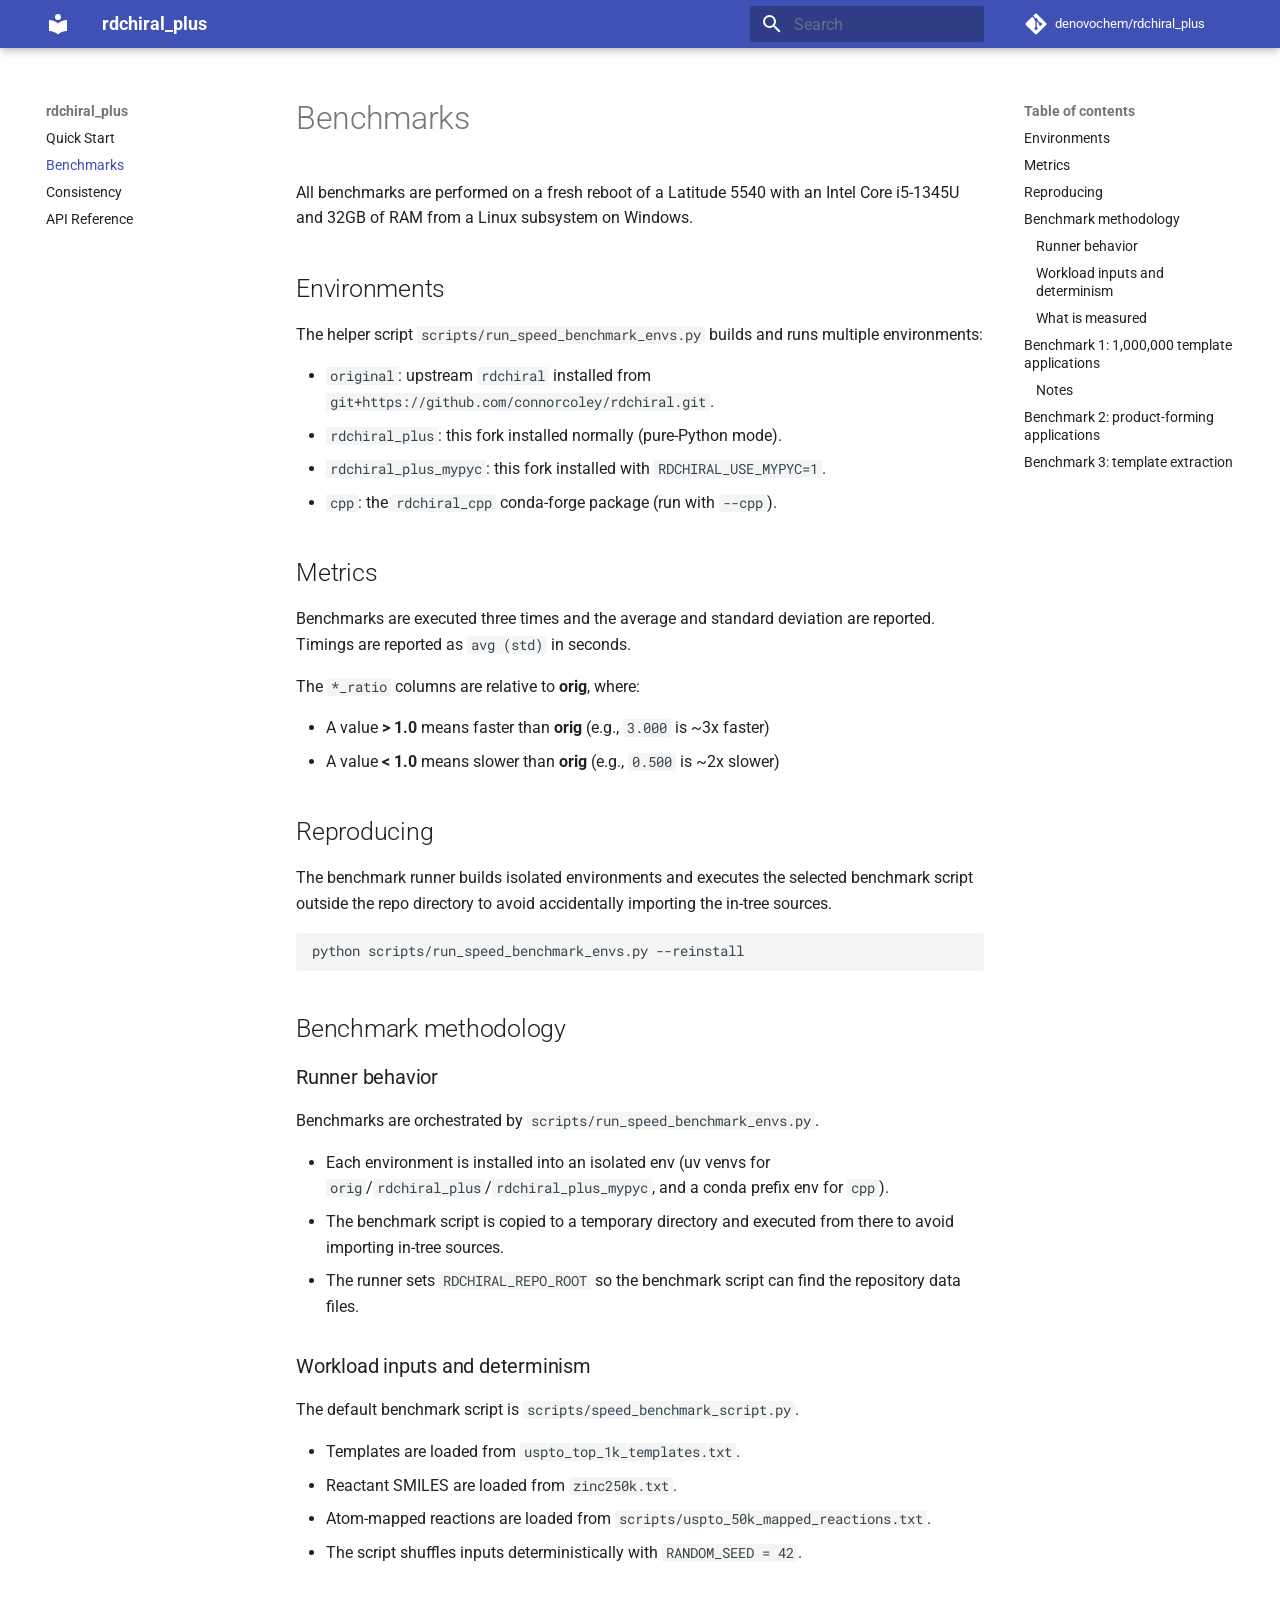
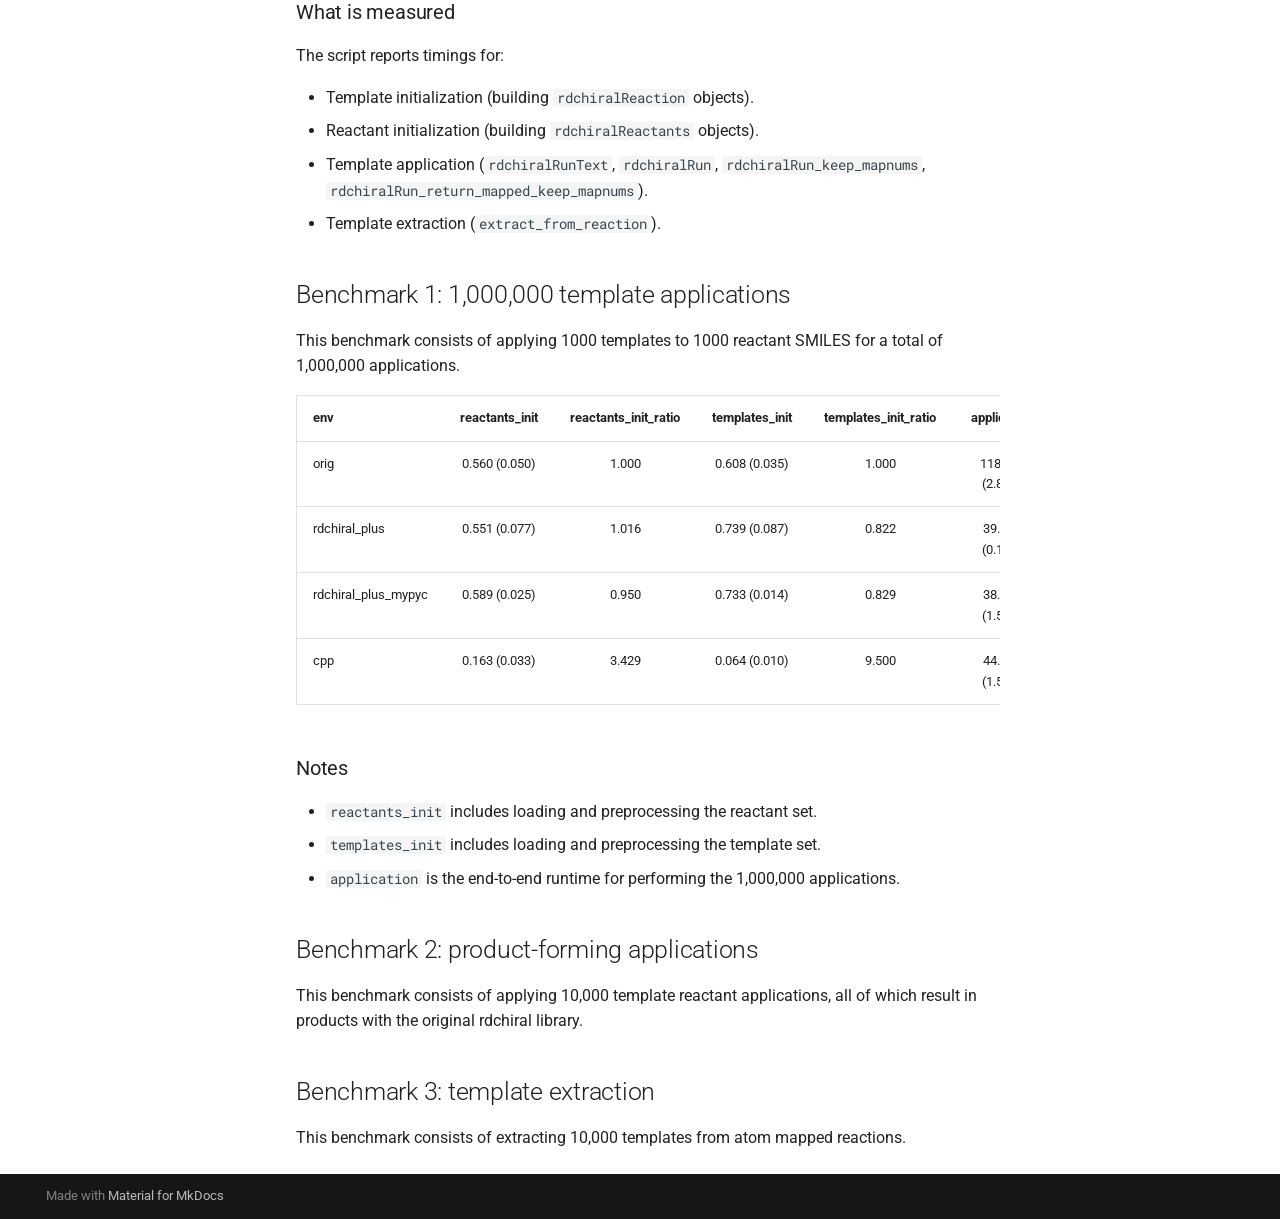
==== benchmarks/index.html @ a3fd1abf "Deployed 2b03950 with MkDocs version: 1.6.1" ====
<!doctype html>
<html lang="en" class="no-js">
  <head>
    
      <meta charset="utf-8">
      <meta name="viewport" content="width=device-width,initial-scale=1">
      
      
      
      
        <link rel="prev" href="..">
      
      
        <link rel="next" href="../consistency/">
      
      
        
      
      
      <link rel="icon" href="../assets/images/favicon.png">
      <meta name="generator" content="mkdocs-1.6.1, mkdocs-material-9.7.6">
    
    
      
        <title>Benchmarks - rdchiral_plus</title>
      
    
    
      <link rel="stylesheet" href="../assets/stylesheets/main.484c7ddc.min.css">
      
        
        <link rel="stylesheet" href="../assets/stylesheets/palette.ab4e12ef.min.css">
      
      


    
    
      
    
    
      
        
        
        <link rel="preconnect" href="https://fonts.gstatic.com" crossorigin>
        <link rel="stylesheet" href="https://fonts.googleapis.com/css?family=Roboto:300,300i,400,400i,700,700i%7CRoboto+Mono:400,400i,700,700i&display=fallback">
        <style>:root{--md-text-font:"Roboto";--md-code-font:"Roboto Mono"}</style>
      
    
    
      <link rel="stylesheet" href="../assets/_mkdocstrings.css">
    
      <link rel="stylesheet" href="../stylesheets/extra.css">
    
    <script>__md_scope=new URL("..",location),__md_hash=e=>[...e].reduce(((e,_)=>(e<<5)-e+_.charCodeAt(0)),0),__md_get=(e,_=localStorage,t=__md_scope)=>JSON.parse(_.getItem(t.pathname+"."+e)),__md_set=(e,_,t=localStorage,a=__md_scope)=>{try{t.setItem(a.pathname+"."+e,JSON.stringify(_))}catch(e){}}</script>
    
      

    
    
  </head>
  
  
    
    
    
    
    
    <body dir="ltr" data-md-color-scheme="default" data-md-color-primary="indigo" data-md-color-accent="indigo">
  
    
    <input class="md-toggle" data-md-toggle="drawer" type="checkbox" id="__drawer" autocomplete="off">
    <input class="md-toggle" data-md-toggle="search" type="checkbox" id="__search" autocomplete="off">
    <label class="md-overlay" for="__drawer"></label>
    <div data-md-component="skip">
      
        
        <a href="#benchmarks" class="md-skip">
          Skip to content
        </a>
      
    </div>
    <div data-md-component="announce">
      
    </div>
    
    
      

  

<header class="md-header md-header--shadow" data-md-component="header">
  <nav class="md-header__inner md-grid" aria-label="Header">
    <a href=".." title="rdchiral_plus" class="md-header__button md-logo" aria-label="rdchiral_plus" data-md-component="logo">
      
  
  <svg xmlns="http://www.w3.org/2000/svg" viewBox="0 0 24 24"><path d="M12 8a3 3 0 0 0 3-3 3 3 0 0 0-3-3 3 3 0 0 0-3 3 3 3 0 0 0 3 3m0 3.54C9.64 9.35 6.5 8 3 8v11c3.5 0 6.64 1.35 9 3.54 2.36-2.19 5.5-3.54 9-3.54V8c-3.5 0-6.64 1.35-9 3.54"/></svg>

    </a>
    <label class="md-header__button md-icon" for="__drawer">
      
      <svg xmlns="http://www.w3.org/2000/svg" viewBox="0 0 24 24"><path d="M3 6h18v2H3zm0 5h18v2H3zm0 5h18v2H3z"/></svg>
    </label>
    <div class="md-header__title" data-md-component="header-title">
      <div class="md-header__ellipsis">
        <div class="md-header__topic">
          <span class="md-ellipsis">
            rdchiral_plus
          </span>
        </div>
        <div class="md-header__topic" data-md-component="header-topic">
          <span class="md-ellipsis">
            
              Benchmarks
            
          </span>
        </div>
      </div>
    </div>
    
      
    
    
    
    
      
      
        <label class="md-header__button md-icon" for="__search">
          
          <svg xmlns="http://www.w3.org/2000/svg" viewBox="0 0 24 24"><path d="M9.5 3A6.5 6.5 0 0 1 16 9.5c0 1.61-.59 3.09-1.56 4.23l.27.27h.79l5 5-1.5 1.5-5-5v-.79l-.27-.27A6.52 6.52 0 0 1 9.5 16 6.5 6.5 0 0 1 3 9.5 6.5 6.5 0 0 1 9.5 3m0 2C7 5 5 7 5 9.5S7 14 9.5 14 14 12 14 9.5 12 5 9.5 5"/></svg>
        </label>
        <div class="md-search" data-md-component="search" role="dialog">
  <label class="md-search__overlay" for="__search"></label>
  <div class="md-search__inner" role="search">
    <form class="md-search__form" name="search">
      <input type="text" class="md-search__input" name="query" aria-label="Search" placeholder="Search" autocapitalize="off" autocorrect="off" autocomplete="off" spellcheck="false" data-md-component="search-query" required>
      <label class="md-search__icon md-icon" for="__search">
        
        <svg xmlns="http://www.w3.org/2000/svg" viewBox="0 0 24 24"><path d="M9.5 3A6.5 6.5 0 0 1 16 9.5c0 1.61-.59 3.09-1.56 4.23l.27.27h.79l5 5-1.5 1.5-5-5v-.79l-.27-.27A6.52 6.52 0 0 1 9.5 16 6.5 6.5 0 0 1 3 9.5 6.5 6.5 0 0 1 9.5 3m0 2C7 5 5 7 5 9.5S7 14 9.5 14 14 12 14 9.5 12 5 9.5 5"/></svg>
        
        <svg xmlns="http://www.w3.org/2000/svg" viewBox="0 0 24 24"><path d="M20 11v2H8l5.5 5.5-1.42 1.42L4.16 12l7.92-7.92L13.5 5.5 8 11z"/></svg>
      </label>
      <nav class="md-search__options" aria-label="Search">
        
        <button type="reset" class="md-search__icon md-icon" title="Clear" aria-label="Clear" tabindex="-1">
          
          <svg xmlns="http://www.w3.org/2000/svg" viewBox="0 0 24 24"><path d="M19 6.41 17.59 5 12 10.59 6.41 5 5 6.41 10.59 12 5 17.59 6.41 19 12 13.41 17.59 19 19 17.59 13.41 12z"/></svg>
        </button>
      </nav>
      
        <div class="md-search__suggest" data-md-component="search-suggest"></div>
      
    </form>
    <div class="md-search__output">
      <div class="md-search__scrollwrap" tabindex="0" data-md-scrollfix>
        <div class="md-search-result" data-md-component="search-result">
          <div class="md-search-result__meta">
            Initializing search
          </div>
          <ol class="md-search-result__list" role="presentation"></ol>
        </div>
      </div>
    </div>
  </div>
</div>
      
    
    
      <div class="md-header__source">
        <a href="https://github.com/denovochem/rdchiral_plus" title="Go to repository" class="md-source" data-md-component="source">
  <div class="md-source__icon md-icon">
    
    <svg xmlns="http://www.w3.org/2000/svg" viewBox="0 0 448 512"><!--! Font Awesome Free 7.1.0 by @fontawesome - https://fontawesome.com License - https://fontawesome.com/license/free (Icons: CC BY 4.0, Fonts: SIL OFL 1.1, Code: MIT License) Copyright 2025 Fonticons, Inc.--><path d="M439.6 236.1 244 40.5c-5.4-5.5-12.8-8.5-20.4-8.5s-15 3-20.4 8.4L162.5 81l51.5 51.5c27.1-9.1 52.7 16.8 43.4 43.7l49.7 49.7c34.2-11.8 61.2 31 35.5 56.7-26.5 26.5-70.2-2.9-56-37.3L240.3 199v121.9c25.3 12.5 22.3 41.8 9.1 55-6.4 6.4-15.2 10.1-24.3 10.1s-17.8-3.6-24.3-10.1c-17.6-17.6-11.1-46.9 11.2-56v-123c-20.8-8.5-24.6-30.7-18.6-45L142.6 101 8.5 235.1C3 240.6 0 247.9 0 255.5s3 15 8.5 20.4l195.6 195.7c5.4 5.4 12.7 8.4 20.4 8.4s15-3 20.4-8.4l194.7-194.7c5.4-5.4 8.4-12.8 8.4-20.4s-3-15-8.4-20.4"/></svg>
  </div>
  <div class="md-source__repository">
    denovochem/rdchiral_plus
  </div>
</a>
      </div>
    
  </nav>
  
</header>
    
    <div class="md-container" data-md-component="container">
      
      
        
          
        
      
      <main class="md-main" data-md-component="main">
        <div class="md-main__inner md-grid">
          
            
              
              <div class="md-sidebar md-sidebar--primary" data-md-component="sidebar" data-md-type="navigation" >
                <div class="md-sidebar__scrollwrap">
                  <div class="md-sidebar__inner">
                    



<nav class="md-nav md-nav--primary" aria-label="Navigation" data-md-level="0">
  <label class="md-nav__title" for="__drawer">
    <a href=".." title="rdchiral_plus" class="md-nav__button md-logo" aria-label="rdchiral_plus" data-md-component="logo">
      
  
  <svg xmlns="http://www.w3.org/2000/svg" viewBox="0 0 24 24"><path d="M12 8a3 3 0 0 0 3-3 3 3 0 0 0-3-3 3 3 0 0 0-3 3 3 3 0 0 0 3 3m0 3.54C9.64 9.35 6.5 8 3 8v11c3.5 0 6.64 1.35 9 3.54 2.36-2.19 5.5-3.54 9-3.54V8c-3.5 0-6.64 1.35-9 3.54"/></svg>

    </a>
    rdchiral_plus
  </label>
  
    <div class="md-nav__source">
      <a href="https://github.com/denovochem/rdchiral_plus" title="Go to repository" class="md-source" data-md-component="source">
  <div class="md-source__icon md-icon">
    
    <svg xmlns="http://www.w3.org/2000/svg" viewBox="0 0 448 512"><!--! Font Awesome Free 7.1.0 by @fontawesome - https://fontawesome.com License - https://fontawesome.com/license/free (Icons: CC BY 4.0, Fonts: SIL OFL 1.1, Code: MIT License) Copyright 2025 Fonticons, Inc.--><path d="M439.6 236.1 244 40.5c-5.4-5.5-12.8-8.5-20.4-8.5s-15 3-20.4 8.4L162.5 81l51.5 51.5c27.1-9.1 52.7 16.8 43.4 43.7l49.7 49.7c34.2-11.8 61.2 31 35.5 56.7-26.5 26.5-70.2-2.9-56-37.3L240.3 199v121.9c25.3 12.5 22.3 41.8 9.1 55-6.4 6.4-15.2 10.1-24.3 10.1s-17.8-3.6-24.3-10.1c-17.6-17.6-11.1-46.9 11.2-56v-123c-20.8-8.5-24.6-30.7-18.6-45L142.6 101 8.5 235.1C3 240.6 0 247.9 0 255.5s3 15 8.5 20.4l195.6 195.7c5.4 5.4 12.7 8.4 20.4 8.4s15-3 20.4-8.4l194.7-194.7c5.4-5.4 8.4-12.8 8.4-20.4s-3-15-8.4-20.4"/></svg>
  </div>
  <div class="md-source__repository">
    denovochem/rdchiral_plus
  </div>
</a>
    </div>
  
  <ul class="md-nav__list" data-md-scrollfix>
    
      
      
  
  
  
  
    <li class="md-nav__item">
      <a href=".." class="md-nav__link">
        
  
  
  <span class="md-ellipsis">
    
  
    Quick Start
  

    
  </span>
  
  

      </a>
    </li>
  

    
      
      
  
  
    
  
  
  
    <li class="md-nav__item md-nav__item--active">
      
      <input class="md-nav__toggle md-toggle" type="checkbox" id="__toc">
      
      
        
      
      
        <label class="md-nav__link md-nav__link--active" for="__toc">
          
  
  
  <span class="md-ellipsis">
    
  
    Benchmarks
  

    
  </span>
  
  

          <span class="md-nav__icon md-icon"></span>
        </label>
      
      <a href="./" class="md-nav__link md-nav__link--active">
        
  
  
  <span class="md-ellipsis">
    
  
    Benchmarks
  

    
  </span>
  
  

      </a>
      
        

<nav class="md-nav md-nav--secondary" aria-label="Table of contents">
  
  
  
    
  
  
    <label class="md-nav__title" for="__toc">
      <span class="md-nav__icon md-icon"></span>
      Table of contents
    </label>
    <ul class="md-nav__list" data-md-component="toc" data-md-scrollfix>
      
        <li class="md-nav__item">
  <a href="#environments" class="md-nav__link">
    <span class="md-ellipsis">
      
        Environments
      
    </span>
  </a>
  
</li>
      
        <li class="md-nav__item">
  <a href="#metrics" class="md-nav__link">
    <span class="md-ellipsis">
      
        Metrics
      
    </span>
  </a>
  
</li>
      
        <li class="md-nav__item">
  <a href="#reproducing" class="md-nav__link">
    <span class="md-ellipsis">
      
        Reproducing
      
    </span>
  </a>
  
</li>
      
        <li class="md-nav__item">
  <a href="#benchmark-methodology" class="md-nav__link">
    <span class="md-ellipsis">
      
        Benchmark methodology
      
    </span>
  </a>
  
    <nav class="md-nav" aria-label="Benchmark methodology">
      <ul class="md-nav__list">
        
          <li class="md-nav__item">
  <a href="#runner-behavior" class="md-nav__link">
    <span class="md-ellipsis">
      
        Runner behavior
      
    </span>
  </a>
  
</li>
        
          <li class="md-nav__item">
  <a href="#workload-inputs-and-determinism" class="md-nav__link">
    <span class="md-ellipsis">
      
        Workload inputs and determinism
      
    </span>
  </a>
  
</li>
        
          <li class="md-nav__item">
  <a href="#what-is-measured" class="md-nav__link">
    <span class="md-ellipsis">
      
        What is measured
      
    </span>
  </a>
  
</li>
        
      </ul>
    </nav>
  
</li>
      
        <li class="md-nav__item">
  <a href="#benchmark-1-1000000-template-applications" class="md-nav__link">
    <span class="md-ellipsis">
      
        Benchmark 1: 1,000,000 template applications
      
    </span>
  </a>
  
    <nav class="md-nav" aria-label="Benchmark 1: 1,000,000 template applications">
      <ul class="md-nav__list">
        
          <li class="md-nav__item">
  <a href="#notes" class="md-nav__link">
    <span class="md-ellipsis">
      
        Notes
      
    </span>
  </a>
  
</li>
        
      </ul>
    </nav>
  
</li>
      
        <li class="md-nav__item">
  <a href="#benchmark-2-product-forming-applications" class="md-nav__link">
    <span class="md-ellipsis">
      
        Benchmark 2: product-forming applications
      
    </span>
  </a>
  
</li>
      
        <li class="md-nav__item">
  <a href="#benchmark-3-template-extraction" class="md-nav__link">
    <span class="md-ellipsis">
      
        Benchmark 3: template extraction
      
    </span>
  </a>
  
</li>
      
    </ul>
  
</nav>
      
    </li>
  

    
      
      
  
  
  
  
    <li class="md-nav__item">
      <a href="../consistency/" class="md-nav__link">
        
  
  
  <span class="md-ellipsis">
    
  
    Consistency
  

    
  </span>
  
  

      </a>
    </li>
  

    
      
      
  
  
  
  
    <li class="md-nav__item">
      <a href="../reference/" class="md-nav__link">
        
  
  
  <span class="md-ellipsis">
    
  
    API Reference
  

    
  </span>
  
  

      </a>
    </li>
  

    
  </ul>
</nav>
                  </div>
                </div>
              </div>
            
            
              
              <div class="md-sidebar md-sidebar--secondary" data-md-component="sidebar" data-md-type="toc" >
                <div class="md-sidebar__scrollwrap">
                  <div class="md-sidebar__inner">
                    

<nav class="md-nav md-nav--secondary" aria-label="Table of contents">
  
  
  
    
  
  
    <label class="md-nav__title" for="__toc">
      <span class="md-nav__icon md-icon"></span>
      Table of contents
    </label>
    <ul class="md-nav__list" data-md-component="toc" data-md-scrollfix>
      
        <li class="md-nav__item">
  <a href="#environments" class="md-nav__link">
    <span class="md-ellipsis">
      
        Environments
      
    </span>
  </a>
  
</li>
      
        <li class="md-nav__item">
  <a href="#metrics" class="md-nav__link">
    <span class="md-ellipsis">
      
        Metrics
      
    </span>
  </a>
  
</li>
      
        <li class="md-nav__item">
  <a href="#reproducing" class="md-nav__link">
    <span class="md-ellipsis">
      
        Reproducing
      
    </span>
  </a>
  
</li>
      
        <li class="md-nav__item">
  <a href="#benchmark-methodology" class="md-nav__link">
    <span class="md-ellipsis">
      
        Benchmark methodology
      
    </span>
  </a>
  
    <nav class="md-nav" aria-label="Benchmark methodology">
      <ul class="md-nav__list">
        
          <li class="md-nav__item">
  <a href="#runner-behavior" class="md-nav__link">
    <span class="md-ellipsis">
      
        Runner behavior
      
    </span>
  </a>
  
</li>
        
          <li class="md-nav__item">
  <a href="#workload-inputs-and-determinism" class="md-nav__link">
    <span class="md-ellipsis">
      
        Workload inputs and determinism
      
    </span>
  </a>
  
</li>
        
          <li class="md-nav__item">
  <a href="#what-is-measured" class="md-nav__link">
    <span class="md-ellipsis">
      
        What is measured
      
    </span>
  </a>
  
</li>
        
      </ul>
    </nav>
  
</li>
      
        <li class="md-nav__item">
  <a href="#benchmark-1-1000000-template-applications" class="md-nav__link">
    <span class="md-ellipsis">
      
        Benchmark 1: 1,000,000 template applications
      
    </span>
  </a>
  
    <nav class="md-nav" aria-label="Benchmark 1: 1,000,000 template applications">
      <ul class="md-nav__list">
        
          <li class="md-nav__item">
  <a href="#notes" class="md-nav__link">
    <span class="md-ellipsis">
      
        Notes
      
    </span>
  </a>
  
</li>
        
      </ul>
    </nav>
  
</li>
      
        <li class="md-nav__item">
  <a href="#benchmark-2-product-forming-applications" class="md-nav__link">
    <span class="md-ellipsis">
      
        Benchmark 2: product-forming applications
      
    </span>
  </a>
  
</li>
      
        <li class="md-nav__item">
  <a href="#benchmark-3-template-extraction" class="md-nav__link">
    <span class="md-ellipsis">
      
        Benchmark 3: template extraction
      
    </span>
  </a>
  
</li>
      
    </ul>
  
</nav>
                  </div>
                </div>
              </div>
            
          
          
            <div class="md-content" data-md-component="content">
              
              <article class="md-content__inner md-typeset">
                
                  


  
  


<!-- cSpell:ignore mypyc -->

<h1 id="benchmarks">Benchmarks</h1>
<p>All benchmarks are performed on a fresh reboot of a Latitude 5540 with an Intel Core i5-1345U and 32GB of RAM from a Linux subsystem on Windows.</p>
<h2 id="environments">Environments</h2>
<p>The helper script <code>scripts/run_speed_benchmark_envs.py</code> builds and runs multiple environments:</p>
<ul>
<li><code>original</code>: upstream <code>rdchiral</code> installed from <code>git+https://github.com/connorcoley/rdchiral.git</code>.</li>
<li><code>rdchiral_plus</code>: this fork installed normally (pure-Python mode).</li>
<li><code>rdchiral_plus_mypyc</code>: this fork installed with <code>RDCHIRAL_USE_MYPYC=1</code>.</li>
<li><code>cpp</code>: the <code>rdchiral_cpp</code> conda-forge package (run with <code>--cpp</code>).</li>
</ul>
<h2 id="metrics">Metrics</h2>
<p>Benchmarks are executed three times and the average and standard deviation are reported.
Timings are reported as <code>avg (std)</code> in seconds.</p>
<p>The <code>*_ratio</code> columns are relative to <strong>orig</strong>, where:</p>
<ul>
<li>A value <strong>&gt; 1.0</strong> means faster than <strong>orig</strong> (e.g., <code>3.000</code> is ~3x faster)</li>
<li>A value <strong>&lt; 1.0</strong> means slower than <strong>orig</strong> (e.g., <code>0.500</code> is ~2x slower)</li>
</ul>
<h2 id="reproducing">Reproducing</h2>
<p>The benchmark runner builds isolated environments and executes the selected benchmark script outside the repo directory to avoid accidentally importing the in-tree sources.</p>
<div class="highlight"><pre><span></span><code>python<span class="w"> </span>scripts/run_speed_benchmark_envs.py<span class="w"> </span>--reinstall
</code></pre></div>
<h2 id="benchmark-methodology">Benchmark methodology</h2>
<h3 id="runner-behavior">Runner behavior</h3>
<p>Benchmarks are orchestrated by <code>scripts/run_speed_benchmark_envs.py</code>.</p>
<ul>
<li>Each environment is installed into an isolated env (uv venvs for <code>orig</code>/<code>rdchiral_plus</code>/<code>rdchiral_plus_mypyc</code>, and a conda prefix env for <code>cpp</code>).</li>
<li>The benchmark script is copied to a temporary directory and executed from there to avoid importing in-tree sources.</li>
<li>The runner sets <code>RDCHIRAL_REPO_ROOT</code> so the benchmark script can find the repository data files.</li>
</ul>
<h3 id="workload-inputs-and-determinism">Workload inputs and determinism</h3>
<p>The default benchmark script is <code>scripts/speed_benchmark_script.py</code>.</p>
<ul>
<li>Templates are loaded from <code>uspto_top_1k_templates.txt</code>.</li>
<li>Reactant SMILES are loaded from <code>zinc250k.txt</code>.</li>
<li>Atom-mapped reactions are loaded from <code>scripts/uspto_50k_mapped_reactions.txt</code>.</li>
<li>The script shuffles inputs deterministically with <code>RANDOM_SEED = 42</code>.</li>
</ul>
<h3 id="what-is-measured">What is measured</h3>
<p>The script reports timings for:</p>
<ul>
<li>Template initialization (building <code>rdchiralReaction</code> objects).</li>
<li>Reactant initialization (building <code>rdchiralReactants</code> objects).</li>
<li>Template application (<code>rdchiralRunText</code>, <code>rdchiralRun</code>, <code>rdchiralRun_keep_mapnums</code>, <code>rdchiralRun_return_mapped_keep_mapnums</code>).</li>
<li>Template extraction (<code>extract_from_reaction</code>).</li>
</ul>
<h2 id="benchmark-1-1000000-template-applications">Benchmark 1: 1,000,000 template applications</h2>
<p>This benchmark consists of applying 1000 templates to 1000 reactant SMILES for a total of 1,000,000 applications.</p>
<table>
<thead>
<tr>
<th>env</th>
<th style="text-align: center;">reactants_init</th>
<th style="text-align: center;">reactants_init_ratio</th>
<th style="text-align: center;">templates_init</th>
<th style="text-align: center;">templates_init_ratio</th>
<th style="text-align: center;">application</th>
<th style="text-align: center;">application_ratio</th>
</tr>
</thead>
<tbody>
<tr>
<td>orig</td>
<td style="text-align: center;">0.560 (0.050)</td>
<td style="text-align: center;">1.000</td>
<td style="text-align: center;">0.608 (0.035)</td>
<td style="text-align: center;">1.000</td>
<td style="text-align: center;">118.250 (2.837)</td>
<td style="text-align: center;">1.000</td>
</tr>
<tr>
<td>rdchiral_plus</td>
<td style="text-align: center;">0.551 (0.077)</td>
<td style="text-align: center;">1.016</td>
<td style="text-align: center;">0.739 (0.087)</td>
<td style="text-align: center;">0.822</td>
<td style="text-align: center;">39.650 (0.169)</td>
<td style="text-align: center;">2.982</td>
</tr>
<tr>
<td>rdchiral_plus_mypyc</td>
<td style="text-align: center;">0.589 (0.025)</td>
<td style="text-align: center;">0.950</td>
<td style="text-align: center;">0.733 (0.014)</td>
<td style="text-align: center;">0.829</td>
<td style="text-align: center;">38.847 (1.501)</td>
<td style="text-align: center;">3.044</td>
</tr>
<tr>
<td>cpp</td>
<td style="text-align: center;">0.163 (0.033)</td>
<td style="text-align: center;">3.429</td>
<td style="text-align: center;">0.064 (0.010)</td>
<td style="text-align: center;">9.500</td>
<td style="text-align: center;">44.793 (1.593)</td>
<td style="text-align: center;">2.640</td>
</tr>
</tbody>
</table>
<h3 id="notes">Notes</h3>
<ul>
<li><code>reactants_init</code> includes loading and preprocessing the reactant set.</li>
<li><code>templates_init</code> includes loading and preprocessing the template set.</li>
<li><code>application</code> is the end-to-end runtime for performing the 1,000,000 applications.</li>
</ul>
<h2 id="benchmark-2-product-forming-applications">Benchmark 2: product-forming applications</h2>
<p>This benchmark consists of applying 10,000 template reactant applications, all of which result in products with the original rdchiral library.</p>
<h2 id="benchmark-3-template-extraction">Benchmark 3: template extraction</h2>
<p>This benchmark consists of extracting 10,000 templates from atom mapped reactions.</p>












                
              </article>
            </div>
          
          
<script>var target=document.getElementById(location.hash.slice(1));target&&target.name&&(target.checked=target.name.startsWith("__tabbed_"))</script>
        </div>
        
      </main>
      
        <footer class="md-footer">
  
  <div class="md-footer-meta md-typeset">
    <div class="md-footer-meta__inner md-grid">
      <div class="md-copyright">
  
  
    Made with
    <a href="https://squidfunk.github.io/mkdocs-material/" target="_blank" rel="noopener">
      Material for MkDocs
    </a>
  
</div>
      
    </div>
  </div>
</footer>
      
    </div>
    <div class="md-dialog" data-md-component="dialog">
      <div class="md-dialog__inner md-typeset"></div>
    </div>
    
    
    
      
      
      <script id="__config" type="application/json">{"annotate": null, "base": "..", "features": ["navigation.sections", "navigation.expand", "search.suggest"], "search": "../assets/javascripts/workers/search.2c215733.min.js", "tags": null, "translations": {"clipboard.copied": "Copied to clipboard", "clipboard.copy": "Copy to clipboard", "search.result.more.one": "1 more on this page", "search.result.more.other": "# more on this page", "search.result.none": "No matching documents", "search.result.one": "1 matching document", "search.result.other": "# matching documents", "search.result.placeholder": "Type to start searching", "search.result.term.missing": "Missing", "select.version": "Select version"}, "version": null}</script>
    
    
      <script src="../assets/javascripts/bundle.79ae519e.min.js"></script>
      
    
  </body>
</html>
---- assets/stylesheets/main.484c7ddc.min.css ----
@charset "UTF-8";html{-webkit-text-size-adjust:none;-moz-text-size-adjust:none;text-size-adjust:none;box-sizing:border-box}*,:after,:before{box-sizing:inherit}@media (prefers-reduced-motion){*,:after,:before{transition:none!important}}body{margin:0}a,button,input,label{-webkit-tap-highlight-color:transparent}a{color:inherit;text-decoration:none}hr{border:0;box-sizing:initial;display:block;height:.05rem;overflow:visible;padding:0}small{font-size:80%}sub,sup{line-height:1em}img{border-style:none}table{border-collapse:initial;border-spacing:0}td,th{font-weight:400;vertical-align:top}button{background:#0000;border:0;font-family:inherit;font-size:inherit;margin:0;padding:0}input{border:0;outline:none}:root{--md-primary-fg-color:#4051b5;--md-primary-fg-color--light:#5d6cc0;--md-primary-fg-color--dark:#303fa1;--md-primary-bg-color:#fff;--md-primary-bg-color--light:#ffffffb3;--md-accent-fg-color:#526cfe;--md-accent-fg-color--transparent:#526cfe1a;--md-accent-bg-color:#fff;--md-accent-bg-color--light:#ffffffb3}[data-md-color-scheme=default]{color-scheme:light}[data-md-color-scheme=default] img[src$="#gh-dark-mode-only"],[data-md-color-scheme=default] img[src$="#only-dark"]{display:none}:root,[data-md-color-scheme=default]{--md-hue:225deg;--md-default-fg-color:#000000de;--md-default-fg-color--light:#0000008a;--md-default-fg-color--lighter:#00000052;--md-default-fg-color--lightest:#00000012;--md-default-bg-color:#fff;--md-default-bg-color--light:#ffffffb3;--md-default-bg-color--lighter:#ffffff4d;--md-default-bg-color--lightest:#ffffff1f;--md-code-fg-color:#36464e;--md-code-bg-color:#f5f5f5;--md-code-bg-color--light:#f5f5f5b3;--md-code-bg-color--lighter:#f5f5f54d;--md-code-hl-color:#4287ff;--md-code-hl-color--light:#4287ff1a;--md-code-hl-number-color:#d52a2a;--md-code-hl-special-color:#db1457;--md-code-hl-function-color:#a846b9;--md-code-hl-constant-color:#6e59d9;--md-code-hl-keyword-color:#3f6ec6;--md-code-hl-string-color:#1c7d4d;--md-code-hl-name-color:var(--md-code-fg-color);--md-code-hl-operator-color:var(--md-default-fg-color--light);--md-code-hl-punctuation-color:var(--md-default-fg-color--light);--md-code-hl-comment-color:var(--md-default-fg-color--light);--md-code-hl-generic-color:var(--md-default-fg-color--light);--md-code-hl-variable-color:var(--md-default-fg-color--light);--md-typeset-color:var(--md-default-fg-color);--md-typeset-a-color:var(--md-primary-fg-color);--md-typeset-del-color:#f5503d26;--md-typeset-ins-color:#0bd57026;--md-typeset-kbd-color:#fafafa;--md-typeset-kbd-accent-color:#fff;--md-typeset-kbd-border-color:#b8b8b8;--md-typeset-mark-color:#ffff0080;--md-typeset-table-color:#0000001f;--md-typeset-table-color--light:rgba(0,0,0,.035);--md-admonition-fg-color:var(--md-default-fg-color);--md-admonition-bg-color:var(--md-default-bg-color);--md-warning-fg-color:#000000de;--md-warning-bg-color:#ff9;--md-footer-fg-color:#fff;--md-footer-fg-color--light:#ffffffb3;--md-footer-fg-color--lighter:#ffffff73;--md-footer-bg-color:#000000de;--md-footer-bg-color--dark:#00000052;--md-shadow-z1:0 0.2rem 0.5rem #0000000d,0 0 0.05rem #0000001a;--md-shadow-z2:0 0.2rem 0.5rem #0000001a,0 0 0.05rem #00000040;--md-shadow-z3:0 0.2rem 0.5rem #0003,0 0 0.05rem #00000059}.md-icon svg{fill:currentcolor;display:block;height:1.2rem;width:1.2rem}body{-webkit-font-smoothing:antialiased;-moz-osx-font-smoothing:grayscale;--md-text-font-family:var(--md-text-font,_),-apple-system,BlinkMacSystemFont,Helvetica,Arial,sans-serif;--md-code-font-family:var(--md-code-font,_),SFMono-Regular,Consolas,Menlo,monospace}aside,body,input{font-feature-settings:"kern","liga";color:var(--md-typeset-color);font-family:var(--md-text-font-family)}code,kbd,pre{font-feature-settings:"kern";font-family:var(--md-code-font-family)}:root{--md-typeset-table-sort-icon:url('data:image/svg+xml;charset=utf-8,<svg xmlns="http://www.w3.org/2000/svg" viewBox="0 0 24 24"><path d="m18 21-4-4h3V7h-3l4-4 4 4h-3v10h3M2 19v-2h10v2M2 13v-2h7v2M2 7V5h4v2z"/></svg>');--md-typeset-table-sort-icon--asc:url('data:image/svg+xml;charset=utf-8,<svg xmlns="http://www.w3.org/2000/svg" viewBox="0 0 24 24"><path d="M19 17h3l-4 4-4-4h3V3h2M2 17h10v2H2M6 5v2H2V5m0 6h7v2H2z"/></svg>');--md-typeset-table-sort-icon--desc:url('data:image/svg+xml;charset=utf-8,<svg xmlns="http://www.w3.org/2000/svg" viewBox="0 0 24 24"><path d="M19 7h3l-4-4-4 4h3v14h2M2 17h10v2H2M6 5v2H2V5m0 6h7v2H2z"/></svg>')}.md-typeset{-webkit-print-color-adjust:exact;color-adjust:exact;font-size:.8rem;line-height:1.6;overflow-wrap:break-word}@media print{.md-typeset{font-size:.68rem}}.md-typeset blockquote,.md-typeset dl,.md-typeset figure,.md-typeset ol,.md-typeset pre,.md-typeset ul{margin-bottom:1em;margin-top:1em}.md-typeset h1{color:var(--md-default-fg-color--light);font-size:2em;line-height:1.3;margin:0 0 1.25em}.md-typeset h1,.md-typeset h2{font-weight:300;letter-spacing:-.01em}.md-typeset h2{font-size:1.5625em;line-height:1.4;margin:1.6em 0 .64em}.md-typeset h3{font-size:1.25em;font-weight:400;letter-spacing:-.01em;line-height:1.5;margin:1.6em 0 .8em}.md-typeset h2+h3{margin-top:.8em}.md-typeset h4{font-weight:700;letter-spacing:-.01em;margin:1em 0}.md-typeset h5,.md-typeset h6{color:var(--md-default-fg-color--light);font-size:.8em;font-weight:700;letter-spacing:-.01em;margin:1.25em 0}.md-typeset h5{text-transform:uppercase}.md-typeset h5 code{text-transform:none}.md-typeset hr{border-bottom:.05rem solid var(--md-default-fg-color--lightest);display:flow-root;margin:1.5em 0}.md-typeset a{color:var(--md-typeset-a-color);word-break:break-word}.md-typeset a,.md-typeset a:before{transition:color 125ms}.md-typeset a:focus,.md-typeset a:hover{color:var(--md-accent-fg-color)}.md-typeset a:focus code,.md-typeset a:hover code{background-color:var(--md-accent-fg-color--transparent);color:var(--md-accent-fg-color)}.md-typeset a code{color:var(--md-typeset-a-color)}.md-typeset a.focus-visible{outline-color:var(--md-accent-fg-color);outline-offset:.2rem}.md-typeset code,.md-typeset kbd,.md-typeset pre{color:var(--md-code-fg-color);direction:ltr;font-variant-ligatures:none;transition:background-color 125ms}@media print{.md-typeset code,.md-typeset kbd,.md-typeset pre{white-space:pre-wrap}}.md-typeset code{background-color:var(--md-code-bg-color);border-radius:.1rem;-webkit-box-decoration-break:clone;box-decoration-break:clone;font-size:.85em;padding:0 .2941176471em;transition:color 125ms,background-color 125ms;word-break:break-word}.md-typeset code:not(.focus-visible){-webkit-tap-highlight-color:transparent;outline:none}.md-typeset pre{display:flow-root;line-height:1.4;position:relative}.md-typeset pre>code{-webkit-box-decoration-break:slice;box-decoration-break:slice;box-shadow:none;display:block;margin:0;outline-color:var(--md-accent-fg-color);overflow:auto;padding:.7720588235em 1.1764705882em;scrollbar-color:var(--md-default-fg-color--lighter) #0000;scrollbar-width:thin;touch-action:auto;word-break:normal}.md-typeset pre>code:hover{scrollbar-color:var(--md-accent-fg-color) #0000}.md-typeset pre>code::-webkit-scrollbar{height:.2rem;width:.2rem}.md-typeset pre>code::-webkit-scrollbar-thumb{background-color:var(--md-default-fg-color--lighter)}.md-typeset pre>code::-webkit-scrollbar-thumb:hover{background-color:var(--md-accent-fg-color)}.md-typeset kbd{background-color:var(--md-typeset-kbd-color);border-radius:.1rem;box-shadow:0 .1rem 0 .05rem var(--md-typeset-kbd-border-color),0 .1rem 0 var(--md-typeset-kbd-border-color),0 -.1rem .2rem var(--md-typeset-kbd-accent-color) inset;color:var(--md-default-fg-color);display:inline-block;font-size:.75em;padding:0 .6666666667em;vertical-align:text-top;word-break:break-word}.md-typeset mark{background-color:var(--md-typeset-mark-color);-webkit-box-decoration-break:clone;box-decoration-break:clone;color:inherit;word-break:break-word}.md-typeset abbr{cursor:help;text-decoration:none}.md-typeset [data-preview],.md-typeset abbr{border-bottom:.05rem dotted var(--md-default-fg-color--light)}.md-typeset small{opacity:.75}[dir=ltr] .md-typeset sub,[dir=ltr] .md-typeset sup{margin-left:.078125em}[dir=rtl] .md-typeset sub,[dir=rtl] .md-typeset sup{margin-right:.078125em}[dir=ltr] .md-typeset blockquote{padding-left:.6rem}[dir=rtl] .md-typeset blockquote{padding-right:.6rem}[dir=ltr] .md-typeset blockquote{border-left:.2rem solid var(--md-default-fg-color--lighter)}[dir=rtl] .md-typeset blockquote{border-right:.2rem solid var(--md-default-fg-color--lighter)}.md-typeset blockquote{color:var(--md-default-fg-color--light);margin-left:0;margin-right:0}.md-typeset ul{list-style-type:disc}.md-typeset ul[type]{list-style-type:revert-layer}[dir=ltr] .md-typeset ol,[dir=ltr] .md-typeset ul{margin-left:.625em}[dir=rtl] .md-typeset ol,[dir=rtl] .md-typeset ul{margin-right:.625em}.md-typeset ol,.md-typeset ul{padding:0}.md-typeset ol:not([hidden]),.md-typeset ul:not([hidden]){display:flow-root}.md-typeset ol ol,.md-typeset ul ol{list-style-type:lower-alpha}.md-typeset ol ol ol,.md-typeset ul ol ol{list-style-type:lower-roman}.md-typeset ol ol ol ol,.md-typeset ul ol ol ol{list-style-type:upper-alpha}.md-typeset ol ol ol ol ol,.md-typeset ul ol ol ol ol{list-style-type:upper-roman}.md-typeset ol[type],.md-typeset ul[type]{list-style-type:revert-layer}[dir=ltr] .md-typeset ol li,[dir=ltr] .md-typeset ul li{margin-left:1.25em}[dir=rtl] .md-typeset ol li,[dir=rtl] .md-typeset ul li{margin-right:1.25em}.md-typeset ol li,.md-typeset ul li{margin-bottom:.5em}.md-typeset ol li blockquote,.md-typeset ol li p,.md-typeset ul li blockquote,.md-typeset ul li p{margin:.5em 0}.md-typeset ol li:last-child,.md-typeset ul li:last-child{margin-bottom:0}[dir=ltr] .md-typeset ol li ol,[dir=ltr] .md-typeset ol li ul,[dir=ltr] .md-typeset ul li ol,[dir=ltr] .md-typeset ul li ul{margin-left:.625em}[dir=rtl] .md-typeset ol li ol,[dir=rtl] .md-typeset ol li ul,[dir=rtl] .md-typeset ul li ol,[dir=rtl] .md-typeset ul li ul{margin-right:.625em}.md-typeset ol li ol,.md-typeset ol li ul,.md-typeset ul li ol,.md-typeset ul li ul{margin-bottom:.5em;margin-top:.5em}[dir=ltr] .md-typeset dd{margin-left:1.875em}[dir=rtl] .md-typeset dd{margin-right:1.875em}.md-typeset dd{margin-bottom:1.5em;margin-top:1em}.md-typeset img,.md-typeset svg,.md-typeset video{height:auto;max-width:100%}.md-typeset img[align=left]{margin:1em 1em 1em 0}.md-typeset img[align=right]{margin:1em 0 1em 1em}.md-typeset img[align]:only-child{margin-top:0}.md-typeset figure{display:flow-root;margin:1em auto;max-width:100%;text-align:center;width:fit-content}.md-typeset figure img{display:block;margin:0 auto}.md-typeset figcaption{font-style:italic;margin:1em auto;max-width:24rem}.md-typeset iframe{max-width:100%}.md-typeset table:not([class]){background-color:var(--md-default-bg-color);border:.05rem solid var(--md-typeset-table-color);border-radius:.1rem;display:inline-block;font-size:.64rem;max-width:100%;overflow:auto;touch-action:auto}@media print{.md-typeset table:not([class]){display:table}}.md-typeset table:not([class])+*{margin-top:1.5em}.md-typeset table:not([class]) td>:first-child,.md-typeset table:not([class]) th>:first-child{margin-top:0}.md-typeset table:not([class]) td>:last-child,.md-typeset table:not([class]) th>:last-child{margin-bottom:0}.md-typeset table:not([class]) td:not([align]),.md-typeset table:not([class]) th:not([align]){text-align:left}[dir=rtl] .md-typeset table:not([class]) td:not([align]),[dir=rtl] .md-typeset table:not([class]) th:not([align]){text-align:right}.md-typeset table:not([class]) th{font-weight:700;min-width:5rem;padding:.9375em 1.25em;vertical-align:top}.md-typeset table:not([class]) td{border-top:.05rem solid var(--md-typeset-table-color);padding:.9375em 1.25em;vertical-align:top}.md-typeset table:not([class]) tbody tr{transition:background-color 125ms}.md-typeset table:not([class]) tbody tr:hover{background-color:var(--md-typeset-table-color--light);box-shadow:0 .05rem 0 var(--md-default-bg-color) inset}.md-typeset table:not([class]) a{word-break:normal}.md-typeset table th[role=columnheader]{cursor:pointer}[dir=ltr] .md-typeset table th[role=columnheader]:after{margin-left:.5em}[dir=rtl] .md-typeset table th[role=columnheader]:after{margin-right:.5em}.md-typeset table th[role=columnheader]:after{content:"";display:inline-block;height:1.2em;-webkit-mask-image:var(--md-typeset-table-sort-icon);mask-image:var(--md-typeset-table-sort-icon);-webkit-mask-repeat:no-repeat;mask-repeat:no-repeat;-webkit-mask-size:contain;mask-size:contain;transition:background-color 125ms;vertical-align:text-bottom;width:1.2em}.md-typeset table th[role=columnheader]:hover:after{background-color:var(--md-default-fg-color--lighter)}.md-typeset table th[role=columnheader][aria-sort=ascending]:after{background-color:var(--md-default-fg-color--light);-webkit-mask-image:var(--md-typeset-table-sort-icon--asc);mask-image:var(--md-typeset-table-sort-icon--asc)}.md-typeset table th[role=columnheader][aria-sort=descending]:after{background-color:var(--md-default-fg-color--light);-webkit-mask-image:var(--md-typeset-table-sort-icon--desc);mask-image:var(--md-typeset-table-sort-icon--desc)}.md-typeset__scrollwrap{margin:1em -.8rem;overflow-x:auto;touch-action:auto}.md-typeset__table{display:inline-block;margin-bottom:.5em;padding:0 .8rem}@media print{.md-typeset__table{display:block}}html .md-typeset__table table{display:table;margin:0;overflow:hidden;width:100%}@media screen and (max-width:44.984375em){.md-content__inner>pre{margin:1em -.8rem}.md-content__inner>pre code{border-radius:0}}.md-typeset .md-author{border-radius:100%;display:block;flex-shrink:0;height:1.6rem;overflow:hidden;position:relative;transition:color 125ms,transform 125ms;width:1.6rem}.md-typeset .md-author img{display:block}.md-typeset .md-author--more{background:var(--md-default-fg-color--lightest);color:var(--md-default-fg-color--lighter);font-size:.6rem;font-weight:700;line-height:1.6rem;text-align:center}.md-typeset .md-author--long{height:2.4rem;width:2.4rem}.md-typeset a.md-author{transform:scale(1)}.md-typeset a.md-author img{border-radius:100%;filter:grayscale(100%) opacity(75%);transition:filter 125ms}.md-typeset a.md-author:focus,.md-typeset a.md-author:hover{transform:scale(1.1);z-index:1}.md-typeset a.md-author:focus img,.md-typeset a.md-author:hover img{filter:grayscale(0)}.md-banner{background-color:var(--md-footer-bg-color);color:var(--md-footer-fg-color);overflow:auto}@media print{.md-banner{display:none}}.md-banner--warning{background-color:var(--md-warning-bg-color);color:var(--md-warning-fg-color)}.md-banner__inner{font-size:.7rem;margin:.6rem auto;padding:0 .8rem}[dir=ltr] .md-banner__button{float:right}[dir=rtl] .md-banner__button{float:left}.md-banner__button{color:inherit;cursor:pointer;transition:opacity .25s}.no-js .md-banner__button{display:none}.md-banner__button:hover{opacity:.7}html{font-size:125%;height:100%;overflow-x:hidden}@media screen and (min-width:100em){html{font-size:137.5%}}@media screen and (min-width:125em){html{font-size:150%}}body{background-color:var(--md-default-bg-color);display:flex;flex-direction:column;font-size:.5rem;min-height:100%;position:relative;width:100%}@media print{body{display:block}}@media screen and (max-width:59.984375em){body[data-md-scrolllock]{position:fixed}}.md-grid{margin-left:auto;margin-right:auto;max-width:61rem}.md-container{display:flex;flex-direction:column;flex-grow:1}@media print{.md-container{display:block}}.md-main{flex-grow:1}.md-main__inner{display:flex;height:100%;margin-top:1.5rem}.md-ellipsis{overflow:hidden;text-overflow:ellipsis}.md-toggle{display:none}.md-option{height:0;opacity:0;position:absolute;width:0}.md-option:checked+label:not([hidden]){display:block}.md-option.focus-visible+label{outline-color:var(--md-accent-fg-color);outline-style:auto}.md-skip{background-color:var(--md-default-fg-color);border-radius:.1rem;color:var(--md-default-bg-color);font-size:.64rem;margin:.5rem;opacity:0;outline-color:var(--md-accent-fg-color);padding:.3rem .5rem;position:fixed;transform:translateY(.4rem);z-index:-1}.md-skip:focus{opacity:1;transform:translateY(0);transition:transform .25s cubic-bezier(.4,0,.2,1),opacity 175ms 75ms;z-index:10}@page{margin:25mm}:root{--md-clipboard-icon:url('data:image/svg+xml;charset=utf-8,<svg xmlns="http://www.w3.org/2000/svg" viewBox="0 0 24 24"><path d="M19 21H8V7h11m0-2H8a2 2 0 0 0-2 2v14a2 2 0 0 0 2 2h11a2 2 0 0 0 2-2V7a2 2 0 0 0-2-2m-3-4H4a2 2 0 0 0-2 2v14h2V3h12z"/></svg>')}.md-clipboard{border-radius:.1rem;color:var(--md-default-fg-color--lightest);cursor:pointer;height:1.5em;outline-color:var(--md-accent-fg-color);outline-offset:.1rem;transition:color .25s;width:1.5em;z-index:1}@media print{.md-clipboard{display:none}}.md-clipboard:not(.focus-visible){-webkit-tap-highlight-color:transparent;outline:none}:hover>.md-clipboard{color:var(--md-default-fg-color--light)}.md-clipboard:focus,.md-clipboard:hover{color:var(--md-accent-fg-color)}.md-clipboard:after{background-color:currentcolor;content:"";display:block;height:1.125em;margin:0 auto;-webkit-mask-image:var(--md-clipboard-icon);mask-image:var(--md-clipboard-icon);-webkit-mask-position:center;mask-position:center;-webkit-mask-repeat:no-repeat;mask-repeat:no-repeat;-webkit-mask-size:contain;mask-size:contain;width:1.125em}.md-clipboard--inline{cursor:pointer}.md-clipboard--inline code{transition:color .25s,background-color .25s}.md-clipboard--inline:focus code,.md-clipboard--inline:hover code{background-color:var(--md-accent-fg-color--transparent);color:var(--md-accent-fg-color)}:root{--md-code-select-icon:url('data:image/svg+xml;charset=utf-8,<svg xmlns="http://www.w3.org/2000/svg" viewBox="0 0 24 24"><path d="M19 19h-4v2h4c1.1 0 2-.9 2-2v-4h-2m0-12h-4v2h4v4h2V5c0-1.1-.9-2-2-2M5 5h4V3H5c-1.1 0-2 .9-2 2v4h2m0 6H3v4c0 1.1.9 2 2 2h4v-2H5zm2-4h2v2H7zm4 0h2v2h-2zm4 0h2v2h-2zM7 7h2v2H7zm4 0h2v2h-2zm4 0h2v2h-2zm-8 8h2v2H7zm4 0h2v2h-2zm4 0h2v2h-2z"/></svg>');--md-code-copy-icon:url('data:image/svg+xml;charset=utf-8,<svg xmlns="http://www.w3.org/2000/svg" viewBox="0 0 24 24"><path d="M19 21H8V7h11m0-2H8a2 2 0 0 0-2 2v14a2 2 0 0 0 2 2h11a2 2 0 0 0 2-2V7a2 2 0 0 0-2-2m-3-4H4a2 2 0 0 0-2 2v14h2V3h12z"/></svg>')}.md-typeset .md-code__content{display:grid}.md-code__nav{background-color:var(--md-code-bg-color--lighter);border-radius:.1rem;display:flex;gap:.2rem;padding:.2rem;position:absolute;right:.25em;top:.25em;transition:background-color .25s;z-index:1}:hover>.md-code__nav{background-color:var(--md-code-bg-color--light)}.md-code__button{color:var(--md-default-fg-color--lightest);cursor:pointer;display:block;height:1.5em;outline-color:var(--md-accent-fg-color);outline-offset:.1rem;transition:color .25s;width:1.5em}:hover>*>.md-code__button{color:var(--md-default-fg-color--light)}.md-code__button.focus-visible,.md-code__button:hover{color:var(--md-accent-fg-color)}.md-code__button--active{color:var(--md-default-fg-color)!important}.md-code__button:after{background-color:currentcolor;content:"";display:block;height:1.125em;margin:0 auto;-webkit-mask-position:center;mask-position:center;-webkit-mask-repeat:no-repeat;mask-repeat:no-repeat;-webkit-mask-size:contain;mask-size:contain;width:1.125em}.md-code__button[data-md-type=select]:after{-webkit-mask-image:var(--md-code-select-icon);mask-image:var(--md-code-select-icon)}.md-code__button[data-md-type=copy]:after{-webkit-mask-image:var(--md-code-copy-icon);mask-image:var(--md-code-copy-icon)}@keyframes consent{0%{opacity:0;transform:translateY(100%)}to{opacity:1;transform:translateY(0)}}@keyframes overlay{0%{opacity:0}to{opacity:1}}.md-consent__overlay{animation:overlay .25s both;-webkit-backdrop-filter:blur(.1rem);backdrop-filter:blur(.1rem);background-color:#0000008a;height:100%;opacity:1;position:fixed;top:0;width:100%;z-index:5}.md-consent__inner{animation:consent .5s cubic-bezier(.1,.7,.1,1) both;background-color:var(--md-default-bg-color);border:0;border-radius:.1rem;bottom:0;box-shadow:0 0 .2rem #0000001a,0 .2rem .4rem #0003;max-height:100%;overflow:auto;padding:0;position:fixed;width:100%;z-index:5}.md-consent__form{padding:.8rem}.md-consent__settings{display:none;margin:1em 0}input:checked+.md-consent__settings{display:block}.md-consent__controls{margin-bottom:.8rem}.md-typeset .md-consent__controls .md-button{display:inline}@media screen and (max-width:44.984375em){.md-typeset .md-consent__controls .md-button{display:block;margin-top:.4rem;text-align:center;width:100%}}.md-consent label{cursor:pointer}.md-content{flex-grow:1;min-width:0}.md-content__inner{margin:0 .8rem 1.2rem;padding-top:.6rem}@media screen and (min-width:76.25em){[dir=ltr] .md-sidebar--primary:not([hidden])~.md-content>.md-content__inner{margin-left:1.2rem}[dir=ltr] .md-sidebar--secondary:not([hidden])~.md-content>.md-content__inner,[dir=rtl] .md-sidebar--primary:not([hidden])~.md-content>.md-content__inner{margin-right:1.2rem}[dir=rtl] .md-sidebar--secondary:not([hidden])~.md-content>.md-content__inner{margin-left:1.2rem}}.md-content__inner:before{content:"";display:block;height:.4rem}.md-content__inner>:last-child{margin-bottom:0}[dir=ltr] .md-content__button{float:right}[dir=rtl] .md-content__button{float:left}[dir=ltr] .md-content__button{margin-left:.4rem}[dir=rtl] .md-content__button{margin-right:.4rem}.md-content__button{margin:.4rem 0;padding:0}@media print{.md-content__button{display:none}}.md-typeset .md-content__button{color:var(--md-default-fg-color--lighter)}.md-content__button svg{display:inline;vertical-align:top}[dir=rtl] .md-content__button svg{transform:scaleX(-1)}[dir=ltr] .md-dialog{right:.8rem}[dir=rtl] .md-dialog{left:.8rem}.md-dialog{background-color:var(--md-default-fg-color);border-radius:.1rem;bottom:.8rem;box-shadow:var(--md-shadow-z3);min-width:11.1rem;opacity:0;padding:.4rem .6rem;pointer-events:none;position:fixed;transform:translateY(100%);transition:transform 0ms .4s,opacity .4s;z-index:4}@media print{.md-dialog{display:none}}.md-dialog--active{opacity:1;pointer-events:auto;transform:translateY(0);transition:transform .4s cubic-bezier(.075,.85,.175,1),opacity .4s}.md-dialog__inner{color:var(--md-default-bg-color);font-size:.7rem}.md-feedback{margin:2em 0 1em;text-align:center}.md-feedback fieldset{border:none;margin:0;padding:0}.md-feedback__title{font-weight:700;margin:1em auto}.md-feedback__inner{position:relative}.md-feedback__list{display:flex;flex-wrap:wrap;place-content:baseline center;position:relative}.md-feedback__list:hover .md-icon:not(:disabled){color:var(--md-default-fg-color--lighter)}:disabled .md-feedback__list{min-height:1.8rem}.md-feedback__icon{color:var(--md-default-fg-color--light);cursor:pointer;flex-shrink:0;margin:0 .1rem;transition:color 125ms}.md-feedback__icon:not(:disabled).md-icon:hover{color:var(--md-accent-fg-color)}.md-feedback__icon:disabled{color:var(--md-default-fg-color--lightest);pointer-events:none}.md-feedback__note{opacity:0;position:relative;transform:translateY(.4rem);transition:transform .4s cubic-bezier(.1,.7,.1,1),opacity .15s}.md-feedback__note>*{margin:0 auto;max-width:16rem}:disabled .md-feedback__note{opacity:1;transform:translateY(0)}@media print{.md-feedback{display:none}}.md-footer{background-color:var(--md-footer-bg-color);color:var(--md-footer-fg-color)}@media print{.md-footer{display:none}}.md-footer__inner{justify-content:space-between;overflow:auto;padding:.2rem}.md-footer__inner:not([hidden]){display:flex}.md-footer__link{align-items:end;display:flex;flex-grow:0.01;margin-bottom:.4rem;margin-top:1rem;max-width:100%;outline-color:var(--md-accent-fg-color);overflow:hidden;transition:opacity .25s}.md-footer__link:focus,.md-footer__link:hover{opacity:.7}[dir=rtl] .md-footer__link svg{transform:scaleX(-1)}@media screen and (max-width:44.984375em){.md-footer__link--prev{flex-shrink:0}.md-footer__link--prev .md-footer__title{display:none}}[dir=ltr] .md-footer__link--next{margin-left:auto}[dir=rtl] .md-footer__link--next{margin-right:auto}.md-footer__link--next{text-align:right}[dir=rtl] .md-footer__link--next{text-align:left}.md-footer__title{flex-grow:1;font-size:.9rem;margin-bottom:.7rem;max-width:calc(100% - 2.4rem);padding:0 1rem;white-space:nowrap}.md-footer__button{margin:.2rem;padding:.4rem}.md-footer__direction{font-size:.64rem;opacity:.7}.md-footer-meta{background-color:var(--md-footer-bg-color--dark)}.md-footer-meta__inner{display:flex;flex-wrap:wrap;justify-content:space-between;padding:.2rem}html .md-footer-meta.md-typeset a{color:var(--md-footer-fg-color--light)}html .md-footer-meta.md-typeset a:focus,html .md-footer-meta.md-typeset a:hover{color:var(--md-footer-fg-color)}.md-copyright{color:var(--md-footer-fg-color--lighter);font-size:.64rem;margin:auto .6rem;padding:.4rem 0;width:100%}@media screen and (min-width:45em){.md-copyright{width:auto}}.md-copyright__highlight{color:var(--md-footer-fg-color--light)}.md-social{display:inline-flex;gap:.2rem;margin:0 .4rem;padding:.2rem 0 .6rem}@media screen and (min-width:45em){.md-social{padding:.6rem 0}}.md-social__link{display:inline-block;height:1.6rem;text-align:center;width:1.6rem}.md-social__link:before{line-height:1.9}.md-social__link svg{fill:currentcolor;max-height:.8rem;vertical-align:-25%}.md-typeset .md-button{border:.1rem solid;border-radius:.1rem;color:var(--md-primary-fg-color);cursor:pointer;display:inline-block;font-weight:700;padding:.625em 2em;transition:color 125ms,background-color 125ms,border-color 125ms}.md-typeset .md-button--primary{background-color:var(--md-primary-fg-color);border-color:var(--md-primary-fg-color);color:var(--md-primary-bg-color)}.md-typeset .md-button:focus,.md-typeset .md-button:hover{background-color:var(--md-accent-fg-color);border-color:var(--md-accent-fg-color);color:var(--md-accent-bg-color)}[dir=ltr] .md-typeset .md-input{border-top-left-radius:.1rem}[dir=ltr] .md-typeset .md-input,[dir=rtl] .md-typeset .md-input{border-top-right-radius:.1rem}[dir=rtl] .md-typeset .md-input{border-top-left-radius:.1rem}.md-typeset .md-input{border-bottom:.1rem solid var(--md-default-fg-color--lighter);box-shadow:var(--md-shadow-z1);font-size:.8rem;height:1.8rem;padding:0 .6rem;transition:border .25s,box-shadow .25s}.md-typeset .md-input:focus,.md-typeset .md-input:hover{border-bottom-color:var(--md-accent-fg-color);box-shadow:var(--md-shadow-z2)}.md-typeset .md-input--stretch{width:100%}.md-header{background-color:var(--md-primary-fg-color);box-shadow:0 0 .2rem #0000,0 .2rem .4rem #0000;color:var(--md-primary-bg-color);display:block;left:0;position:sticky;right:0;top:0;z-index:4}@media print{.md-header{display:none}}.md-header[hidden]{transform:translateY(-100%);transition:transform .25s cubic-bezier(.8,0,.6,1),box-shadow .25s}.md-header--shadow{box-shadow:0 0 .2rem #0000001a,0 .2rem .4rem #0003;transition:transform .25s cubic-bezier(.1,.7,.1,1),box-shadow .25s}.md-header__inner{align-items:center;display:flex;padding:0 .2rem}.md-header__button{color:currentcolor;cursor:pointer;margin:.2rem;outline-color:var(--md-accent-fg-color);padding:.4rem;position:relative;transition:opacity .25s;vertical-align:middle;z-index:1}.md-header__button:hover{opacity:.7}.md-header__button:not([hidden]){display:inline-block}.md-header__button:not(.focus-visible){-webkit-tap-highlight-color:transparent;outline:none}.md-header__button.md-logo{margin:.2rem;padding:.4rem}@media screen and (max-width:76.234375em){.md-header__button.md-logo{display:none}}.md-header__button.md-logo img,.md-header__button.md-logo svg{fill:currentcolor;display:block;height:1.2rem;width:auto}@media screen and (min-width:60em){.md-header__button[for=__search]{display:none}}.no-js .md-header__button[for=__search]{display:none}[dir=rtl] .md-header__button[for=__search] svg{transform:scaleX(-1)}@media screen and (min-width:76.25em){.md-header__button[for=__drawer]{display:none}}.md-header__topic{display:flex;max-width:100%;position:absolute;transition:transform .4s cubic-bezier(.1,.7,.1,1),opacity .15s;white-space:nowrap}.md-header__topic+.md-header__topic{opacity:0;pointer-events:none;transform:translateX(1.25rem);transition:transform .4s cubic-bezier(1,.7,.1,.1),opacity .15s;z-index:-1}[dir=rtl] .md-header__topic+.md-header__topic{transform:translateX(-1.25rem)}.md-header__topic:first-child{font-weight:700}[dir=ltr] .md-header__title{margin-left:1rem;margin-right:.4rem}[dir=rtl] .md-header__title{margin-left:.4rem;margin-right:1rem}.md-header__title{flex-grow:1;font-size:.9rem;height:2.4rem;line-height:2.4rem}.md-header__title--active .md-header__topic{opacity:0;pointer-events:none;transform:translateX(-1.25rem);transition:transform .4s cubic-bezier(1,.7,.1,.1),opacity .15s;z-index:-1}[dir=rtl] .md-header__title--active .md-header__topic{transform:translateX(1.25rem)}.md-header__title--active .md-header__topic+.md-header__topic{opacity:1;pointer-events:auto;transform:translateX(0);transition:transform .4s cubic-bezier(.1,.7,.1,1),opacity .15s;z-index:0}.md-header__title>.md-header__ellipsis{height:100%;position:relative;width:100%}.md-header__option{display:flex;flex-shrink:0;max-width:100%;transition:max-width 0ms .25s,opacity .25s .25s;white-space:nowrap}[data-md-toggle=search]:checked~.md-header .md-header__option{max-width:0;opacity:0;transition:max-width 0ms,opacity 0ms}.md-header__option>input{bottom:0}.md-header__source{display:none}@media screen and (min-width:60em){[dir=ltr] .md-header__source{margin-left:1rem}[dir=rtl] .md-header__source{margin-right:1rem}.md-header__source{display:block;max-width:11.7rem;width:11.7rem}}@media screen and (min-width:76.25em){[dir=ltr] .md-header__source{margin-left:1.4rem}[dir=rtl] .md-header__source{margin-right:1.4rem}}.md-meta{color:var(--md-default-fg-color--light);font-size:.7rem;line-height:1.3}.md-meta__list{display:inline-flex;flex-wrap:wrap;list-style:none;margin:0;padding:0}.md-meta__item:not(:last-child):after{content:"·";margin-left:.2rem;margin-right:.2rem}.md-meta__link{color:var(--md-typeset-a-color)}.md-meta__link:focus,.md-meta__link:hover{color:var(--md-accent-fg-color)}.md-draft{background-color:#ff1744;border-radius:.125em;color:#fff;display:inline-block;font-weight:700;padding-left:.5714285714em;padding-right:.5714285714em}:root{--md-nav-icon--prev:url('data:image/svg+xml;charset=utf-8,<svg xmlns="http://www.w3.org/2000/svg" viewBox="0 0 24 24"><path d="M20 11v2H8l5.5 5.5-1.42 1.42L4.16 12l7.92-7.92L13.5 5.5 8 11z"/></svg>');--md-nav-icon--next:url('data:image/svg+xml;charset=utf-8,<svg xmlns="http://www.w3.org/2000/svg" viewBox="0 0 24 24"><path d="M8.59 16.58 13.17 12 8.59 7.41 10 6l6 6-6 6z"/></svg>');--md-toc-icon:url('data:image/svg+xml;charset=utf-8,<svg xmlns="http://www.w3.org/2000/svg" viewBox="0 0 24 24"><path d="M3 9h14V7H3zm0 4h14v-2H3zm0 4h14v-2H3zm16 0h2v-2h-2zm0-10v2h2V7zm0 6h2v-2h-2z"/></svg>')}.md-nav{font-size:.7rem;line-height:1.3}.md-nav__title{color:var(--md-default-fg-color--light);display:block;font-weight:700;overflow:hidden;padding:0 .6rem;text-overflow:ellipsis}.md-nav__title .md-nav__button{display:none}.md-nav__title .md-nav__button img{height:100%;width:auto}.md-nav__title .md-nav__button.md-logo img,.md-nav__title .md-nav__button.md-logo svg{fill:currentcolor;display:block;height:2.4rem;max-width:100%;object-fit:contain;width:auto}.md-nav__list{list-style:none;margin:0;padding:0}.md-nav__link{align-items:flex-start;display:flex;gap:.4rem;margin-top:.625em;scroll-snap-align:start;transition:color 125ms}.md-nav__link--passed,.md-nav__link--passed code{color:var(--md-default-fg-color--light)}.md-nav__item .md-nav__link--active,.md-nav__item .md-nav__link--active code{color:var(--md-typeset-a-color)}.md-nav__link .md-ellipsis{position:relative}.md-nav__link .md-ellipsis code{word-break:normal}[dir=ltr] .md-nav__link .md-icon:last-child{margin-left:auto}[dir=rtl] .md-nav__link .md-icon:last-child{margin-right:auto}.md-nav__link .md-typeset{font-size:.7rem;line-height:1.3}.md-nav__link svg{fill:currentcolor;flex-shrink:0;height:1.3em;position:relative}.md-nav__link[for]:focus,.md-nav__link[for]:hover,.md-nav__link[href]:focus,.md-nav__link[href]:hover{color:var(--md-accent-fg-color);cursor:pointer}.md-nav__link[for]:focus code,.md-nav__link[for]:hover code,.md-nav__link[href]:focus code,.md-nav__link[href]:hover code{background-color:var(--md-accent-fg-color--transparent);color:var(--md-accent-fg-color)}.md-nav__link.focus-visible{outline-color:var(--md-accent-fg-color);outline-offset:.2rem}.md-nav--primary .md-nav__link[for=__toc]{display:none}.md-nav--primary .md-nav__link[for=__toc] .md-icon:after{background-color:currentcolor;display:block;height:100%;-webkit-mask-image:var(--md-toc-icon);mask-image:var(--md-toc-icon);width:100%}.md-nav--primary .md-nav__link[for=__toc]~.md-nav{display:none}.md-nav__container>.md-nav__link{margin-top:0}.md-nav__container>.md-nav__link:first-child{flex-grow:1;min-width:0}.md-nav__icon{flex-shrink:0}.md-nav__source{display:none}@media screen and (max-width:76.234375em){.md-nav--primary,.md-nav--primary .md-nav{background-color:var(--md-default-bg-color);display:flex;flex-direction:column;height:100%;left:0;position:absolute;right:0;top:0;z-index:1}.md-nav--primary .md-nav__item,.md-nav--primary .md-nav__title{font-size:.8rem;line-height:1.5}.md-nav--primary .md-nav__title{background-color:var(--md-default-fg-color--lightest);color:var(--md-default-fg-color--light);cursor:pointer;height:5.6rem;line-height:2.4rem;padding:3rem .8rem .2rem;position:relative;white-space:nowrap}[dir=ltr] .md-nav--primary .md-nav__title .md-nav__icon{left:.4rem}[dir=rtl] .md-nav--primary .md-nav__title .md-nav__icon{right:.4rem}.md-nav--primary .md-nav__title .md-nav__icon{display:block;height:1.2rem;margin:.2rem;position:absolute;top:.4rem;width:1.2rem}.md-nav--primary .md-nav__title .md-nav__icon:after{background-color:currentcolor;content:"";display:block;height:100%;-webkit-mask-image:var(--md-nav-icon--prev);mask-image:var(--md-nav-icon--prev);-webkit-mask-position:center;mask-position:center;-webkit-mask-repeat:no-repeat;mask-repeat:no-repeat;-webkit-mask-size:contain;mask-size:contain;width:100%}.md-nav--primary .md-nav__title~.md-nav__list{background-color:var(--md-default-bg-color);box-shadow:0 .05rem 0 var(--md-default-fg-color--lightest) inset;overflow-y:auto;scroll-snap-type:y mandatory;touch-action:pan-y}.md-nav--primary .md-nav__title~.md-nav__list>:first-child{border-top:0}.md-nav--primary .md-nav__title[for=__drawer]{background-color:var(--md-primary-fg-color);color:var(--md-primary-bg-color);font-weight:700}.md-nav--primary .md-nav__title .md-logo{display:block;left:.2rem;margin:.2rem;padding:.4rem;position:absolute;right:.2rem;top:.2rem}.md-nav--primary .md-nav__list{flex:1}.md-nav--primary .md-nav__item{border-top:.05rem solid var(--md-default-fg-color--lightest)}.md-nav--primary .md-nav__item--active>.md-nav__link{color:var(--md-typeset-a-color)}.md-nav--primary .md-nav__item--active>.md-nav__link:focus,.md-nav--primary .md-nav__item--active>.md-nav__link:hover{color:var(--md-accent-fg-color)}.md-nav--primary .md-nav__link{margin-top:0;padding:.6rem .8rem}.md-nav--primary .md-nav__link svg{margin-top:.1em}.md-nav--primary .md-nav__link>.md-nav__link{padding:0}[dir=ltr] .md-nav--primary .md-nav__link .md-nav__icon{margin-right:-.2rem}[dir=rtl] .md-nav--primary .md-nav__link .md-nav__icon{margin-left:-.2rem}.md-nav--primary .md-nav__link .md-nav__icon{font-size:1.2rem;height:1.2rem;width:1.2rem}.md-nav--primary .md-nav__link .md-nav__icon:after{background-color:currentcolor;content:"";display:block;height:100%;-webkit-mask-image:var(--md-nav-icon--next);mask-image:var(--md-nav-icon--next);-webkit-mask-position:center;mask-position:center;-webkit-mask-repeat:no-repeat;mask-repeat:no-repeat;-webkit-mask-size:contain;mask-size:contain;width:100%}[dir=rtl] .md-nav--primary .md-nav__icon:after{transform:scale(-1)}.md-nav--primary .md-nav--secondary .md-nav{background-color:initial;position:static}[dir=ltr] .md-nav--primary .md-nav--secondary .md-nav .md-nav__link{padding-left:1.4rem}[dir=rtl] .md-nav--primary .md-nav--secondary .md-nav .md-nav__link{padding-right:1.4rem}[dir=ltr] .md-nav--primary .md-nav--secondary .md-nav .md-nav .md-nav__link{padding-left:2rem}[dir=rtl] .md-nav--primary .md-nav--secondary .md-nav .md-nav .md-nav__link{padding-right:2rem}[dir=ltr] .md-nav--primary .md-nav--secondary .md-nav .md-nav .md-nav .md-nav__link{padding-left:2.6rem}[dir=rtl] .md-nav--primary .md-nav--secondary .md-nav .md-nav .md-nav .md-nav__link{padding-right:2.6rem}[dir=ltr] .md-nav--primary .md-nav--secondary .md-nav .md-nav .md-nav .md-nav .md-nav__link{padding-left:3.2rem}[dir=rtl] .md-nav--primary .md-nav--secondary .md-nav .md-nav .md-nav .md-nav .md-nav__link{padding-right:3.2rem}.md-nav--secondary{background-color:initial}.md-nav__toggle~.md-nav{display:flex;opacity:0;transform:translateX(100%);transition:transform .25s cubic-bezier(.8,0,.6,1),opacity 125ms 50ms}[dir=rtl] .md-nav__toggle~.md-nav{transform:translateX(-100%)}.md-nav__toggle:checked~.md-nav{opacity:1;transform:translateX(0);transition:transform .25s cubic-bezier(.4,0,.2,1),opacity 125ms 125ms}.md-nav__toggle:checked~.md-nav>.md-nav__list{backface-visibility:hidden}}@media screen and (max-width:59.984375em){.md-nav--primary .md-nav__link[for=__toc]{display:flex}.md-nav--primary .md-nav__link[for=__toc] .md-icon:after{content:""}.md-nav--primary .md-nav__link[for=__toc]+.md-nav__link{display:none}.md-nav--primary .md-nav__link[for=__toc]~.md-nav{display:flex}.md-nav__source{background-color:var(--md-primary-fg-color--dark);color:var(--md-primary-bg-color);display:block;padding:0 .2rem}}@media screen and (min-width:60em) and (max-width:76.234375em){.md-nav--integrated .md-nav__link[for=__toc]{display:flex}.md-nav--integrated .md-nav__link[for=__toc] .md-icon:after{content:""}.md-nav--integrated .md-nav__link[for=__toc]+.md-nav__link{display:none}.md-nav--integrated .md-nav__link[for=__toc]~.md-nav{display:flex}}@media screen and (min-width:60em){.md-nav{margin-bottom:-.4rem}.md-nav--secondary .md-nav__title{background:var(--md-default-bg-color);box-shadow:0 0 .4rem .4rem var(--md-default-bg-color);position:sticky;top:0;z-index:1}.md-nav--secondary .md-nav__title[for=__toc]{scroll-snap-align:start}.md-nav--secondary .md-nav__title .md-nav__icon{display:none}[dir=ltr] .md-nav--secondary .md-nav__list{padding-left:.6rem}[dir=rtl] .md-nav--secondary .md-nav__list{padding-right:.6rem}.md-nav--secondary .md-nav__list{padding-bottom:.4rem}[dir=ltr] .md-nav--secondary .md-nav__item>.md-nav__link{margin-right:.4rem}[dir=rtl] .md-nav--secondary .md-nav__item>.md-nav__link{margin-left:.4rem}}@media screen and (min-width:76.25em){.md-nav{margin-bottom:-.4rem;transition:max-height .25s cubic-bezier(.86,0,.07,1)}.md-nav--primary .md-nav__title{background:var(--md-default-bg-color);box-shadow:0 0 .4rem .4rem var(--md-default-bg-color);position:sticky;top:0;z-index:1}.md-nav--primary .md-nav__title[for=__drawer]{scroll-snap-align:start}.md-nav--primary .md-nav__title .md-nav__icon{display:none}[dir=ltr] .md-nav--primary .md-nav__list{padding-left:.6rem}[dir=rtl] .md-nav--primary .md-nav__list{padding-right:.6rem}.md-nav--primary .md-nav__list{padding-bottom:.4rem}[dir=ltr] .md-nav--primary .md-nav__item>.md-nav__link{margin-right:.4rem}[dir=rtl] .md-nav--primary .md-nav__item>.md-nav__link{margin-left:.4rem}.md-nav__toggle~.md-nav{display:grid;grid-template-rows:minmax(.4rem,0fr);opacity:0;transition:grid-template-rows .25s cubic-bezier(.86,0,.07,1),opacity .25s,visibility 0ms .25s;visibility:collapse}.md-nav__toggle~.md-nav>.md-nav__list{overflow:hidden}.md-nav__toggle.md-toggle--indeterminate~.md-nav,.md-nav__toggle:checked~.md-nav{grid-template-rows:minmax(.4rem,1fr);opacity:1;transition:grid-template-rows .25s cubic-bezier(.86,0,.07,1),opacity .15s .1s,visibility 0ms;visibility:visible}.md-nav__toggle.md-toggle--indeterminate~.md-nav{transition:none}.md-nav__item--nested>.md-nav>.md-nav__title{display:none}.md-nav__item--section{display:block;margin:1.25em 0}.md-nav__item--section:last-child{margin-bottom:0}.md-nav__item--section>.md-nav__link{font-weight:700}.md-nav__item--section>.md-nav__link[for]{color:var(--md-default-fg-color--light)}.md-nav__item--section>.md-nav__link:not(.md-nav__container){pointer-events:none}.md-nav__item--section>.md-nav__link .md-icon,.md-nav__item--section>.md-nav__link>[for]{display:none}[dir=ltr] .md-nav__item--section>.md-nav{margin-left:-.6rem}[dir=rtl] .md-nav__item--section>.md-nav{margin-right:-.6rem}.md-nav__item--section>.md-nav{display:block;opacity:1;visibility:visible}.md-nav__item--section>.md-nav>.md-nav__list>.md-nav__item{padding:0}.md-nav__icon{border-radius:100%;height:.9rem;transition:background-color .25s;width:.9rem}.md-nav__icon:hover{background-color:var(--md-accent-fg-color--transparent)}.md-nav__icon:after{background-color:currentcolor;border-radius:100%;content:"";display:inline-block;height:100%;-webkit-mask-image:var(--md-nav-icon--next);mask-image:var(--md-nav-icon--next);-webkit-mask-position:center;mask-position:center;-webkit-mask-repeat:no-repeat;mask-repeat:no-repeat;-webkit-mask-size:contain;mask-size:contain;transition:transform .25s;vertical-align:-.1rem;width:100%}[dir=rtl] .md-nav__icon:after{transform:rotate(180deg)}.md-nav__item--nested .md-nav__toggle:checked~.md-nav__link .md-nav__icon:after,.md-nav__item--nested .md-toggle--indeterminate~.md-nav__link .md-nav__icon:after{transform:rotate(90deg)}.md-nav--lifted>.md-nav__list>.md-nav__item,.md-nav--lifted>.md-nav__title{display:none}.md-nav--lifted>.md-nav__list>.md-nav__item--active{display:block}.md-nav--lifted>.md-nav__list>.md-nav__item--active>.md-nav__link{background:var(--md-default-bg-color);box-shadow:0 0 .4rem .4rem var(--md-default-bg-color);margin-top:0;position:sticky;top:0;z-index:1}.md-nav--lifted>.md-nav__list>.md-nav__item--active>.md-nav__link:not(.md-nav__container){pointer-events:none}.md-nav--lifted>.md-nav__list>.md-nav__item--active.md-nav__item--section{margin:0}[dir=ltr] .md-nav--lifted>.md-nav__list>.md-nav__item>.md-nav:not(.md-nav--secondary){margin-left:-.6rem}[dir=rtl] .md-nav--lifted>.md-nav__list>.md-nav__item>.md-nav:not(.md-nav--secondary){margin-right:-.6rem}.md-nav--lifted>.md-nav__list>.md-nav__item>[for]{color:var(--md-default-fg-color--light)}.md-nav--lifted .md-nav[data-md-level="1"]{grid-template-rows:minmax(.4rem,1fr);opacity:1;visibility:visible}[dir=ltr] .md-nav--integrated>.md-nav__list>.md-nav__item--active .md-nav--secondary{border-left:.05rem solid var(--md-primary-fg-color)}[dir=rtl] .md-nav--integrated>.md-nav__list>.md-nav__item--active .md-nav--secondary{border-right:.05rem solid var(--md-primary-fg-color)}.md-nav--integrated>.md-nav__list>.md-nav__item--active .md-nav--secondary{display:block;margin-bottom:1.25em;opacity:1;visibility:visible}.md-nav--integrated>.md-nav__list>.md-nav__item--active .md-nav--secondary>.md-nav__list{overflow:visible;padding-bottom:0}.md-nav--integrated>.md-nav__list>.md-nav__item--active .md-nav--secondary>.md-nav__title{display:none}}.md-pagination{font-size:.8rem;font-weight:700;gap:.4rem}.md-pagination,.md-pagination>*{align-items:center;display:flex;justify-content:center}.md-pagination>*{border-radius:.2rem;height:1.8rem;min-width:1.8rem;text-align:center}.md-pagination__current{background-color:var(--md-default-fg-color--lightest);color:var(--md-default-fg-color--light)}.md-pagination__link{transition:color 125ms,background-color 125ms}.md-pagination__link:focus,.md-pagination__link:hover{background-color:var(--md-accent-fg-color--transparent);color:var(--md-accent-fg-color)}.md-pagination__link:focus svg,.md-pagination__link:hover svg{color:var(--md-accent-fg-color)}.md-pagination__link.focus-visible{outline-color:var(--md-accent-fg-color);outline-offset:.2rem}.md-pagination__link svg{fill:currentcolor;color:var(--md-default-fg-color--lighter);display:block;max-height:100%;width:1.2rem}:root{--md-path-icon:url('data:image/svg+xml;charset=utf-8,<svg xmlns="http://www.w3.org/2000/svg" viewBox="0 0 24 24"><path d="M8.59 16.58 13.17 12 8.59 7.41 10 6l6 6-6 6z"/></svg>')}.md-path{font-size:.7rem;margin:0 .8rem;overflow:auto;padding-top:1.2rem}.md-path:not([hidden]){display:block}@media screen and (min-width:76.25em){.md-path{margin:0 1.2rem}}.md-path__list{align-items:center;display:flex;gap:.2rem;list-style:none;margin:0;padding:0}.md-path__item:not(:first-child){display:inline-flex;gap:.2rem;white-space:nowrap}.md-path__item:not(:first-child):before{background-color:var(--md-default-fg-color--lighter);content:"";display:inline;height:.8rem;-webkit-mask-image:var(--md-path-icon);mask-image:var(--md-path-icon);width:.8rem}.md-path__link{align-items:center;color:var(--md-default-fg-color--light);display:flex}.md-path__link:focus,.md-path__link:hover{color:var(--md-accent-fg-color)}:root{--md-post-pin-icon:url('data:image/svg+xml;charset=utf-8,<svg xmlns="http://www.w3.org/2000/svg" viewBox="0 0 24 24"><path d="M16 12V4h1V2H7v2h1v8l-2 2v2h5.2v6h1.6v-6H18v-2z"/></svg>')}.md-post__back{border-bottom:.05rem solid var(--md-default-fg-color--lightest);margin-bottom:1.2rem;padding-bottom:1.2rem}@media screen and (max-width:76.234375em){.md-post__back{display:none}}[dir=rtl] .md-post__back svg{transform:scaleX(-1)}.md-post__authors{display:flex;flex-direction:column;gap:.6rem;margin:0 .6rem 1.2rem}.md-post .md-post__meta a{transition:color 125ms}.md-post .md-post__meta a:focus,.md-post .md-post__meta a:hover{color:var(--md-accent-fg-color)}.md-post__title{color:var(--md-default-fg-color--light);font-weight:700}.md-post--excerpt{margin-bottom:3.2rem}.md-post--excerpt .md-post__header{align-items:center;display:flex;gap:.6rem;min-height:1.6rem}.md-post--excerpt .md-post__authors{align-items:center;display:inline-flex;flex-direction:row;gap:.2rem;margin:0;min-height:2.4rem}[dir=ltr] .md-post--excerpt .md-post__meta .md-meta__list{margin-right:.4rem}[dir=rtl] .md-post--excerpt .md-post__meta .md-meta__list{margin-left:.4rem}.md-post--excerpt .md-post__content>:first-child{--md-scroll-margin:6rem;margin-top:0}.md-post>.md-nav--secondary{margin:1em 0}.md-pin{background:var(--md-default-fg-color--lightest);border-radius:1rem;margin-top:-.05rem;padding:.2rem}.md-pin:after{background-color:currentcolor;content:"";display:block;height:.6rem;margin:0 auto;-webkit-mask-image:var(--md-post-pin-icon);mask-image:var(--md-post-pin-icon);-webkit-mask-position:center;mask-position:center;-webkit-mask-repeat:no-repeat;mask-repeat:no-repeat;-webkit-mask-size:contain;mask-size:contain;width:.6rem}.md-profile{align-items:center;display:flex;font-size:.7rem;gap:.6rem;line-height:1.4;width:100%}.md-profile__description{flex-grow:1}.md-content--post{display:flex}@media screen and (max-width:76.234375em){.md-content--post{flex-flow:column-reverse}}.md-content--post>.md-content__inner{flex-grow:1;min-width:0}@media screen and (min-width:76.25em){[dir=ltr] .md-content--post>.md-content__inner{margin-left:1.2rem}[dir=rtl] .md-content--post>.md-content__inner{margin-right:1.2rem}}@media screen and (max-width:76.234375em){.md-sidebar.md-sidebar--post{padding:0;position:static;width:100%}.md-sidebar.md-sidebar--post .md-sidebar__scrollwrap{overflow:visible}.md-sidebar.md-sidebar--post .md-sidebar__inner{padding:0}.md-sidebar.md-sidebar--post .md-post__meta{margin-left:.6rem;margin-right:.6rem}.md-sidebar.md-sidebar--post .md-nav__item{border:none;display:inline}.md-sidebar.md-sidebar--post .md-nav__list{display:inline-flex;flex-wrap:wrap;gap:.6rem;padding-bottom:.6rem;padding-top:.6rem}.md-sidebar.md-sidebar--post .md-nav__link{padding:0}.md-sidebar.md-sidebar--post .md-nav{height:auto;margin-bottom:0;position:static}}:root{--md-progress-value:0;--md-progress-delay:400ms}.md-progress{background:var(--md-primary-bg-color);height:.075rem;opacity:min(clamp(0,var(--md-progress-value),1),clamp(0,100 - var(--md-progress-value),1));position:fixed;top:0;transform:scaleX(calc(var(--md-progress-value)*1%));transform-origin:left;transition:transform .5s cubic-bezier(.19,1,.22,1),opacity .25s var(--md-progress-delay);width:100%;z-index:4}:root{--md-search-result-icon:url('data:image/svg+xml;charset=utf-8,<svg xmlns="http://www.w3.org/2000/svg" viewBox="0 0 24 24"><path d="M14 2H6a2 2 0 0 0-2 2v16a2 2 0 0 0 2 2h7c-.41-.25-.8-.56-1.14-.9-.33-.33-.61-.7-.86-1.1H6V4h7v5h5v1.18c.71.16 1.39.43 2 .82V8zm6.31 16.9c1.33-2.11.69-4.9-1.4-6.22-2.11-1.33-4.91-.68-6.22 1.4-1.34 2.11-.69 4.89 1.4 6.22 1.46.93 3.32.93 4.79.02L22 23.39 23.39 22zm-3.81.1a2.5 2.5 0 0 1-2.5-2.5 2.5 2.5 0 0 1 2.5-2.5 2.5 2.5 0 0 1 2.5 2.5 2.5 2.5 0 0 1-2.5 2.5"/></svg>')}.md-search{position:relative}@media screen and (min-width:60em){.md-search{padding:.2rem 0}}.no-js .md-search{display:none}.md-search__overlay{opacity:0;z-index:1}@media screen and (max-width:59.984375em){[dir=ltr] .md-search__overlay{left:-2.2rem}[dir=rtl] .md-search__overlay{right:-2.2rem}.md-search__overlay{background-color:var(--md-default-bg-color);border-radius:1rem;height:2rem;overflow:hidden;pointer-events:none;position:absolute;top:-1rem;transform-origin:center;transition:transform .3s .1s,opacity .2s .2s;width:2rem}[data-md-toggle=search]:checked~.md-header .md-search__overlay{opacity:1;transition:transform .4s,opacity .1s}}@media screen and (min-width:60em){[dir=ltr] .md-search__overlay{left:0}[dir=rtl] .md-search__overlay{right:0}.md-search__overlay{background-color:#0000008a;cursor:pointer;height:0;position:fixed;top:0;transition:width 0ms .25s,height 0ms .25s,opacity .25s;width:0}[data-md-toggle=search]:checked~.md-header .md-search__overlay{height:200vh;opacity:1;transition:width 0ms,height 0ms,opacity .25s;width:100%}}@media screen and (max-width:29.984375em){[data-md-toggle=search]:checked~.md-header .md-search__overlay{transform:scale(45)}}@media screen and (min-width:30em) and (max-width:44.984375em){[data-md-toggle=search]:checked~.md-header .md-search__overlay{transform:scale(60)}}@media screen and (min-width:45em) and (max-width:59.984375em){[data-md-toggle=search]:checked~.md-header .md-search__overlay{transform:scale(75)}}.md-search__inner{backface-visibility:hidden}@media screen and (max-width:59.984375em){[dir=ltr] .md-search__inner{left:0}[dir=rtl] .md-search__inner{right:0}.md-search__inner{height:0;opacity:0;overflow:hidden;position:fixed;top:0;transform:translateX(5%);transition:width 0ms .3s,height 0ms .3s,transform .15s cubic-bezier(.4,0,.2,1) .15s,opacity .15s .15s;width:0;z-index:2}[dir=rtl] .md-search__inner{transform:translateX(-5%)}[data-md-toggle=search]:checked~.md-header .md-search__inner{height:100%;opacity:1;transform:translateX(0);transition:width 0ms 0ms,height 0ms 0ms,transform .15s cubic-bezier(.1,.7,.1,1) .15s,opacity .15s .15s;width:100%}}@media screen and (min-width:60em){[dir=ltr] .md-search__inner{float:right}[dir=rtl] .md-search__inner{float:left}.md-search__inner{padding:.1rem 0;position:relative;transition:width .25s cubic-bezier(.1,.7,.1,1);width:11.7rem}}@media screen and (min-width:60em) and (max-width:76.234375em){[data-md-toggle=search]:checked~.md-header .md-search__inner{width:23.4rem}}@media screen and (min-width:76.25em){[data-md-toggle=search]:checked~.md-header .md-search__inner{width:34.4rem}}.md-search__form{background-color:var(--md-default-bg-color);box-shadow:0 0 .6rem #0000;height:2.4rem;position:relative;transition:color .25s,background-color .25s;z-index:2}@media screen and (min-width:60em){.md-search__form{background-color:#00000042;border-radius:.1rem;height:1.8rem}.md-search__form:hover{background-color:#ffffff1f}}[data-md-toggle=search]:checked~.md-header .md-search__form{background-color:var(--md-default-bg-color);border-radius:.1rem .1rem 0 0;box-shadow:0 0 .6rem #00000012;color:var(--md-default-fg-color)}[dir=ltr] .md-search__input{padding-left:3.6rem;padding-right:2.2rem}[dir=rtl] .md-search__input{padding-left:2.2rem;padding-right:3.6rem}.md-search__input{background:#0000;font-size:.9rem;height:100%;position:relative;text-overflow:ellipsis;width:100%;z-index:2}.md-search__input::placeholder{transition:color .25s}.md-search__input::placeholder,.md-search__input~.md-search__icon{color:var(--md-default-fg-color--light)}.md-search__input::-ms-clear{display:none}@media screen and (max-width:59.984375em){.md-search__input{font-size:.9rem;height:2.4rem;width:100%}}@media screen and (min-width:60em){[dir=ltr] .md-search__input{padding-left:2.2rem}[dir=rtl] .md-search__input{padding-right:2.2rem}.md-search__input{color:inherit;font-size:.8rem}.md-search__input::placeholder{color:var(--md-primary-bg-color--light)}.md-search__input+.md-search__icon{color:var(--md-primary-bg-color)}[data-md-toggle=search]:checked~.md-header .md-search__input{text-overflow:clip}[data-md-toggle=search]:checked~.md-header .md-search__input+.md-search__icon{color:var(--md-default-fg-color--light)}[data-md-toggle=search]:checked~.md-header .md-search__input::placeholder{color:#0000}}.md-search__icon{cursor:pointer;display:inline-block;height:1.2rem;transition:color .25s,opacity .25s;width:1.2rem}.md-search__icon:hover{opacity:.7}[dir=ltr] .md-search__icon[for=__search]{left:.5rem}[dir=rtl] .md-search__icon[for=__search]{right:.5rem}.md-search__icon[for=__search]{position:absolute;top:.3rem;z-index:2}[dir=rtl] .md-search__icon[for=__search] svg{transform:scaleX(-1)}@media screen and (max-width:59.984375em){[dir=ltr] .md-search__icon[for=__search]{left:.8rem}[dir=rtl] .md-search__icon[for=__search]{right:.8rem}.md-search__icon[for=__search]{top:.6rem}.md-search__icon[for=__search] svg:first-child{display:none}}@media screen and (min-width:60em){.md-search__icon[for=__search]{pointer-events:none}.md-search__icon[for=__search] svg:last-child{display:none}}[dir=ltr] .md-search__options{right:.5rem}[dir=rtl] .md-search__options{left:.5rem}.md-search__options{pointer-events:none;position:absolute;top:.3rem;z-index:2}@media screen and (max-width:59.984375em){[dir=ltr] .md-search__options{right:.8rem}[dir=rtl] .md-search__options{left:.8rem}.md-search__options{top:.6rem}}[dir=ltr] .md-search__options>.md-icon{margin-left:.2rem}[dir=rtl] .md-search__options>.md-icon{margin-right:.2rem}.md-search__options>.md-icon{color:var(--md-default-fg-color--light);opacity:0;transform:scale(.75);transition:transform .15s cubic-bezier(.1,.7,.1,1),opacity .15s}.md-search__options>.md-icon:not(.focus-visible){-webkit-tap-highlight-color:transparent;outline:none}[data-md-toggle=search]:checked~.md-header .md-search__input:valid~.md-search__options>.md-icon{opacity:1;pointer-events:auto;transform:scale(1)}[data-md-toggle=search]:checked~.md-header .md-search__input:valid~.md-search__options>.md-icon:hover{opacity:.7}[dir=ltr] .md-search__suggest{padding-left:3.6rem;padding-right:2.2rem}[dir=rtl] .md-search__suggest{padding-left:2.2rem;padding-right:3.6rem}.md-search__suggest{align-items:center;color:var(--md-default-fg-color--lighter);display:flex;font-size:.9rem;height:100%;opacity:0;position:absolute;top:0;transition:opacity 50ms;white-space:nowrap;width:100%}@media screen and (min-width:60em){[dir=ltr] .md-search__suggest{padding-left:2.2rem}[dir=rtl] .md-search__suggest{padding-right:2.2rem}.md-search__suggest{font-size:.8rem}}[data-md-toggle=search]:checked~.md-header .md-search__suggest{opacity:1;transition:opacity .3s .1s}[dir=ltr] .md-search__output{border-bottom-left-radius:.1rem}[dir=ltr] .md-search__output,[dir=rtl] .md-search__output{border-bottom-right-radius:.1rem}[dir=rtl] .md-search__output{border-bottom-left-radius:.1rem}.md-search__output{overflow:hidden;position:absolute;width:100%;z-index:1}@media screen and (max-width:59.984375em){.md-search__output{bottom:0;top:2.4rem}}@media screen and (min-width:60em){.md-search__output{opacity:0;top:1.9rem;transition:opacity .4s}[data-md-toggle=search]:checked~.md-header .md-search__output{box-shadow:var(--md-shadow-z3);opacity:1}}.md-search__scrollwrap{backface-visibility:hidden;background-color:var(--md-default-bg-color);height:100%;overflow-y:auto;touch-action:pan-y}@media (-webkit-max-device-pixel-ratio:1),(max-resolution:1dppx){.md-search__scrollwrap{transform:translateZ(0)}}@media screen and (min-width:60em) and (max-width:76.234375em){.md-search__scrollwrap{width:23.4rem}}@media screen and (min-width:76.25em){.md-search__scrollwrap{width:34.4rem}}@media screen and (min-width:60em){.md-search__scrollwrap{max-height:0;scrollbar-color:var(--md-default-fg-color--lighter) #0000;scrollbar-width:thin}[data-md-toggle=search]:checked~.md-header .md-search__scrollwrap{max-height:75vh}.md-search__scrollwrap:hover{scrollbar-color:var(--md-accent-fg-color) #0000}.md-search__scrollwrap::-webkit-scrollbar{height:.2rem;width:.2rem}.md-search__scrollwrap::-webkit-scrollbar-thumb{background-color:var(--md-default-fg-color--lighter)}.md-search__scrollwrap::-webkit-scrollbar-thumb:hover{background-color:var(--md-accent-fg-color)}}.md-search-result{color:var(--md-default-fg-color);word-break:break-word}.md-search-result__meta{background-color:var(--md-default-fg-color--lightest);color:var(--md-default-fg-color--light);font-size:.64rem;line-height:1.8rem;padding:0 .8rem;scroll-snap-align:start}@media screen and (min-width:60em){[dir=ltr] .md-search-result__meta{padding-left:2.2rem}[dir=rtl] .md-search-result__meta{padding-right:2.2rem}}.md-search-result__list{list-style:none;margin:0;padding:0;-webkit-user-select:none;user-select:none}.md-search-result__item{box-shadow:0 -.05rem var(--md-default-fg-color--lightest)}.md-search-result__item:first-child{box-shadow:none}.md-search-result__link{display:block;outline:none;scroll-snap-align:start;transition:background-color .25s}.md-search-result__link:focus,.md-search-result__link:hover{background-color:var(--md-accent-fg-color--transparent)}.md-search-result__link:last-child p:last-child{margin-bottom:.6rem}.md-search-result__more>summary{cursor:pointer;display:block;outline:none;position:sticky;scroll-snap-align:start;top:0;z-index:1}.md-search-result__more>summary::marker{display:none}.md-search-result__more>summary::-webkit-details-marker{display:none}.md-search-result__more>summary>div{color:var(--md-typeset-a-color);font-size:.64rem;padding:.75em .8rem;transition:color .25s,background-color .25s}@media screen and (min-width:60em){[dir=ltr] .md-search-result__more>summary>div{padding-left:2.2rem}[dir=rtl] .md-search-result__more>summary>div{padding-right:2.2rem}}.md-search-result__more>summary:focus>div,.md-search-result__more>summary:hover>div{background-color:var(--md-accent-fg-color--transparent);color:var(--md-accent-fg-color)}.md-search-result__more[open]>summary{background-color:var(--md-default-bg-color)}.md-search-result__article{overflow:hidden;padding:0 .8rem;position:relative}@media screen and (min-width:60em){[dir=ltr] .md-search-result__article{padding-left:2.2rem}[dir=rtl] .md-search-result__article{padding-right:2.2rem}}[dir=ltr] .md-search-result__icon{left:0}[dir=rtl] .md-search-result__icon{right:0}.md-search-result__icon{color:var(--md-default-fg-color--light);height:1.2rem;margin:.5rem;position:absolute;width:1.2rem}@media screen and (max-width:59.984375em){.md-search-result__icon{display:none}}.md-search-result__icon:after{background-color:currentcolor;content:"";display:inline-block;height:100%;-webkit-mask-image:var(--md-search-result-icon);mask-image:var(--md-search-result-icon);-webkit-mask-position:center;mask-position:center;-webkit-mask-repeat:no-repeat;mask-repeat:no-repeat;-webkit-mask-size:contain;mask-size:contain;width:100%}[dir=rtl] .md-search-result__icon:after{transform:scaleX(-1)}.md-search-result .md-typeset{color:var(--md-default-fg-color--light);font-size:.64rem;line-height:1.6}.md-search-result .md-typeset h1{color:var(--md-default-fg-color);font-size:.8rem;font-weight:400;line-height:1.4;margin:.55rem 0}.md-search-result .md-typeset h1 mark{text-decoration:none}.md-search-result .md-typeset h2{color:var(--md-default-fg-color);font-size:.64rem;font-weight:700;line-height:1.6;margin:.5em 0}.md-search-result .md-typeset h2 mark{text-decoration:none}.md-search-result__terms{color:var(--md-default-fg-color);display:block;font-size:.64rem;font-style:italic;margin:.5em 0}.md-search-result mark{background-color:initial;color:var(--md-accent-fg-color);text-decoration:underline}.md-select{position:relative;z-index:1}.md-select__inner{background-color:var(--md-default-bg-color);border-radius:.1rem;box-shadow:var(--md-shadow-z2);color:var(--md-default-fg-color);left:50%;margin-top:.2rem;max-height:0;opacity:0;position:absolute;top:calc(100% - .2rem);transform:translate3d(-50%,.3rem,0);transition:transform .25s 375ms,opacity .25s .25s,max-height 0ms .5s}.md-select:focus-within .md-select__inner,.md-select:hover .md-select__inner{max-height:10rem;opacity:1;transform:translate3d(-50%,0,0);transition:transform .25s cubic-bezier(.1,.7,.1,1),opacity .25s,max-height 0ms}.md-select__inner:after{border-bottom:.2rem solid #0000;border-bottom-color:var(--md-default-bg-color);border-left:.2rem solid #0000;border-right:.2rem solid #0000;border-top:0;content:"";height:0;left:50%;margin-left:-.2rem;margin-top:-.2rem;position:absolute;top:0;width:0}.md-select__list{border-radius:.1rem;font-size:.8rem;list-style-type:none;margin:0;max-height:inherit;overflow:auto;padding:0}.md-select__item{line-height:1.8rem}[dir=ltr] .md-select__link{padding-left:.6rem;padding-right:1.2rem}[dir=rtl] .md-select__link{padding-left:1.2rem;padding-right:.6rem}.md-select__link{cursor:pointer;display:block;outline:none;scroll-snap-align:start;transition:background-color .25s,color .25s;width:100%}.md-select__link:focus,.md-select__link:hover{color:var(--md-accent-fg-color)}.md-select__link:focus{background-color:var(--md-default-fg-color--lightest)}.md-sidebar{align-self:flex-start;flex-shrink:0;padding:1.2rem 0;position:sticky;top:2.4rem;width:12.1rem}@media print{.md-sidebar{display:none}}@media screen and (max-width:76.234375em){[dir=ltr] .md-sidebar--primary{left:-12.1rem}[dir=rtl] .md-sidebar--primary{right:-12.1rem}.md-sidebar--primary{background-color:var(--md-default-bg-color);display:block;height:100%;position:fixed;top:0;transform:translateX(0);transition:transform .25s cubic-bezier(.4,0,.2,1),box-shadow .25s;width:12.1rem;z-index:5}[data-md-toggle=drawer]:checked~.md-container .md-sidebar--primary{box-shadow:var(--md-shadow-z3);transform:translateX(12.1rem)}[dir=rtl] [data-md-toggle=drawer]:checked~.md-container .md-sidebar--primary{transform:translateX(-12.1rem)}.md-sidebar--primary .md-sidebar__scrollwrap{bottom:0;left:0;margin:0;overflow:hidden;position:absolute;right:0;scroll-snap-type:none;top:0}}@media screen and (min-width:76.25em){.md-sidebar{height:0}.no-js .md-sidebar{height:auto}.md-header--lifted~.md-container .md-sidebar{top:4.8rem}}.md-sidebar--secondary{display:none;order:2}@media screen and (min-width:60em){.md-sidebar--secondary{height:0}.no-js .md-sidebar--secondary{height:auto}.md-sidebar--secondary:not([hidden]){display:block}.md-sidebar--secondary .md-sidebar__scrollwrap{touch-action:pan-y}}.md-sidebar__scrollwrap{backface-visibility:hidden;margin:0 .2rem;overflow-y:auto;scrollbar-color:var(--md-default-fg-color--lighter) #0000}@media screen and (min-width:60em){.md-sidebar__scrollwrap{scrollbar-gutter:stable;scrollbar-width:thin}}.md-sidebar__scrollwrap::-webkit-scrollbar{height:.2rem;width:.2rem}.md-sidebar__scrollwrap:focus-within,.md-sidebar__scrollwrap:hover{scrollbar-color:var(--md-accent-fg-color) #0000}.md-sidebar__scrollwrap:focus-within::-webkit-scrollbar-thumb,.md-sidebar__scrollwrap:hover::-webkit-scrollbar-thumb{background-color:var(--md-default-fg-color--lighter)}.md-sidebar__scrollwrap:focus-within::-webkit-scrollbar-thumb:hover,.md-sidebar__scrollwrap:hover::-webkit-scrollbar-thumb:hover{background-color:var(--md-accent-fg-color)}@supports selector(::-webkit-scrollbar){.md-sidebar__scrollwrap{scrollbar-gutter:auto}[dir=ltr] .md-sidebar__inner{padding-right:calc(100% - 11.5rem)}[dir=rtl] .md-sidebar__inner{padding-left:calc(100% - 11.5rem)}}@media screen and (max-width:76.234375em){.md-overlay{background-color:#0000008a;height:0;opacity:0;position:fixed;top:0;transition:width 0ms .25s,height 0ms .25s,opacity .25s;width:0;z-index:5}[data-md-toggle=drawer]:checked~.md-overlay{height:100%;opacity:1;transition:width 0ms,height 0ms,opacity .25s;width:100%}}@keyframes facts{0%{height:0}to{height:.65rem}}@keyframes fact{0%{opacity:0;transform:translateY(100%)}50%{opacity:0}to{opacity:1;transform:translateY(0)}}:root{--md-source-forks-icon:url('data:image/svg+xml;charset=utf-8,<svg xmlns="http://www.w3.org/2000/svg" viewBox="0 0 16 16"><path d="M5 5.372v.878c0 .414.336.75.75.75h4.5a.75.75 0 0 0 .75-.75v-.878a2.25 2.25 0 1 1 1.5 0v.878a2.25 2.25 0 0 1-2.25 2.25h-1.5v2.128a2.251 2.251 0 1 1-1.5 0V8.5h-1.5A2.25 2.25 0 0 1 3.5 6.25v-.878a2.25 2.25 0 1 1 1.5 0M5 3.25a.75.75 0 1 0-1.5 0 .75.75 0 0 0 1.5 0m6.75.75a.75.75 0 1 0 0-1.5.75.75 0 0 0 0 1.5m-3 8.75a.75.75 0 1 0-1.5 0 .75.75 0 0 0 1.5 0"/></svg>');--md-source-repositories-icon:url('data:image/svg+xml;charset=utf-8,<svg xmlns="http://www.w3.org/2000/svg" viewBox="0 0 16 16"><path d="M2 2.5A2.5 2.5 0 0 1 4.5 0h8.75a.75.75 0 0 1 .75.75v12.5a.75.75 0 0 1-.75.75h-2.5a.75.75 0 0 1 0-1.5h1.75v-2h-8a1 1 0 0 0-.714 1.7.75.75 0 1 1-1.072 1.05A2.5 2.5 0 0 1 2 11.5Zm10.5-1h-8a1 1 0 0 0-1 1v6.708A2.5 2.5 0 0 1 4.5 9h8ZM5 12.25a.25.25 0 0 1 .25-.25h3.5a.25.25 0 0 1 .25.25v3.25a.25.25 0 0 1-.4.2l-1.45-1.087a.25.25 0 0 0-.3 0L5.4 15.7a.25.25 0 0 1-.4-.2Z"/></svg>');--md-source-stars-icon:url('data:image/svg+xml;charset=utf-8,<svg xmlns="http://www.w3.org/2000/svg" viewBox="0 0 16 16"><path d="M8 .25a.75.75 0 0 1 .673.418l1.882 3.815 4.21.612a.75.75 0 0 1 .416 1.279l-3.046 2.97.719 4.192a.751.751 0 0 1-1.088.791L8 12.347l-3.766 1.98a.75.75 0 0 1-1.088-.79l.72-4.194L.818 6.374a.75.75 0 0 1 .416-1.28l4.21-.611L7.327.668A.75.75 0 0 1 8 .25m0 2.445L6.615 5.5a.75.75 0 0 1-.564.41l-3.097.45 2.24 2.184a.75.75 0 0 1 .216.664l-.528 3.084 2.769-1.456a.75.75 0 0 1 .698 0l2.77 1.456-.53-3.084a.75.75 0 0 1 .216-.664l2.24-2.183-3.096-.45a.75.75 0 0 1-.564-.41z"/></svg>');--md-source-version-icon:url('data:image/svg+xml;charset=utf-8,<svg xmlns="http://www.w3.org/2000/svg" viewBox="0 0 16 16"><path d="M1 7.775V2.75C1 1.784 1.784 1 2.75 1h5.025c.464 0 .91.184 1.238.513l6.25 6.25a1.75 1.75 0 0 1 0 2.474l-5.026 5.026a1.75 1.75 0 0 1-2.474 0l-6.25-6.25A1.75 1.75 0 0 1 1 7.775m1.5 0c0 .066.026.13.073.177l6.25 6.25a.25.25 0 0 0 .354 0l5.025-5.025a.25.25 0 0 0 0-.354l-6.25-6.25a.25.25 0 0 0-.177-.073H2.75a.25.25 0 0 0-.25.25ZM6 5a1 1 0 1 1 0 2 1 1 0 0 1 0-2"/></svg>')}.md-source{backface-visibility:hidden;display:block;font-size:.65rem;line-height:1.2;outline-color:var(--md-accent-fg-color);transition:opacity .25s;white-space:nowrap}.md-source:hover{opacity:.7}.md-source__icon{display:inline-block;height:2.4rem;vertical-align:middle;width:2rem}[dir=ltr] .md-source__icon svg{margin-left:.6rem}[dir=rtl] .md-source__icon svg{margin-right:.6rem}.md-source__icon svg{margin-top:.6rem}[dir=ltr] .md-source__icon+.md-source__repository{padding-left:2rem}[dir=rtl] .md-source__icon+.md-source__repository{padding-right:2rem}[dir=ltr] .md-source__icon+.md-source__repository{margin-left:-2rem}[dir=rtl] .md-source__icon+.md-source__repository{margin-right:-2rem}[dir=ltr] .md-source__repository{margin-left:.6rem}[dir=rtl] .md-source__repository{margin-right:.6rem}.md-source__repository{display:inline-block;max-width:calc(100% - 1.2rem);overflow:hidden;text-overflow:ellipsis;vertical-align:middle}.md-source__facts{display:flex;font-size:.55rem;gap:.4rem;list-style-type:none;margin:.1rem 0 0;opacity:.75;overflow:hidden;padding:0;width:100%}.md-source__repository--active .md-source__facts{animation:facts .25s ease-in}.md-source__fact{overflow:hidden;text-overflow:ellipsis}.md-source__repository--active .md-source__fact{animation:fact .4s ease-out}[dir=ltr] .md-source__fact:before{margin-right:.1rem}[dir=rtl] .md-source__fact:before{margin-left:.1rem}.md-source__fact:before{background-color:currentcolor;content:"";display:inline-block;height:.6rem;-webkit-mask-position:center;mask-position:center;-webkit-mask-repeat:no-repeat;mask-repeat:no-repeat;-webkit-mask-size:contain;mask-size:contain;vertical-align:text-top;width:.6rem}.md-source__fact:nth-child(1n+2){flex-shrink:0}.md-source__fact--version:before{-webkit-mask-image:var(--md-source-version-icon);mask-image:var(--md-source-version-icon)}.md-source__fact--stars:before{-webkit-mask-image:var(--md-source-stars-icon);mask-image:var(--md-source-stars-icon)}.md-source__fact--forks:before{-webkit-mask-image:var(--md-source-forks-icon);mask-image:var(--md-source-forks-icon)}.md-source__fact--repositories:before{-webkit-mask-image:var(--md-source-repositories-icon);mask-image:var(--md-source-repositories-icon)}.md-source-file{margin:1em 0}[dir=ltr] .md-source-file__fact{margin-right:.6rem}[dir=rtl] .md-source-file__fact{margin-left:.6rem}.md-source-file__fact{align-items:center;color:var(--md-default-fg-color--light);display:inline-flex;font-size:.68rem;gap:.3rem}.md-source-file__fact .md-icon{flex-shrink:0;margin-bottom:.05rem}[dir=ltr] .md-source-file__fact .md-author{float:left}[dir=rtl] .md-source-file__fact .md-author{float:right}.md-source-file__fact .md-author{margin-right:.2rem}.md-source-file__fact svg{width:.9rem}:root{--md-status:url('data:image/svg+xml;charset=utf-8,<svg xmlns="http://www.w3.org/2000/svg" viewBox="0 0 24 24"><path d="M11 9h2V7h-2m1 13c-4.41 0-8-3.59-8-8s3.59-8 8-8 8 3.59 8 8-3.59 8-8 8m0-18A10 10 0 0 0 2 12a10 10 0 0 0 10 10 10 10 0 0 0 10-10A10 10 0 0 0 12 2m-1 15h2v-6h-2z"/></svg>');--md-status--new:url('data:image/svg+xml;charset=utf-8,<svg xmlns="http://www.w3.org/2000/svg" viewBox="0 0 24 24"><path d="m23 12-2.44-2.78.34-3.68-3.61-.82-1.89-3.18L12 3 8.6 1.54 6.71 4.72l-3.61.81.34 3.68L1 12l2.44 2.78-.34 3.69 3.61.82 1.89 3.18L12 21l3.4 1.46 1.89-3.18 3.61-.82-.34-3.68zm-10 5h-2v-2h2zm0-4h-2V7h2z"/></svg>');--md-status--deprecated:url('data:image/svg+xml;charset=utf-8,<svg xmlns="http://www.w3.org/2000/svg" viewBox="0 0 24 24"><path d="M9 3v1H4v2h1v13a2 2 0 0 0 2 2h10a2 2 0 0 0 2-2V6h1V4h-5V3zm0 5h2v9H9zm4 0h2v9h-2z"/></svg>');--md-status--encrypted:url('data:image/svg+xml;charset=utf-8,<svg xmlns="http://www.w3.org/2000/svg" viewBox="0 0 24 24"><path d="M12 1 3 5v6c0 5.55 3.84 10.74 9 12 5.16-1.26 9-6.45 9-12V5zm0 6c1.4 0 2.8 1.1 2.8 2.5V11c.6 0 1.2.6 1.2 1.3v3.5c0 .6-.6 1.2-1.3 1.2H9.2c-.6 0-1.2-.6-1.2-1.3v-3.5c0-.6.6-1.2 1.2-1.2V9.5C9.2 8.1 10.6 7 12 7m0 1.2c-.8 0-1.5.5-1.5 1.3V11h3V9.5c0-.8-.7-1.3-1.5-1.3"/></svg>')}.md-status:after{background-color:var(--md-default-fg-color--light);content:"";display:inline-block;height:1.125em;-webkit-mask-image:var(--md-status);mask-image:var(--md-status);-webkit-mask-position:center;mask-position:center;-webkit-mask-repeat:no-repeat;mask-repeat:no-repeat;-webkit-mask-size:contain;mask-size:contain;vertical-align:text-bottom;width:1.125em}.md-status:hover:after{background-color:currentcolor}.md-status--new:after{-webkit-mask-image:var(--md-status--new);mask-image:var(--md-status--new)}.md-status--deprecated:after{-webkit-mask-image:var(--md-status--deprecated);mask-image:var(--md-status--deprecated)}.md-status--encrypted:after{-webkit-mask-image:var(--md-status--encrypted);mask-image:var(--md-status--encrypted)}.md-tabs{background-color:var(--md-primary-fg-color);color:var(--md-primary-bg-color);display:block;line-height:1.3;overflow:auto;width:100%;z-index:3}@media print{.md-tabs{display:none}}@media screen and (max-width:76.234375em){.md-tabs{display:none}}.md-tabs[hidden]{pointer-events:none}[dir=ltr] .md-tabs__list{margin-left:.2rem}[dir=rtl] .md-tabs__list{margin-right:.2rem}.md-tabs__list{contain:content;display:flex;list-style:none;margin:0;overflow:auto;padding:0;scrollbar-width:none;white-space:nowrap}.md-tabs__list::-webkit-scrollbar{display:none}.md-tabs__item{height:2.4rem;padding-left:.6rem;padding-right:.6rem}.md-tabs__item--active .md-tabs__link{color:inherit;opacity:1}.md-tabs__link{backface-visibility:hidden;display:flex;font-size:.7rem;margin-top:.8rem;opacity:.7;outline-color:var(--md-accent-fg-color);outline-offset:.2rem;transition:transform .4s cubic-bezier(.1,.7,.1,1),opacity .25s}.md-tabs__link:focus,.md-tabs__link:hover{color:inherit;opacity:1}[dir=ltr] .md-tabs__link svg{margin-right:.4rem}[dir=rtl] .md-tabs__link svg{margin-left:.4rem}.md-tabs__link svg{fill:currentcolor;height:1.3em}.md-tabs__item:nth-child(2) .md-tabs__link{transition-delay:20ms}.md-tabs__item:nth-child(3) .md-tabs__link{transition-delay:40ms}.md-tabs__item:nth-child(4) .md-tabs__link{transition-delay:60ms}.md-tabs__item:nth-child(5) .md-tabs__link{transition-delay:80ms}.md-tabs__item:nth-child(6) .md-tabs__link{transition-delay:.1s}.md-tabs__item:nth-child(7) .md-tabs__link{transition-delay:.12s}.md-tabs__item:nth-child(8) .md-tabs__link{transition-delay:.14s}.md-tabs__item:nth-child(9) .md-tabs__link{transition-delay:.16s}.md-tabs__item:nth-child(10) .md-tabs__link{transition-delay:.18s}.md-tabs__item:nth-child(11) .md-tabs__link{transition-delay:.2s}.md-tabs__item:nth-child(12) .md-tabs__link{transition-delay:.22s}.md-tabs__item:nth-child(13) .md-tabs__link{transition-delay:.24s}.md-tabs__item:nth-child(14) .md-tabs__link{transition-delay:.26s}.md-tabs__item:nth-child(15) .md-tabs__link{transition-delay:.28s}.md-tabs__item:nth-child(16) .md-tabs__link{transition-delay:.3s}.md-tabs[hidden] .md-tabs__link{opacity:0;transform:translateY(50%);transition:transform 0ms .1s,opacity .1s}:root{--md-tag-icon:url('data:image/svg+xml;charset=utf-8,<svg xmlns="http://www.w3.org/2000/svg" viewBox="0 0 24 24"><path d="m5.41 21 .71-4h-4l.35-2h4l1.06-6h-4l.35-2h4l.71-4h2l-.71 4h6l.71-4h2l-.71 4h4l-.35 2h-4l-1.06 6h4l-.35 2h-4l-.71 4h-2l.71-4h-6l-.71 4zM9.53 9l-1.06 6h6l1.06-6z"/></svg>')}.md-typeset .md-tags:not([hidden]){display:inline-flex;flex-wrap:wrap;gap:.5em;margin-bottom:.75em;margin-top:-.125em}.md-typeset .md-tag{align-items:center;background:var(--md-default-fg-color--lightest);border-radius:2.4rem;display:inline-flex;font-size:.64rem;font-size:min(.8em,.64rem);font-weight:700;gap:.5em;letter-spacing:normal;line-height:1.6;padding:.3125em .78125em}.md-typeset .md-tag[href]{-webkit-tap-highlight-color:transparent;color:inherit;outline:none;transition:color 125ms,background-color 125ms}.md-typeset .md-tag[href]:focus,.md-typeset .md-tag[href]:hover{background-color:var(--md-accent-fg-color);color:var(--md-accent-bg-color)}[id]>.md-typeset .md-tag{vertical-align:text-top}.md-typeset .md-tag-shadow{opacity:.5}.md-typeset .md-tag-icon:before{background-color:var(--md-default-fg-color--lighter);content:"";display:inline-block;height:1.2em;-webkit-mask-image:var(--md-tag-icon);mask-image:var(--md-tag-icon);-webkit-mask-position:center;mask-position:center;-webkit-mask-repeat:no-repeat;mask-repeat:no-repeat;-webkit-mask-size:contain;mask-size:contain;transition:background-color 125ms;vertical-align:text-bottom;width:1.2em}.md-typeset .md-tag-icon[href]:focus:before,.md-typeset .md-tag-icon[href]:hover:before{background-color:var(--md-accent-bg-color)}@keyframes pulse{0%{transform:scale(.95)}75%{transform:scale(1)}to{transform:scale(.95)}}:root{--md-annotation-bg-icon:url('data:image/svg+xml;charset=utf-8,<svg xmlns="http://www.w3.org/2000/svg" viewBox="0 0 24 24"><path d="M12 2A10 10 0 0 0 2 12a10 10 0 0 0 10 10 10 10 0 0 0 10-10A10 10 0 0 0 12 2"/></svg>');--md-annotation-icon:url('data:image/svg+xml;charset=utf-8,<svg xmlns="http://www.w3.org/2000/svg" viewBox="0 0 24 24"><path d="M17 13h-4v4h-2v-4H7v-2h4V7h2v4h4m-5-9A10 10 0 0 0 2 12a10 10 0 0 0 10 10 10 10 0 0 0 10-10A10 10 0 0 0 12 2"/></svg>')}.md-tooltip{backface-visibility:hidden;background-color:var(--md-default-bg-color);border-radius:.1rem;box-shadow:var(--md-shadow-z2);color:var(--md-default-fg-color);font-family:var(--md-text-font-family);left:clamp(var(--md-tooltip-0,0rem) + .8rem,var(--md-tooltip-x),100vw + var(--md-tooltip-0,0rem) + .8rem - var(--md-tooltip-width) - 2 * .8rem);max-width:calc(100vw - 1.6rem);opacity:0;position:absolute;top:var(--md-tooltip-y);transform:translateY(-.4rem);transition:transform 0ms .25s,opacity .25s,z-index .25s;width:var(--md-tooltip-width);z-index:0}.md-tooltip--active{opacity:1;transform:translateY(0);transition:transform .25s cubic-bezier(.1,.7,.1,1),opacity .25s,z-index 0ms;z-index:2}.md-tooltip--inline{font-weight:700;-webkit-user-select:none;user-select:none;width:auto}.md-tooltip--inline:not(.md-tooltip--active){transform:translateY(.2rem) scale(.9)}.md-tooltip--inline .md-tooltip__inner{font-size:.5rem;padding:.2rem .4rem}[hidden]+.md-tooltip--inline{display:none}.focus-visible>.md-tooltip,.md-tooltip:target{outline:var(--md-accent-fg-color) auto}.md-tooltip__inner{font-size:.64rem;padding:.8rem}.md-tooltip__inner.md-typeset>:first-child{margin-top:0}.md-tooltip__inner.md-typeset>:last-child{margin-bottom:0}.md-annotation{font-style:normal;font-weight:400;outline:none;text-align:initial;vertical-align:text-bottom;white-space:normal}[dir=rtl] .md-annotation{direction:rtl}code .md-annotation{font-family:var(--md-code-font-family);font-size:inherit}.md-annotation:not([hidden]){display:inline-block;line-height:1.25}.md-annotation__index{border-radius:.01px;cursor:pointer;display:inline-block;margin-left:.4ch;margin-right:.4ch;outline:none;overflow:hidden;position:relative;-webkit-user-select:none;user-select:none;vertical-align:text-top;z-index:0}.md-annotation .md-annotation__index{transition:z-index .25s}@media screen{.md-annotation__index{width:2.2ch}[data-md-visible]>.md-annotation__index{animation:pulse 2s infinite}.md-annotation__index:before{background:var(--md-default-bg-color);-webkit-mask-image:var(--md-annotation-bg-icon);mask-image:var(--md-annotation-bg-icon)}.md-annotation__index:after,.md-annotation__index:before{content:"";height:2.2ch;-webkit-mask-position:center;mask-position:center;-webkit-mask-repeat:no-repeat;mask-repeat:no-repeat;-webkit-mask-size:contain;mask-size:contain;position:absolute;top:-.1ch;width:2.2ch;z-index:-1}.md-annotation__index:after{background-color:var(--md-default-fg-color--lighter);-webkit-mask-image:var(--md-annotation-icon);mask-image:var(--md-annotation-icon);transform:scale(1.0001);transition:background-color .25s,transform .25s}.md-tooltip--active+.md-annotation__index:after{transform:rotate(45deg)}.md-tooltip--active+.md-annotation__index:after,:hover>.md-annotation__index:after{background-color:var(--md-accent-fg-color)}}.md-tooltip--active+.md-annotation__index{animation-play-state:paused;transition-duration:0ms;z-index:2}.md-annotation__index [data-md-annotation-id]{display:inline-block}@media print{.md-annotation__index [data-md-annotation-id]{background:var(--md-default-fg-color--lighter);border-radius:2ch;color:var(--md-default-bg-color);font-weight:700;padding:0 .6ch;white-space:nowrap}.md-annotation__index [data-md-annotation-id]:after{content:attr(data-md-annotation-id)}}.md-typeset .md-annotation-list{counter-reset:annotation;list-style:none!important}.md-typeset .md-annotation-list li{position:relative}[dir=ltr] .md-typeset .md-annotation-list li:before{left:-2.125em}[dir=rtl] .md-typeset .md-annotation-list li:before{right:-2.125em}.md-typeset .md-annotation-list li:before{background:var(--md-default-fg-color--lighter);border-radius:2ch;color:var(--md-default-bg-color);content:counter(annotation);counter-increment:annotation;font-size:.8875em;font-weight:700;height:2ch;line-height:1.25;min-width:2ch;padding:0 .6ch;position:absolute;text-align:center;top:.25em}:root{--md-tooltip-width:20rem;--md-tooltip-tail:0.3rem}.md-tooltip2{backface-visibility:hidden;color:var(--md-default-fg-color);font-family:var(--md-text-font-family);opacity:0;pointer-events:none;position:absolute;top:calc(var(--md-tooltip-host-y) + var(--md-tooltip-y));transform:translateY(-.4rem);transform-origin:calc(var(--md-tooltip-host-x) + var(--md-tooltip-x)) 0;transition:transform 0ms .25s,opacity .25s,z-index .25s;width:100%;z-index:0}.md-tooltip2:before{border-left:var(--md-tooltip-tail) solid #0000;border-right:var(--md-tooltip-tail) solid #0000;content:"";display:block;left:clamp(1.5 * .8rem,var(--md-tooltip-host-x) + var(--md-tooltip-x) - var(--md-tooltip-tail),100vw - 2 * var(--md-tooltip-tail) - 1.5 * .8rem);position:absolute;z-index:1}.md-tooltip2--top:before{border-top:var(--md-tooltip-tail) solid var(--md-default-bg-color);bottom:calc(var(--md-tooltip-tail)*-1 + .025rem);filter:drop-shadow(0 1px 0 hsla(0,0%,0%,.05))}.md-tooltip2--bottom:before{border-bottom:var(--md-tooltip-tail) solid var(--md-default-bg-color);filter:drop-shadow(0 -1px 0 hsla(0,0%,0%,.05));top:calc(var(--md-tooltip-tail)*-1 + .025rem)}.md-tooltip2--active{opacity:1;transform:translateY(0);transition:transform .4s cubic-bezier(0,1,.5,1),opacity .25s,z-index 0ms;z-index:2}.md-tooltip2__inner{scrollbar-gutter:stable;background-color:var(--md-default-bg-color);border-radius:.1rem;box-shadow:var(--md-shadow-z2);left:clamp(.8rem,var(--md-tooltip-host-x) - .8rem,100vw - var(--md-tooltip-width) - .8rem);max-height:40vh;max-width:calc(100vw - 1.6rem);position:relative;scrollbar-width:thin}.md-tooltip2__inner::-webkit-scrollbar{height:.2rem;width:.2rem}.md-tooltip2__inner::-webkit-scrollbar-thumb{background-color:var(--md-default-fg-color--lighter)}.md-tooltip2__inner::-webkit-scrollbar-thumb:hover{background-color:var(--md-accent-fg-color)}[role=dialog]>.md-tooltip2__inner{font-size:.64rem;overflow:auto;padding:0 .8rem;pointer-events:auto;width:var(--md-tooltip-width)}[role=dialog]>.md-tooltip2__inner:after,[role=dialog]>.md-tooltip2__inner:before{content:"";display:block;height:.8rem;position:sticky;width:100%;z-index:10}[role=dialog]>.md-tooltip2__inner:before{background:linear-gradient(var(--md-default-bg-color),#0000 75%);top:0}[role=dialog]>.md-tooltip2__inner:after{background:linear-gradient(#0000,var(--md-default-bg-color) 75%);bottom:0}[role=tooltip]>.md-tooltip2__inner{font-size:.5rem;font-weight:700;left:clamp(.8rem,var(--md-tooltip-host-x) + var(--md-tooltip-x) - var(--md-tooltip-width)/2,100vw - var(--md-tooltip-width) - .8rem);max-width:min(100vw - 2 * .8rem,400px);padding:.2rem .4rem;-webkit-user-select:none;user-select:none;width:fit-content}.md-tooltip2__inner.md-typeset>:first-child{margin-top:0}.md-tooltip2__inner.md-typeset>:last-child{margin-bottom:0}[dir=ltr] .md-top{margin-left:50%}[dir=rtl] .md-top{margin-right:50%}.md-top{background-color:var(--md-default-bg-color);border-radius:1.6rem;box-shadow:var(--md-shadow-z2);color:var(--md-default-fg-color--light);cursor:pointer;display:block;font-size:.7rem;outline:none;padding:.4rem .8rem;position:fixed;top:3.2rem;transform:translate(-50%);transition:color 125ms,background-color 125ms,transform 125ms cubic-bezier(.4,0,.2,1),opacity 125ms;z-index:2}@media print{.md-top{display:none}}[dir=rtl] .md-top{transform:translate(50%)}.md-top[hidden]{opacity:0;pointer-events:none;transform:translate(-50%,.2rem);transition-duration:0ms}[dir=rtl] .md-top[hidden]{transform:translate(50%,.2rem)}.md-top:focus,.md-top:hover{background-color:var(--md-accent-fg-color);color:var(--md-accent-bg-color)}.md-top svg{display:inline-block;vertical-align:-.5em}@keyframes hoverfix{0%{pointer-events:none}}:root{--md-version-icon:url('data:image/svg+xml;charset=utf-8,<svg xmlns="http://www.w3.org/2000/svg" viewBox="0 0 320 512"><!--! Font Awesome Free 7.1.0 by @fontawesome - https://fontawesome.com License - https://fontawesome.com/license/free (Icons: CC BY 4.0, Fonts: SIL OFL 1.1, Code: MIT License) Copyright 2025 Fonticons, Inc.--><path d="M140.3 376.8c12.6 10.2 31.1 9.5 42.8-2.2l128-128c9.2-9.2 11.9-22.9 6.9-34.9S301.4 192 288.5 192h-256c-12.9 0-24.6 7.8-29.6 19.8s-2.2 25.7 7 34.8l128 128z"/></svg>')}.md-version{flex-shrink:0;font-size:.8rem;height:2.4rem}[dir=ltr] .md-version__current{margin-left:1.4rem;margin-right:.4rem}[dir=rtl] .md-version__current{margin-left:.4rem;margin-right:1.4rem}.md-version__current{color:inherit;cursor:pointer;outline:none;position:relative;top:.05rem}[dir=ltr] .md-version__current:after{margin-left:.4rem}[dir=rtl] .md-version__current:after{margin-right:.4rem}.md-version__current:after{background-color:currentcolor;content:"";display:inline-block;height:.6rem;-webkit-mask-image:var(--md-version-icon);mask-image:var(--md-version-icon);-webkit-mask-position:center;mask-position:center;-webkit-mask-repeat:no-repeat;mask-repeat:no-repeat;-webkit-mask-size:contain;mask-size:contain;width:.4rem}.md-version__alias{margin-left:.3rem;opacity:.7}.md-version__list{background-color:var(--md-default-bg-color);border-radius:.1rem;box-shadow:var(--md-shadow-z2);color:var(--md-default-fg-color);list-style-type:none;margin:.2rem .8rem;max-height:0;opacity:0;overflow:auto;padding:0;position:absolute;scroll-snap-type:y mandatory;top:.15rem;transition:max-height 0ms .5s,opacity .25s .25s;z-index:3}.md-version:focus-within .md-version__list,.md-version:hover .md-version__list{max-height:10rem;opacity:1;transition:max-height 0ms,opacity .25s}@media (hover:none),(pointer:coarse){.md-version:hover .md-version__list{animation:hoverfix .25s forwards}.md-version:focus-within .md-version__list{animation:none}}.md-version__item{line-height:1.8rem}[dir=ltr] .md-version__link{padding-left:.6rem;padding-right:1.2rem}[dir=rtl] .md-version__link{padding-left:1.2rem;padding-right:.6rem}.md-version__link{cursor:pointer;display:block;outline:none;scroll-snap-align:start;transition:color .25s,background-color .25s;white-space:nowrap;width:100%}.md-version__link:focus,.md-version__link:hover{color:var(--md-accent-fg-color)}.md-version__link:focus{background-color:var(--md-default-fg-color--lightest)}:root{--md-admonition-icon--note:url('data:image/svg+xml;charset=utf-8,<svg xmlns="http://www.w3.org/2000/svg" viewBox="0 0 24 24"><path d="M12 2C6.47 2 2 6.47 2 12s4.47 10 10 10 10-4.47 10-10S17.53 2 12 2m3.1 5.07c.14 0 .28.05.4.16l1.27 1.27c.23.22.23.57 0 .78l-1 1-2.05-2.05 1-1c.1-.11.24-.16.38-.16m-1.97 1.74 2.06 2.06-6.06 6.06H7.07v-2.06z"/></svg>');--md-admonition-icon--abstract:url('data:image/svg+xml;charset=utf-8,<svg xmlns="http://www.w3.org/2000/svg" viewBox="0 0 24 24"><path d="M17 9H7V7h10m0 6H7v-2h10m-3 6H7v-2h7M12 3a1 1 0 0 1 1 1 1 1 0 0 1-1 1 1 1 0 0 1-1-1 1 1 0 0 1 1-1m7 0h-4.18C14.4 1.84 13.3 1 12 1s-2.4.84-2.82 2H5a2 2 0 0 0-2 2v14a2 2 0 0 0 2 2h14a2 2 0 0 0 2-2V5a2 2 0 0 0-2-2"/></svg>');--md-admonition-icon--info:url('data:image/svg+xml;charset=utf-8,<svg xmlns="http://www.w3.org/2000/svg" viewBox="0 0 24 24"><path d="M13 9h-2V7h2m0 10h-2v-6h2m-1-9A10 10 0 0 0 2 12a10 10 0 0 0 10 10 10 10 0 0 0 10-10A10 10 0 0 0 12 2"/></svg>');--md-admonition-icon--tip:url('data:image/svg+xml;charset=utf-8,<svg xmlns="http://www.w3.org/2000/svg" viewBox="0 0 24 24"><path d="M17.66 11.2c-.23-.3-.51-.56-.77-.82-.67-.6-1.43-1.03-2.07-1.66C13.33 7.26 13 4.85 13.95 3c-.95.23-1.78.75-2.49 1.32-2.59 2.08-3.61 5.75-2.39 8.9.04.1.08.2.08.33 0 .22-.15.42-.35.5-.23.1-.47.04-.66-.12a.6.6 0 0 1-.14-.17c-1.13-1.43-1.31-3.48-.55-5.12C5.78 10 4.87 12.3 5 14.47c.06.5.12 1 .29 1.5.14.6.41 1.2.71 1.73 1.08 1.73 2.95 2.97 4.96 3.22 2.14.27 4.43-.12 6.07-1.6 1.83-1.66 2.47-4.32 1.53-6.6l-.13-.26c-.21-.46-.77-1.26-.77-1.26m-3.16 6.3c-.28.24-.74.5-1.1.6-1.12.4-2.24-.16-2.9-.82 1.19-.28 1.9-1.16 2.11-2.05.17-.8-.15-1.46-.28-2.23-.12-.74-.1-1.37.17-2.06.19.38.39.76.63 1.06.77 1 1.98 1.44 2.24 2.8.04.14.06.28.06.43.03.82-.33 1.72-.93 2.27"/></svg>');--md-admonition-icon--success:url('data:image/svg+xml;charset=utf-8,<svg xmlns="http://www.w3.org/2000/svg" viewBox="0 0 24 24"><path d="M21 7 9 19l-5.5-5.5 1.41-1.41L9 16.17 19.59 5.59z"/></svg>');--md-admonition-icon--question:url('data:image/svg+xml;charset=utf-8,<svg xmlns="http://www.w3.org/2000/svg" viewBox="0 0 24 24"><path d="m15.07 11.25-.9.92C13.45 12.89 13 13.5 13 15h-2v-.5c0-1.11.45-2.11 1.17-2.83l1.24-1.26c.37-.36.59-.86.59-1.41a2 2 0 0 0-2-2 2 2 0 0 0-2 2H8a4 4 0 0 1 4-4 4 4 0 0 1 4 4 3.2 3.2 0 0 1-.93 2.25M13 19h-2v-2h2M12 2A10 10 0 0 0 2 12a10 10 0 0 0 10 10 10 10 0 0 0 10-10c0-5.53-4.5-10-10-10"/></svg>');--md-admonition-icon--warning:url('data:image/svg+xml;charset=utf-8,<svg xmlns="http://www.w3.org/2000/svg" viewBox="0 0 24 24"><path d="M13 14h-2V9h2m0 9h-2v-2h2M1 21h22L12 2z"/></svg>');--md-admonition-icon--failure:url('data:image/svg+xml;charset=utf-8,<svg xmlns="http://www.w3.org/2000/svg" viewBox="0 0 24 24"><path d="M19 6.41 17.59 5 12 10.59 6.41 5 5 6.41 10.59 12 5 17.59 6.41 19 12 13.41 17.59 19 19 17.59 13.41 12z"/></svg>');--md-admonition-icon--danger:url('data:image/svg+xml;charset=utf-8,<svg xmlns="http://www.w3.org/2000/svg" viewBox="0 0 24 24"><path d="m11.5 20 4.86-9.73H13V4l-5 9.73h3.5zM12 2c2.75 0 5.1 1 7.05 2.95S22 9.25 22 12s-1 5.1-2.95 7.05S14.75 22 12 22s-5.1-1-7.05-2.95S2 14.75 2 12s1-5.1 2.95-7.05S9.25 2 12 2"/></svg>');--md-admonition-icon--bug:url('data:image/svg+xml;charset=utf-8,<svg xmlns="http://www.w3.org/2000/svg" viewBox="0 0 24 24"><path d="M11 13h2v1h-2zm10-8v6c0 5.5-3.8 10.7-9 12-5.2-1.3-9-6.5-9-12V5l9-4zm-4 5h-2.2c-.2-.6-.6-1.1-1.1-1.5l1.2-1.2-.7-.7L12.8 8H12c-.2 0-.5 0-.7.1L9.9 6.6l-.8.8 1.2 1.2c-.5.3-.9.8-1.1 1.4H7v1h2v1H7v1h2v1H7v1h2.2c.4 1.2 1.5 2 2.8 2s2.4-.8 2.8-2H17v-1h-2v-1h2v-1h-2v-1h2zm-6 2h2v-1h-2z"/></svg>');--md-admonition-icon--example:url('data:image/svg+xml;charset=utf-8,<svg xmlns="http://www.w3.org/2000/svg" viewBox="0 0 24 24"><path d="M7 2v2h1v14a4 4 0 0 0 4 4 4 4 0 0 0 4-4V4h1V2zm4 14c-.6 0-1-.4-1-1s.4-1 1-1 1 .4 1 1-.4 1-1 1m2-4c-.6 0-1-.4-1-1s.4-1 1-1 1 .4 1 1-.4 1-1 1m1-5h-4V4h4z"/></svg>');--md-admonition-icon--quote:url('data:image/svg+xml;charset=utf-8,<svg xmlns="http://www.w3.org/2000/svg" viewBox="0 0 24 24"><path d="M14 17h3l2-4V7h-6v6h3M6 17h3l2-4V7H5v6h3z"/></svg>')}.md-typeset .admonition,.md-typeset details{background-color:var(--md-admonition-bg-color);border:.075rem solid #448aff;border-radius:.2rem;box-shadow:var(--md-shadow-z1);color:var(--md-admonition-fg-color);display:flow-root;font-size:.64rem;margin:1.5625em 0;padding:0 .6rem;page-break-inside:avoid;transition:box-shadow 125ms}@media print{.md-typeset .admonition,.md-typeset details{box-shadow:none}}.md-typeset .admonition:focus-within,.md-typeset details:focus-within{box-shadow:0 0 0 .2rem #448aff1a}.md-typeset .admonition>*,.md-typeset details>*{box-sizing:border-box}.md-typeset .admonition .admonition,.md-typeset .admonition details,.md-typeset details .admonition,.md-typeset details details{margin-bottom:1em;margin-top:1em}.md-typeset .admonition .md-typeset__scrollwrap,.md-typeset details .md-typeset__scrollwrap{margin:1em -.6rem}.md-typeset .admonition .md-typeset__table,.md-typeset details .md-typeset__table{padding:0 .6rem}.md-typeset .admonition>.tabbed-set:only-child,.md-typeset details>.tabbed-set:only-child{margin-top:0}html .md-typeset .admonition>:last-child,html .md-typeset details>:last-child{margin-bottom:.6rem}[dir=ltr] .md-typeset .admonition-title,[dir=ltr] .md-typeset summary{padding-left:2rem;padding-right:.6rem}[dir=rtl] .md-typeset .admonition-title,[dir=rtl] .md-typeset summary{padding-left:.6rem;padding-right:2rem}[dir=ltr] .md-typeset .admonition-title,[dir=ltr] .md-typeset summary{border-left-width:.2rem}[dir=rtl] .md-typeset .admonition-title,[dir=rtl] .md-typeset summary{border-right-width:.2rem}[dir=ltr] .md-typeset .admonition-title,[dir=ltr] .md-typeset summary{border-top-left-radius:.1rem}[dir=ltr] .md-typeset .admonition-title,[dir=ltr] .md-typeset summary,[dir=rtl] .md-typeset .admonition-title,[dir=rtl] .md-typeset summary{border-top-right-radius:.1rem}[dir=rtl] .md-typeset .admonition-title,[dir=rtl] .md-typeset summary{border-top-left-radius:.1rem}.md-typeset .admonition-title,.md-typeset summary{background-color:#448aff1a;border:none;font-weight:700;margin:0 -.6rem;padding-bottom:.4rem;padding-top:.4rem;position:relative}html .md-typeset .admonition-title:last-child,html .md-typeset summary:last-child{margin-bottom:0}[dir=ltr] .md-typeset .admonition-title:before,[dir=ltr] .md-typeset summary:before{left:.6rem}[dir=rtl] .md-typeset .admonition-title:before,[dir=rtl] .md-typeset summary:before{right:.6rem}.md-typeset .admonition-title:before,.md-typeset summary:before{background-color:#448aff;content:"";height:1rem;-webkit-mask-image:var(--md-admonition-icon--note);mask-image:var(--md-admonition-icon--note);-webkit-mask-position:center;mask-position:center;-webkit-mask-repeat:no-repeat;mask-repeat:no-repeat;-webkit-mask-size:contain;mask-size:contain;position:absolute;top:.625em;width:1rem}.md-typeset .admonition-title code,.md-typeset summary code{box-shadow:0 0 0 .05rem var(--md-default-fg-color--lightest)}.md-typeset .admonition.note,.md-typeset details.note{border-color:#448aff}.md-typeset .admonition.note:focus-within,.md-typeset details.note:focus-within{box-shadow:0 0 0 .2rem #448aff1a}.md-typeset .note>.admonition-title,.md-typeset .note>summary{background-color:#448aff1a}.md-typeset .note>.admonition-title:before,.md-typeset .note>summary:before{background-color:#448aff;-webkit-mask-image:var(--md-admonition-icon--note);mask-image:var(--md-admonition-icon--note)}.md-typeset .note>.admonition-title:after,.md-typeset .note>summary:after{color:#448aff}.md-typeset .admonition.abstract,.md-typeset details.abstract{border-color:#00b0ff}.md-typeset .admonition.abstract:focus-within,.md-typeset details.abstract:focus-within{box-shadow:0 0 0 .2rem #00b0ff1a}.md-typeset .abstract>.admonition-title,.md-typeset .abstract>summary{background-color:#00b0ff1a}.md-typeset .abstract>.admonition-title:before,.md-typeset .abstract>summary:before{background-color:#00b0ff;-webkit-mask-image:var(--md-admonition-icon--abstract);mask-image:var(--md-admonition-icon--abstract)}.md-typeset .abstract>.admonition-title:after,.md-typeset .abstract>summary:after{color:#00b0ff}.md-typeset .admonition.info,.md-typeset details.info{border-color:#00b8d4}.md-typeset .admonition.info:focus-within,.md-typeset details.info:focus-within{box-shadow:0 0 0 .2rem #00b8d41a}.md-typeset .info>.admonition-title,.md-typeset .info>summary{background-color:#00b8d41a}.md-typeset .info>.admonition-title:before,.md-typeset .info>summary:before{background-color:#00b8d4;-webkit-mask-image:var(--md-admonition-icon--info);mask-image:var(--md-admonition-icon--info)}.md-typeset .info>.admonition-title:after,.md-typeset .info>summary:after{color:#00b8d4}.md-typeset .admonition.tip,.md-typeset details.tip{border-color:#00bfa5}.md-typeset .admonition.tip:focus-within,.md-typeset details.tip:focus-within{box-shadow:0 0 0 .2rem #00bfa51a}.md-typeset .tip>.admonition-title,.md-typeset .tip>summary{background-color:#00bfa51a}.md-typeset .tip>.admonition-title:before,.md-typeset .tip>summary:before{background-color:#00bfa5;-webkit-mask-image:var(--md-admonition-icon--tip);mask-image:var(--md-admonition-icon--tip)}.md-typeset .tip>.admonition-title:after,.md-typeset .tip>summary:after{color:#00bfa5}.md-typeset .admonition.success,.md-typeset details.success{border-color:#00c853}.md-typeset .admonition.success:focus-within,.md-typeset details.success:focus-within{box-shadow:0 0 0 .2rem #00c8531a}.md-typeset .success>.admonition-title,.md-typeset .success>summary{background-color:#00c8531a}.md-typeset .success>.admonition-title:before,.md-typeset .success>summary:before{background-color:#00c853;-webkit-mask-image:var(--md-admonition-icon--success);mask-image:var(--md-admonition-icon--success)}.md-typeset .success>.admonition-title:after,.md-typeset .success>summary:after{color:#00c853}.md-typeset .admonition.question,.md-typeset details.question{border-color:#64dd17}.md-typeset .admonition.question:focus-within,.md-typeset details.question:focus-within{box-shadow:0 0 0 .2rem #64dd171a}.md-typeset .question>.admonition-title,.md-typeset .question>summary{background-color:#64dd171a}.md-typeset .question>.admonition-title:before,.md-typeset .question>summary:before{background-color:#64dd17;-webkit-mask-image:var(--md-admonition-icon--question);mask-image:var(--md-admonition-icon--question)}.md-typeset .question>.admonition-title:after,.md-typeset .question>summary:after{color:#64dd17}.md-typeset .admonition.warning,.md-typeset details.warning{border-color:#ff9100}.md-typeset .admonition.warning:focus-within,.md-typeset details.warning:focus-within{box-shadow:0 0 0 .2rem #ff91001a}.md-typeset .warning>.admonition-title,.md-typeset .warning>summary{background-color:#ff91001a}.md-typeset .warning>.admonition-title:before,.md-typeset .warning>summary:before{background-color:#ff9100;-webkit-mask-image:var(--md-admonition-icon--warning);mask-image:var(--md-admonition-icon--warning)}.md-typeset .warning>.admonition-title:after,.md-typeset .warning>summary:after{color:#ff9100}.md-typeset .admonition.failure,.md-typeset details.failure{border-color:#ff5252}.md-typeset .admonition.failure:focus-within,.md-typeset details.failure:focus-within{box-shadow:0 0 0 .2rem #ff52521a}.md-typeset .failure>.admonition-title,.md-typeset .failure>summary{background-color:#ff52521a}.md-typeset .failure>.admonition-title:before,.md-typeset .failure>summary:before{background-color:#ff5252;-webkit-mask-image:var(--md-admonition-icon--failure);mask-image:var(--md-admonition-icon--failure)}.md-typeset .failure>.admonition-title:after,.md-typeset .failure>summary:after{color:#ff5252}.md-typeset .admonition.danger,.md-typeset details.danger{border-color:#ff1744}.md-typeset .admonition.danger:focus-within,.md-typeset details.danger:focus-within{box-shadow:0 0 0 .2rem #ff17441a}.md-typeset .danger>.admonition-title,.md-typeset .danger>summary{background-color:#ff17441a}.md-typeset .danger>.admonition-title:before,.md-typeset .danger>summary:before{background-color:#ff1744;-webkit-mask-image:var(--md-admonition-icon--danger);mask-image:var(--md-admonition-icon--danger)}.md-typeset .danger>.admonition-title:after,.md-typeset .danger>summary:after{color:#ff1744}.md-typeset .admonition.bug,.md-typeset details.bug{border-color:#f50057}.md-typeset .admonition.bug:focus-within,.md-typeset details.bug:focus-within{box-shadow:0 0 0 .2rem #f500571a}.md-typeset .bug>.admonition-title,.md-typeset .bug>summary{background-color:#f500571a}.md-typeset .bug>.admonition-title:before,.md-typeset .bug>summary:before{background-color:#f50057;-webkit-mask-image:var(--md-admonition-icon--bug);mask-image:var(--md-admonition-icon--bug)}.md-typeset .bug>.admonition-title:after,.md-typeset .bug>summary:after{color:#f50057}.md-typeset .admonition.example,.md-typeset details.example{border-color:#7c4dff}.md-typeset .admonition.example:focus-within,.md-typeset details.example:focus-within{box-shadow:0 0 0 .2rem #7c4dff1a}.md-typeset .example>.admonition-title,.md-typeset .example>summary{background-color:#7c4dff1a}.md-typeset .example>.admonition-title:before,.md-typeset .example>summary:before{background-color:#7c4dff;-webkit-mask-image:var(--md-admonition-icon--example);mask-image:var(--md-admonition-icon--example)}.md-typeset .example>.admonition-title:after,.md-typeset .example>summary:after{color:#7c4dff}.md-typeset .admonition.quote,.md-typeset details.quote{border-color:#9e9e9e}.md-typeset .admonition.quote:focus-within,.md-typeset details.quote:focus-within{box-shadow:0 0 0 .2rem #9e9e9e1a}.md-typeset .quote>.admonition-title,.md-typeset .quote>summary{background-color:#9e9e9e1a}.md-typeset .quote>.admonition-title:before,.md-typeset .quote>summary:before{background-color:#9e9e9e;-webkit-mask-image:var(--md-admonition-icon--quote);mask-image:var(--md-admonition-icon--quote)}.md-typeset .quote>.admonition-title:after,.md-typeset .quote>summary:after{color:#9e9e9e}:root{--md-footnotes-icon:url('data:image/svg+xml;charset=utf-8,<svg xmlns="http://www.w3.org/2000/svg" viewBox="0 0 24 24"><path d="M19 7v4H5.83l3.58-3.59L8 6l-6 6 6 6 1.41-1.42L5.83 13H21V7z"/></svg>')}.md-typeset .footnote{color:var(--md-default-fg-color--light);font-size:.64rem}[dir=ltr] .md-typeset .footnote>ol{margin-left:0}[dir=rtl] .md-typeset .footnote>ol{margin-right:0}.md-typeset .footnote>ol>li{transition:color 125ms}.md-typeset .footnote>ol>li:target{color:var(--md-default-fg-color)}.md-typeset .footnote>ol>li:focus-within .footnote-backref{opacity:1;transform:translateX(0);transition:none}.md-typeset .footnote>ol>li:hover .footnote-backref,.md-typeset .footnote>ol>li:target .footnote-backref{opacity:1;transform:translateX(0)}.md-typeset .footnote>ol>li>:first-child{margin-top:0}.md-typeset .footnote-ref{font-size:.75em;font-weight:700}html .md-typeset .footnote-ref{outline-offset:.1rem}.md-typeset [id^="fnref:"]:target>.footnote-ref{outline:auto}.md-typeset .footnote-backref{color:var(--md-typeset-a-color);display:inline-block;font-size:0;opacity:0;transform:translateX(.25rem);transition:color .25s,transform .25s .25s,opacity 125ms .25s;vertical-align:text-bottom}@media print{.md-typeset .footnote-backref{color:var(--md-typeset-a-color);opacity:1;transform:translateX(0)}}[dir=rtl] .md-typeset .footnote-backref{transform:translateX(-.25rem)}.md-typeset .footnote-backref:hover{color:var(--md-accent-fg-color)}.md-typeset .footnote-backref:before{background-color:currentcolor;content:"";display:inline-block;height:.8rem;-webkit-mask-image:var(--md-footnotes-icon);mask-image:var(--md-footnotes-icon);-webkit-mask-position:center;mask-position:center;-webkit-mask-repeat:no-repeat;mask-repeat:no-repeat;-webkit-mask-size:contain;mask-size:contain;width:.8rem}[dir=rtl] .md-typeset .footnote-backref:before{transform:scaleX(-1)}[dir=ltr] .md-typeset .headerlink{margin-left:.5rem}[dir=rtl] .md-typeset .headerlink{margin-right:.5rem}.md-typeset .headerlink{color:var(--md-default-fg-color--lighter);display:inline-block;opacity:0;transition:color .25s,opacity 125ms}@media print{.md-typeset .headerlink{display:none}}.md-typeset .headerlink:focus,.md-typeset :hover>.headerlink,.md-typeset :target>.headerlink{opacity:1;transition:color .25s,opacity 125ms}.md-typeset .headerlink:focus,.md-typeset .headerlink:hover,.md-typeset :target>.headerlink{color:var(--md-accent-fg-color)}.md-typeset :target{--md-scroll-margin:3.6rem;--md-scroll-offset:0rem;scroll-margin-top:calc(var(--md-scroll-margin) - var(--md-scroll-offset))}@media screen and (min-width:76.25em){.md-header--lifted~.md-container .md-typeset :target{--md-scroll-margin:6rem}}.md-typeset h1:target,.md-typeset h2:target,.md-typeset h3:target{--md-scroll-offset:0.2rem}.md-typeset h4:target{--md-scroll-offset:0.15rem}.md-typeset div.arithmatex{overflow:auto}@media screen and (max-width:44.984375em){.md-typeset div.arithmatex{margin:0 -.8rem}.md-typeset div.arithmatex>*{width:min-content}}.md-typeset div.arithmatex>*{margin-left:auto!important;margin-right:auto!important;padding:0 .8rem;touch-action:auto}.md-typeset div.arithmatex>* mjx-container{margin:0!important}.md-typeset div.arithmatex mjx-assistive-mml{height:0}.md-typeset .katex-html svg{max-width:revert}.md-typeset del.critic{background-color:var(--md-typeset-del-color)}.md-typeset del.critic,.md-typeset ins.critic{-webkit-box-decoration-break:clone;box-decoration-break:clone}.md-typeset ins.critic{background-color:var(--md-typeset-ins-color)}.md-typeset .critic.comment{-webkit-box-decoration-break:clone;box-decoration-break:clone;color:var(--md-code-hl-comment-color)}.md-typeset .critic.comment:before{content:"/* "}.md-typeset .critic.comment:after{content:" */"}.md-typeset .critic.block{box-shadow:none;display:block;margin:1em 0;overflow:auto;padding-left:.8rem;padding-right:.8rem}.md-typeset .critic.block>:first-child{margin-top:.5em}.md-typeset .critic.block>:last-child{margin-bottom:.5em}:root{--md-details-icon:url('data:image/svg+xml;charset=utf-8,<svg xmlns="http://www.w3.org/2000/svg" viewBox="0 0 24 24"><path d="M8.59 16.58 13.17 12 8.59 7.41 10 6l6 6-6 6z"/></svg>')}.md-typeset details{display:flow-root;overflow:visible;padding-top:0}.md-typeset details[open]>summary:after{transform:rotate(90deg)}.md-typeset details:not([open]){box-shadow:none;padding-bottom:0}.md-typeset details:not([open])>summary{border-radius:.1rem}[dir=ltr] .md-typeset summary{padding-right:1.8rem}[dir=rtl] .md-typeset summary{padding-left:1.8rem}[dir=ltr] .md-typeset summary{border-top-left-radius:.1rem}[dir=ltr] .md-typeset summary,[dir=rtl] .md-typeset summary{border-top-right-radius:.1rem}[dir=rtl] .md-typeset summary{border-top-left-radius:.1rem}.md-typeset summary{cursor:pointer;display:block;min-height:1rem;overflow:hidden}.md-typeset summary.focus-visible{outline-color:var(--md-accent-fg-color);outline-offset:.2rem}.md-typeset summary:not(.focus-visible){-webkit-tap-highlight-color:transparent;outline:none}[dir=ltr] .md-typeset summary:after{right:.4rem}[dir=rtl] .md-typeset summary:after{left:.4rem}.md-typeset summary:after{background-color:currentcolor;content:"";height:1rem;-webkit-mask-image:var(--md-details-icon);mask-image:var(--md-details-icon);-webkit-mask-position:center;mask-position:center;-webkit-mask-repeat:no-repeat;mask-repeat:no-repeat;-webkit-mask-size:contain;mask-size:contain;position:absolute;top:.625em;transform:rotate(0deg);transition:transform .25s;width:1rem}[dir=rtl] .md-typeset summary:after{transform:rotate(180deg)}.md-typeset summary::marker{display:none}.md-typeset summary::-webkit-details-marker{display:none}.md-typeset .emojione,.md-typeset .gemoji,.md-typeset .twemoji{--md-icon-size:1.125em;display:inline-flex;height:var(--md-icon-size);vertical-align:text-top}.md-typeset .emojione svg,.md-typeset .gemoji svg,.md-typeset .twemoji svg{fill:currentcolor;max-height:100%;width:var(--md-icon-size)}.md-typeset .lg,.md-typeset .xl,.md-typeset .xxl,.md-typeset .xxxl{vertical-align:text-bottom}.md-typeset .middle{vertical-align:middle}.md-typeset .lg{--md-icon-size:1.5em}.md-typeset .xl{--md-icon-size:2.25em}.md-typeset .xxl{--md-icon-size:3em}.md-typeset .xxxl{--md-icon-size:4em}.highlight .o,.highlight .ow{color:var(--md-code-hl-operator-color)}.highlight .p{color:var(--md-code-hl-punctuation-color)}.highlight .cpf,.highlight .l,.highlight .s,.highlight .s1,.highlight .s2,.highlight .sb,.highlight .sc,.highlight .si,.highlight .ss{color:var(--md-code-hl-string-color)}.highlight .cp,.highlight .se,.highlight .sh,.highlight .sr,.highlight .sx{color:var(--md-code-hl-special-color)}.highlight .il,.highlight .m,.highlight .mb,.highlight .mf,.highlight .mh,.highlight .mi,.highlight .mo{color:var(--md-code-hl-number-color)}.highlight .k,.highlight .kd,.highlight .kn,.highlight .kp,.highlight .kr,.highlight .kt{color:var(--md-code-hl-keyword-color)}.highlight .kc,.highlight .n{color:var(--md-code-hl-name-color)}.highlight .bp,.highlight .nb,.highlight .no{color:var(--md-code-hl-constant-color)}.highlight .nc,.highlight .ne,.highlight .nf,.highlight .nn{color:var(--md-code-hl-function-color)}.highlight .nd,.highlight .ni,.highlight .nl,.highlight .nt{color:var(--md-code-hl-keyword-color)}.highlight .c,.highlight .c1,.highlight .ch,.highlight .cm,.highlight .cs,.highlight .sd{color:var(--md-code-hl-comment-color)}.highlight .na,.highlight .nv,.highlight .vc,.highlight .vg,.highlight .vi{color:var(--md-code-hl-variable-color)}.highlight .ge,.highlight .gh,.highlight .go,.highlight .gp,.highlight .gr,.highlight .gs,.highlight .gt,.highlight .gu{color:var(--md-code-hl-generic-color)}.highlight .gd,.highlight .gi{border-radius:.1rem;margin:0 -.125em;padding:0 .125em}.highlight .gd{background-color:var(--md-typeset-del-color)}.highlight .gi{background-color:var(--md-typeset-ins-color)}.highlight .hll{background-color:var(--md-code-hl-color--light);box-shadow:2px 0 0 0 var(--md-code-hl-color) inset;display:block;margin:0 -1.1764705882em;padding:0 1.1764705882em}.highlight span.filename{background-color:var(--md-code-bg-color);border-bottom:.05rem solid var(--md-default-fg-color--lightest);border-top-left-radius:.1rem;border-top-right-radius:.1rem;display:flow-root;font-size:.85em;font-weight:700;margin-top:1em;padding:.6617647059em 1.1764705882em;position:relative}.highlight span.filename+pre{margin-top:0}.highlight span.filename+pre>code{border-top-left-radius:0;border-top-right-radius:0}.highlight [data-linenos]:before{background-color:var(--md-code-bg-color);box-shadow:-.05rem 0 var(--md-default-fg-color--lightest) inset;color:var(--md-default-fg-color--light);content:attr(data-linenos);float:left;left:-1.1764705882em;margin-left:-1.1764705882em;margin-right:1.1764705882em;padding-left:1.1764705882em;position:sticky;-webkit-user-select:none;user-select:none;z-index:3}.highlight code a[id]{position:absolute;visibility:hidden}.highlight code[data-md-copying]{display:initial}.highlight code[data-md-copying] .hll{display:contents}.highlight code[data-md-copying] .md-annotation{display:none}.highlighttable{display:flow-root}.highlighttable tbody,.highlighttable td{display:block;padding:0}.highlighttable tr{display:flex}.highlighttable pre{margin:0}.highlighttable th.filename{flex-grow:1;padding:0;text-align:left}.highlighttable th.filename span.filename{margin-top:0}.highlighttable .linenos{background-color:var(--md-code-bg-color);border-bottom-left-radius:.1rem;border-top-left-radius:.1rem;font-size:.85em;padding:.7720588235em 0 .7720588235em 1.1764705882em;-webkit-user-select:none;user-select:none}.highlighttable .linenodiv{box-shadow:-.05rem 0 var(--md-default-fg-color--lightest) inset}.highlighttable .linenodiv pre{color:var(--md-default-fg-color--light);text-align:right}.highlighttable .linenodiv span[class]{padding-right:.5882352941em}.highlighttable .code{flex:1;min-width:0}.linenodiv a{color:inherit}.md-typeset .highlighttable{direction:ltr;margin:1em 0}.md-typeset .highlighttable>tbody>tr>.code>div>pre>code{border-bottom-left-radius:0;border-top-left-radius:0}.md-typeset .highlight+.result{border:.05rem solid var(--md-code-bg-color);border-bottom-left-radius:.1rem;border-bottom-right-radius:.1rem;border-top-width:.1rem;margin-top:-1.125em;overflow:visible;padding:0 1em}.md-typeset .highlight+.result:after{clear:both;content:"";display:block}@media screen and (max-width:44.984375em){.md-content__inner>.highlight{margin:1em -.8rem}.md-content__inner>.highlight>.filename,.md-content__inner>.highlight>.highlighttable>tbody>tr>.code>div>pre>code,.md-content__inner>.highlight>.highlighttable>tbody>tr>.filename span.filename,.md-content__inner>.highlight>.highlighttable>tbody>tr>.linenos,.md-content__inner>.highlight>pre>code{border-radius:0}.md-content__inner>.highlight+.result{border-left-width:0;border-radius:0;border-right-width:0;margin-left:-.8rem;margin-right:-.8rem}}.md-typeset .keys kbd:after,.md-typeset .keys kbd:before{-moz-osx-font-smoothing:initial;-webkit-font-smoothing:initial;color:inherit;margin:0;position:relative}.md-typeset .keys span{color:var(--md-default-fg-color--light);padding:0 .2em}.md-typeset .keys .key-alt:before,.md-typeset .keys .key-left-alt:before,.md-typeset .keys .key-right-alt:before{content:"⎇";padding-right:.4em}.md-typeset .keys .key-command:before,.md-typeset .keys .key-left-command:before,.md-typeset .keys .key-right-command:before{content:"⌘";padding-right:.4em}.md-typeset .keys .key-control:before,.md-typeset .keys .key-left-control:before,.md-typeset .keys .key-right-control:before{content:"⌃";padding-right:.4em}.md-typeset .keys .key-left-meta:before,.md-typeset .keys .key-meta:before,.md-typeset .keys .key-right-meta:before{content:"◆";padding-right:.4em}.md-typeset .keys .key-left-option:before,.md-typeset .keys .key-option:before,.md-typeset .keys .key-right-option:before{content:"⌥";padding-right:.4em}.md-typeset .keys .key-left-shift:before,.md-typeset .keys .key-right-shift:before,.md-typeset .keys .key-shift:before{content:"⇧";padding-right:.4em}.md-typeset .keys .key-left-super:before,.md-typeset .keys .key-right-super:before,.md-typeset .keys .key-super:before{content:"❖";padding-right:.4em}.md-typeset .keys .key-left-windows:before,.md-typeset .keys .key-right-windows:before,.md-typeset .keys .key-windows:before{content:"⊞";padding-right:.4em}.md-typeset .keys .key-arrow-down:before{content:"↓";padding-right:.4em}.md-typeset .keys .key-arrow-left:before{content:"←";padding-right:.4em}.md-typeset .keys .key-arrow-right:before{content:"→";padding-right:.4em}.md-typeset .keys .key-arrow-up:before{content:"↑";padding-right:.4em}.md-typeset .keys .key-backspace:before{content:"⌫";padding-right:.4em}.md-typeset .keys .key-backtab:before{content:"⇤";padding-right:.4em}.md-typeset .keys .key-caps-lock:before{content:"⇪";padding-right:.4em}.md-typeset .keys .key-clear:before{content:"⌧";padding-right:.4em}.md-typeset .keys .key-context-menu:before{content:"☰";padding-right:.4em}.md-typeset .keys .key-delete:before{content:"⌦";padding-right:.4em}.md-typeset .keys .key-eject:before{content:"⏏";padding-right:.4em}.md-typeset .keys .key-end:before{content:"⤓";padding-right:.4em}.md-typeset .keys .key-escape:before{content:"⎋";padding-right:.4em}.md-typeset .keys .key-home:before{content:"⤒";padding-right:.4em}.md-typeset .keys .key-insert:before{content:"⎀";padding-right:.4em}.md-typeset .keys .key-page-down:before{content:"⇟";padding-right:.4em}.md-typeset .keys .key-page-up:before{content:"⇞";padding-right:.4em}.md-typeset .keys .key-print-screen:before{content:"⎙";padding-right:.4em}.md-typeset .keys .key-tab:after{content:"⇥";padding-left:.4em}.md-typeset .keys .key-num-enter:after{content:"⌤";padding-left:.4em}.md-typeset .keys .key-enter:after{content:"⏎";padding-left:.4em}:root{--md-tabbed-icon--prev:url('data:image/svg+xml;charset=utf-8,<svg xmlns="http://www.w3.org/2000/svg" viewBox="0 0 24 24"><path d="M15.41 16.58 10.83 12l4.58-4.59L14 6l-6 6 6 6z"/></svg>');--md-tabbed-icon--next:url('data:image/svg+xml;charset=utf-8,<svg xmlns="http://www.w3.org/2000/svg" viewBox="0 0 24 24"><path d="M8.59 16.58 13.17 12 8.59 7.41 10 6l6 6-6 6z"/></svg>')}.md-typeset .tabbed-set{border-radius:.1rem;display:flex;flex-flow:column wrap;margin:1em 0;position:relative}.md-typeset .tabbed-set>input{height:0;opacity:0;position:absolute;width:0}.md-typeset .tabbed-set>input:target{--md-scroll-offset:0.625em}.md-typeset .tabbed-set>input.focus-visible~.tabbed-labels:before{background-color:var(--md-accent-fg-color)}.md-typeset .tabbed-labels{-ms-overflow-style:none;box-shadow:0 -.05rem var(--md-default-fg-color--lightest) inset;display:flex;max-width:100%;overflow:auto;scrollbar-width:none}@media print{.md-typeset .tabbed-labels{display:contents}}@media screen{.js .md-typeset .tabbed-labels{position:relative}.js .md-typeset .tabbed-labels:before{background:var(--md-default-fg-color);bottom:0;content:"";display:block;height:2px;left:0;position:absolute;transform:translateX(var(--md-indicator-x));transition:width 225ms,background-color .25s,transform .25s;transition-timing-function:cubic-bezier(.4,0,.2,1);width:var(--md-indicator-width)}}.md-typeset .tabbed-labels::-webkit-scrollbar{display:none}.md-typeset .tabbed-labels>label{border-bottom:.1rem solid #0000;border-radius:.1rem .1rem 0 0;color:var(--md-default-fg-color--light);cursor:pointer;flex-shrink:0;font-size:.64rem;font-weight:700;padding:.78125em 1.25em .625em;scroll-margin-inline-start:1rem;transition:background-color .25s,color .25s;white-space:nowrap;width:auto}@media print{.md-typeset .tabbed-labels>label:first-child{order:1}.md-typeset .tabbed-labels>label:nth-child(2){order:2}.md-typeset .tabbed-labels>label:nth-child(3){order:3}.md-typeset .tabbed-labels>label:nth-child(4){order:4}.md-typeset .tabbed-labels>label:nth-child(5){order:5}.md-typeset .tabbed-labels>label:nth-child(6){order:6}.md-typeset .tabbed-labels>label:nth-child(7){order:7}.md-typeset .tabbed-labels>label:nth-child(8){order:8}.md-typeset .tabbed-labels>label:nth-child(9){order:9}.md-typeset .tabbed-labels>label:nth-child(10){order:10}.md-typeset .tabbed-labels>label:nth-child(11){order:11}.md-typeset .tabbed-labels>label:nth-child(12){order:12}.md-typeset .tabbed-labels>label:nth-child(13){order:13}.md-typeset .tabbed-labels>label:nth-child(14){order:14}.md-typeset .tabbed-labels>label:nth-child(15){order:15}.md-typeset .tabbed-labels>label:nth-child(16){order:16}.md-typeset .tabbed-labels>label:nth-child(17){order:17}.md-typeset .tabbed-labels>label:nth-child(18){order:18}.md-typeset .tabbed-labels>label:nth-child(19){order:19}.md-typeset .tabbed-labels>label:nth-child(20){order:20}}.md-typeset .tabbed-labels>label:hover{color:var(--md-default-fg-color)}.md-typeset .tabbed-labels>label>[href]:first-child{color:inherit}.md-typeset .tabbed-labels--linked>label{padding:0}.md-typeset .tabbed-labels--linked>label>a{display:block;padding:.78125em 1.25em .625em}.md-typeset .tabbed-content{width:100%}@media print{.md-typeset .tabbed-content{display:contents}}.md-typeset .tabbed-block{display:none}@media print{.md-typeset .tabbed-block{display:block}.md-typeset .tabbed-block:first-child{order:1}.md-typeset .tabbed-block:nth-child(2){order:2}.md-typeset .tabbed-block:nth-child(3){order:3}.md-typeset .tabbed-block:nth-child(4){order:4}.md-typeset .tabbed-block:nth-child(5){order:5}.md-typeset .tabbed-block:nth-child(6){order:6}.md-typeset .tabbed-block:nth-child(7){order:7}.md-typeset .tabbed-block:nth-child(8){order:8}.md-typeset .tabbed-block:nth-child(9){order:9}.md-typeset .tabbed-block:nth-child(10){order:10}.md-typeset .tabbed-block:nth-child(11){order:11}.md-typeset .tabbed-block:nth-child(12){order:12}.md-typeset .tabbed-block:nth-child(13){order:13}.md-typeset .tabbed-block:nth-child(14){order:14}.md-typeset .tabbed-block:nth-child(15){order:15}.md-typeset .tabbed-block:nth-child(16){order:16}.md-typeset .tabbed-block:nth-child(17){order:17}.md-typeset .tabbed-block:nth-child(18){order:18}.md-typeset .tabbed-block:nth-child(19){order:19}.md-typeset .tabbed-block:nth-child(20){order:20}}.md-typeset .tabbed-block>.highlight:first-child>pre,.md-typeset .tabbed-block>pre:first-child{margin:0}.md-typeset .tabbed-block>.highlight:first-child>pre>code,.md-typeset .tabbed-block>pre:first-child>code{border-top-left-radius:0;border-top-right-radius:0}.md-typeset .tabbed-block>.highlight:first-child>.filename{border-top-left-radius:0;border-top-right-radius:0;margin:0}.md-typeset .tabbed-block>.highlight:first-child>.highlighttable{margin:0}.md-typeset .tabbed-block>.highlight:first-child>.highlighttable>tbody>tr>.filename span.filename,.md-typeset .tabbed-block>.highlight:first-child>.highlighttable>tbody>tr>.linenos{border-top-left-radius:0;border-top-right-radius:0;margin:0}.md-typeset .tabbed-block>.highlight:first-child>.highlighttable>tbody>tr>.code>div>pre>code{border-top-left-radius:0;border-top-right-radius:0}.md-typeset .tabbed-block>.highlight:first-child+.result{margin-top:-.125em}.md-typeset .tabbed-block>.tabbed-set{margin:0}.md-typeset .tabbed-button{align-self:center;border-radius:100%;color:var(--md-default-fg-color--light);cursor:pointer;display:block;height:.9rem;margin-top:.1rem;pointer-events:auto;transition:background-color .25s;width:.9rem}.md-typeset .tabbed-button:hover{background-color:var(--md-accent-fg-color--transparent);color:var(--md-accent-fg-color)}.md-typeset .tabbed-button:after{background-color:currentcolor;content:"";display:block;height:100%;-webkit-mask-image:var(--md-tabbed-icon--prev);mask-image:var(--md-tabbed-icon--prev);-webkit-mask-position:center;mask-position:center;-webkit-mask-repeat:no-repeat;mask-repeat:no-repeat;-webkit-mask-size:contain;mask-size:contain;transition:background-color .25s,transform .25s;width:100%}.md-typeset .tabbed-control{background:linear-gradient(to right,var(--md-default-bg-color) 60%,#0000);display:flex;height:1.9rem;justify-content:start;pointer-events:none;position:absolute;transition:opacity 125ms;width:1.2rem}[dir=rtl] .md-typeset .tabbed-control{transform:rotate(180deg)}.md-typeset .tabbed-control[hidden]{opacity:0}.md-typeset .tabbed-control--next{background:linear-gradient(to left,var(--md-default-bg-color) 60%,#0000);justify-content:end;right:0}.md-typeset .tabbed-control--next .tabbed-button:after{-webkit-mask-image:var(--md-tabbed-icon--next);mask-image:var(--md-tabbed-icon--next)}@media screen and (max-width:44.984375em){[dir=ltr] .md-content__inner>.tabbed-set .tabbed-labels{padding-left:.8rem}[dir=rtl] .md-content__inner>.tabbed-set .tabbed-labels{padding-right:.8rem}.md-content__inner>.tabbed-set .tabbed-labels{margin:0 -.8rem;max-width:100vw;scroll-padding-inline-start:.8rem}[dir=ltr] .md-content__inner>.tabbed-set .tabbed-labels:after{padding-right:.8rem}[dir=rtl] .md-content__inner>.tabbed-set .tabbed-labels:after{padding-left:.8rem}.md-content__inner>.tabbed-set .tabbed-labels:after{content:""}[dir=ltr] .md-content__inner>.tabbed-set .tabbed-labels~.tabbed-control--prev{padding-left:.8rem}[dir=rtl] .md-content__inner>.tabbed-set .tabbed-labels~.tabbed-control--prev{padding-right:.8rem}[dir=ltr] .md-content__inner>.tabbed-set .tabbed-labels~.tabbed-control--prev{margin-left:-.8rem}[dir=rtl] .md-content__inner>.tabbed-set .tabbed-labels~.tabbed-control--prev{margin-right:-.8rem}.md-content__inner>.tabbed-set .tabbed-labels~.tabbed-control--prev{width:2rem}[dir=ltr] .md-content__inner>.tabbed-set .tabbed-labels~.tabbed-control--next{padding-right:.8rem}[dir=rtl] .md-content__inner>.tabbed-set .tabbed-labels~.tabbed-control--next{padding-left:.8rem}[dir=ltr] .md-content__inner>.tabbed-set .tabbed-labels~.tabbed-control--next{margin-right:-.8rem}[dir=rtl] .md-content__inner>.tabbed-set .tabbed-labels~.tabbed-control--next{margin-left:-.8rem}.md-content__inner>.tabbed-set .tabbed-labels~.tabbed-control--next{width:2rem}}@media screen{.md-typeset .tabbed-set>input:first-child:checked~.tabbed-labels>:first-child,.md-typeset .tabbed-set>input:nth-child(10):checked~.tabbed-labels>:nth-child(10),.md-typeset .tabbed-set>input:nth-child(11):checked~.tabbed-labels>:nth-child(11),.md-typeset .tabbed-set>input:nth-child(12):checked~.tabbed-labels>:nth-child(12),.md-typeset .tabbed-set>input:nth-child(13):checked~.tabbed-labels>:nth-child(13),.md-typeset .tabbed-set>input:nth-child(14):checked~.tabbed-labels>:nth-child(14),.md-typeset .tabbed-set>input:nth-child(15):checked~.tabbed-labels>:nth-child(15),.md-typeset .tabbed-set>input:nth-child(16):checked~.tabbed-labels>:nth-child(16),.md-typeset .tabbed-set>input:nth-child(17):checked~.tabbed-labels>:nth-child(17),.md-typeset .tabbed-set>input:nth-child(18):checked~.tabbed-labels>:nth-child(18),.md-typeset .tabbed-set>input:nth-child(19):checked~.tabbed-labels>:nth-child(19),.md-typeset .tabbed-set>input:nth-child(2):checked~.tabbed-labels>:nth-child(2),.md-typeset .tabbed-set>input:nth-child(20):checked~.tabbed-labels>:nth-child(20),.md-typeset .tabbed-set>input:nth-child(3):checked~.tabbed-labels>:nth-child(3),.md-typeset .tabbed-set>input:nth-child(4):checked~.tabbed-labels>:nth-child(4),.md-typeset .tabbed-set>input:nth-child(5):checked~.tabbed-labels>:nth-child(5),.md-typeset .tabbed-set>input:nth-child(6):checked~.tabbed-labels>:nth-child(6),.md-typeset .tabbed-set>input:nth-child(7):checked~.tabbed-labels>:nth-child(7),.md-typeset .tabbed-set>input:nth-child(8):checked~.tabbed-labels>:nth-child(8),.md-typeset .tabbed-set>input:nth-child(9):checked~.tabbed-labels>:nth-child(9){color:var(--md-default-fg-color)}.md-typeset .no-js .tabbed-set>input:first-child:checked~.tabbed-labels>:first-child,.md-typeset .no-js .tabbed-set>input:nth-child(10):checked~.tabbed-labels>:nth-child(10),.md-typeset .no-js .tabbed-set>input:nth-child(11):checked~.tabbed-labels>:nth-child(11),.md-typeset .no-js .tabbed-set>input:nth-child(12):checked~.tabbed-labels>:nth-child(12),.md-typeset .no-js .tabbed-set>input:nth-child(13):checked~.tabbed-labels>:nth-child(13),.md-typeset .no-js .tabbed-set>input:nth-child(14):checked~.tabbed-labels>:nth-child(14),.md-typeset .no-js .tabbed-set>input:nth-child(15):checked~.tabbed-labels>:nth-child(15),.md-typeset .no-js .tabbed-set>input:nth-child(16):checked~.tabbed-labels>:nth-child(16),.md-typeset .no-js .tabbed-set>input:nth-child(17):checked~.tabbed-labels>:nth-child(17),.md-typeset .no-js .tabbed-set>input:nth-child(18):checked~.tabbed-labels>:nth-child(18),.md-typeset .no-js .tabbed-set>input:nth-child(19):checked~.tabbed-labels>:nth-child(19),.md-typeset .no-js .tabbed-set>input:nth-child(2):checked~.tabbed-labels>:nth-child(2),.md-typeset .no-js .tabbed-set>input:nth-child(20):checked~.tabbed-labels>:nth-child(20),.md-typeset .no-js .tabbed-set>input:nth-child(3):checked~.tabbed-labels>:nth-child(3),.md-typeset .no-js .tabbed-set>input:nth-child(4):checked~.tabbed-labels>:nth-child(4),.md-typeset .no-js .tabbed-set>input:nth-child(5):checked~.tabbed-labels>:nth-child(5),.md-typeset .no-js .tabbed-set>input:nth-child(6):checked~.tabbed-labels>:nth-child(6),.md-typeset .no-js .tabbed-set>input:nth-child(7):checked~.tabbed-labels>:nth-child(7),.md-typeset .no-js .tabbed-set>input:nth-child(8):checked~.tabbed-labels>:nth-child(8),.md-typeset .no-js .tabbed-set>input:nth-child(9):checked~.tabbed-labels>:nth-child(9),.md-typeset [role=dialog] .tabbed-set>input:first-child:checked~.tabbed-labels>:first-child,.md-typeset [role=dialog] .tabbed-set>input:nth-child(10):checked~.tabbed-labels>:nth-child(10),.md-typeset [role=dialog] .tabbed-set>input:nth-child(11):checked~.tabbed-labels>:nth-child(11),.md-typeset [role=dialog] .tabbed-set>input:nth-child(12):checked~.tabbed-labels>:nth-child(12),.md-typeset [role=dialog] .tabbed-set>input:nth-child(13):checked~.tabbed-labels>:nth-child(13),.md-typeset [role=dialog] .tabbed-set>input:nth-child(14):checked~.tabbed-labels>:nth-child(14),.md-typeset [role=dialog] .tabbed-set>input:nth-child(15):checked~.tabbed-labels>:nth-child(15),.md-typeset [role=dialog] .tabbed-set>input:nth-child(16):checked~.tabbed-labels>:nth-child(16),.md-typeset [role=dialog] .tabbed-set>input:nth-child(17):checked~.tabbed-labels>:nth-child(17),.md-typeset [role=dialog] .tabbed-set>input:nth-child(18):checked~.tabbed-labels>:nth-child(18),.md-typeset [role=dialog] .tabbed-set>input:nth-child(19):checked~.tabbed-labels>:nth-child(19),.md-typeset [role=dialog] .tabbed-set>input:nth-child(2):checked~.tabbed-labels>:nth-child(2),.md-typeset [role=dialog] .tabbed-set>input:nth-child(20):checked~.tabbed-labels>:nth-child(20),.md-typeset [role=dialog] .tabbed-set>input:nth-child(3):checked~.tabbed-labels>:nth-child(3),.md-typeset [role=dialog] .tabbed-set>input:nth-child(4):checked~.tabbed-labels>:nth-child(4),.md-typeset [role=dialog] .tabbed-set>input:nth-child(5):checked~.tabbed-labels>:nth-child(5),.md-typeset [role=dialog] .tabbed-set>input:nth-child(6):checked~.tabbed-labels>:nth-child(6),.md-typeset [role=dialog] .tabbed-set>input:nth-child(7):checked~.tabbed-labels>:nth-child(7),.md-typeset [role=dialog] .tabbed-set>input:nth-child(8):checked~.tabbed-labels>:nth-child(8),.md-typeset [role=dialog] .tabbed-set>input:nth-child(9):checked~.tabbed-labels>:nth-child(9),.no-js .md-typeset .tabbed-set>input:first-child:checked~.tabbed-labels>:first-child,.no-js .md-typeset .tabbed-set>input:nth-child(10):checked~.tabbed-labels>:nth-child(10),.no-js .md-typeset .tabbed-set>input:nth-child(11):checked~.tabbed-labels>:nth-child(11),.no-js .md-typeset .tabbed-set>input:nth-child(12):checked~.tabbed-labels>:nth-child(12),.no-js .md-typeset .tabbed-set>input:nth-child(13):checked~.tabbed-labels>:nth-child(13),.no-js .md-typeset .tabbed-set>input:nth-child(14):checked~.tabbed-labels>:nth-child(14),.no-js .md-typeset .tabbed-set>input:nth-child(15):checked~.tabbed-labels>:nth-child(15),.no-js .md-typeset .tabbed-set>input:nth-child(16):checked~.tabbed-labels>:nth-child(16),.no-js .md-typeset .tabbed-set>input:nth-child(17):checked~.tabbed-labels>:nth-child(17),.no-js .md-typeset .tabbed-set>input:nth-child(18):checked~.tabbed-labels>:nth-child(18),.no-js .md-typeset .tabbed-set>input:nth-child(19):checked~.tabbed-labels>:nth-child(19),.no-js .md-typeset .tabbed-set>input:nth-child(2):checked~.tabbed-labels>:nth-child(2),.no-js .md-typeset .tabbed-set>input:nth-child(20):checked~.tabbed-labels>:nth-child(20),.no-js .md-typeset .tabbed-set>input:nth-child(3):checked~.tabbed-labels>:nth-child(3),.no-js .md-typeset .tabbed-set>input:nth-child(4):checked~.tabbed-labels>:nth-child(4),.no-js .md-typeset .tabbed-set>input:nth-child(5):checked~.tabbed-labels>:nth-child(5),.no-js .md-typeset .tabbed-set>input:nth-child(6):checked~.tabbed-labels>:nth-child(6),.no-js .md-typeset .tabbed-set>input:nth-child(7):checked~.tabbed-labels>:nth-child(7),.no-js .md-typeset .tabbed-set>input:nth-child(8):checked~.tabbed-labels>:nth-child(8),.no-js .md-typeset .tabbed-set>input:nth-child(9):checked~.tabbed-labels>:nth-child(9),[role=dialog] .md-typeset .tabbed-set>input:first-child:checked~.tabbed-labels>:first-child,[role=dialog] .md-typeset .tabbed-set>input:nth-child(10):checked~.tabbed-labels>:nth-child(10),[role=dialog] .md-typeset .tabbed-set>input:nth-child(11):checked~.tabbed-labels>:nth-child(11),[role=dialog] .md-typeset .tabbed-set>input:nth-child(12):checked~.tabbed-labels>:nth-child(12),[role=dialog] .md-typeset .tabbed-set>input:nth-child(13):checked~.tabbed-labels>:nth-child(13),[role=dialog] .md-typeset .tabbed-set>input:nth-child(14):checked~.tabbed-labels>:nth-child(14),[role=dialog] .md-typeset .tabbed-set>input:nth-child(15):checked~.tabbed-labels>:nth-child(15),[role=dialog] .md-typeset .tabbed-set>input:nth-child(16):checked~.tabbed-labels>:nth-child(16),[role=dialog] .md-typeset .tabbed-set>input:nth-child(17):checked~.tabbed-labels>:nth-child(17),[role=dialog] .md-typeset .tabbed-set>input:nth-child(18):checked~.tabbed-labels>:nth-child(18),[role=dialog] .md-typeset .tabbed-set>input:nth-child(19):checked~.tabbed-labels>:nth-child(19),[role=dialog] .md-typeset .tabbed-set>input:nth-child(2):checked~.tabbed-labels>:nth-child(2),[role=dialog] .md-typeset .tabbed-set>input:nth-child(20):checked~.tabbed-labels>:nth-child(20),[role=dialog] .md-typeset .tabbed-set>input:nth-child(3):checked~.tabbed-labels>:nth-child(3),[role=dialog] .md-typeset .tabbed-set>input:nth-child(4):checked~.tabbed-labels>:nth-child(4),[role=dialog] .md-typeset .tabbed-set>input:nth-child(5):checked~.tabbed-labels>:nth-child(5),[role=dialog] .md-typeset .tabbed-set>input:nth-child(6):checked~.tabbed-labels>:nth-child(6),[role=dialog] .md-typeset .tabbed-set>input:nth-child(7):checked~.tabbed-labels>:nth-child(7),[role=dialog] .md-typeset .tabbed-set>input:nth-child(8):checked~.tabbed-labels>:nth-child(8),[role=dialog] .md-typeset .tabbed-set>input:nth-child(9):checked~.tabbed-labels>:nth-child(9){border-color:var(--md-default-fg-color)}}.md-typeset .tabbed-set>input:first-child.focus-visible~.tabbed-labels>:first-child,.md-typeset .tabbed-set>input:nth-child(10).focus-visible~.tabbed-labels>:nth-child(10),.md-typeset .tabbed-set>input:nth-child(11).focus-visible~.tabbed-labels>:nth-child(11),.md-typeset .tabbed-set>input:nth-child(12).focus-visible~.tabbed-labels>:nth-child(12),.md-typeset .tabbed-set>input:nth-child(13).focus-visible~.tabbed-labels>:nth-child(13),.md-typeset .tabbed-set>input:nth-child(14).focus-visible~.tabbed-labels>:nth-child(14),.md-typeset .tabbed-set>input:nth-child(15).focus-visible~.tabbed-labels>:nth-child(15),.md-typeset .tabbed-set>input:nth-child(16).focus-visible~.tabbed-labels>:nth-child(16),.md-typeset .tabbed-set>input:nth-child(17).focus-visible~.tabbed-labels>:nth-child(17),.md-typeset .tabbed-set>input:nth-child(18).focus-visible~.tabbed-labels>:nth-child(18),.md-typeset .tabbed-set>input:nth-child(19).focus-visible~.tabbed-labels>:nth-child(19),.md-typeset .tabbed-set>input:nth-child(2).focus-visible~.tabbed-labels>:nth-child(2),.md-typeset .tabbed-set>input:nth-child(20).focus-visible~.tabbed-labels>:nth-child(20),.md-typeset .tabbed-set>input:nth-child(3).focus-visible~.tabbed-labels>:nth-child(3),.md-typeset .tabbed-set>input:nth-child(4).focus-visible~.tabbed-labels>:nth-child(4),.md-typeset .tabbed-set>input:nth-child(5).focus-visible~.tabbed-labels>:nth-child(5),.md-typeset .tabbed-set>input:nth-child(6).focus-visible~.tabbed-labels>:nth-child(6),.md-typeset .tabbed-set>input:nth-child(7).focus-visible~.tabbed-labels>:nth-child(7),.md-typeset .tabbed-set>input:nth-child(8).focus-visible~.tabbed-labels>:nth-child(8),.md-typeset .tabbed-set>input:nth-child(9).focus-visible~.tabbed-labels>:nth-child(9){color:var(--md-accent-fg-color)}.md-typeset .tabbed-set>input:first-child:checked~.tabbed-content>:first-child,.md-typeset .tabbed-set>input:nth-child(10):checked~.tabbed-content>:nth-child(10),.md-typeset .tabbed-set>input:nth-child(11):checked~.tabbed-content>:nth-child(11),.md-typeset .tabbed-set>input:nth-child(12):checked~.tabbed-content>:nth-child(12),.md-typeset .tabbed-set>input:nth-child(13):checked~.tabbed-content>:nth-child(13),.md-typeset .tabbed-set>input:nth-child(14):checked~.tabbed-content>:nth-child(14),.md-typeset .tabbed-set>input:nth-child(15):checked~.tabbed-content>:nth-child(15),.md-typeset .tabbed-set>input:nth-child(16):checked~.tabbed-content>:nth-child(16),.md-typeset .tabbed-set>input:nth-child(17):checked~.tabbed-content>:nth-child(17),.md-typeset .tabbed-set>input:nth-child(18):checked~.tabbed-content>:nth-child(18),.md-typeset .tabbed-set>input:nth-child(19):checked~.tabbed-content>:nth-child(19),.md-typeset .tabbed-set>input:nth-child(2):checked~.tabbed-content>:nth-child(2),.md-typeset .tabbed-set>input:nth-child(20):checked~.tabbed-content>:nth-child(20),.md-typeset .tabbed-set>input:nth-child(3):checked~.tabbed-content>:nth-child(3),.md-typeset .tabbed-set>input:nth-child(4):checked~.tabbed-content>:nth-child(4),.md-typeset .tabbed-set>input:nth-child(5):checked~.tabbed-content>:nth-child(5),.md-typeset .tabbed-set>input:nth-child(6):checked~.tabbed-content>:nth-child(6),.md-typeset .tabbed-set>input:nth-child(7):checked~.tabbed-content>:nth-child(7),.md-typeset .tabbed-set>input:nth-child(8):checked~.tabbed-content>:nth-child(8),.md-typeset .tabbed-set>input:nth-child(9):checked~.tabbed-content>:nth-child(9){display:block}:root{--md-tasklist-icon:url('data:image/svg+xml;charset=utf-8,<svg xmlns="http://www.w3.org/2000/svg" viewBox="0 0 24 24"><path d="M1 12C1 5.925 5.925 1 12 1s11 4.925 11 11-4.925 11-11 11S1 18.075 1 12m16.28-2.72a.75.75 0 0 0-.018-1.042.75.75 0 0 0-1.042-.018l-5.97 5.97-2.47-2.47a.75.75 0 0 0-1.042.018.75.75 0 0 0-.018 1.042l3 3a.75.75 0 0 0 1.06 0Z"/></svg>');--md-tasklist-icon--checked:url('data:image/svg+xml;charset=utf-8,<svg xmlns="http://www.w3.org/2000/svg" viewBox="0 0 24 24"><path d="M1 12C1 5.925 5.925 1 12 1s11 4.925 11 11-4.925 11-11 11S1 18.075 1 12m16.28-2.72a.75.75 0 0 0-.018-1.042.75.75 0 0 0-1.042-.018l-5.97 5.97-2.47-2.47a.75.75 0 0 0-1.042.018.75.75 0 0 0-.018 1.042l3 3a.75.75 0 0 0 1.06 0Z"/></svg>')}.md-typeset .task-list-item{list-style-type:none;position:relative}[dir=ltr] .md-typeset .task-list-item [type=checkbox]{left:-2em}[dir=rtl] .md-typeset .task-list-item [type=checkbox]{right:-2em}.md-typeset .task-list-item [type=checkbox]{position:absolute;top:.45em}.md-typeset .task-list-control [type=checkbox]{opacity:0;z-index:-1}[dir=ltr] .md-typeset .task-list-indicator:before{left:-1.5em}[dir=rtl] .md-typeset .task-list-indicator:before{right:-1.5em}.md-typeset .task-list-indicator:before{background-color:var(--md-default-fg-color--lightest);content:"";height:1.25em;-webkit-mask-image:var(--md-tasklist-icon);mask-image:var(--md-tasklist-icon);-webkit-mask-position:center;mask-position:center;-webkit-mask-repeat:no-repeat;mask-repeat:no-repeat;-webkit-mask-size:contain;mask-size:contain;position:absolute;top:.15em;width:1.25em}.md-typeset [type=checkbox]:checked+.task-list-indicator:before{background-color:#00e676;-webkit-mask-image:var(--md-tasklist-icon--checked);mask-image:var(--md-tasklist-icon--checked)}@media print{.giscus,[id=__comments]{display:none}}:root>*{--md-mermaid-font-family:var(--md-text-font-family),sans-serif;--md-mermaid-edge-color:var(--md-code-fg-color);--md-mermaid-node-bg-color:var(--md-accent-fg-color--transparent);--md-mermaid-node-fg-color:var(--md-accent-fg-color);--md-mermaid-label-bg-color:var(--md-default-bg-color);--md-mermaid-label-fg-color:var(--md-code-fg-color);--md-mermaid-sequence-actor-bg-color:var(--md-mermaid-label-bg-color);--md-mermaid-sequence-actor-fg-color:var(--md-mermaid-label-fg-color);--md-mermaid-sequence-actor-border-color:var(--md-mermaid-node-fg-color);--md-mermaid-sequence-actor-line-color:var(--md-default-fg-color--lighter);--md-mermaid-sequence-actorman-bg-color:var(--md-mermaid-label-bg-color);--md-mermaid-sequence-actorman-line-color:var(--md-mermaid-node-fg-color);--md-mermaid-sequence-box-bg-color:var(--md-mermaid-node-bg-color);--md-mermaid-sequence-box-fg-color:var(--md-mermaid-edge-color);--md-mermaid-sequence-label-bg-color:var(--md-mermaid-node-bg-color);--md-mermaid-sequence-label-fg-color:var(--md-mermaid-node-fg-color);--md-mermaid-sequence-loop-bg-color:var(--md-mermaid-node-bg-color);--md-mermaid-sequence-loop-fg-color:var(--md-mermaid-edge-color);--md-mermaid-sequence-loop-border-color:var(--md-mermaid-node-fg-color);--md-mermaid-sequence-message-fg-color:var(--md-mermaid-edge-color);--md-mermaid-sequence-message-line-color:var(--md-mermaid-edge-color);--md-mermaid-sequence-note-bg-color:var(--md-mermaid-label-bg-color);--md-mermaid-sequence-note-fg-color:var(--md-mermaid-edge-color);--md-mermaid-sequence-note-border-color:var(--md-mermaid-label-fg-color);--md-mermaid-sequence-number-bg-color:var(--md-mermaid-node-fg-color);--md-mermaid-sequence-number-fg-color:var(--md-accent-bg-color)}.mermaid{line-height:normal;margin:1em 0}.md-typeset .grid{grid-gap:.4rem;display:grid;grid-template-columns:repeat(auto-fit,minmax(min(100%,16rem),1fr));margin:1em 0}.md-typeset .grid.cards>ol,.md-typeset .grid.cards>ul{display:contents}.md-typeset .grid.cards>ol>li,.md-typeset .grid.cards>ul>li,.md-typeset .grid>.card{border:.05rem solid var(--md-default-fg-color--lightest);border-radius:.1rem;display:block;margin:0;padding:.8rem;transition:border .25s,box-shadow .25s}.md-typeset .grid.cards>ol>li:focus-within,.md-typeset .grid.cards>ol>li:hover,.md-typeset .grid.cards>ul>li:focus-within,.md-typeset .grid.cards>ul>li:hover,.md-typeset .grid>.card:focus-within,.md-typeset .grid>.card:hover{border-color:#0000;box-shadow:var(--md-shadow-z2)}.md-typeset .grid.cards>ol>li>hr,.md-typeset .grid.cards>ul>li>hr,.md-typeset .grid>.card>hr{margin-bottom:1em;margin-top:1em}.md-typeset .grid.cards>ol>li>:first-child,.md-typeset .grid.cards>ul>li>:first-child,.md-typeset .grid>.card>:first-child{margin-top:0}.md-typeset .grid.cards>ol>li>:last-child,.md-typeset .grid.cards>ul>li>:last-child,.md-typeset .grid>.card>:last-child{margin-bottom:0}.md-typeset .grid>*,.md-typeset .grid>.admonition,.md-typeset .grid>.highlight>*,.md-typeset .grid>.highlighttable,.md-typeset .grid>.md-typeset details,.md-typeset .grid>details,.md-typeset .grid>pre{margin-bottom:0;margin-top:0}.md-typeset .grid>.highlight>pre:only-child,.md-typeset .grid>.highlight>pre>code,.md-typeset .grid>.highlighttable,.md-typeset .grid>.highlighttable>tbody,.md-typeset .grid>.highlighttable>tbody>tr,.md-typeset .grid>.highlighttable>tbody>tr>.code,.md-typeset .grid>.highlighttable>tbody>tr>.code>.highlight,.md-typeset .grid>.highlighttable>tbody>tr>.code>.highlight>pre,.md-typeset .grid>.highlighttable>tbody>tr>.code>.highlight>pre>code{height:100%}.md-typeset .grid>.tabbed-set{margin-bottom:0;margin-top:0}@media screen and (min-width:45em){[dir=ltr] .md-typeset .inline{float:left}[dir=rtl] .md-typeset .inline{float:right}[dir=ltr] .md-typeset .inline{margin-right:.8rem}[dir=rtl] .md-typeset .inline{margin-left:.8rem}.md-typeset .inline{margin-bottom:.8rem;margin-top:0;width:11.7rem}[dir=ltr] .md-typeset .inline.end{float:right}[dir=rtl] .md-typeset .inline.end{float:left}[dir=ltr] .md-typeset .inline.end{margin-left:.8rem;margin-right:0}[dir=rtl] .md-typeset .inline.end{margin-left:0;margin-right:.8rem}}
---- assets/stylesheets/palette.ab4e12ef.min.css ----
@media screen{[data-md-color-scheme=slate]{--md-default-fg-color:hsla(var(--md-hue),15%,90%,0.82);--md-default-fg-color--light:hsla(var(--md-hue),15%,90%,0.56);--md-default-fg-color--lighter:hsla(var(--md-hue),15%,90%,0.32);--md-default-fg-color--lightest:hsla(var(--md-hue),15%,90%,0.12);--md-default-bg-color:hsla(var(--md-hue),15%,14%,1);--md-default-bg-color--light:hsla(var(--md-hue),15%,14%,0.54);--md-default-bg-color--lighter:hsla(var(--md-hue),15%,14%,0.26);--md-default-bg-color--lightest:hsla(var(--md-hue),15%,14%,0.07);--md-code-fg-color:hsla(var(--md-hue),18%,86%,0.82);--md-code-bg-color:hsla(var(--md-hue),15%,18%,1);--md-code-bg-color--light:hsla(var(--md-hue),15%,18%,0.9);--md-code-bg-color--lighter:hsla(var(--md-hue),15%,18%,0.54);--md-code-hl-color:#2977ff;--md-code-hl-color--light:#2977ff1a;--md-code-hl-number-color:#e6695b;--md-code-hl-special-color:#f06090;--md-code-hl-function-color:#c973d9;--md-code-hl-constant-color:#9383e2;--md-code-hl-keyword-color:#6791e0;--md-code-hl-string-color:#2fb170;--md-code-hl-name-color:var(--md-code-fg-color);--md-code-hl-operator-color:var(--md-default-fg-color--light);--md-code-hl-punctuation-color:var(--md-default-fg-color--light);--md-code-hl-comment-color:var(--md-default-fg-color--light);--md-code-hl-generic-color:var(--md-default-fg-color--light);--md-code-hl-variable-color:var(--md-default-fg-color--light);--md-typeset-color:var(--md-default-fg-color);--md-typeset-a-color:var(--md-primary-fg-color);--md-typeset-kbd-color:hsla(var(--md-hue),15%,90%,0.12);--md-typeset-kbd-accent-color:hsla(var(--md-hue),15%,90%,0.2);--md-typeset-kbd-border-color:hsla(var(--md-hue),15%,14%,1);--md-typeset-mark-color:#4287ff4d;--md-typeset-table-color:hsla(var(--md-hue),15%,95%,0.12);--md-typeset-table-color--light:hsla(var(--md-hue),15%,95%,0.035);--md-admonition-fg-color:var(--md-default-fg-color);--md-admonition-bg-color:var(--md-default-bg-color);--md-footer-bg-color:hsla(var(--md-hue),15%,10%,0.87);--md-footer-bg-color--dark:hsla(var(--md-hue),15%,8%,1);--md-shadow-z1:0 0.2rem 0.5rem #0000000d,0 0 0.05rem #0000001a;--md-shadow-z2:0 0.2rem 0.5rem #00000040,0 0 0.05rem #00000040;--md-shadow-z3:0 0.2rem 0.5rem #0006,0 0 0.05rem #00000059;color-scheme:dark}[data-md-color-scheme=slate] img[src$="#gh-light-mode-only"],[data-md-color-scheme=slate] img[src$="#only-light"]{display:none}[data-md-color-scheme=slate][data-md-color-primary=pink]{--md-typeset-a-color:#ed5487}[data-md-color-scheme=slate][data-md-color-primary=purple]{--md-typeset-a-color:#c46fd3}[data-md-color-scheme=slate][data-md-color-primary=deep-purple]{--md-typeset-a-color:#a47bea}[data-md-color-scheme=slate][data-md-color-primary=indigo]{--md-typeset-a-color:#5488e8}[data-md-color-scheme=slate][data-md-color-primary=teal]{--md-typeset-a-color:#00ccb8}[data-md-color-scheme=slate][data-md-color-primary=green]{--md-typeset-a-color:#71c174}[data-md-color-scheme=slate][data-md-color-primary=deep-orange]{--md-typeset-a-color:#ff764d}[data-md-color-scheme=slate][data-md-color-primary=brown]{--md-typeset-a-color:#c1775c}[data-md-color-scheme=slate][data-md-color-primary=black],[data-md-color-scheme=slate][data-md-color-primary=blue-grey],[data-md-color-scheme=slate][data-md-color-primary=grey],[data-md-color-scheme=slate][data-md-color-primary=white]{--md-typeset-a-color:#5e8bde}[data-md-color-switching] *,[data-md-color-switching] :after,[data-md-color-switching] :before{transition-duration:0ms!important}}[data-md-color-accent=red]{--md-accent-fg-color:#ff1947;--md-accent-fg-color--transparent:#ff19471a;--md-accent-bg-color:#fff;--md-accent-bg-color--light:#ffffffb3}[data-md-color-accent=pink]{--md-accent-fg-color:#f50056;--md-accent-fg-color--transparent:#f500561a;--md-accent-bg-color:#fff;--md-accent-bg-color--light:#ffffffb3}[data-md-color-accent=purple]{--md-accent-fg-color:#df41fb;--md-accent-fg-color--transparent:#df41fb1a;--md-accent-bg-color:#fff;--md-accent-bg-color--light:#ffffffb3}[data-md-color-accent=deep-purple]{--md-accent-fg-color:#7c4dff;--md-accent-fg-color--transparent:#7c4dff1a;--md-accent-bg-color:#fff;--md-accent-bg-color--light:#ffffffb3}[data-md-color-accent=indigo]{--md-accent-fg-color:#526cfe;--md-accent-fg-color--transparent:#526cfe1a;--md-accent-bg-color:#fff;--md-accent-bg-color--light:#ffffffb3}[data-md-color-accent=blue]{--md-accent-fg-color:#4287ff;--md-accent-fg-color--transparent:#4287ff1a;--md-accent-bg-color:#fff;--md-accent-bg-color--light:#ffffffb3}[data-md-color-accent=light-blue]{--md-accent-fg-color:#0091eb;--md-accent-fg-color--transparent:#0091eb1a;--md-accent-bg-color:#fff;--md-accent-bg-color--light:#ffffffb3}[data-md-color-accent=cyan]{--md-accent-fg-color:#00bad6;--md-accent-fg-color--transparent:#00bad61a;--md-accent-bg-color:#fff;--md-accent-bg-color--light:#ffffffb3}[data-md-color-accent=teal]{--md-accent-fg-color:#00bda4;--md-accent-fg-color--transparent:#00bda41a;--md-accent-bg-color:#fff;--md-accent-bg-color--light:#ffffffb3}[data-md-color-accent=green]{--md-accent-fg-color:#00c753;--md-accent-fg-color--transparent:#00c7531a;--md-accent-bg-color:#fff;--md-accent-bg-color--light:#ffffffb3}[data-md-color-accent=light-green]{--md-accent-fg-color:#63de17;--md-accent-fg-color--transparent:#63de171a;--md-accent-bg-color:#fff;--md-accent-bg-color--light:#ffffffb3}[data-md-color-accent=lime]{--md-accent-fg-color:#b0eb00;--md-accent-fg-color--transparent:#b0eb001a;--md-accent-bg-color:#000000de;--md-accent-bg-color--light:#0000008a}[data-md-color-accent=yellow]{--md-accent-fg-color:#ffd500;--md-accent-fg-color--transparent:#ffd5001a;--md-accent-bg-color:#000000de;--md-accent-bg-color--light:#0000008a}[data-md-color-accent=amber]{--md-accent-fg-color:#fa0;--md-accent-fg-color--transparent:#ffaa001a;--md-accent-bg-color:#000000de;--md-accent-bg-color--light:#0000008a}[data-md-color-accent=orange]{--md-accent-fg-color:#ff9100;--md-accent-fg-color--transparent:#ff91001a;--md-accent-bg-color:#000000de;--md-accent-bg-color--light:#0000008a}[data-md-color-accent=deep-orange]{--md-accent-fg-color:#ff6e42;--md-accent-fg-color--transparent:#ff6e421a;--md-accent-bg-color:#fff;--md-accent-bg-color--light:#ffffffb3}[data-md-color-primary=red]{--md-primary-fg-color:#ef5552;--md-primary-fg-color--light:#e57171;--md-primary-fg-color--dark:#e53734;--md-primary-bg-color:#fff;--md-primary-bg-color--light:#ffffffb3}[data-md-color-primary=pink]{--md-primary-fg-color:#e92063;--md-primary-fg-color--light:#ec417a;--md-primary-fg-color--dark:#c3185d;--md-primary-bg-color:#fff;--md-primary-bg-color--light:#ffffffb3}[data-md-color-primary=purple]{--md-primary-fg-color:#ab47bd;--md-primary-fg-color--light:#bb69c9;--md-primary-fg-color--dark:#8c24a8;--md-primary-bg-color:#fff;--md-primary-bg-color--light:#ffffffb3}[data-md-color-primary=deep-purple]{--md-primary-fg-color:#7e56c2;--md-primary-fg-color--light:#9574cd;--md-primary-fg-color--dark:#673ab6;--md-primary-bg-color:#fff;--md-primary-bg-color--light:#ffffffb3}[data-md-color-primary=indigo]{--md-primary-fg-color:#4051b5;--md-primary-fg-color--light:#5d6cc0;--md-primary-fg-color--dark:#303fa1;--md-primary-bg-color:#fff;--md-primary-bg-color--light:#ffffffb3}[data-md-color-primary=blue]{--md-primary-fg-color:#2094f3;--md-primary-fg-color--light:#42a5f5;--md-primary-fg-color--dark:#1975d2;--md-primary-bg-color:#fff;--md-primary-bg-color--light:#ffffffb3}[data-md-color-primary=light-blue]{--md-primary-fg-color:#02a6f2;--md-primary-fg-color--light:#28b5f6;--md-primary-fg-color--dark:#0287cf;--md-primary-bg-color:#fff;--md-primary-bg-color--light:#ffffffb3}[data-md-color-primary=cyan]{--md-primary-fg-color:#00bdd6;--md-primary-fg-color--light:#25c5da;--md-primary-fg-color--dark:#0097a8;--md-primary-bg-color:#fff;--md-primary-bg-color--light:#ffffffb3}[data-md-color-primary=teal]{--md-primary-fg-color:#009485;--md-primary-fg-color--light:#26a699;--md-primary-fg-color--dark:#007a6c;--md-primary-bg-color:#fff;--md-primary-bg-color--light:#ffffffb3}[data-md-color-primary=green]{--md-primary-fg-color:#4cae4f;--md-primary-fg-color--light:#68bb6c;--md-primary-fg-color--dark:#398e3d;--md-primary-bg-color:#fff;--md-primary-bg-color--light:#ffffffb3}[data-md-color-primary=light-green]{--md-primary-fg-color:#8bc34b;--md-primary-fg-color--light:#9ccc66;--md-primary-fg-color--dark:#689f38;--md-primary-bg-color:#fff;--md-primary-bg-color--light:#ffffffb3}[data-md-color-primary=lime]{--md-primary-fg-color:#cbdc38;--md-primary-fg-color--light:#d3e156;--md-primary-fg-color--dark:#b0b52c;--md-primary-bg-color:#000000de;--md-primary-bg-color--light:#0000008a}[data-md-color-primary=yellow]{--md-primary-fg-color:#ffec3d;--md-primary-fg-color--light:#ffee57;--md-primary-fg-color--dark:#fbc02d;--md-primary-bg-color:#000000de;--md-primary-bg-color--light:#0000008a}[data-md-color-primary=amber]{--md-primary-fg-color:#ffc105;--md-primary-fg-color--light:#ffc929;--md-primary-fg-color--dark:#ffa200;--md-primary-bg-color:#000000de;--md-primary-bg-color--light:#0000008a}[data-md-color-primary=orange]{--md-primary-fg-color:#ffa724;--md-primary-fg-color--light:#ffa724;--md-primary-fg-color--dark:#fa8900;--md-primary-bg-color:#000000de;--md-primary-bg-color--light:#0000008a}[data-md-color-primary=deep-orange]{--md-primary-fg-color:#ff6e42;--md-primary-fg-color--light:#ff8a66;--md-primary-fg-color--dark:#f4511f;--md-primary-bg-color:#fff;--md-primary-bg-color--light:#ffffffb3}[data-md-color-primary=brown]{--md-primary-fg-color:#795649;--md-primary-fg-color--light:#8d6e62;--md-primary-fg-color--dark:#5d4037;--md-primary-bg-color:#fff;--md-primary-bg-color--light:#ffffffb3}[data-md-color-primary=grey]{--md-primary-fg-color:#757575;--md-primary-fg-color--light:#9e9e9e;--md-primary-fg-color--dark:#616161;--md-primary-bg-color:#fff;--md-primary-bg-color--light:#ffffffb3;--md-typeset-a-color:#4051b5}[data-md-color-primary=blue-grey]{--md-primary-fg-color:#546d78;--md-primary-fg-color--light:#607c8a;--md-primary-fg-color--dark:#455a63;--md-primary-bg-color:#fff;--md-primary-bg-color--light:#ffffffb3;--md-typeset-a-color:#4051b5}[data-md-color-primary=light-green]:not([data-md-color-scheme=slate]){--md-typeset-a-color:#72ad2e}[data-md-color-primary=lime]:not([data-md-color-scheme=slate]){--md-typeset-a-color:#8b990a}[data-md-color-primary=yellow]:not([data-md-color-scheme=slate]){--md-typeset-a-color:#b8a500}[data-md-color-primary=amber]:not([data-md-color-scheme=slate]){--md-typeset-a-color:#d19d00}[data-md-color-primary=orange]:not([data-md-color-scheme=slate]){--md-typeset-a-color:#e68a00}[data-md-color-primary=white]{--md-primary-fg-color:hsla(var(--md-hue),0%,100%,1);--md-primary-fg-color--light:hsla(var(--md-hue),0%,100%,0.7);--md-primary-fg-color--dark:hsla(var(--md-hue),0%,0%,0.07);--md-primary-bg-color:hsla(var(--md-hue),0%,0%,0.87);--md-primary-bg-color--light:hsla(var(--md-hue),0%,0%,0.54);--md-typeset-a-color:#4051b5}[data-md-color-primary=white] .md-button{color:var(--md-typeset-a-color)}[data-md-color-primary=white] .md-button--primary{background-color:var(--md-typeset-a-color);border-color:var(--md-typeset-a-color);color:hsla(var(--md-hue),0%,100%,1)}@media screen and (min-width:60em){[data-md-color-primary=white] .md-search__form{background-color:hsla(var(--md-hue),0%,0%,.07)}[data-md-color-primary=white] .md-search__form:hover{background-color:hsla(var(--md-hue),0%,0%,.32)}[data-md-color-primary=white] .md-search__input+.md-search__icon{color:hsla(var(--md-hue),0%,0%,.87)}}@media screen and (min-width:76.25em){[data-md-color-primary=white] .md-tabs{border-bottom:.05rem solid #00000012}}[data-md-color-primary=black]{--md-primary-fg-color:hsla(var(--md-hue),15%,9%,1);--md-primary-fg-color--light:hsla(var(--md-hue),15%,9%,0.54);--md-primary-fg-color--dark:hsla(var(--md-hue),15%,9%,1);--md-primary-bg-color:hsla(var(--md-hue),15%,100%,1);--md-primary-bg-color--light:hsla(var(--md-hue),15%,100%,0.7);--md-typeset-a-color:#4051b5}[data-md-color-primary=black] .md-button{color:var(--md-typeset-a-color)}[data-md-color-primary=black] .md-button--primary{background-color:var(--md-typeset-a-color);border-color:var(--md-typeset-a-color);color:hsla(var(--md-hue),0%,100%,1)}[data-md-color-primary=black] .md-header{background-color:hsla(var(--md-hue),15%,9%,1)}@media screen and (max-width:59.984375em){[data-md-color-primary=black] .md-nav__source{background-color:hsla(var(--md-hue),15%,11%,.87)}}@media screen and (max-width:76.234375em){html [data-md-color-primary=black] .md-nav--primary .md-nav__title[for=__drawer]{background-color:hsla(var(--md-hue),15%,9%,1)}}@media screen and (min-width:76.25em){[data-md-color-primary=black] .md-tabs{background-color:hsla(var(--md-hue),15%,9%,1)}}
---- assets/_mkdocstrings.css ----
/* Avoid breaking parameter names, etc. in table cells. */
.doc-contents td code {
  word-break: normal !important;
}

/* No line break before first paragraph of descriptions. */
.doc-md-description,
.doc-md-description>p:first-child {
  display: inline;
}

/* No text transformation from Material for MkDocs for H5 headings. */
.md-typeset h5 .doc-object-name {
  text-transform: none;
}

/* Max width for docstring sections tables. */
.doc .md-typeset__table,
.doc .md-typeset__table table {
  display: table !important;
  width: 100%;
}

.doc .md-typeset__table tr {
  display: table-row;
}

/* Defaults in Spacy table style. */
.doc-param-default,
.doc-type_param-default {
  float: right;
}

/* Parameter headings must be inline, not blocks. */
.doc-heading-parameter,
.doc-heading-type_parameter {
  display: inline;
}

/* Default font size for parameter headings. */
.md-typeset .doc-heading-parameter {
  font-size: inherit;
}

/* Prefer space on the right, not the left of parameter permalinks. */
.doc-heading-parameter .headerlink,
.doc-heading-type_parameter .headerlink {
  margin-left: 0 !important;
  margin-right: 0.2rem;
}

/* Backward-compatibility: docstring section titles in bold. */
.doc-section-title {
  font-weight: bold;
}

/* Backlinks crumb separator. */
.doc-backlink-crumb {
  display: inline-flex;
  gap: .2rem;
  white-space: nowrap;
  align-items: center;
  vertical-align: middle;
}
.doc-backlink-crumb:not(:first-child)::before {
  background-color: var(--md-default-fg-color--lighter);
  content: "";
  display: inline;
  height: 1rem;
  --md-path-icon: url('data:image/svg+xml;charset=utf-8,<svg xmlns="http://www.w3.org/2000/svg" viewBox="0 0 24 24"><path d="M8.59 16.58 13.17 12 8.59 7.41 10 6l6 6-6 6z"/></svg>');
  -webkit-mask-image: var(--md-path-icon);
  mask-image: var(--md-path-icon);
  width: 1rem;
}
.doc-backlink-crumb.last {
  font-weight: bold;
}

/* Symbols in Navigation and ToC. */
:root, :host,
[data-md-color-scheme="default"] {
  --doc-symbol-parameter-fg-color: #df50af;
  --doc-symbol-type_parameter-fg-color: #df50af;
  --doc-symbol-attribute-fg-color: #953800;
  --doc-symbol-function-fg-color: #8250df;
  --doc-symbol-method-fg-color: #8250df;
  --doc-symbol-class-fg-color: #0550ae;
  --doc-symbol-type_alias-fg-color: #0550ae;
  --doc-symbol-module-fg-color: #5cad0f;

  --doc-symbol-parameter-bg-color: #df50af1a;
  --doc-symbol-type_parameter-bg-color: #df50af1a;
  --doc-symbol-attribute-bg-color: #9538001a;
  --doc-symbol-function-bg-color: #8250df1a;
  --doc-symbol-method-bg-color: #8250df1a;
  --doc-symbol-class-bg-color: #0550ae1a;
  --doc-symbol-type_alias-bg-color: #0550ae1a;
  --doc-symbol-module-bg-color: #5cad0f1a;
}

[data-md-color-scheme="slate"] {
  --doc-symbol-parameter-fg-color: #ffa8cc;
  --doc-symbol-type_parameter-fg-color: #ffa8cc;
  --doc-symbol-attribute-fg-color: #ffa657;
  --doc-symbol-function-fg-color: #d2a8ff;
  --doc-symbol-method-fg-color: #d2a8ff;
  --doc-symbol-class-fg-color: #79c0ff;
  --doc-symbol-type_alias-fg-color: #79c0ff;
  --doc-symbol-module-fg-color: #baff79;

  --doc-symbol-parameter-bg-color: #ffa8cc1a;
  --doc-symbol-type_parameter-bg-color: #ffa8cc1a;
  --doc-symbol-attribute-bg-color: #ffa6571a;
  --doc-symbol-function-bg-color: #d2a8ff1a;
  --doc-symbol-method-bg-color: #d2a8ff1a;
  --doc-symbol-class-bg-color: #79c0ff1a;
  --doc-symbol-type_alias-bg-color: #79c0ff1a;
  --doc-symbol-module-bg-color: #baff791a;
}

code.doc-symbol {
  border-radius: .1rem;
  font-size: .85em;
  padding: 0 .3em;
  font-weight: bold;
}

code.doc-symbol-parameter,
a code.doc-symbol-parameter {
  color: var(--doc-symbol-parameter-fg-color);
  background-color: var(--doc-symbol-parameter-bg-color);
}

code.doc-symbol-parameter::after {
  content: "param";
}

code.doc-symbol-type_parameter,
a code.doc-symbol-type_parameter {
  color: var(--doc-symbol-type_parameter-fg-color);
  background-color: var(--doc-symbol-type_parameter-bg-color);
}

code.doc-symbol-type_parameter::after {
  content: "type-param";
}

code.doc-symbol-attribute,
a code.doc-symbol-attribute {
  color: var(--doc-symbol-attribute-fg-color);
  background-color: var(--doc-symbol-attribute-bg-color);
}

code.doc-symbol-attribute::after {
  content: "attr";
}

code.doc-symbol-function,
a code.doc-symbol-function {
  color: var(--doc-symbol-function-fg-color);
  background-color: var(--doc-symbol-function-bg-color);
}

code.doc-symbol-function::after {
  content: "func";
}

code.doc-symbol-method,
a code.doc-symbol-method {
  color: var(--doc-symbol-method-fg-color);
  background-color: var(--doc-symbol-method-bg-color);
}

code.doc-symbol-method::after {
  content: "meth";
}

code.doc-symbol-class,
a code.doc-symbol-class {
  color: var(--doc-symbol-class-fg-color);
  background-color: var(--doc-symbol-class-bg-color);
}

code.doc-symbol-class::after {
  content: "class";
}


code.doc-symbol-type_alias,
a code.doc-symbol-type_alias {
  color: var(--doc-symbol-type_alias-fg-color);
  background-color: var(--doc-symbol-type_alias-bg-color);
}

code.doc-symbol-type_alias::after {
  content: "type";
}

code.doc-symbol-module,
a code.doc-symbol-module {
  color: var(--doc-symbol-module-fg-color);
  background-color: var(--doc-symbol-module-bg-color);
}

code.doc-symbol-module::after {
  content: "mod";
}

.doc-signature .autorefs {
  color: inherit;
  border-bottom: 1px dotted currentcolor;
}

/* Source code blocks (admonitions). */
:root {
  --md-admonition-icon--mkdocstrings-source: url('data:image/svg+xml;charset=utf-8,<svg xmlns="http://www.w3.org/2000/svg" viewBox="0 0 24 24"><path d="M15.22 4.97a.75.75 0 0 1 1.06 0l6.5 6.5a.75.75 0 0 1 0 1.06l-6.5 6.5a.749.749 0 0 1-1.275-.326.75.75 0 0 1 .215-.734L21.19 12l-5.97-5.97a.75.75 0 0 1 0-1.06m-6.44 0a.75.75 0 0 1 0 1.06L2.81 12l5.97 5.97a.749.749 0 0 1-.326 1.275.75.75 0 0 1-.734-.215l-6.5-6.5a.75.75 0 0 1 0-1.06l6.5-6.5a.75.75 0 0 1 1.06 0"/></svg>')
}
.md-typeset .admonition.mkdocstrings-source,
.md-typeset details.mkdocstrings-source {
  border: none;
  padding: 0;
}
.md-typeset .admonition.mkdocstrings-source:focus-within,
.md-typeset details.mkdocstrings-source:focus-within {
  box-shadow: none;
}
.md-typeset .mkdocstrings-source > .admonition-title,
.md-typeset .mkdocstrings-source > summary {
  background-color: inherit;
}
.md-typeset .mkdocstrings-source > .admonition-title::before,
.md-typeset .mkdocstrings-source > summary::before {
  background-color: var(--md-default-fg-color);
  -webkit-mask-image: var(--md-admonition-icon--mkdocstrings-source);
          mask-image: var(--md-admonition-icon--mkdocstrings-source);
}
---- stylesheets/extra.css ----
/* Make code blocks smaller */
.highlight code {
    font-size: 0.85em;  /* Adjust this value (default is usually 1em) */
}

/* Also make inline code smaller */
code {
    font-size: 0.85em;
}

/* Optional: Reduce line height for more compact code */
.highlight pre {
    line-height: 1.3;
}
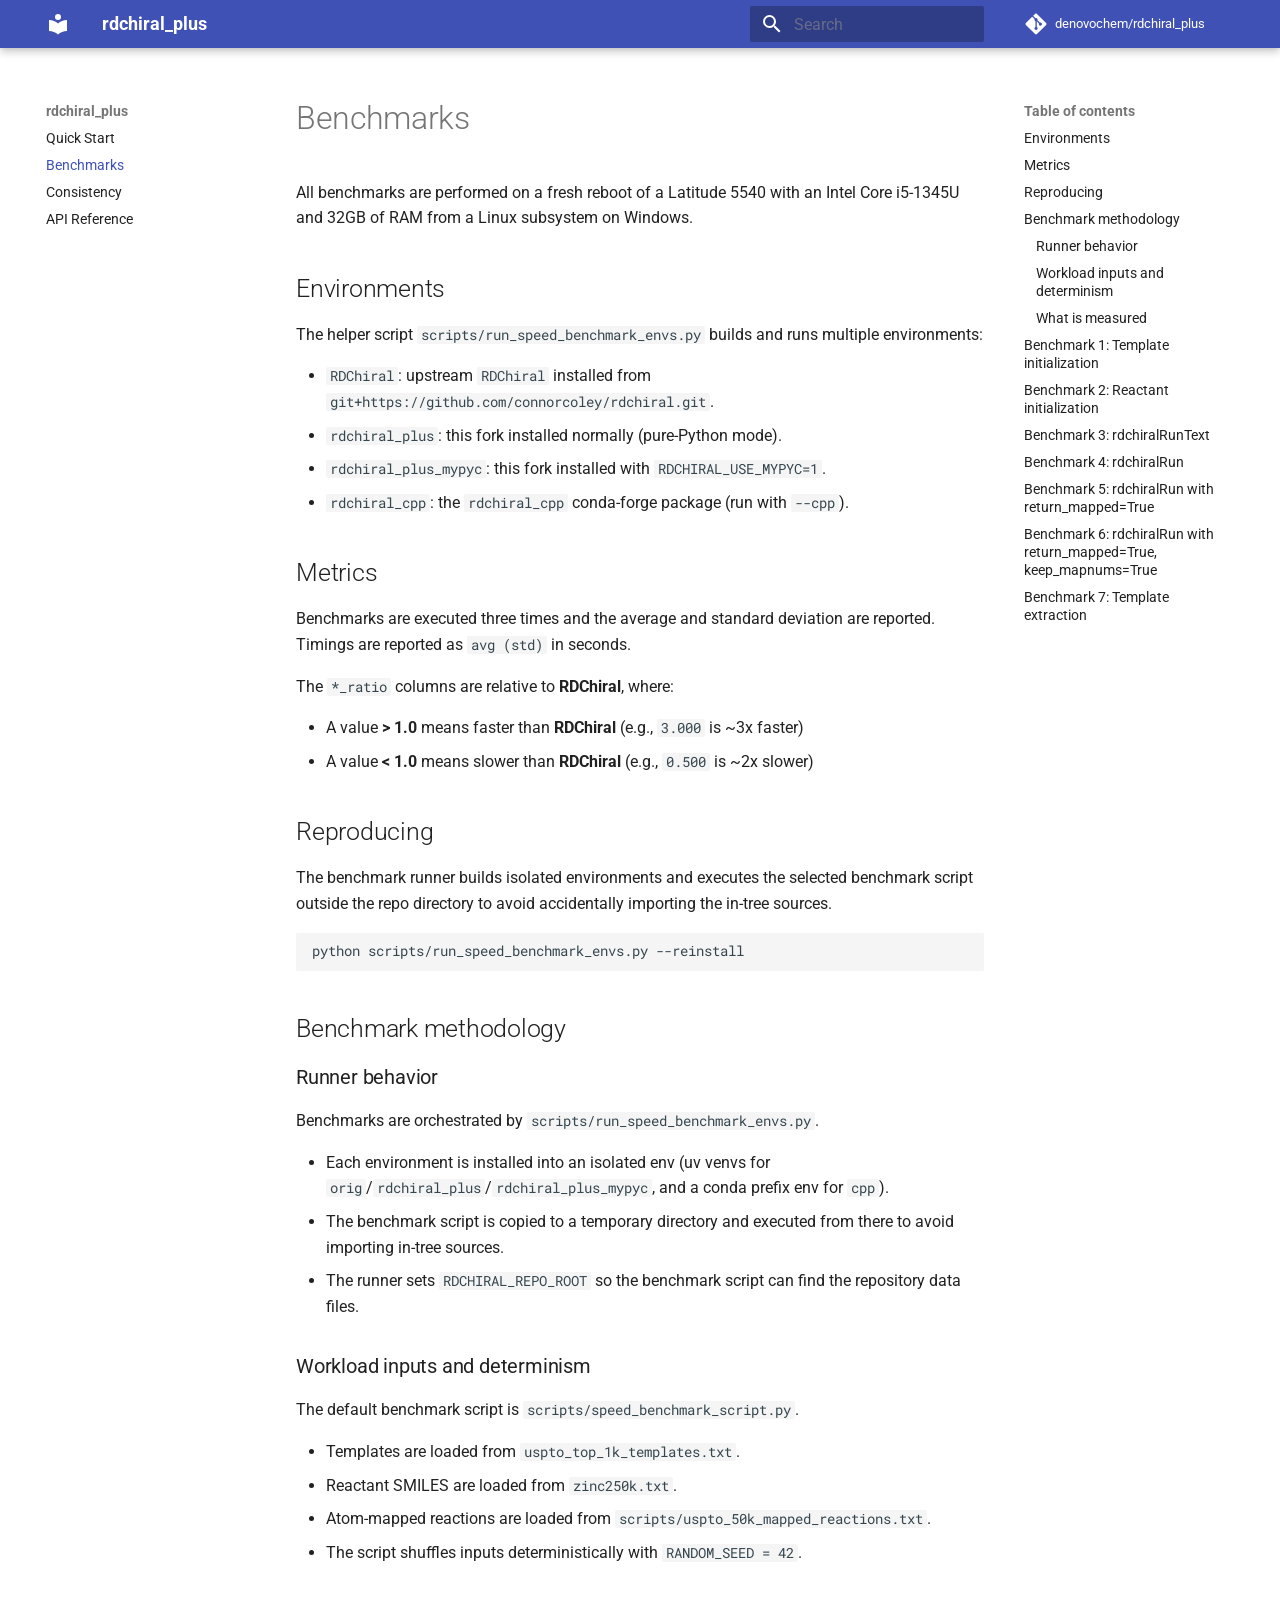
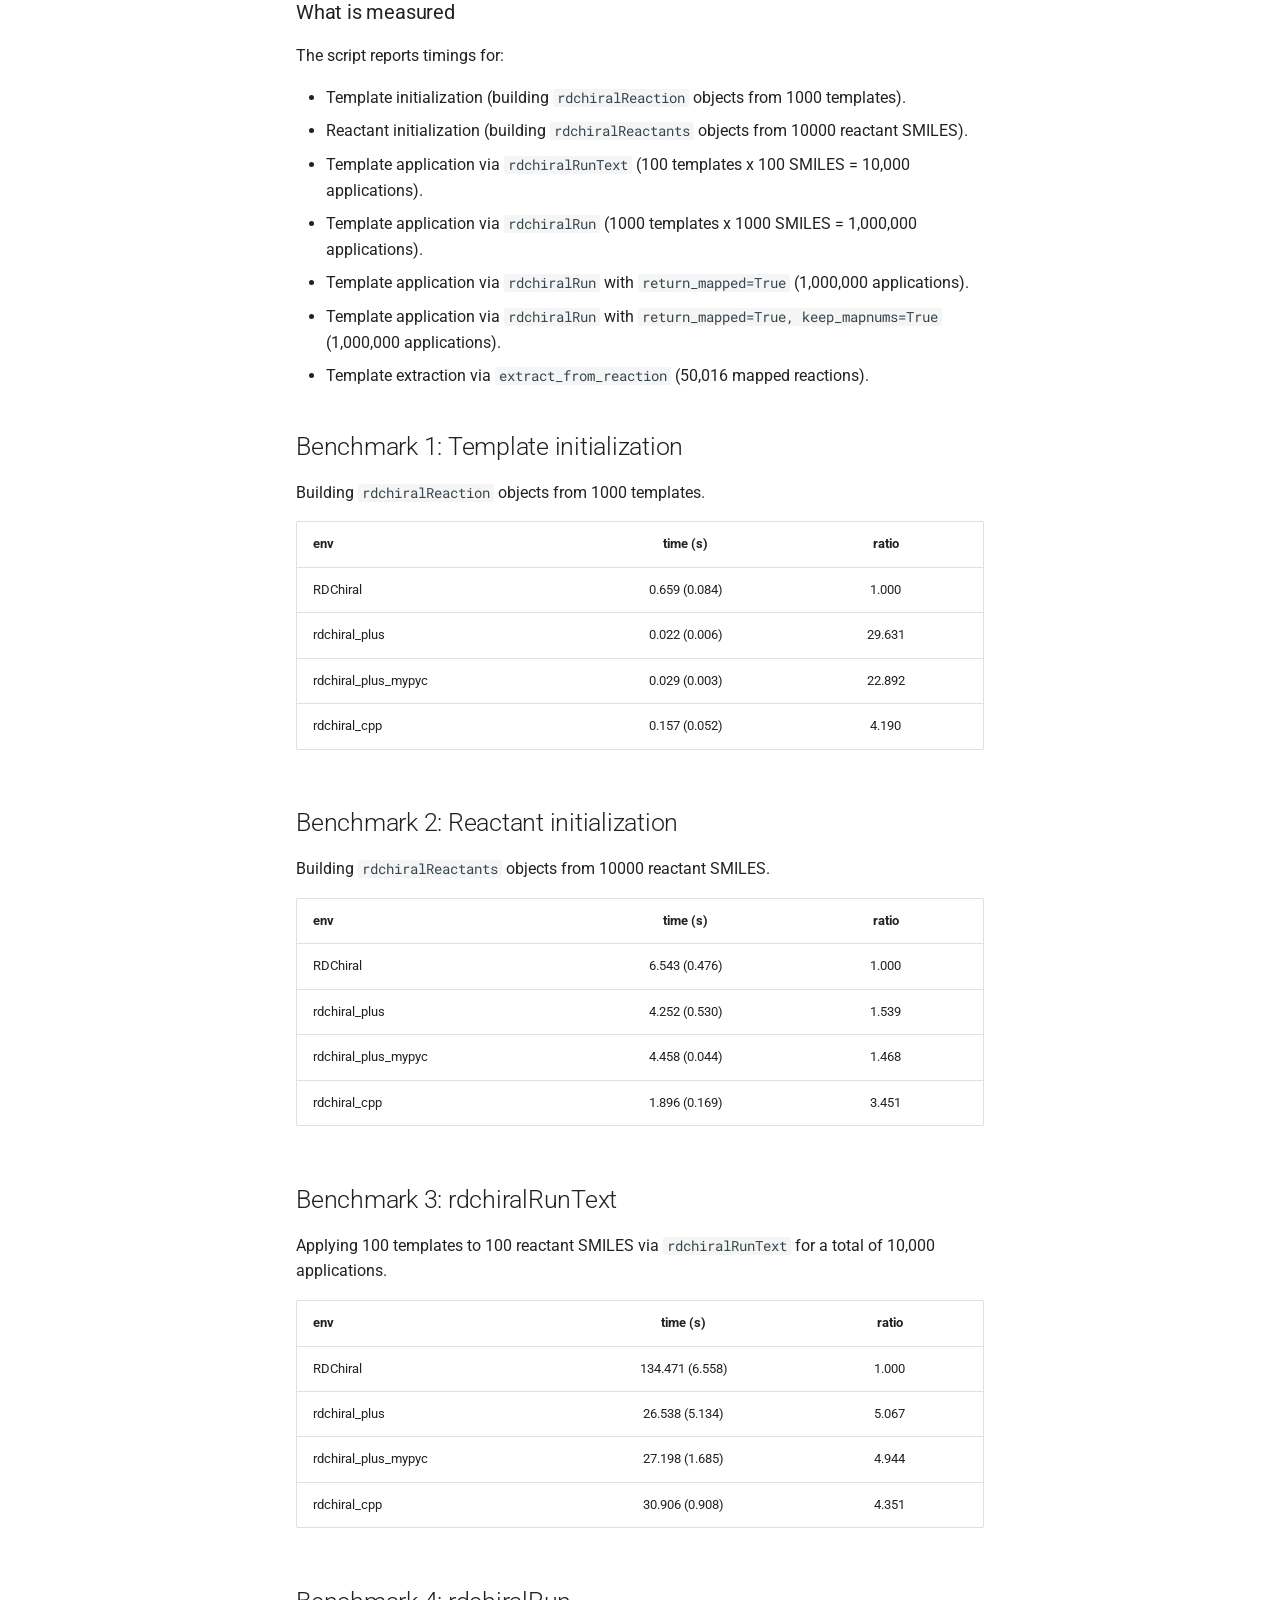
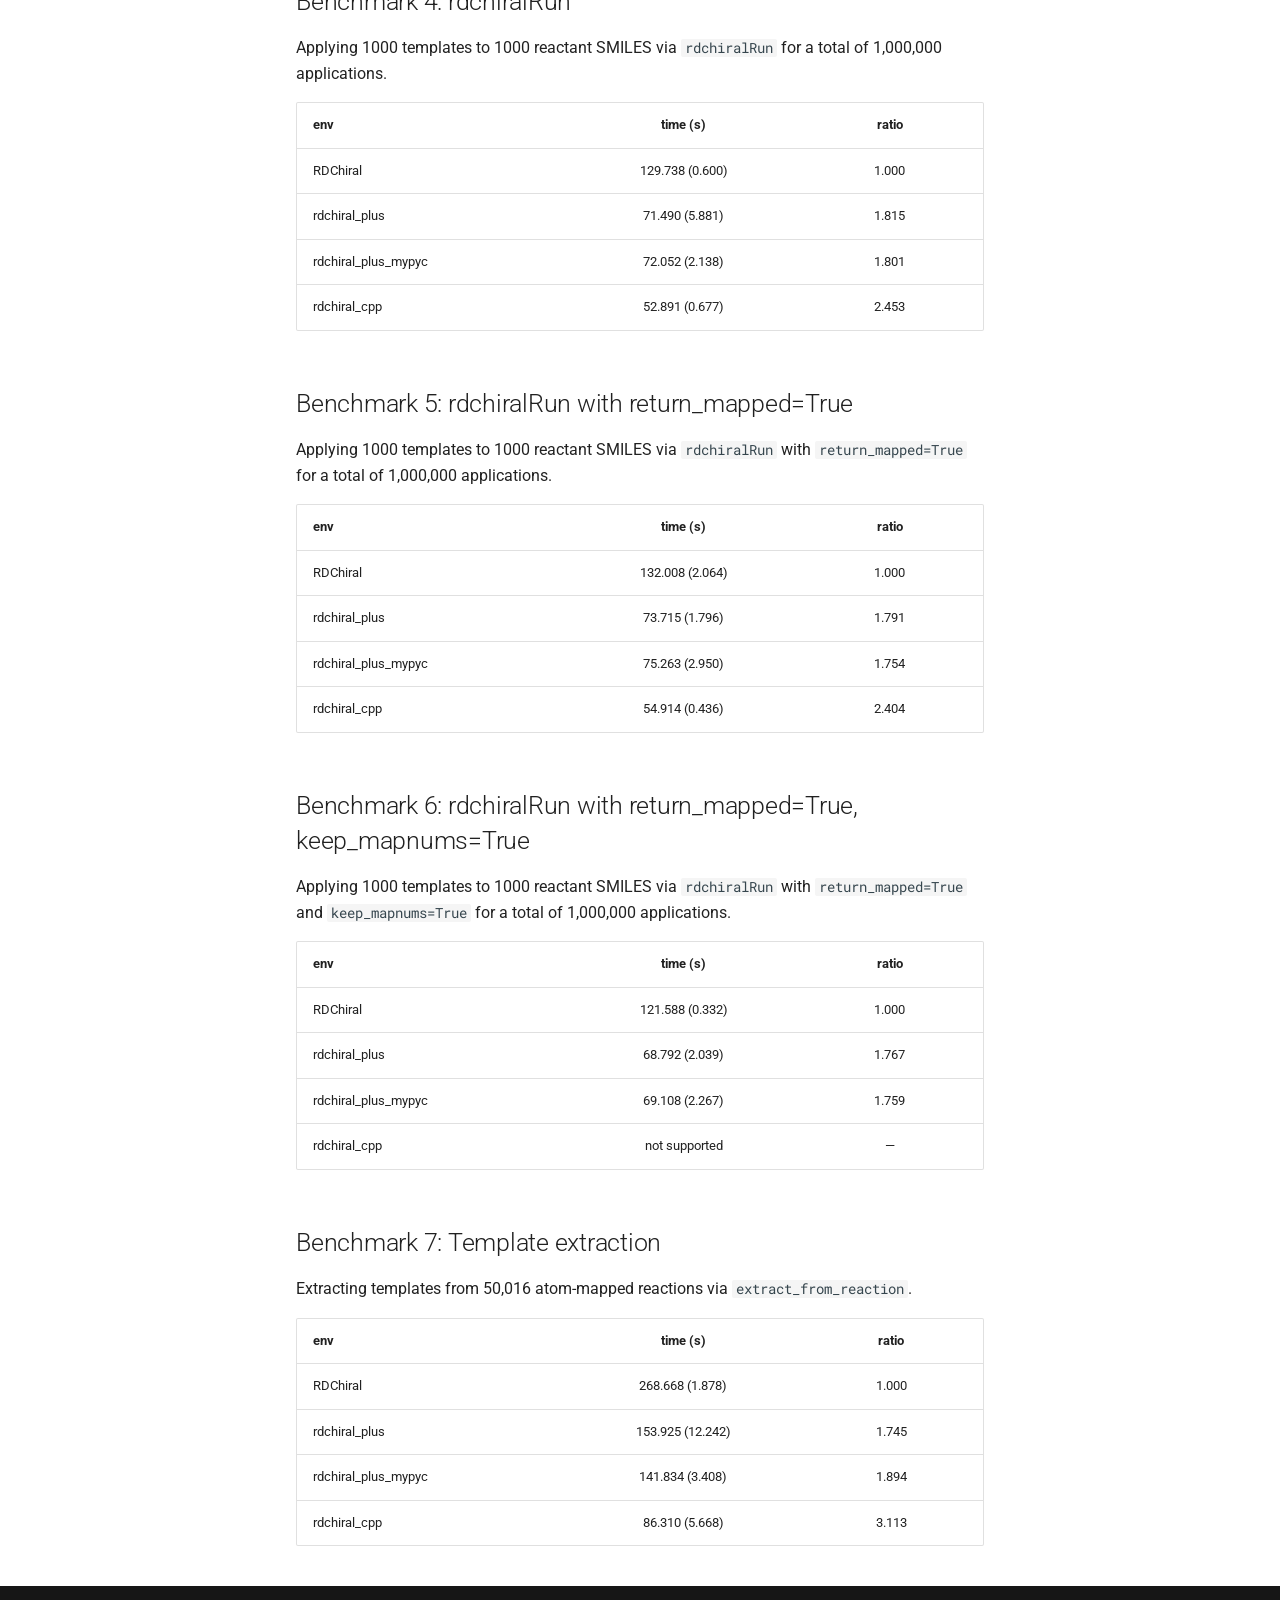
==== commit 42328b10: "Deployed 97548ec with MkDocs version: 1.6.1" ====
--- a/benchmarks/index.html
+++ b/benchmarks/index.html
@@ -19,7 +19,7 @@
       
       
       <link rel="icon" href="../assets/images/favicon.png">
-      <meta name="generator" content="mkdocs-1.6.1, mkdocs-material-9.7.6">
+      <meta name="generator" content="mkdocs-1.6.1, mkdocs-material-9.7.7">
     
     
       
@@ -27,7 +27,7 @@
       
     
     
-      <link rel="stylesheet" href="../assets/stylesheets/main.484c7ddc.min.css">
+      <link rel="stylesheet" href="../assets/stylesheets/main.ec1eaa64.min.css">
       
         
         <link rel="stylesheet" href="../assets/stylesheets/palette.ab4e12ef.min.css">
@@ -404,49 +404,76 @@
 </li>
       
         <li class="md-nav__item">
-  <a href="#benchmark-1-1000000-template-applications" class="md-nav__link">
-    <span class="md-ellipsis">
-      
-        Benchmark 1: 1,000,000 template applications
-      
-    </span>
-  </a>
-  
-    <nav class="md-nav" aria-label="Benchmark 1: 1,000,000 template applications">
-      <ul class="md-nav__list">
-        
-          <li class="md-nav__item">
-  <a href="#notes" class="md-nav__link">
-    <span class="md-ellipsis">
-      
-        Notes
-      
-    </span>
-  </a>
-  
-</li>
-        
-      </ul>
-    </nav>
-  
-</li>
-      
-        <li class="md-nav__item">
-  <a href="#benchmark-2-product-forming-applications" class="md-nav__link">
-    <span class="md-ellipsis">
-      
-        Benchmark 2: product-forming applications
-      
-    </span>
-  </a>
-  
-</li>
-      
-        <li class="md-nav__item">
-  <a href="#benchmark-3-template-extraction" class="md-nav__link">
-    <span class="md-ellipsis">
-      
-        Benchmark 3: template extraction
+  <a href="#benchmark-1-template-initialization" class="md-nav__link">
+    <span class="md-ellipsis">
+      
+        Benchmark 1: Template initialization
+      
+    </span>
+  </a>
+  
+</li>
+      
+        <li class="md-nav__item">
+  <a href="#benchmark-2-reactant-initialization" class="md-nav__link">
+    <span class="md-ellipsis">
+      
+        Benchmark 2: Reactant initialization
+      
+    </span>
+  </a>
+  
+</li>
+      
+        <li class="md-nav__item">
+  <a href="#benchmark-3-rdchiralruntext" class="md-nav__link">
+    <span class="md-ellipsis">
+      
+        Benchmark 3: rdchiralRunText
+      
+    </span>
+  </a>
+  
+</li>
+      
+        <li class="md-nav__item">
+  <a href="#benchmark-4-rdchiralrun" class="md-nav__link">
+    <span class="md-ellipsis">
+      
+        Benchmark 4: rdchiralRun
+      
+    </span>
+  </a>
+  
+</li>
+      
+        <li class="md-nav__item">
+  <a href="#benchmark-5-rdchiralrun-with-return_mappedtrue" class="md-nav__link">
+    <span class="md-ellipsis">
+      
+        Benchmark 5: rdchiralRun with return_mapped=True
+      
+    </span>
+  </a>
+  
+</li>
+      
+        <li class="md-nav__item">
+  <a href="#benchmark-6-rdchiralrun-with-return_mappedtrue-keep_mapnumstrue" class="md-nav__link">
+    <span class="md-ellipsis">
+      
+        Benchmark 6: rdchiralRun with return_mapped=True, keep_mapnums=True
+      
+    </span>
+  </a>
+  
+</li>
+      
+        <li class="md-nav__item">
+  <a href="#benchmark-7-template-extraction" class="md-nav__link">
+    <span class="md-ellipsis">
+      
+        Benchmark 7: Template extraction
       
     </span>
   </a>
@@ -625,49 +652,76 @@
 </li>
       
         <li class="md-nav__item">
-  <a href="#benchmark-1-1000000-template-applications" class="md-nav__link">
-    <span class="md-ellipsis">
-      
-        Benchmark 1: 1,000,000 template applications
-      
-    </span>
-  </a>
-  
-    <nav class="md-nav" aria-label="Benchmark 1: 1,000,000 template applications">
-      <ul class="md-nav__list">
-        
-          <li class="md-nav__item">
-  <a href="#notes" class="md-nav__link">
-    <span class="md-ellipsis">
-      
-        Notes
-      
-    </span>
-  </a>
-  
-</li>
-        
-      </ul>
-    </nav>
-  
-</li>
-      
-        <li class="md-nav__item">
-  <a href="#benchmark-2-product-forming-applications" class="md-nav__link">
-    <span class="md-ellipsis">
-      
-        Benchmark 2: product-forming applications
-      
-    </span>
-  </a>
-  
-</li>
-      
-        <li class="md-nav__item">
-  <a href="#benchmark-3-template-extraction" class="md-nav__link">
-    <span class="md-ellipsis">
-      
-        Benchmark 3: template extraction
+  <a href="#benchmark-1-template-initialization" class="md-nav__link">
+    <span class="md-ellipsis">
+      
+        Benchmark 1: Template initialization
+      
+    </span>
+  </a>
+  
+</li>
+      
+        <li class="md-nav__item">
+  <a href="#benchmark-2-reactant-initialization" class="md-nav__link">
+    <span class="md-ellipsis">
+      
+        Benchmark 2: Reactant initialization
+      
+    </span>
+  </a>
+  
+</li>
+      
+        <li class="md-nav__item">
+  <a href="#benchmark-3-rdchiralruntext" class="md-nav__link">
+    <span class="md-ellipsis">
+      
+        Benchmark 3: rdchiralRunText
+      
+    </span>
+  </a>
+  
+</li>
+      
+        <li class="md-nav__item">
+  <a href="#benchmark-4-rdchiralrun" class="md-nav__link">
+    <span class="md-ellipsis">
+      
+        Benchmark 4: rdchiralRun
+      
+    </span>
+  </a>
+  
+</li>
+      
+        <li class="md-nav__item">
+  <a href="#benchmark-5-rdchiralrun-with-return_mappedtrue" class="md-nav__link">
+    <span class="md-ellipsis">
+      
+        Benchmark 5: rdchiralRun with return_mapped=True
+      
+    </span>
+  </a>
+  
+</li>
+      
+        <li class="md-nav__item">
+  <a href="#benchmark-6-rdchiralrun-with-return_mappedtrue-keep_mapnumstrue" class="md-nav__link">
+    <span class="md-ellipsis">
+      
+        Benchmark 6: rdchiralRun with return_mapped=True, keep_mapnums=True
+      
+    </span>
+  </a>
+  
+</li>
+      
+        <li class="md-nav__item">
+  <a href="#benchmark-7-template-extraction" class="md-nav__link">
+    <span class="md-ellipsis">
+      
+        Benchmark 7: Template extraction
       
     </span>
   </a>
@@ -701,18 +755,18 @@
 <h2 id="environments">Environments</h2>
 <p>The helper script <code>scripts/run_speed_benchmark_envs.py</code> builds and runs multiple environments:</p>
 <ul>
-<li><code>original</code>: upstream <code>rdchiral</code> installed from <code>git+https://github.com/connorcoley/rdchiral.git</code>.</li>
+<li><code>RDChiral</code>: upstream <code>RDChiral</code> installed from <code>git+https://github.com/connorcoley/rdchiral.git</code>.</li>
 <li><code>rdchiral_plus</code>: this fork installed normally (pure-Python mode).</li>
 <li><code>rdchiral_plus_mypyc</code>: this fork installed with <code>RDCHIRAL_USE_MYPYC=1</code>.</li>
-<li><code>cpp</code>: the <code>rdchiral_cpp</code> conda-forge package (run with <code>--cpp</code>).</li>
+<li><code>rdchiral_cpp</code>: the <code>rdchiral_cpp</code> conda-forge package (run with <code>--cpp</code>).</li>
 </ul>
 <h2 id="metrics">Metrics</h2>
 <p>Benchmarks are executed three times and the average and standard deviation are reported.
 Timings are reported as <code>avg (std)</code> in seconds.</p>
-<p>The <code>*_ratio</code> columns are relative to <strong>orig</strong>, where:</p>
+<p>The <code>*_ratio</code> columns are relative to <strong>RDChiral</strong>, where:</p>
 <ul>
-<li>A value <strong>&gt; 1.0</strong> means faster than <strong>orig</strong> (e.g., <code>3.000</code> is ~3x faster)</li>
-<li>A value <strong>&lt; 1.0</strong> means slower than <strong>orig</strong> (e.g., <code>0.500</code> is ~2x slower)</li>
+<li>A value <strong>&gt; 1.0</strong> means faster than <strong>RDChiral</strong> (e.g., <code>3.000</code> is ~3x faster)</li>
+<li>A value <strong>&lt; 1.0</strong> means slower than <strong>RDChiral</strong> (e.g., <code>0.500</code> is ~2x slower)</li>
 </ul>
 <h2 id="reproducing">Reproducing</h2>
 <p>The benchmark runner builds isolated environments and executes the selected benchmark script outside the repo directory to avoid accidentally importing the in-tree sources.</p>
@@ -737,74 +791,245 @@
 <h3 id="what-is-measured">What is measured</h3>
 <p>The script reports timings for:</p>
 <ul>
-<li>Template initialization (building <code>rdchiralReaction</code> objects).</li>
-<li>Reactant initialization (building <code>rdchiralReactants</code> objects).</li>
-<li>Template application (<code>rdchiralRunText</code>, <code>rdchiralRun</code>, <code>rdchiralRun_keep_mapnums</code>, <code>rdchiralRun_return_mapped_keep_mapnums</code>).</li>
-<li>Template extraction (<code>extract_from_reaction</code>).</li>
+<li>Template initialization (building <code>rdchiralReaction</code> objects from 1000 templates).</li>
+<li>Reactant initialization (building <code>rdchiralReactants</code> objects from 10000 reactant SMILES).</li>
+<li>Template application via <code>rdchiralRunText</code> (100 templates x 100 SMILES = 10,000 applications).</li>
+<li>Template application via <code>rdchiralRun</code> (1000 templates x 1000 SMILES = 1,000,000 applications).</li>
+<li>Template application via <code>rdchiralRun</code> with <code>return_mapped=True</code> (1,000,000 applications).</li>
+<li>Template application via <code>rdchiralRun</code> with <code>return_mapped=True, keep_mapnums=True</code> (1,000,000 applications).</li>
+<li>Template extraction via <code>extract_from_reaction</code> (50,016 mapped reactions).</li>
 </ul>
-<h2 id="benchmark-1-1000000-template-applications">Benchmark 1: 1,000,000 template applications</h2>
-<p>This benchmark consists of applying 1000 templates to 1000 reactant SMILES for a total of 1,000,000 applications.</p>
+<h2 id="benchmark-1-template-initialization">Benchmark 1: Template initialization</h2>
+<p>Building <code>rdchiralReaction</code> objects from 1000 templates.</p>
 <table>
 <thead>
 <tr>
 <th>env</th>
-<th style="text-align: center;">reactants_init</th>
-<th style="text-align: center;">reactants_init_ratio</th>
-<th style="text-align: center;">templates_init</th>
-<th style="text-align: center;">templates_init_ratio</th>
-<th style="text-align: center;">application</th>
-<th style="text-align: center;">application_ratio</th>
+<th style="text-align: center;">time (s)</th>
+<th style="text-align: center;">ratio</th>
 </tr>
 </thead>
 <tbody>
 <tr>
-<td>orig</td>
-<td style="text-align: center;">0.560 (0.050)</td>
+<td>RDChiral</td>
+<td style="text-align: center;">0.659 (0.084)</td>
 <td style="text-align: center;">1.000</td>
-<td style="text-align: center;">0.608 (0.035)</td>
-<td style="text-align: center;">1.000</td>
-<td style="text-align: center;">118.250 (2.837)</td>
-<td style="text-align: center;">1.000</td>
 </tr>
 <tr>
 <td>rdchiral_plus</td>
-<td style="text-align: center;">0.551 (0.077)</td>
-<td style="text-align: center;">1.016</td>
-<td style="text-align: center;">0.739 (0.087)</td>
-<td style="text-align: center;">0.822</td>
-<td style="text-align: center;">39.650 (0.169)</td>
-<td style="text-align: center;">2.982</td>
+<td style="text-align: center;">0.022 (0.006)</td>
+<td style="text-align: center;">29.631</td>
 </tr>
 <tr>
 <td>rdchiral_plus_mypyc</td>
-<td style="text-align: center;">0.589 (0.025)</td>
-<td style="text-align: center;">0.950</td>
-<td style="text-align: center;">0.733 (0.014)</td>
-<td style="text-align: center;">0.829</td>
-<td style="text-align: center;">38.847 (1.501)</td>
-<td style="text-align: center;">3.044</td>
-</tr>
-<tr>
-<td>cpp</td>
-<td style="text-align: center;">0.163 (0.033)</td>
-<td style="text-align: center;">3.429</td>
-<td style="text-align: center;">0.064 (0.010)</td>
-<td style="text-align: center;">9.500</td>
-<td style="text-align: center;">44.793 (1.593)</td>
-<td style="text-align: center;">2.640</td>
+<td style="text-align: center;">0.029 (0.003)</td>
+<td style="text-align: center;">22.892</td>
+</tr>
+<tr>
+<td>rdchiral_cpp</td>
+<td style="text-align: center;">0.157 (0.052)</td>
+<td style="text-align: center;">4.190</td>
 </tr>
 </tbody>
 </table>
-<h3 id="notes">Notes</h3>
-<ul>
-<li><code>reactants_init</code> includes loading and preprocessing the reactant set.</li>
-<li><code>templates_init</code> includes loading and preprocessing the template set.</li>
-<li><code>application</code> is the end-to-end runtime for performing the 1,000,000 applications.</li>
-</ul>
-<h2 id="benchmark-2-product-forming-applications">Benchmark 2: product-forming applications</h2>
-<p>This benchmark consists of applying 10,000 template reactant applications, all of which result in products with the original rdchiral library.</p>
-<h2 id="benchmark-3-template-extraction">Benchmark 3: template extraction</h2>
-<p>This benchmark consists of extracting 10,000 templates from atom mapped reactions.</p>
+<h2 id="benchmark-2-reactant-initialization">Benchmark 2: Reactant initialization</h2>
+<p>Building <code>rdchiralReactants</code> objects from 10000 reactant SMILES.</p>
+<table>
+<thead>
+<tr>
+<th>env</th>
+<th style="text-align: center;">time (s)</th>
+<th style="text-align: center;">ratio</th>
+</tr>
+</thead>
+<tbody>
+<tr>
+<td>RDChiral</td>
+<td style="text-align: center;">6.543 (0.476)</td>
+<td style="text-align: center;">1.000</td>
+</tr>
+<tr>
+<td>rdchiral_plus</td>
+<td style="text-align: center;">4.252 (0.530)</td>
+<td style="text-align: center;">1.539</td>
+</tr>
+<tr>
+<td>rdchiral_plus_mypyc</td>
+<td style="text-align: center;">4.458 (0.044)</td>
+<td style="text-align: center;">1.468</td>
+</tr>
+<tr>
+<td>rdchiral_cpp</td>
+<td style="text-align: center;">1.896 (0.169)</td>
+<td style="text-align: center;">3.451</td>
+</tr>
+</tbody>
+</table>
+<h2 id="benchmark-3-rdchiralruntext">Benchmark 3: rdchiralRunText</h2>
+<p>Applying 100 templates to 100 reactant SMILES via <code>rdchiralRunText</code> for a total of 10,000 applications.</p>
+<table>
+<thead>
+<tr>
+<th>env</th>
+<th style="text-align: center;">time (s)</th>
+<th style="text-align: center;">ratio</th>
+</tr>
+</thead>
+<tbody>
+<tr>
+<td>RDChiral</td>
+<td style="text-align: center;">134.471 (6.558)</td>
+<td style="text-align: center;">1.000</td>
+</tr>
+<tr>
+<td>rdchiral_plus</td>
+<td style="text-align: center;">26.538 (5.134)</td>
+<td style="text-align: center;">5.067</td>
+</tr>
+<tr>
+<td>rdchiral_plus_mypyc</td>
+<td style="text-align: center;">27.198 (1.685)</td>
+<td style="text-align: center;">4.944</td>
+</tr>
+<tr>
+<td>rdchiral_cpp</td>
+<td style="text-align: center;">30.906 (0.908)</td>
+<td style="text-align: center;">4.351</td>
+</tr>
+</tbody>
+</table>
+<h2 id="benchmark-4-rdchiralrun">Benchmark 4: rdchiralRun</h2>
+<p>Applying 1000 templates to 1000 reactant SMILES via <code>rdchiralRun</code> for a total of 1,000,000 applications.</p>
+<table>
+<thead>
+<tr>
+<th>env</th>
+<th style="text-align: center;">time (s)</th>
+<th style="text-align: center;">ratio</th>
+</tr>
+</thead>
+<tbody>
+<tr>
+<td>RDChiral</td>
+<td style="text-align: center;">129.738 (0.600)</td>
+<td style="text-align: center;">1.000</td>
+</tr>
+<tr>
+<td>rdchiral_plus</td>
+<td style="text-align: center;">71.490 (5.881)</td>
+<td style="text-align: center;">1.815</td>
+</tr>
+<tr>
+<td>rdchiral_plus_mypyc</td>
+<td style="text-align: center;">72.052 (2.138)</td>
+<td style="text-align: center;">1.801</td>
+</tr>
+<tr>
+<td>rdchiral_cpp</td>
+<td style="text-align: center;">52.891 (0.677)</td>
+<td style="text-align: center;">2.453</td>
+</tr>
+</tbody>
+</table>
+<h2 id="benchmark-5-rdchiralrun-with-return_mappedtrue">Benchmark 5: rdchiralRun with return_mapped=True</h2>
+<p>Applying 1000 templates to 1000 reactant SMILES via <code>rdchiralRun</code> with <code>return_mapped=True</code> for a total of 1,000,000 applications.</p>
+<table>
+<thead>
+<tr>
+<th>env</th>
+<th style="text-align: center;">time (s)</th>
+<th style="text-align: center;">ratio</th>
+</tr>
+</thead>
+<tbody>
+<tr>
+<td>RDChiral</td>
+<td style="text-align: center;">132.008 (2.064)</td>
+<td style="text-align: center;">1.000</td>
+</tr>
+<tr>
+<td>rdchiral_plus</td>
+<td style="text-align: center;">73.715 (1.796)</td>
+<td style="text-align: center;">1.791</td>
+</tr>
+<tr>
+<td>rdchiral_plus_mypyc</td>
+<td style="text-align: center;">75.263 (2.950)</td>
+<td style="text-align: center;">1.754</td>
+</tr>
+<tr>
+<td>rdchiral_cpp</td>
+<td style="text-align: center;">54.914 (0.436)</td>
+<td style="text-align: center;">2.404</td>
+</tr>
+</tbody>
+</table>
+<h2 id="benchmark-6-rdchiralrun-with-return_mappedtrue-keep_mapnumstrue">Benchmark 6: rdchiralRun with return_mapped=True, keep_mapnums=True</h2>
+<p>Applying 1000 templates to 1000 reactant SMILES via <code>rdchiralRun</code> with <code>return_mapped=True</code> and <code>keep_mapnums=True</code> for a total of 1,000,000 applications.</p>
+<table>
+<thead>
+<tr>
+<th>env</th>
+<th style="text-align: center;">time (s)</th>
+<th style="text-align: center;">ratio</th>
+</tr>
+</thead>
+<tbody>
+<tr>
+<td>RDChiral</td>
+<td style="text-align: center;">121.588 (0.332)</td>
+<td style="text-align: center;">1.000</td>
+</tr>
+<tr>
+<td>rdchiral_plus</td>
+<td style="text-align: center;">68.792 (2.039)</td>
+<td style="text-align: center;">1.767</td>
+</tr>
+<tr>
+<td>rdchiral_plus_mypyc</td>
+<td style="text-align: center;">69.108 (2.267)</td>
+<td style="text-align: center;">1.759</td>
+</tr>
+<tr>
+<td>rdchiral_cpp</td>
+<td style="text-align: center;">not supported</td>
+<td style="text-align: center;">—</td>
+</tr>
+</tbody>
+</table>
+<h2 id="benchmark-7-template-extraction">Benchmark 7: Template extraction</h2>
+<p>Extracting templates from 50,016 atom-mapped reactions via <code>extract_from_reaction</code>.</p>
+<table>
+<thead>
+<tr>
+<th>env</th>
+<th style="text-align: center;">time (s)</th>
+<th style="text-align: center;">ratio</th>
+</tr>
+</thead>
+<tbody>
+<tr>
+<td>RDChiral</td>
+<td style="text-align: center;">268.668 (1.878)</td>
+<td style="text-align: center;">1.000</td>
+</tr>
+<tr>
+<td>rdchiral_plus</td>
+<td style="text-align: center;">153.925 (12.242)</td>
+<td style="text-align: center;">1.745</td>
+</tr>
+<tr>
+<td>rdchiral_plus_mypyc</td>
+<td style="text-align: center;">141.834 (3.408)</td>
+<td style="text-align: center;">1.894</td>
+</tr>
+<tr>
+<td>rdchiral_cpp</td>
+<td style="text-align: center;">86.310 (5.668)</td>
+<td style="text-align: center;">3.113</td>
+</tr>
+</tbody>
+</table>
 
 
 
@@ -857,7 +1082,7 @@
       <script id="__config" type="application/json">{"annotate": null, "base": "..", "features": ["navigation.sections", "navigation.expand", "search.suggest"], "search": "../assets/javascripts/workers/search.2c215733.min.js", "tags": null, "translations": {"clipboard.copied": "Copied to clipboard", "clipboard.copy": "Copy to clipboard", "search.result.more.one": "1 more on this page", "search.result.more.other": "# more on this page", "search.result.none": "No matching documents", "search.result.one": "1 matching document", "search.result.other": "# matching documents", "search.result.placeholder": "Type to start searching", "search.result.term.missing": "Missing", "select.version": "Select version"}, "version": null}</script>
     
     
-      <script src="../assets/javascripts/bundle.79ae519e.min.js"></script>
+      <script src="../assets/javascripts/bundle.d7400e89.min.js"></script>
       
     
   </body>
--- a/assets/stylesheets/main.ec1eaa64.min.css
+++ b/assets/stylesheets/main.ec1eaa64.min.css
@@ -0,0 +1 @@
+@charset "UTF-8";html{-webkit-text-size-adjust:none;-moz-text-size-adjust:none;text-size-adjust:none;box-sizing:border-box}*,:after,:before{box-sizing:inherit}@media (prefers-reduced-motion){*,:after,:before{transition:none!important}}body{margin:0}a,button,input,label{-webkit-tap-highlight-color:transparent}a{color:inherit;text-decoration:none}hr{border:0;box-sizing:initial;display:block;height:.05rem;overflow:visible;padding:0}small{font-size:80%}sub,sup{line-height:1em}img{border-style:none}table{border-collapse:initial;border-spacing:0}td,th{font-weight:400;vertical-align:top}button{background:#0000;border:0;font-family:inherit;font-size:inherit;margin:0;padding:0}input{border:0;outline:none}:root{--md-primary-fg-color:#4051b5;--md-primary-fg-color--light:#5d6cc0;--md-primary-fg-color--dark:#303fa1;--md-primary-bg-color:#fff;--md-primary-bg-color--light:#ffffffb3;--md-accent-fg-color:#526cfe;--md-accent-fg-color--transparent:#526cfe1a;--md-accent-bg-color:#fff;--md-accent-bg-color--light:#ffffffb3}[data-md-color-scheme=default]{color-scheme:light}[data-md-color-scheme=default] img[src$="#gh-dark-mode-only"],[data-md-color-scheme=default] img[src$="#only-dark"]{display:none}:root,[data-md-color-scheme=default]{--md-hue:225deg;--md-default-fg-color:#000000de;--md-default-fg-color--light:#0000008a;--md-default-fg-color--lighter:#00000052;--md-default-fg-color--lightest:#00000012;--md-default-bg-color:#fff;--md-default-bg-color--light:#ffffffb3;--md-default-bg-color--lighter:#ffffff4d;--md-default-bg-color--lightest:#ffffff1f;--md-code-fg-color:#36464e;--md-code-bg-color:#f5f5f5;--md-code-bg-color--light:#f5f5f5b3;--md-code-bg-color--lighter:#f5f5f54d;--md-code-hl-color:#4287ff;--md-code-hl-color--light:#4287ff1a;--md-code-hl-number-color:#d52a2a;--md-code-hl-special-color:#db1457;--md-code-hl-function-color:#a846b9;--md-code-hl-constant-color:#6e59d9;--md-code-hl-keyword-color:#3f6ec6;--md-code-hl-string-color:#1c7d4d;--md-code-hl-name-color:var(--md-code-fg-color);--md-code-hl-operator-color:var(--md-default-fg-color--light);--md-code-hl-punctuation-color:var(--md-default-fg-color--light);--md-code-hl-comment-color:var(--md-default-fg-color--light);--md-code-hl-generic-color:var(--md-default-fg-color--light);--md-code-hl-variable-color:var(--md-default-fg-color--light);--md-typeset-color:var(--md-default-fg-color);--md-typeset-a-color:var(--md-primary-fg-color);--md-typeset-del-color:#f5503d26;--md-typeset-ins-color:#0bd57026;--md-typeset-kbd-color:#fafafa;--md-typeset-kbd-accent-color:#fff;--md-typeset-kbd-border-color:#b8b8b8;--md-typeset-mark-color:#ffff0080;--md-typeset-table-color:#0000001f;--md-typeset-table-color--light:rgba(0,0,0,.035);--md-admonition-fg-color:var(--md-default-fg-color);--md-admonition-bg-color:var(--md-default-bg-color);--md-warning-fg-color:#000000de;--md-warning-bg-color:#ff9;--md-footer-fg-color:#fff;--md-footer-fg-color--light:#ffffffb3;--md-footer-fg-color--lighter:#ffffff73;--md-footer-bg-color:#000000de;--md-footer-bg-color--dark:#00000052;--md-shadow-z1:0 0.2rem 0.5rem #0000000d,0 0 0.05rem #0000001a;--md-shadow-z2:0 0.2rem 0.5rem #0000001a,0 0 0.05rem #00000040;--md-shadow-z3:0 0.2rem 0.5rem #0003,0 0 0.05rem #00000059}.md-icon svg{fill:currentcolor;display:block;height:1.2rem;width:1.2rem}body{-webkit-font-smoothing:antialiased;-moz-osx-font-smoothing:grayscale;--md-text-font-family:var(--md-text-font,_),-apple-system,BlinkMacSystemFont,Helvetica,Arial,sans-serif;--md-code-font-family:var(--md-code-font,_),SFMono-Regular,Consolas,Menlo,monospace}aside,body,input{font-feature-settings:"kern","liga";color:var(--md-typeset-color);font-family:var(--md-text-font-family)}code,kbd,pre{font-feature-settings:"kern";font-family:var(--md-code-font-family)}:root{--md-typeset-table-sort-icon:url('data:image/svg+xml;charset=utf-8,<svg xmlns="http://www.w3.org/2000/svg" viewBox="0 0 24 24"><path d="m18 21-4-4h3V7h-3l4-4 4 4h-3v10h3M2 19v-2h10v2M2 13v-2h7v2M2 7V5h4v2z"/></svg>');--md-typeset-table-sort-icon--asc:url('data:image/svg+xml;charset=utf-8,<svg xmlns="http://www.w3.org/2000/svg" viewBox="0 0 24 24"><path d="M19 17h3l-4 4-4-4h3V3h2M2 17h10v2H2M6 5v2H2V5m0 6h7v2H2z"/></svg>');--md-typeset-table-sort-icon--desc:url('data:image/svg+xml;charset=utf-8,<svg xmlns="http://www.w3.org/2000/svg" viewBox="0 0 24 24"><path d="M19 7h3l-4-4-4 4h3v14h2M2 17h10v2H2M6 5v2H2V5m0 6h7v2H2z"/></svg>')}.md-typeset{-webkit-print-color-adjust:exact;color-adjust:exact;font-size:.8rem;line-height:1.6;overflow-wrap:break-word}@media print{.md-typeset{font-size:.68rem}}.md-typeset blockquote,.md-typeset dl,.md-typeset figure,.md-typeset ol,.md-typeset pre,.md-typeset ul{margin-bottom:1em;margin-top:1em}.md-typeset h1{color:var(--md-default-fg-color--light);font-size:2em;line-height:1.3;margin:0 0 1.25em}.md-typeset h1,.md-typeset h2{font-weight:300;letter-spacing:-.01em}.md-typeset h2{font-size:1.5625em;line-height:1.4;margin:1.6em 0 .64em}.md-typeset h3{font-size:1.25em;font-weight:400;letter-spacing:-.01em;line-height:1.5;margin:1.6em 0 .8em}.md-typeset h2+h3{margin-top:.8em}.md-typeset h4{font-weight:700;letter-spacing:-.01em;margin:1em 0}.md-typeset h5,.md-typeset h6{color:var(--md-default-fg-color--light);font-size:.8em;font-weight:700;letter-spacing:-.01em;margin:1.25em 0}.md-typeset h5{text-transform:uppercase}.md-typeset h5 code{text-transform:none}.md-typeset hr{border-bottom:.05rem solid var(--md-default-fg-color--lightest);display:flow-root;margin:1.5em 0}.md-typeset a{color:var(--md-typeset-a-color);word-break:break-word}.md-typeset a,.md-typeset a:before{transition:color 125ms}.md-typeset a:focus,.md-typeset a:hover{color:var(--md-accent-fg-color)}.md-typeset a:focus code,.md-typeset a:hover code{background-color:var(--md-accent-fg-color--transparent);color:var(--md-accent-fg-color)}.md-typeset a code{color:var(--md-typeset-a-color)}.md-typeset a.focus-visible{outline-color:var(--md-accent-fg-color);outline-offset:.2rem}.md-typeset code,.md-typeset kbd,.md-typeset pre{color:var(--md-code-fg-color);direction:ltr;font-variant-ligatures:none;transition:background-color 125ms}@media print{.md-typeset code,.md-typeset kbd,.md-typeset pre{white-space:pre-wrap}}.md-typeset code{background-color:var(--md-code-bg-color);border-radius:.1rem;-webkit-box-decoration-break:clone;box-decoration-break:clone;font-size:.85em;padding:0 .2941176471em;transition:color 125ms,background-color 125ms;word-break:break-word}.md-typeset code:not(.focus-visible){-webkit-tap-highlight-color:transparent;outline:none}.md-typeset pre{display:flow-root;line-height:1.4;position:relative}.md-typeset pre>code{-webkit-box-decoration-break:slice;box-decoration-break:slice;box-shadow:none;display:block;margin:0;outline-color:var(--md-accent-fg-color);overflow:auto;padding:.7720588235em 1.1764705882em;scrollbar-color:var(--md-default-fg-color--lighter) #0000;scrollbar-width:thin;touch-action:auto;word-break:normal}.md-typeset pre>code:hover{scrollbar-color:var(--md-accent-fg-color) #0000}.md-typeset pre>code::-webkit-scrollbar{height:.2rem;width:.2rem}.md-typeset pre>code::-webkit-scrollbar-thumb{background-color:var(--md-default-fg-color--lighter)}.md-typeset pre>code::-webkit-scrollbar-thumb:hover{background-color:var(--md-accent-fg-color)}.md-typeset kbd{background-color:var(--md-typeset-kbd-color);border-radius:.1rem;box-shadow:0 .1rem 0 .05rem var(--md-typeset-kbd-border-color),0 .1rem 0 var(--md-typeset-kbd-border-color),0 -.1rem .2rem var(--md-typeset-kbd-accent-color) inset;color:var(--md-default-fg-color);display:inline-block;font-size:.75em;padding:0 .6666666667em;vertical-align:text-top;word-break:break-word}.md-typeset mark{background-color:var(--md-typeset-mark-color);-webkit-box-decoration-break:clone;box-decoration-break:clone;color:inherit;word-break:break-word}.md-typeset abbr{cursor:help;text-decoration:none}.md-typeset [data-preview],.md-typeset abbr{border-bottom:.05rem dotted var(--md-default-fg-color--light)}.md-typeset small{opacity:.75}[dir=ltr] .md-typeset sub,[dir=ltr] .md-typeset sup{margin-left:.078125em}[dir=rtl] .md-typeset sub,[dir=rtl] .md-typeset sup{margin-right:.078125em}[dir=ltr] .md-typeset blockquote{padding-left:.6rem}[dir=rtl] .md-typeset blockquote{padding-right:.6rem}[dir=ltr] .md-typeset blockquote{border-left:.2rem solid var(--md-default-fg-color--lighter)}[dir=rtl] .md-typeset blockquote{border-right:.2rem solid var(--md-default-fg-color--lighter)}.md-typeset blockquote{color:var(--md-default-fg-color--light);margin-left:0;margin-right:0}.md-typeset ul{list-style-type:disc}.md-typeset ul[type]{list-style-type:revert-layer}[dir=ltr] .md-typeset ol,[dir=ltr] .md-typeset ul{margin-left:.625em}[dir=rtl] .md-typeset ol,[dir=rtl] .md-typeset ul{margin-right:.625em}.md-typeset ol,.md-typeset ul{padding:0}.md-typeset ol:not([hidden]),.md-typeset ul:not([hidden]){display:flow-root}.md-typeset ol ol,.md-typeset ul ol{list-style-type:lower-alpha}.md-typeset ol ol ol,.md-typeset ul ol ol{list-style-type:lower-roman}.md-typeset ol ol ol ol,.md-typeset ul ol ol ol{list-style-type:upper-alpha}.md-typeset ol ol ol ol ol,.md-typeset ul ol ol ol ol{list-style-type:upper-roman}.md-typeset ol[type],.md-typeset ul[type]{list-style-type:revert-layer}[dir=ltr] .md-typeset ol li,[dir=ltr] .md-typeset ul li{margin-left:1.25em}[dir=rtl] .md-typeset ol li,[dir=rtl] .md-typeset ul li{margin-right:1.25em}.md-typeset ol li,.md-typeset ul li{margin-bottom:.5em}.md-typeset ol li blockquote,.md-typeset ol li p,.md-typeset ul li blockquote,.md-typeset ul li p{margin:.5em 0}.md-typeset ol li:last-child,.md-typeset ul li:last-child{margin-bottom:0}[dir=ltr] .md-typeset ol li ol,[dir=ltr] .md-typeset ol li ul,[dir=ltr] .md-typeset ul li ol,[dir=ltr] .md-typeset ul li ul{margin-left:.625em}[dir=rtl] .md-typeset ol li ol,[dir=rtl] .md-typeset ol li ul,[dir=rtl] .md-typeset ul li ol,[dir=rtl] .md-typeset ul li ul{margin-right:.625em}.md-typeset ol li ol,.md-typeset ol li ul,.md-typeset ul li ol,.md-typeset ul li ul{margin-bottom:.5em;margin-top:.5em}[dir=ltr] .md-typeset dd{margin-left:1.875em}[dir=rtl] .md-typeset dd{margin-right:1.875em}.md-typeset dd{margin-bottom:1.5em;margin-top:1em}.md-typeset img,.md-typeset svg,.md-typeset video{height:auto;max-width:100%}.md-typeset img[align=left]{margin:1em 1em 1em 0}.md-typeset img[align=right]{margin:1em 0 1em 1em}.md-typeset img[align]:only-child{margin-top:0}.md-typeset figure{display:flow-root;margin:1em auto;max-width:100%;text-align:center;width:fit-content}.md-typeset figure img{display:block;margin:0 auto}.md-typeset figcaption{font-style:italic;margin:1em auto;max-width:24rem}.md-typeset iframe{max-width:100%}.md-typeset table:not([class]){background-color:var(--md-default-bg-color);border:.05rem solid var(--md-typeset-table-color);border-radius:.1rem;display:inline-block;font-size:.64rem;max-width:100%;overflow:auto;touch-action:auto}@media print{.md-typeset table:not([class]){display:table}}.md-typeset table:not([class])+*{margin-top:1.5em}.md-typeset table:not([class]) td>:first-child,.md-typeset table:not([class]) th>:first-child{margin-top:0}.md-typeset table:not([class]) td>:last-child,.md-typeset table:not([class]) th>:last-child{margin-bottom:0}.md-typeset table:not([class]) td:not([align]),.md-typeset table:not([class]) th:not([align]){text-align:left}[dir=rtl] .md-typeset table:not([class]) td:not([align]),[dir=rtl] .md-typeset table:not([class]) th:not([align]){text-align:right}.md-typeset table:not([class]) th{font-weight:700;min-width:5rem;padding:.9375em 1.25em;vertical-align:top}.md-typeset table:not([class]) td{border-top:.05rem solid var(--md-typeset-table-color);padding:.9375em 1.25em;vertical-align:top}.md-typeset table:not([class]) tbody tr{transition:background-color 125ms}.md-typeset table:not([class]) tbody tr:hover{background-color:var(--md-typeset-table-color--light);box-shadow:0 .05rem 0 var(--md-default-bg-color) inset}.md-typeset table:not([class]) a{word-break:normal}.md-typeset table th[role=columnheader]{cursor:pointer}[dir=ltr] .md-typeset table th[role=columnheader]:after{margin-left:.5em}[dir=rtl] .md-typeset table th[role=columnheader]:after{margin-right:.5em}.md-typeset table th[role=columnheader]:after{content:"";display:inline-block;height:1.2em;-webkit-mask-image:var(--md-typeset-table-sort-icon);mask-image:var(--md-typeset-table-sort-icon);-webkit-mask-repeat:no-repeat;mask-repeat:no-repeat;-webkit-mask-size:contain;mask-size:contain;transition:background-color 125ms;vertical-align:text-bottom;width:1.2em}.md-typeset table th[role=columnheader]:hover:after{background-color:var(--md-default-fg-color--lighter)}.md-typeset table th[role=columnheader][aria-sort=ascending]:after{background-color:var(--md-default-fg-color--light);-webkit-mask-image:var(--md-typeset-table-sort-icon--asc);mask-image:var(--md-typeset-table-sort-icon--asc)}.md-typeset table th[role=columnheader][aria-sort=descending]:after{background-color:var(--md-default-fg-color--light);-webkit-mask-image:var(--md-typeset-table-sort-icon--desc);mask-image:var(--md-typeset-table-sort-icon--desc)}.md-typeset__scrollwrap{margin:1em -.8rem;overflow-x:auto;touch-action:auto}.md-typeset__table{display:inline-block;margin-bottom:.5em;padding:0 .8rem}@media print{.md-typeset__table{display:block}}html .md-typeset__table table{display:table;margin:0;overflow:hidden;width:100%}@media screen and (max-width:44.984375em){.md-content__inner>pre{margin:1em -.8rem}.md-content__inner>pre code{border-radius:0}}.md-typeset .md-author{border-radius:100%;display:block;flex-shrink:0;height:1.6rem;overflow:hidden;position:relative;transition:color 125ms,transform 125ms;width:1.6rem}.md-typeset .md-author img{display:block}.md-typeset .md-author--more{background:var(--md-default-fg-color--lightest);color:var(--md-default-fg-color--lighter);font-size:.6rem;font-weight:700;line-height:1.6rem;text-align:center}.md-typeset .md-author--long{height:2.4rem;width:2.4rem}.md-typeset a.md-author{transform:scale(1)}.md-typeset a.md-author img{border-radius:100%;filter:grayscale(100%) opacity(75%);transition:filter 125ms}.md-typeset a.md-author:focus,.md-typeset a.md-author:hover{transform:scale(1.1);z-index:1}.md-typeset a.md-author:focus img,.md-typeset a.md-author:hover img{filter:grayscale(0)}.md-banner{background-color:var(--md-footer-bg-color);color:var(--md-footer-fg-color);overflow:auto}@media print{.md-banner{display:none}}.md-banner--warning{background-color:var(--md-warning-bg-color);color:var(--md-warning-fg-color)}.md-banner__inner{font-size:.7rem;margin:.6rem auto;padding:0 .8rem}[dir=ltr] .md-banner__button{float:right}[dir=rtl] .md-banner__button{float:left}.md-banner__button{color:inherit;cursor:pointer;transition:opacity .25s}.no-js .md-banner__button{display:none}.md-banner__button:hover{opacity:.7}html{font-size:125%;height:100%;overflow-x:hidden}@media screen and (min-width:100em){html{font-size:137.5%}}@media screen and (min-width:125em){html{font-size:150%}}body{background-color:var(--md-default-bg-color);display:flex;flex-direction:column;font-size:.5rem;min-height:100%;position:relative;width:100%}@media print{body{display:block}}@media screen and (max-width:59.984375em){body[data-md-scrolllock]{position:fixed}}.md-grid{margin-left:auto;margin-right:auto;max-width:61rem}.md-container{display:flex;flex-direction:column;flex-grow:1}@media print{.md-container{display:block}}.md-main{flex-grow:1}.md-main__inner{display:flex;height:100%;margin-top:1.5rem}.md-ellipsis{overflow:hidden;text-overflow:ellipsis}.md-toggle{display:none}.md-option{height:0;opacity:0;position:absolute;width:0}.md-option:checked+label:not([hidden]){display:block}.md-option.focus-visible+label{outline-color:var(--md-accent-fg-color);outline-style:auto}.md-skip{background-color:var(--md-default-fg-color);border-radius:.1rem;color:var(--md-default-bg-color);font-size:.64rem;margin:.5rem;opacity:0;outline-color:var(--md-accent-fg-color);padding:.3rem .5rem;position:fixed;transform:translateY(.4rem);z-index:-1}.md-skip:focus{opacity:1;transform:translateY(0);transition:transform .25s cubic-bezier(.4,0,.2,1),opacity 175ms 75ms;z-index:10}@page{margin:25mm}:root{--md-clipboard-icon:url('data:image/svg+xml;charset=utf-8,<svg xmlns="http://www.w3.org/2000/svg" viewBox="0 0 24 24"><path d="M19 21H8V7h11m0-2H8a2 2 0 0 0-2 2v14a2 2 0 0 0 2 2h11a2 2 0 0 0 2-2V7a2 2 0 0 0-2-2m-3-4H4a2 2 0 0 0-2 2v14h2V3h12z"/></svg>')}.md-clipboard{border-radius:.1rem;color:var(--md-default-fg-color--lightest);cursor:pointer;height:1.5em;outline-color:var(--md-accent-fg-color);outline-offset:.1rem;transition:color .25s;width:1.5em;z-index:1}@media print{.md-clipboard{display:none}}.md-clipboard:not(.focus-visible){-webkit-tap-highlight-color:transparent;outline:none}:hover>.md-clipboard{color:var(--md-default-fg-color--light)}.md-clipboard:focus,.md-clipboard:hover{color:var(--md-accent-fg-color)}.md-clipboard:after{background-color:currentcolor;content:"";display:block;height:1.125em;margin:0 auto;-webkit-mask-image:var(--md-clipboard-icon);mask-image:var(--md-clipboard-icon);-webkit-mask-position:center;mask-position:center;-webkit-mask-repeat:no-repeat;mask-repeat:no-repeat;-webkit-mask-size:contain;mask-size:contain;width:1.125em}.md-clipboard--inline{cursor:pointer}.md-clipboard--inline code{transition:color .25s,background-color .25s}.md-clipboard--inline:focus code,.md-clipboard--inline:hover code{background-color:var(--md-accent-fg-color--transparent);color:var(--md-accent-fg-color)}:root{--md-code-select-icon:url('data:image/svg+xml;charset=utf-8,<svg xmlns="http://www.w3.org/2000/svg" viewBox="0 0 24 24"><path d="M19 19h-4v2h4c1.1 0 2-.9 2-2v-4h-2m0-12h-4v2h4v4h2V5c0-1.1-.9-2-2-2M5 5h4V3H5c-1.1 0-2 .9-2 2v4h2m0 6H3v4c0 1.1.9 2 2 2h4v-2H5zm2-4h2v2H7zm4 0h2v2h-2zm4 0h2v2h-2zM7 7h2v2H7zm4 0h2v2h-2zm4 0h2v2h-2zm-8 8h2v2H7zm4 0h2v2h-2zm4 0h2v2h-2z"/></svg>');--md-code-copy-icon:url('data:image/svg+xml;charset=utf-8,<svg xmlns="http://www.w3.org/2000/svg" viewBox="0 0 24 24"><path d="M19 21H8V7h11m0-2H8a2 2 0 0 0-2 2v14a2 2 0 0 0 2 2h11a2 2 0 0 0 2-2V7a2 2 0 0 0-2-2m-3-4H4a2 2 0 0 0-2 2v14h2V3h12z"/></svg>')}.md-typeset .md-code__content{display:grid}.md-code__nav{background-color:var(--md-code-bg-color--lighter);border-radius:.1rem;display:flex;gap:.2rem;padding:.2rem;position:absolute;right:.25em;top:.25em;transition:background-color .25s;z-index:1}:hover>.md-code__nav{background-color:var(--md-code-bg-color--light)}.md-code__button{color:var(--md-default-fg-color--lightest);cursor:pointer;display:block;height:1.5em;outline-color:var(--md-accent-fg-color);outline-offset:.1rem;transition:color .25s;width:1.5em}:hover>*>.md-code__button{color:var(--md-default-fg-color--light)}.md-code__button.focus-visible,.md-code__button:hover{color:var(--md-accent-fg-color)}.md-code__button--active{color:var(--md-default-fg-color)!important}.md-code__button:after{background-color:currentcolor;content:"";display:block;height:1.125em;margin:0 auto;-webkit-mask-position:center;mask-position:center;-webkit-mask-repeat:no-repeat;mask-repeat:no-repeat;-webkit-mask-size:contain;mask-size:contain;width:1.125em}.md-code__button[data-md-type=select]:after{-webkit-mask-image:var(--md-code-select-icon);mask-image:var(--md-code-select-icon)}.md-code__button[data-md-type=copy]:after{-webkit-mask-image:var(--md-code-copy-icon);mask-image:var(--md-code-copy-icon)}@keyframes consent{0%{opacity:0;transform:translateY(100%)}to{opacity:1;transform:translateY(0)}}@keyframes overlay{0%{opacity:0}to{opacity:1}}.md-consent__overlay{animation:overlay .25s both;-webkit-backdrop-filter:blur(.1rem);backdrop-filter:blur(.1rem);background-color:#0000008a;height:100%;opacity:1;position:fixed;top:0;width:100%;z-index:5}.md-consent__inner{animation:consent .5s cubic-bezier(.1,.7,.1,1) both;background-color:var(--md-default-bg-color);border:0;border-radius:.1rem;bottom:0;box-shadow:0 0 .2rem #0000001a,0 .2rem .4rem #0003;max-height:100%;overflow:auto;padding:0;position:fixed;width:100%;z-index:5}.md-consent__form{padding:.8rem}.md-consent__settings{display:none;margin:1em 0}input:checked+.md-consent__settings{display:block}.md-consent__controls{margin-bottom:.8rem}.md-typeset .md-consent__controls .md-button{display:inline}@media screen and (max-width:44.984375em){.md-typeset .md-consent__controls .md-button{display:block;margin-top:.4rem;text-align:center;width:100%}}.md-consent label{cursor:pointer}.md-content{flex-grow:1;min-width:0}.md-content__inner{margin:0 .8rem 1.2rem;padding-top:.6rem}@media screen and (min-width:76.25em){[dir=ltr] .md-sidebar--primary:not([hidden])~.md-content>.md-content__inner{margin-left:1.2rem}[dir=ltr] .md-sidebar--secondary:not([hidden])~.md-content>.md-content__inner,[dir=rtl] .md-sidebar--primary:not([hidden])~.md-content>.md-content__inner{margin-right:1.2rem}[dir=rtl] .md-sidebar--secondary:not([hidden])~.md-content>.md-content__inner{margin-left:1.2rem}}.md-content__inner:before{content:"";display:block;height:.4rem}.md-content__inner>:last-child{margin-bottom:0}[dir=ltr] .md-content__button{float:right}[dir=rtl] .md-content__button{float:left}[dir=ltr] .md-content__button{margin-left:.4rem}[dir=rtl] .md-content__button{margin-right:.4rem}.md-content__button{margin:.4rem 0;padding:0}@media print{.md-content__button{display:none}}.md-typeset .md-content__button{color:var(--md-default-fg-color--lighter)}.md-content__button svg{display:inline;vertical-align:top}[dir=rtl] .md-content__button svg{transform:scaleX(-1)}[dir=ltr] .md-dialog{right:.8rem}[dir=rtl] .md-dialog{left:.8rem}.md-dialog{background-color:var(--md-default-fg-color);border-radius:.1rem;bottom:.8rem;box-shadow:var(--md-shadow-z3);min-width:11.1rem;opacity:0;padding:.4rem .6rem;pointer-events:none;position:fixed;transform:translateY(100%);transition:transform 0ms .4s,opacity .4s;z-index:4}@media print{.md-dialog{display:none}}.md-dialog--active{opacity:1;pointer-events:auto;transform:translateY(0);transition:transform .4s cubic-bezier(.075,.85,.175,1),opacity .4s}.md-dialog__inner{color:var(--md-default-bg-color);font-size:.7rem}.md-feedback{margin:2em 0 1em;text-align:center}.md-feedback fieldset{border:none;margin:0;padding:0}.md-feedback__title{font-weight:700;margin:1em auto}.md-feedback__inner{position:relative}.md-feedback__list{display:flex;flex-wrap:wrap;place-content:baseline center;position:relative}.md-feedback__list:hover .md-icon:not(:disabled){color:var(--md-default-fg-color--lighter)}:disabled .md-feedback__list{min-height:1.8rem}.md-feedback__icon{color:var(--md-default-fg-color--light);cursor:pointer;flex-shrink:0;margin:0 .1rem;transition:color 125ms}.md-feedback__icon:not(:disabled).md-icon:hover{color:var(--md-accent-fg-color)}.md-feedback__icon:disabled{color:var(--md-default-fg-color--lightest);pointer-events:none}.md-feedback__note{opacity:0;position:relative;transform:translateY(.4rem);transition:transform .4s cubic-bezier(.1,.7,.1,1),opacity .15s}.md-feedback__note>*{margin:0 auto;max-width:16rem}:disabled .md-feedback__note{opacity:1;transform:translateY(0)}@media print{.md-feedback{display:none}}.md-footer{background-color:var(--md-footer-bg-color);color:var(--md-footer-fg-color)}@media print{.md-footer{display:none}}.md-footer__inner{justify-content:space-between;overflow:auto;padding:.2rem}.md-footer__inner:not([hidden]){display:flex}.md-footer__link{align-items:end;display:flex;flex-grow:0.01;margin-bottom:.4rem;margin-top:1rem;max-width:100%;outline-color:var(--md-accent-fg-color);overflow:hidden;transition:opacity .25s}.md-footer__link:focus,.md-footer__link:hover{opacity:.7}[dir=rtl] .md-footer__link svg{transform:scaleX(-1)}@media screen and (max-width:44.984375em){.md-footer__link--prev{flex-shrink:0}.md-footer__link--prev .md-footer__title{display:none}}[dir=ltr] .md-footer__link--next{margin-left:auto}[dir=rtl] .md-footer__link--next{margin-right:auto}.md-footer__link--next{text-align:right}[dir=rtl] .md-footer__link--next{text-align:left}.md-footer__title{flex-grow:1;font-size:.9rem;margin-bottom:.7rem;max-width:calc(100% - 2.4rem);padding:0 1rem;white-space:nowrap}.md-footer__button{margin:.2rem;padding:.4rem}.md-footer__direction{font-size:.64rem;opacity:.7}.md-footer-meta{background-color:var(--md-footer-bg-color--dark)}.md-footer-meta__inner{display:flex;flex-wrap:wrap;justify-content:space-between;padding:.2rem}html .md-footer-meta.md-typeset a{color:var(--md-footer-fg-color--light)}html .md-footer-meta.md-typeset a:focus,html .md-footer-meta.md-typeset a:hover{color:var(--md-footer-fg-color)}.md-copyright{color:var(--md-footer-fg-color--lighter);font-size:.64rem;margin:auto .6rem;padding:.4rem 0;width:100%}@media screen and (min-width:45em){.md-copyright{width:auto}}.md-copyright__highlight{color:var(--md-footer-fg-color--light)}.md-social{display:inline-flex;gap:.2rem;margin:0 .4rem;padding:.2rem 0 .6rem}@media screen and (min-width:45em){.md-social{padding:.6rem 0}}.md-social__link{display:inline-block;height:1.6rem;text-align:center;width:1.6rem}.md-social__link:before{line-height:1.9}.md-social__link svg{fill:currentcolor;max-height:.8rem;vertical-align:-25%}.md-typeset .md-button{border:.1rem solid;border-radius:.1rem;color:var(--md-primary-fg-color);cursor:pointer;display:inline-block;font-weight:700;padding:.625em 2em;transition:color 125ms,background-color 125ms,border-color 125ms}.md-typeset .md-button--primary{background-color:var(--md-primary-fg-color);border-color:var(--md-primary-fg-color);color:var(--md-primary-bg-color)}.md-typeset .md-button:focus,.md-typeset .md-button:hover{background-color:var(--md-accent-fg-color);border-color:var(--md-accent-fg-color);color:var(--md-accent-bg-color)}[dir=ltr] .md-typeset .md-input{border-top-left-radius:.1rem}[dir=ltr] .md-typeset .md-input,[dir=rtl] .md-typeset .md-input{border-top-right-radius:.1rem}[dir=rtl] .md-typeset .md-input{border-top-left-radius:.1rem}.md-typeset .md-input{border-bottom:.1rem solid var(--md-default-fg-color--lighter);box-shadow:var(--md-shadow-z1);font-size:.8rem;height:1.8rem;padding:0 .6rem;transition:border .25s,box-shadow .25s}.md-typeset .md-input:focus,.md-typeset .md-input:hover{border-bottom-color:var(--md-accent-fg-color);box-shadow:var(--md-shadow-z2)}.md-typeset .md-input--stretch{width:100%}.md-header{background-color:var(--md-primary-fg-color);box-shadow:0 0 .2rem #0000,0 .2rem .4rem #0000;color:var(--md-primary-bg-color);display:block;left:0;position:sticky;right:0;top:0;z-index:4}@media print{.md-header{display:none}}.md-header[hidden]{transform:translateY(-100%);transition:transform .25s cubic-bezier(.8,0,.6,1),box-shadow .25s}.md-header--shadow{box-shadow:0 0 .2rem #0000001a,0 .2rem .4rem #0003;transition:transform .25s cubic-bezier(.1,.7,.1,1),box-shadow .25s}.md-header__inner{align-items:center;display:flex;padding:0 .2rem}.md-header__button{color:currentcolor;cursor:pointer;margin:.2rem;outline-color:var(--md-accent-fg-color);padding:.4rem;position:relative;transition:opacity .25s;vertical-align:middle;z-index:1}.md-header__button:hover{opacity:.7}.md-header__button:not([hidden]){display:inline-block}.md-header__button:not(.focus-visible){-webkit-tap-highlight-color:transparent;outline:none}.md-header__button.md-logo{margin:.2rem;padding:.4rem}@media screen and (max-width:76.234375em){.md-header__button.md-logo{display:none}}.md-header__button.md-logo img,.md-header__button.md-logo svg{fill:currentcolor;display:block;height:1.2rem;width:auto}@media screen and (min-width:60em){.md-header__button[for=__search]{display:none}}.no-js .md-header__button[for=__search]{display:none}[dir=rtl] .md-header__button[for=__search] svg{transform:scaleX(-1)}@media screen and (min-width:76.25em){.md-header__button[for=__drawer]{display:none}}.md-header__topic{display:flex;max-width:100%;position:absolute;transition:transform .4s cubic-bezier(.1,.7,.1,1),opacity .15s;white-space:nowrap}.md-header__topic+.md-header__topic{opacity:0;pointer-events:none;transform:translateX(1.25rem);transition:transform .4s cubic-bezier(1,.7,.1,.1),opacity .15s;z-index:-1}[dir=rtl] .md-header__topic+.md-header__topic{transform:translateX(-1.25rem)}.md-header__topic:first-child{font-weight:700}[dir=ltr] .md-header__title{margin-left:1rem;margin-right:.4rem}[dir=rtl] .md-header__title{margin-left:.4rem;margin-right:1rem}.md-header__title{flex-grow:1;font-size:.9rem;height:2.4rem;line-height:2.4rem}.md-header__title--active .md-header__topic{opacity:0;pointer-events:none;transform:translateX(-1.25rem);transition:transform .4s cubic-bezier(1,.7,.1,.1),opacity .15s;z-index:-1}[dir=rtl] .md-header__title--active .md-header__topic{transform:translateX(1.25rem)}.md-header__title--active .md-header__topic+.md-header__topic{opacity:1;pointer-events:auto;transform:translateX(0);transition:transform .4s cubic-bezier(.1,.7,.1,1),opacity .15s;z-index:0}.md-header__title>.md-header__ellipsis{height:100%;position:relative;width:100%}.md-header__option{display:flex;flex-shrink:0;max-width:100%;transition:max-width 0ms .25s,opacity .25s .25s;white-space:nowrap}[data-md-toggle=search]:checked~.md-header .md-header__option{max-width:0;opacity:0;transition:max-width 0ms,opacity 0ms}.md-header__option>input{bottom:0}.md-header__source{display:none}@media screen and (min-width:60em){[dir=ltr] .md-header__source{margin-left:1rem}[dir=rtl] .md-header__source{margin-right:1rem}.md-header__source{display:block;max-width:11.7rem;width:11.7rem}}@media screen and (min-width:76.25em){[dir=ltr] .md-header__source{margin-left:1.4rem}[dir=rtl] .md-header__source{margin-right:1.4rem}}.md-meta{color:var(--md-default-fg-color--light);font-size:.7rem;line-height:1.3}.md-meta__list{display:inline-flex;flex-wrap:wrap;list-style:none;margin:0;padding:0}.md-meta__item:not(:last-child):after{content:"·";margin-left:.2rem;margin-right:.2rem}.md-meta__link{color:var(--md-typeset-a-color)}.md-meta__link:focus,.md-meta__link:hover{color:var(--md-accent-fg-color)}.md-draft{background-color:#ff1744;border-radius:.125em;color:#fff;display:inline-block;font-weight:700;padding-left:.5714285714em;padding-right:.5714285714em}:root{--md-nav-icon--prev:url('data:image/svg+xml;charset=utf-8,<svg xmlns="http://www.w3.org/2000/svg" viewBox="0 0 24 24"><path d="M20 11v2H8l5.5 5.5-1.42 1.42L4.16 12l7.92-7.92L13.5 5.5 8 11z"/></svg>');--md-nav-icon--next:url('data:image/svg+xml;charset=utf-8,<svg xmlns="http://www.w3.org/2000/svg" viewBox="0 0 24 24"><path d="M8.59 16.58 13.17 12 8.59 7.41 10 6l6 6-6 6z"/></svg>');--md-toc-icon:url('data:image/svg+xml;charset=utf-8,<svg xmlns="http://www.w3.org/2000/svg" viewBox="0 0 24 24"><path d="M3 9h14V7H3zm0 4h14v-2H3zm0 4h14v-2H3zm16 0h2v-2h-2zm0-10v2h2V7zm0 6h2v-2h-2z"/></svg>')}.md-nav{font-size:.7rem;line-height:1.3}.md-nav__title{color:var(--md-default-fg-color--light);display:block;font-weight:700;overflow:hidden;padding:0 .6rem;text-overflow:ellipsis}.md-nav__title .md-nav__button{display:none}.md-nav__title .md-nav__button img{height:100%;width:auto}.md-nav__title .md-nav__button.md-logo img,.md-nav__title .md-nav__button.md-logo svg{fill:currentcolor;display:block;height:2.4rem;max-width:100%;object-fit:contain;width:auto}.md-nav__list{list-style:none;margin:0;padding:0}.md-nav__link{align-items:flex-start;display:flex;gap:.4rem;margin-top:.625em;scroll-snap-align:start;transition:color 125ms}.md-nav__link--passed,.md-nav__link--passed code{color:var(--md-default-fg-color--light)}.md-nav__item .md-nav__link--active,.md-nav__item .md-nav__link--active code{color:var(--md-typeset-a-color)}.md-nav__link .md-ellipsis{position:relative}.md-nav__link .md-ellipsis code{word-break:normal}[dir=ltr] .md-nav__link .md-icon:last-child{margin-left:auto}[dir=rtl] .md-nav__link .md-icon:last-child{margin-right:auto}.md-nav__link .md-typeset{font-size:.7rem;line-height:1.3}.md-nav__link svg{fill:currentcolor;flex-shrink:0;height:1.3em;position:relative}.md-nav__link[for]:focus,.md-nav__link[for]:hover,.md-nav__link[href]:focus,.md-nav__link[href]:hover{color:var(--md-accent-fg-color);cursor:pointer}.md-nav__link[for]:focus code,.md-nav__link[for]:hover code,.md-nav__link[href]:focus code,.md-nav__link[href]:hover code{background-color:var(--md-accent-fg-color--transparent);color:var(--md-accent-fg-color)}.md-nav__link.focus-visible{outline-color:var(--md-accent-fg-color);outline-offset:.2rem}.md-nav--primary .md-nav__link[for=__toc]{display:none}.md-nav--primary .md-nav__link[for=__toc] .md-icon:after{background-color:currentcolor;display:block;height:100%;-webkit-mask-image:var(--md-toc-icon);mask-image:var(--md-toc-icon);width:100%}.md-nav--primary .md-nav__link[for=__toc]~.md-nav{display:none}.md-nav__container>.md-nav__link{margin-top:0}.md-nav__container>.md-nav__link:first-child{flex-grow:1;min-width:0}.md-nav__icon{flex-shrink:0}.md-nav__source{display:none}@media screen and (max-width:76.234375em){.md-nav--primary,.md-nav--primary .md-nav{background-color:var(--md-default-bg-color);display:flex;flex-direction:column;height:100%;left:0;position:absolute;right:0;top:0;z-index:1}.md-nav--primary .md-nav__item,.md-nav--primary .md-nav__title{font-size:.8rem;line-height:1.5}.md-nav--primary .md-nav__title{background-color:var(--md-default-fg-color--lightest);color:var(--md-default-fg-color--light);cursor:pointer;height:5.6rem;line-height:2.4rem;padding:3rem .8rem .2rem;position:relative;white-space:nowrap}[dir=ltr] .md-nav--primary .md-nav__title .md-nav__icon{left:.4rem}[dir=rtl] .md-nav--primary .md-nav__title .md-nav__icon{right:.4rem}.md-nav--primary .md-nav__title .md-nav__icon{display:block;height:1.2rem;margin:.2rem;position:absolute;top:.4rem;width:1.2rem}.md-nav--primary .md-nav__title .md-nav__icon:after{background-color:currentcolor;content:"";display:block;height:100%;-webkit-mask-image:var(--md-nav-icon--prev);mask-image:var(--md-nav-icon--prev);-webkit-mask-position:center;mask-position:center;-webkit-mask-repeat:no-repeat;mask-repeat:no-repeat;-webkit-mask-size:contain;mask-size:contain;width:100%}.md-nav--primary .md-nav__title~.md-nav__list{background-color:var(--md-default-bg-color);box-shadow:0 .05rem 0 var(--md-default-fg-color--lightest) inset;overflow-y:auto;scroll-snap-type:y mandatory;touch-action:pan-y}.md-nav--primary .md-nav__title~.md-nav__list>:first-child{border-top:0}.md-nav--primary .md-nav__title[for=__drawer]{background-color:var(--md-primary-fg-color);color:var(--md-primary-bg-color);font-weight:700}.md-nav--primary .md-nav__title .md-logo{display:block;left:.2rem;margin:.2rem;padding:.4rem;position:absolute;right:.2rem;top:.2rem}.md-nav--primary .md-nav__list{flex:1}.md-nav--primary .md-nav__item{border-top:.05rem solid var(--md-default-fg-color--lightest)}.md-nav--primary .md-nav__item--active>.md-nav__link{color:var(--md-typeset-a-color)}.md-nav--primary .md-nav__item--active>.md-nav__link:focus,.md-nav--primary .md-nav__item--active>.md-nav__link:hover{color:var(--md-accent-fg-color)}.md-nav--primary .md-nav__link{margin-top:0;padding:.6rem .8rem}.md-nav--primary .md-nav__link svg{margin-top:.1em}.md-nav--primary .md-nav__link>.md-nav__link{padding:0}[dir=ltr] .md-nav--primary .md-nav__link .md-nav__icon{margin-right:-.2rem}[dir=rtl] .md-nav--primary .md-nav__link .md-nav__icon{margin-left:-.2rem}.md-nav--primary .md-nav__link .md-nav__icon{font-size:1.2rem;height:1.2rem;width:1.2rem}.md-nav--primary .md-nav__link .md-nav__icon:after{background-color:currentcolor;content:"";display:block;height:100%;-webkit-mask-image:var(--md-nav-icon--next);mask-image:var(--md-nav-icon--next);-webkit-mask-position:center;mask-position:center;-webkit-mask-repeat:no-repeat;mask-repeat:no-repeat;-webkit-mask-size:contain;mask-size:contain;width:100%}[dir=rtl] .md-nav--primary .md-nav__icon:after{transform:scale(-1)}.md-nav--primary .md-nav--secondary .md-nav{background-color:initial;position:static}[dir=ltr] .md-nav--primary .md-nav--secondary .md-nav .md-nav__link{padding-left:1.4rem}[dir=rtl] .md-nav--primary .md-nav--secondary .md-nav .md-nav__link{padding-right:1.4rem}[dir=ltr] .md-nav--primary .md-nav--secondary .md-nav .md-nav .md-nav__link{padding-left:2rem}[dir=rtl] .md-nav--primary .md-nav--secondary .md-nav .md-nav .md-nav__link{padding-right:2rem}[dir=ltr] .md-nav--primary .md-nav--secondary .md-nav .md-nav .md-nav .md-nav__link{padding-left:2.6rem}[dir=rtl] .md-nav--primary .md-nav--secondary .md-nav .md-nav .md-nav .md-nav__link{padding-right:2.6rem}[dir=ltr] .md-nav--primary .md-nav--secondary .md-nav .md-nav .md-nav .md-nav .md-nav__link{padding-left:3.2rem}[dir=rtl] .md-nav--primary .md-nav--secondary .md-nav .md-nav .md-nav .md-nav .md-nav__link{padding-right:3.2rem}.md-nav--secondary{background-color:initial}.md-nav__toggle~.md-nav{display:flex;opacity:0;transform:translateX(100%);transition:transform .25s cubic-bezier(.8,0,.6,1),opacity 125ms 50ms}[dir=rtl] .md-nav__toggle~.md-nav{transform:translateX(-100%)}.md-nav__toggle:checked~.md-nav{opacity:1;transform:translateX(0);transition:transform .25s cubic-bezier(.4,0,.2,1),opacity 125ms 125ms}.md-nav__toggle:checked~.md-nav>.md-nav__list{backface-visibility:hidden}}@media screen and (max-width:59.984375em){.md-nav--primary .md-nav__link[for=__toc]{display:flex}.md-nav--primary .md-nav__link[for=__toc] .md-icon:after{content:""}.md-nav--primary .md-nav__link[for=__toc]+.md-nav__link{display:none}.md-nav--primary .md-nav__link[for=__toc]~.md-nav{display:flex}.md-nav__source{background-color:var(--md-primary-fg-color--dark);color:var(--md-primary-bg-color);display:block;padding:0 .2rem}}@media screen and (min-width:60em) and (max-width:76.234375em){.md-nav--integrated .md-nav__link[for=__toc]{display:flex}.md-nav--integrated .md-nav__link[for=__toc] .md-icon:after{content:""}.md-nav--integrated .md-nav__link[for=__toc]+.md-nav__link{display:none}.md-nav--integrated .md-nav__link[for=__toc]~.md-nav{display:flex}}@media screen and (min-width:60em){.md-nav{margin-bottom:-.4rem}.md-nav--secondary .md-nav__title{background:var(--md-default-bg-color);box-shadow:0 0 .4rem .4rem var(--md-default-bg-color);position:sticky;top:0;z-index:1}.md-nav--secondary .md-nav__title[for=__toc]{scroll-snap-align:start}.md-nav--secondary .md-nav__title .md-nav__icon{display:none}[dir=ltr] .md-nav--secondary .md-nav__list{padding-left:.6rem}[dir=rtl] .md-nav--secondary .md-nav__list{padding-right:.6rem}.md-nav--secondary .md-nav__list{padding-bottom:.4rem}[dir=ltr] .md-nav--secondary .md-nav__item>.md-nav__link{margin-right:.4rem}[dir=rtl] .md-nav--secondary .md-nav__item>.md-nav__link{margin-left:.4rem}}@media screen and (min-width:76.25em){.md-nav{margin-bottom:-.4rem;transition:max-height .25s cubic-bezier(.86,0,.07,1)}.md-nav--primary .md-nav__title{background:var(--md-default-bg-color);box-shadow:0 0 .4rem .4rem var(--md-default-bg-color);position:sticky;top:0;z-index:1}.md-nav--primary .md-nav__title[for=__drawer]{scroll-snap-align:start}.md-nav--primary .md-nav__title .md-nav__icon{display:none}[dir=ltr] .md-nav--primary .md-nav__list{padding-left:.6rem}[dir=rtl] .md-nav--primary .md-nav__list{padding-right:.6rem}.md-nav--primary .md-nav__list{padding-bottom:.4rem}[dir=ltr] .md-nav--primary .md-nav__item>.md-nav__link{margin-right:.4rem}[dir=rtl] .md-nav--primary .md-nav__item>.md-nav__link{margin-left:.4rem}.md-nav__toggle~.md-nav{display:grid;grid-template-rows:minmax(.4rem,0fr);opacity:0;transition:grid-template-rows .25s cubic-bezier(.86,0,.07,1),opacity .25s,visibility 0ms .25s;visibility:collapse}.md-nav__toggle~.md-nav>.md-nav__list{overflow:hidden}.md-nav__toggle.md-toggle--indeterminate~.md-nav,.md-nav__toggle:checked~.md-nav{grid-template-rows:minmax(.4rem,1fr);opacity:1;transition:grid-template-rows .25s cubic-bezier(.86,0,.07,1),opacity .15s .1s,visibility 0ms;visibility:visible}.md-nav__toggle.md-toggle--indeterminate~.md-nav{transition:none}.md-nav__item--nested>.md-nav>.md-nav__title{display:none}.md-nav__item--section{display:block;margin:1.25em 0}.md-nav__item--section:last-child{margin-bottom:0}.md-nav__item--section>.md-nav__link{font-weight:700}.md-nav__item--section>.md-nav__link[for]{color:var(--md-default-fg-color--light)}.md-nav__item--section>.md-nav__link:not(.md-nav__container){pointer-events:none}.md-nav__item--section>.md-nav__link .md-icon,.md-nav__item--section>.md-nav__link>[for]{display:none}[dir=ltr] .md-nav__item--section>.md-nav{margin-left:-.6rem}[dir=rtl] .md-nav__item--section>.md-nav{margin-right:-.6rem}.md-nav__item--section>.md-nav{display:block;opacity:1;visibility:visible}.md-nav__item--section>.md-nav>.md-nav__list>.md-nav__item{padding:0}.md-nav__icon{border-radius:100%;height:.9rem;transition:background-color .25s;width:.9rem}.md-nav__icon:hover{background-color:var(--md-accent-fg-color--transparent)}.md-nav__icon:after{background-color:currentcolor;border-radius:100%;content:"";display:inline-block;height:100%;-webkit-mask-image:var(--md-nav-icon--next);mask-image:var(--md-nav-icon--next);-webkit-mask-position:center;mask-position:center;-webkit-mask-repeat:no-repeat;mask-repeat:no-repeat;-webkit-mask-size:contain;mask-size:contain;transition:transform .25s;vertical-align:-.1rem;width:100%}[dir=rtl] .md-nav__icon:after{transform:rotate(180deg)}.md-nav__item--nested .md-nav__toggle:checked~.md-nav__link .md-nav__icon:after,.md-nav__item--nested .md-toggle--indeterminate~.md-nav__link .md-nav__icon:after{transform:rotate(90deg)}.md-nav--lifted>.md-nav__list>.md-nav__item,.md-nav--lifted>.md-nav__title{display:none}.md-nav--lifted>.md-nav__list>.md-nav__item--active{display:block}.md-nav--lifted>.md-nav__list>.md-nav__item--active>.md-nav__link{background:var(--md-default-bg-color);box-shadow:0 0 .4rem .4rem var(--md-default-bg-color);margin-top:0;position:sticky;top:0;z-index:1}.md-nav--lifted>.md-nav__list>.md-nav__item--active>.md-nav__link:not(.md-nav__container){pointer-events:none}.md-nav--lifted>.md-nav__list>.md-nav__item--active.md-nav__item--section{margin:0}[dir=ltr] .md-nav--lifted>.md-nav__list>.md-nav__item>.md-nav:not(.md-nav--secondary){margin-left:-.6rem}[dir=rtl] .md-nav--lifted>.md-nav__list>.md-nav__item>.md-nav:not(.md-nav--secondary){margin-right:-.6rem}.md-nav--lifted>.md-nav__list>.md-nav__item>[for]{color:var(--md-default-fg-color--light)}.md-nav--lifted .md-nav[data-md-level="1"]{grid-template-rows:minmax(.4rem,1fr);opacity:1;visibility:visible}[dir=ltr] .md-nav--integrated>.md-nav__list>.md-nav__item--active .md-nav--secondary{border-left:.05rem solid var(--md-primary-fg-color)}[dir=rtl] .md-nav--integrated>.md-nav__list>.md-nav__item--active .md-nav--secondary{border-right:.05rem solid var(--md-primary-fg-color)}.md-nav--integrated>.md-nav__list>.md-nav__item--active .md-nav--secondary{display:block;margin-bottom:1.25em;opacity:1;visibility:visible}.md-nav--integrated>.md-nav__list>.md-nav__item--active .md-nav--secondary>.md-nav__list{overflow:visible;padding-bottom:0}.md-nav--integrated>.md-nav__list>.md-nav__item--active .md-nav--secondary>.md-nav__title{display:none}}.md-pagination{font-size:.8rem;font-weight:700;gap:.4rem}.md-pagination,.md-pagination>*{align-items:center;display:flex;justify-content:center}.md-pagination>*{border-radius:.2rem;height:1.8rem;min-width:1.8rem;text-align:center}.md-pagination__current{background-color:var(--md-default-fg-color--lightest);color:var(--md-default-fg-color--light)}.md-pagination__link{transition:color 125ms,background-color 125ms}.md-pagination__link:focus,.md-pagination__link:hover{background-color:var(--md-accent-fg-color--transparent);color:var(--md-accent-fg-color)}.md-pagination__link:focus svg,.md-pagination__link:hover svg{color:var(--md-accent-fg-color)}.md-pagination__link.focus-visible{outline-color:var(--md-accent-fg-color);outline-offset:.2rem}.md-pagination__link svg{fill:currentcolor;color:var(--md-default-fg-color--lighter);display:block;max-height:100%;width:1.2rem}:root{--md-path-icon:url('data:image/svg+xml;charset=utf-8,<svg xmlns="http://www.w3.org/2000/svg" viewBox="0 0 24 24"><path d="M8.59 16.58 13.17 12 8.59 7.41 10 6l6 6-6 6z"/></svg>')}.md-path{font-size:.7rem;margin:0 .8rem;overflow:auto;padding-top:1.2rem}.md-path:not([hidden]){display:block}@media screen and (min-width:76.25em){.md-path{margin:0 1.2rem}}.md-path__list{align-items:center;display:flex;gap:.2rem;list-style:none;margin:0;padding:0}.md-path__item:not(:first-child){display:inline-flex;gap:.2rem;white-space:nowrap}.md-path__item:not(:first-child):before{background-color:var(--md-default-fg-color--lighter);content:"";display:inline;height:.8rem;-webkit-mask-image:var(--md-path-icon);mask-image:var(--md-path-icon);width:.8rem}.md-path__link{align-items:center;color:var(--md-default-fg-color--light);display:flex}.md-path__link:focus,.md-path__link:hover{color:var(--md-accent-fg-color)}:root{--md-post-pin-icon:url('data:image/svg+xml;charset=utf-8,<svg xmlns="http://www.w3.org/2000/svg" viewBox="0 0 24 24"><path d="M16 12V4h1V2H7v2h1v8l-2 2v2h5.2v6h1.6v-6H18v-2z"/></svg>')}.md-post__back{border-bottom:.05rem solid var(--md-default-fg-color--lightest);margin-bottom:1.2rem;padding-bottom:1.2rem}@media screen and (max-width:76.234375em){.md-post__back{display:none}}[dir=rtl] .md-post__back svg{transform:scaleX(-1)}.md-post__authors{display:flex;flex-direction:column;gap:.6rem;margin:0 .6rem 1.2rem}.md-post .md-post__meta a{transition:color 125ms}.md-post .md-post__meta a:focus,.md-post .md-post__meta a:hover{color:var(--md-accent-fg-color)}.md-post__title{color:var(--md-default-fg-color--light);font-weight:700}.md-post--excerpt{margin-bottom:3.2rem}.md-post--excerpt .md-post__header{align-items:center;display:flex;gap:.6rem;min-height:1.6rem}.md-post--excerpt .md-post__authors{align-items:center;display:inline-flex;flex-direction:row;gap:.2rem;margin:0;min-height:2.4rem}[dir=ltr] .md-post--excerpt .md-post__meta .md-meta__list{margin-right:.4rem}[dir=rtl] .md-post--excerpt .md-post__meta .md-meta__list{margin-left:.4rem}.md-post--excerpt .md-post__content>:first-child{--md-scroll-margin:6rem;margin-top:0}.md-post>.md-nav--secondary{margin:1em 0}.md-pin{background:var(--md-default-fg-color--lightest);border-radius:1rem;margin-top:-.05rem;padding:.2rem}.md-pin:after{background-color:currentcolor;content:"";display:block;height:.6rem;margin:0 auto;-webkit-mask-image:var(--md-post-pin-icon);mask-image:var(--md-post-pin-icon);-webkit-mask-position:center;mask-position:center;-webkit-mask-repeat:no-repeat;mask-repeat:no-repeat;-webkit-mask-size:contain;mask-size:contain;width:.6rem}.md-profile{align-items:center;display:flex;font-size:.7rem;gap:.6rem;line-height:1.4;width:100%}.md-profile__description{flex-grow:1}.md-content--post{display:flex}@media screen and (max-width:76.234375em){.md-content--post{flex-flow:column-reverse}}.md-content--post>.md-content__inner{flex-grow:1;min-width:0}@media screen and (min-width:76.25em){[dir=ltr] .md-content--post>.md-content__inner{margin-left:1.2rem}[dir=rtl] .md-content--post>.md-content__inner{margin-right:1.2rem}}@media screen and (max-width:76.234375em){.md-sidebar.md-sidebar--post{padding:0;position:static;width:100%}.md-sidebar.md-sidebar--post .md-sidebar__scrollwrap{overflow:visible}.md-sidebar.md-sidebar--post .md-sidebar__inner{padding:0}.md-sidebar.md-sidebar--post .md-post__meta{margin-left:.6rem;margin-right:.6rem}.md-sidebar.md-sidebar--post .md-nav__item{border:none;display:inline}.md-sidebar.md-sidebar--post .md-nav__list{display:inline-flex;flex-wrap:wrap;gap:.6rem;padding-bottom:.6rem;padding-top:.6rem}.md-sidebar.md-sidebar--post .md-nav__link{padding:0}.md-sidebar.md-sidebar--post .md-nav{height:auto;margin-bottom:0;position:static}}:root{--md-progress-value:0;--md-progress-delay:400ms}.md-progress{background:var(--md-primary-bg-color);height:.075rem;opacity:min(clamp(0,var(--md-progress-value),1),clamp(0,100 - var(--md-progress-value),1));position:fixed;top:0;transform:scaleX(calc(var(--md-progress-value)*1%));transform-origin:left;transition:transform .5s cubic-bezier(.19,1,.22,1),opacity .25s var(--md-progress-delay);width:100%;z-index:4}:root{--md-search-result-icon:url('data:image/svg+xml;charset=utf-8,<svg xmlns="http://www.w3.org/2000/svg" viewBox="0 0 24 24"><path d="M14 2H6a2 2 0 0 0-2 2v16a2 2 0 0 0 2 2h7c-.41-.25-.8-.56-1.14-.9-.33-.33-.61-.7-.86-1.1H6V4h7v5h5v1.18c.71.16 1.39.43 2 .82V8zm6.31 16.9c1.33-2.11.69-4.9-1.4-6.22-2.11-1.33-4.91-.68-6.22 1.4-1.34 2.11-.69 4.89 1.4 6.22 1.46.93 3.32.93 4.79.02L22 23.39 23.39 22zm-3.81.1a2.5 2.5 0 0 1-2.5-2.5 2.5 2.5 0 0 1 2.5-2.5 2.5 2.5 0 0 1 2.5 2.5 2.5 2.5 0 0 1-2.5 2.5"/></svg>')}.md-search{position:relative}@media screen and (min-width:60em){.md-search{padding:.2rem 0}}.no-js .md-search{display:none}.md-search__overlay{opacity:0;z-index:1}@media screen and (max-width:59.984375em){[dir=ltr] .md-search__overlay{left:-2.2rem}[dir=rtl] .md-search__overlay{right:-2.2rem}.md-search__overlay{background-color:var(--md-default-bg-color);border-radius:1rem;height:2rem;overflow:hidden;pointer-events:none;position:absolute;top:-1rem;transform-origin:center;transition:transform .3s .1s,opacity .2s .2s;width:2rem}[data-md-toggle=search]:checked~.md-header .md-search__overlay{opacity:1;transition:transform .4s,opacity .1s}}@media screen and (min-width:60em){[dir=ltr] .md-search__overlay{left:0}[dir=rtl] .md-search__overlay{right:0}.md-search__overlay{background-color:#0000008a;cursor:pointer;height:0;position:fixed;top:0;transition:width 0ms .25s,height 0ms .25s,opacity .25s;width:0}[data-md-toggle=search]:checked~.md-header .md-search__overlay{height:200vh;opacity:1;transition:width 0ms,height 0ms,opacity .25s;width:100%}}@media screen and (max-width:29.984375em){[data-md-toggle=search]:checked~.md-header .md-search__overlay{transform:scale(45)}}@media screen and (min-width:30em) and (max-width:44.984375em){[data-md-toggle=search]:checked~.md-header .md-search__overlay{transform:scale(60)}}@media screen and (min-width:45em) and (max-width:59.984375em){[data-md-toggle=search]:checked~.md-header .md-search__overlay{transform:scale(75)}}.md-search__inner{backface-visibility:hidden}@media screen and (max-width:59.984375em){[dir=ltr] .md-search__inner{left:0}[dir=rtl] .md-search__inner{right:0}.md-search__inner{height:0;opacity:0;overflow:hidden;position:fixed;top:0;transform:translateX(5%);transition:width 0ms .3s,height 0ms .3s,transform .15s cubic-bezier(.4,0,.2,1) .15s,opacity .15s .15s;width:0;z-index:2}[dir=rtl] .md-search__inner{transform:translateX(-5%)}[data-md-toggle=search]:checked~.md-header .md-search__inner{height:100%;opacity:1;transform:translateX(0);transition:width 0ms 0ms,height 0ms 0ms,transform .15s cubic-bezier(.1,.7,.1,1) .15s,opacity .15s .15s;width:100%}}@media screen and (min-width:60em){[dir=ltr] .md-search__inner{float:right}[dir=rtl] .md-search__inner{float:left}.md-search__inner{padding:.1rem 0;position:relative;transition:width .25s cubic-bezier(.1,.7,.1,1);width:11.7rem}}@media screen and (min-width:60em) and (max-width:76.234375em){[data-md-toggle=search]:checked~.md-header .md-search__inner{width:23.4rem}}@media screen and (min-width:76.25em){[data-md-toggle=search]:checked~.md-header .md-search__inner{width:34.4rem}}.md-search__form{background-color:var(--md-default-bg-color);box-shadow:0 0 .6rem #0000;height:2.4rem;position:relative;transition:color .25s,background-color .25s;z-index:2}@media screen and (min-width:60em){.md-search__form{background-color:#00000042;border-radius:.1rem;height:1.8rem}.md-search__form:hover{background-color:#ffffff1f}}[data-md-toggle=search]:checked~.md-header .md-search__form{background-color:var(--md-default-bg-color);border-radius:.1rem .1rem 0 0;box-shadow:0 0 .6rem #00000012;color:var(--md-default-fg-color)}[dir=ltr] .md-search__input{padding-left:3.6rem;padding-right:2.2rem}[dir=rtl] .md-search__input{padding-left:2.2rem;padding-right:3.6rem}.md-search__input{background:#0000;font-size:.9rem;height:100%;position:relative;text-overflow:ellipsis;width:100%;z-index:2}.md-search__input::placeholder{transition:color .25s}.md-search__input::placeholder,.md-search__input~.md-search__icon{color:var(--md-default-fg-color--light)}.md-search__input::-ms-clear{display:none}@media screen and (max-width:59.984375em){.md-search__input{font-size:.9rem;height:2.4rem;width:100%}}@media screen and (min-width:60em){[dir=ltr] .md-search__input{padding-left:2.2rem}[dir=rtl] .md-search__input{padding-right:2.2rem}.md-search__input{color:inherit;font-size:.8rem}.md-search__input::placeholder{color:var(--md-primary-bg-color--light)}.md-search__input+.md-search__icon{color:var(--md-primary-bg-color)}[data-md-toggle=search]:checked~.md-header .md-search__input{text-overflow:clip}[data-md-toggle=search]:checked~.md-header .md-search__input+.md-search__icon{color:var(--md-default-fg-color--light)}[data-md-toggle=search]:checked~.md-header .md-search__input::placeholder{color:#0000}}.md-search__icon{cursor:pointer;display:inline-block;height:1.2rem;transition:color .25s,opacity .25s;width:1.2rem}.md-search__icon:hover{opacity:.7}[dir=ltr] .md-search__icon[for=__search]{left:.5rem}[dir=rtl] .md-search__icon[for=__search]{right:.5rem}.md-search__icon[for=__search]{position:absolute;top:.3rem;z-index:2}[dir=rtl] .md-search__icon[for=__search] svg{transform:scaleX(-1)}@media screen and (max-width:59.984375em){[dir=ltr] .md-search__icon[for=__search]{left:.8rem}[dir=rtl] .md-search__icon[for=__search]{right:.8rem}.md-search__icon[for=__search]{top:.6rem}.md-search__icon[for=__search] svg:first-child{display:none}}@media screen and (min-width:60em){.md-search__icon[for=__search]{pointer-events:none}.md-search__icon[for=__search] svg:last-child{display:none}}[dir=ltr] .md-search__options{right:.5rem}[dir=rtl] .md-search__options{left:.5rem}.md-search__options{pointer-events:none;position:absolute;top:.3rem;z-index:2}@media screen and (max-width:59.984375em){[dir=ltr] .md-search__options{right:.8rem}[dir=rtl] .md-search__options{left:.8rem}.md-search__options{top:.6rem}}[dir=ltr] .md-search__options>.md-icon{margin-left:.2rem}[dir=rtl] .md-search__options>.md-icon{margin-right:.2rem}.md-search__options>.md-icon{color:var(--md-default-fg-color--light);opacity:0;transform:scale(.75);transition:transform .15s cubic-bezier(.1,.7,.1,1),opacity .15s}.md-search__options>.md-icon:not(.focus-visible){-webkit-tap-highlight-color:transparent;outline:none}[data-md-toggle=search]:checked~.md-header .md-search__input:valid~.md-search__options>.md-icon{opacity:1;pointer-events:auto;transform:scale(1)}[data-md-toggle=search]:checked~.md-header .md-search__input:valid~.md-search__options>.md-icon:hover{opacity:.7}[dir=ltr] .md-search__suggest{padding-left:3.6rem;padding-right:2.2rem}[dir=rtl] .md-search__suggest{padding-left:2.2rem;padding-right:3.6rem}.md-search__suggest{align-items:center;color:var(--md-default-fg-color--lighter);display:flex;font-size:.9rem;height:100%;opacity:0;position:absolute;top:0;transition:opacity 50ms;white-space:pre;width:100%}@media screen and (min-width:60em){[dir=ltr] .md-search__suggest{padding-left:2.2rem}[dir=rtl] .md-search__suggest{padding-right:2.2rem}.md-search__suggest{font-size:.8rem}}[data-md-toggle=search]:checked~.md-header .md-search__suggest{opacity:1;transition:opacity .3s .1s}[dir=ltr] .md-search__output{border-bottom-left-radius:.1rem}[dir=ltr] .md-search__output,[dir=rtl] .md-search__output{border-bottom-right-radius:.1rem}[dir=rtl] .md-search__output{border-bottom-left-radius:.1rem}.md-search__output{overflow:hidden;position:absolute;width:100%;z-index:1}@media screen and (max-width:59.984375em){.md-search__output{bottom:0;top:2.4rem}}@media screen and (min-width:60em){.md-search__output{opacity:0;top:1.9rem;transition:opacity .4s}[data-md-toggle=search]:checked~.md-header .md-search__output{box-shadow:var(--md-shadow-z3);opacity:1}}.md-search__scrollwrap{backface-visibility:hidden;background-color:var(--md-default-bg-color);height:100%;overflow-y:auto;touch-action:pan-y}@media (-webkit-max-device-pixel-ratio:1),(max-resolution:1dppx){.md-search__scrollwrap{transform:translateZ(0)}}@media screen and (min-width:60em) and (max-width:76.234375em){.md-search__scrollwrap{width:23.4rem}}@media screen and (min-width:76.25em){.md-search__scrollwrap{width:34.4rem}}@media screen and (min-width:60em){.md-search__scrollwrap{max-height:0;scrollbar-color:var(--md-default-fg-color--lighter) #0000;scrollbar-width:thin}[data-md-toggle=search]:checked~.md-header .md-search__scrollwrap{max-height:75vh}.md-search__scrollwrap:hover{scrollbar-color:var(--md-accent-fg-color) #0000}.md-search__scrollwrap::-webkit-scrollbar{height:.2rem;width:.2rem}.md-search__scrollwrap::-webkit-scrollbar-thumb{background-color:var(--md-default-fg-color--lighter)}.md-search__scrollwrap::-webkit-scrollbar-thumb:hover{background-color:var(--md-accent-fg-color)}}.md-search-result{color:var(--md-default-fg-color);word-break:break-word}.md-search-result__meta{background-color:var(--md-default-fg-color--lightest);color:var(--md-default-fg-color--light);font-size:.64rem;line-height:1.8rem;padding:0 .8rem;scroll-snap-align:start}@media screen and (min-width:60em){[dir=ltr] .md-search-result__meta{padding-left:2.2rem}[dir=rtl] .md-search-result__meta{padding-right:2.2rem}}.md-search-result__list{list-style:none;margin:0;padding:0;-webkit-user-select:none;user-select:none}.md-search-result__item{box-shadow:0 -.05rem var(--md-default-fg-color--lightest)}.md-search-result__item:first-child{box-shadow:none}.md-search-result__link{display:block;outline:none;scroll-snap-align:start;transition:background-color .25s}.md-search-result__link:focus,.md-search-result__link:hover{background-color:var(--md-accent-fg-color--transparent)}.md-search-result__link:last-child p:last-child{margin-bottom:.6rem}.md-search-result__more>summary{cursor:pointer;display:block;outline:none;position:sticky;scroll-snap-align:start;top:0;z-index:1}.md-search-result__more>summary::marker{display:none}.md-search-result__more>summary::-webkit-details-marker{display:none}.md-search-result__more>summary>div{color:var(--md-typeset-a-color);font-size:.64rem;padding:.75em .8rem;transition:color .25s,background-color .25s}@media screen and (min-width:60em){[dir=ltr] .md-search-result__more>summary>div{padding-left:2.2rem}[dir=rtl] .md-search-result__more>summary>div{padding-right:2.2rem}}.md-search-result__more>summary:focus>div,.md-search-result__more>summary:hover>div{background-color:var(--md-accent-fg-color--transparent);color:var(--md-accent-fg-color)}.md-search-result__more[open]>summary{background-color:var(--md-default-bg-color)}.md-search-result__article{overflow:hidden;padding:0 .8rem;position:relative}@media screen and (min-width:60em){[dir=ltr] .md-search-result__article{padding-left:2.2rem}[dir=rtl] .md-search-result__article{padding-right:2.2rem}}[dir=ltr] .md-search-result__icon{left:0}[dir=rtl] .md-search-result__icon{right:0}.md-search-result__icon{color:var(--md-default-fg-color--light);height:1.2rem;margin:.5rem;position:absolute;width:1.2rem}@media screen and (max-width:59.984375em){.md-search-result__icon{display:none}}.md-search-result__icon:after{background-color:currentcolor;content:"";display:inline-block;height:100%;-webkit-mask-image:var(--md-search-result-icon);mask-image:var(--md-search-result-icon);-webkit-mask-position:center;mask-position:center;-webkit-mask-repeat:no-repeat;mask-repeat:no-repeat;-webkit-mask-size:contain;mask-size:contain;width:100%}[dir=rtl] .md-search-result__icon:after{transform:scaleX(-1)}.md-search-result .md-typeset{color:var(--md-default-fg-color--light);font-size:.64rem;line-height:1.6}.md-search-result .md-typeset h1{color:var(--md-default-fg-color);font-size:.8rem;font-weight:400;line-height:1.4;margin:.55rem 0}.md-search-result .md-typeset h1 mark{text-decoration:none}.md-search-result .md-typeset h2{color:var(--md-default-fg-color);font-size:.64rem;font-weight:700;line-height:1.6;margin:.5em 0}.md-search-result .md-typeset h2 mark{text-decoration:none}.md-search-result__terms{color:var(--md-default-fg-color);display:block;font-size:.64rem;font-style:italic;margin:.5em 0}.md-search-result mark{background-color:initial;color:var(--md-accent-fg-color);text-decoration:underline}.md-select{position:relative;z-index:1}.md-select__inner{background-color:var(--md-default-bg-color);border-radius:.1rem;box-shadow:var(--md-shadow-z2);color:var(--md-default-fg-color);left:50%;margin-top:.2rem;max-height:0;opacity:0;position:absolute;top:calc(100% - .2rem);transform:translate3d(-50%,.3rem,0);transition:transform .25s 375ms,opacity .25s .25s,max-height 0ms .5s}.md-select:focus-within .md-select__inner,.md-select:hover .md-select__inner{max-height:10rem;opacity:1;transform:translate3d(-50%,0,0);transition:transform .25s cubic-bezier(.1,.7,.1,1),opacity .25s,max-height 0ms}.md-select__inner:after{border-bottom:.2rem solid #0000;border-bottom-color:var(--md-default-bg-color);border-left:.2rem solid #0000;border-right:.2rem solid #0000;border-top:0;content:"";height:0;left:50%;margin-left:-.2rem;margin-top:-.2rem;position:absolute;top:0;width:0}.md-select__list{border-radius:.1rem;font-size:.8rem;list-style-type:none;margin:0;max-height:inherit;overflow:auto;padding:0}.md-select__item{line-height:1.8rem}[dir=ltr] .md-select__link{padding-left:.6rem;padding-right:1.2rem}[dir=rtl] .md-select__link{padding-left:1.2rem;padding-right:.6rem}.md-select__link{cursor:pointer;display:block;outline:none;scroll-snap-align:start;transition:background-color .25s,color .25s;width:100%}.md-select__link:focus,.md-select__link:hover{color:var(--md-accent-fg-color)}.md-select__link:focus{background-color:var(--md-default-fg-color--lightest)}.md-sidebar{align-self:flex-start;flex-shrink:0;padding:1.2rem 0;position:sticky;top:2.4rem;width:12.1rem}@media print{.md-sidebar{display:none}}@media screen and (max-width:76.234375em){[dir=ltr] .md-sidebar--primary{left:-12.1rem}[dir=rtl] .md-sidebar--primary{right:-12.1rem}.md-sidebar--primary{background-color:var(--md-default-bg-color);display:block;height:100%;position:fixed;top:0;transform:translateX(0);transition:transform .25s cubic-bezier(.4,0,.2,1),box-shadow .25s;width:12.1rem;z-index:5}[data-md-toggle=drawer]:checked~.md-container .md-sidebar--primary{box-shadow:var(--md-shadow-z3);transform:translateX(12.1rem)}[dir=rtl] [data-md-toggle=drawer]:checked~.md-container .md-sidebar--primary{transform:translateX(-12.1rem)}.md-sidebar--primary .md-sidebar__scrollwrap{bottom:0;left:0;margin:0;overflow:hidden;position:absolute;right:0;scroll-snap-type:none;top:0}}@media screen and (min-width:76.25em){.md-sidebar{height:0}.no-js .md-sidebar{height:auto}.md-header--lifted~.md-container .md-sidebar{top:4.8rem}}.md-sidebar--secondary{display:none;order:2}@media screen and (min-width:60em){.md-sidebar--secondary{height:0}.no-js .md-sidebar--secondary{height:auto}.md-sidebar--secondary:not([hidden]){display:block}.md-sidebar--secondary .md-sidebar__scrollwrap{touch-action:pan-y}}.md-sidebar__scrollwrap{backface-visibility:hidden;margin:0 .2rem;overflow-y:auto;scrollbar-color:var(--md-default-fg-color--lighter) #0000}@media screen and (min-width:60em){.md-sidebar__scrollwrap{scrollbar-gutter:stable;scrollbar-width:thin}}.md-sidebar__scrollwrap::-webkit-scrollbar{height:.2rem;width:.2rem}.md-sidebar__scrollwrap:focus-within,.md-sidebar__scrollwrap:hover{scrollbar-color:var(--md-accent-fg-color) #0000}.md-sidebar__scrollwrap:focus-within::-webkit-scrollbar-thumb,.md-sidebar__scrollwrap:hover::-webkit-scrollbar-thumb{background-color:var(--md-default-fg-color--lighter)}.md-sidebar__scrollwrap:focus-within::-webkit-scrollbar-thumb:hover,.md-sidebar__scrollwrap:hover::-webkit-scrollbar-thumb:hover{background-color:var(--md-accent-fg-color)}@supports selector(::-webkit-scrollbar){.md-sidebar__scrollwrap{scrollbar-gutter:auto}[dir=ltr] .md-sidebar__inner{padding-right:calc(100% - 11.5rem)}[dir=rtl] .md-sidebar__inner{padding-left:calc(100% - 11.5rem)}}@media screen and (max-width:76.234375em){.md-overlay{background-color:#0000008a;height:0;opacity:0;position:fixed;top:0;transition:width 0ms .25s,height 0ms .25s,opacity .25s;width:0;z-index:5}[data-md-toggle=drawer]:checked~.md-overlay{height:100%;opacity:1;transition:width 0ms,height 0ms,opacity .25s;width:100%}}@keyframes facts{0%{height:0}to{height:.65rem}}@keyframes fact{0%{opacity:0;transform:translateY(100%)}50%{opacity:0}to{opacity:1;transform:translateY(0)}}:root{--md-source-forks-icon:url('data:image/svg+xml;charset=utf-8,<svg xmlns="http://www.w3.org/2000/svg" viewBox="0 0 16 16"><path d="M5 5.372v.878c0 .414.336.75.75.75h4.5a.75.75 0 0 0 .75-.75v-.878a2.25 2.25 0 1 1 1.5 0v.878a2.25 2.25 0 0 1-2.25 2.25h-1.5v2.128a2.251 2.251 0 1 1-1.5 0V8.5h-1.5A2.25 2.25 0 0 1 3.5 6.25v-.878a2.25 2.25 0 1 1 1.5 0M5 3.25a.75.75 0 1 0-1.5 0 .75.75 0 0 0 1.5 0m6.75.75a.75.75 0 1 0 0-1.5.75.75 0 0 0 0 1.5m-3 8.75a.75.75 0 1 0-1.5 0 .75.75 0 0 0 1.5 0"/></svg>');--md-source-repositories-icon:url('data:image/svg+xml;charset=utf-8,<svg xmlns="http://www.w3.org/2000/svg" viewBox="0 0 16 16"><path d="M2 2.5A2.5 2.5 0 0 1 4.5 0h8.75a.75.75 0 0 1 .75.75v12.5a.75.75 0 0 1-.75.75h-2.5a.75.75 0 0 1 0-1.5h1.75v-2h-8a1 1 0 0 0-.714 1.7.75.75 0 1 1-1.072 1.05A2.5 2.5 0 0 1 2 11.5Zm10.5-1h-8a1 1 0 0 0-1 1v6.708A2.5 2.5 0 0 1 4.5 9h8ZM5 12.25a.25.25 0 0 1 .25-.25h3.5a.25.25 0 0 1 .25.25v3.25a.25.25 0 0 1-.4.2l-1.45-1.087a.25.25 0 0 0-.3 0L5.4 15.7a.25.25 0 0 1-.4-.2Z"/></svg>');--md-source-stars-icon:url('data:image/svg+xml;charset=utf-8,<svg xmlns="http://www.w3.org/2000/svg" viewBox="0 0 16 16"><path d="M8 .25a.75.75 0 0 1 .673.418l1.882 3.815 4.21.612a.75.75 0 0 1 .416 1.279l-3.046 2.97.719 4.192a.751.751 0 0 1-1.088.791L8 12.347l-3.766 1.98a.75.75 0 0 1-1.088-.79l.72-4.194L.818 6.374a.75.75 0 0 1 .416-1.28l4.21-.611L7.327.668A.75.75 0 0 1 8 .25m0 2.445L6.615 5.5a.75.75 0 0 1-.564.41l-3.097.45 2.24 2.184a.75.75 0 0 1 .216.664l-.528 3.084 2.769-1.456a.75.75 0 0 1 .698 0l2.77 1.456-.53-3.084a.75.75 0 0 1 .216-.664l2.24-2.183-3.096-.45a.75.75 0 0 1-.564-.41z"/></svg>');--md-source-version-icon:url('data:image/svg+xml;charset=utf-8,<svg xmlns="http://www.w3.org/2000/svg" viewBox="0 0 16 16"><path d="M1 7.775V2.75C1 1.784 1.784 1 2.75 1h5.025c.464 0 .91.184 1.238.513l6.25 6.25a1.75 1.75 0 0 1 0 2.474l-5.026 5.026a1.75 1.75 0 0 1-2.474 0l-6.25-6.25A1.75 1.75 0 0 1 1 7.775m1.5 0c0 .066.026.13.073.177l6.25 6.25a.25.25 0 0 0 .354 0l5.025-5.025a.25.25 0 0 0 0-.354l-6.25-6.25a.25.25 0 0 0-.177-.073H2.75a.25.25 0 0 0-.25.25ZM6 5a1 1 0 1 1 0 2 1 1 0 0 1 0-2"/></svg>')}.md-source{backface-visibility:hidden;display:block;font-size:.65rem;line-height:1.2;outline-color:var(--md-accent-fg-color);transition:opacity .25s;white-space:nowrap}.md-source:hover{opacity:.7}.md-source__icon{display:inline-block;height:2.4rem;vertical-align:middle;width:2rem}[dir=ltr] .md-source__icon svg{margin-left:.6rem}[dir=rtl] .md-source__icon svg{margin-right:.6rem}.md-source__icon svg{margin-top:.6rem}[dir=ltr] .md-source__icon+.md-source__repository{padding-left:2rem}[dir=rtl] .md-source__icon+.md-source__repository{padding-right:2rem}[dir=ltr] .md-source__icon+.md-source__repository{margin-left:-2rem}[dir=rtl] .md-source__icon+.md-source__repository{margin-right:-2rem}[dir=ltr] .md-source__repository{margin-left:.6rem}[dir=rtl] .md-source__repository{margin-right:.6rem}.md-source__repository{display:inline-block;max-width:calc(100% - 1.2rem);overflow:hidden;text-overflow:ellipsis;vertical-align:middle}.md-source__facts{display:flex;font-size:.55rem;gap:.4rem;list-style-type:none;margin:.1rem 0 0;opacity:.75;overflow:hidden;padding:0;width:100%}.md-source__repository--active .md-source__facts{animation:facts .25s ease-in}.md-source__fact{overflow:hidden;text-overflow:ellipsis}.md-source__repository--active .md-source__fact{animation:fact .4s ease-out}[dir=ltr] .md-source__fact:before{margin-right:.1rem}[dir=rtl] .md-source__fact:before{margin-left:.1rem}.md-source__fact:before{background-color:currentcolor;content:"";display:inline-block;height:.6rem;-webkit-mask-position:center;mask-position:center;-webkit-mask-repeat:no-repeat;mask-repeat:no-repeat;-webkit-mask-size:contain;mask-size:contain;vertical-align:text-top;width:.6rem}.md-source__fact:nth-child(1n+2){flex-shrink:0}.md-source__fact--version:before{-webkit-mask-image:var(--md-source-version-icon);mask-image:var(--md-source-version-icon)}.md-source__fact--stars:before{-webkit-mask-image:var(--md-source-stars-icon);mask-image:var(--md-source-stars-icon)}.md-source__fact--forks:before{-webkit-mask-image:var(--md-source-forks-icon);mask-image:var(--md-source-forks-icon)}.md-source__fact--repositories:before{-webkit-mask-image:var(--md-source-repositories-icon);mask-image:var(--md-source-repositories-icon)}.md-source-file{margin:1em 0}[dir=ltr] .md-source-file__fact{margin-right:.6rem}[dir=rtl] .md-source-file__fact{margin-left:.6rem}.md-source-file__fact{align-items:center;color:var(--md-default-fg-color--light);display:inline-flex;font-size:.68rem;gap:.3rem}.md-source-file__fact .md-icon{flex-shrink:0;margin-bottom:.05rem}[dir=ltr] .md-source-file__fact .md-author{float:left}[dir=rtl] .md-source-file__fact .md-author{float:right}.md-source-file__fact .md-author{margin-right:.2rem}.md-source-file__fact svg{width:.9rem}:root{--md-status:url('data:image/svg+xml;charset=utf-8,<svg xmlns="http://www.w3.org/2000/svg" viewBox="0 0 24 24"><path d="M11 9h2V7h-2m1 13c-4.41 0-8-3.59-8-8s3.59-8 8-8 8 3.59 8 8-3.59 8-8 8m0-18A10 10 0 0 0 2 12a10 10 0 0 0 10 10 10 10 0 0 0 10-10A10 10 0 0 0 12 2m-1 15h2v-6h-2z"/></svg>');--md-status--new:url('data:image/svg+xml;charset=utf-8,<svg xmlns="http://www.w3.org/2000/svg" viewBox="0 0 24 24"><path d="m23 12-2.44-2.78.34-3.68-3.61-.82-1.89-3.18L12 3 8.6 1.54 6.71 4.72l-3.61.81.34 3.68L1 12l2.44 2.78-.34 3.69 3.61.82 1.89 3.18L12 21l3.4 1.46 1.89-3.18 3.61-.82-.34-3.68zm-10 5h-2v-2h2zm0-4h-2V7h2z"/></svg>');--md-status--deprecated:url('data:image/svg+xml;charset=utf-8,<svg xmlns="http://www.w3.org/2000/svg" viewBox="0 0 24 24"><path d="M9 3v1H4v2h1v13a2 2 0 0 0 2 2h10a2 2 0 0 0 2-2V6h1V4h-5V3zm0 5h2v9H9zm4 0h2v9h-2z"/></svg>');--md-status--encrypted:url('data:image/svg+xml;charset=utf-8,<svg xmlns="http://www.w3.org/2000/svg" viewBox="0 0 24 24"><path d="M12 1 3 5v6c0 5.55 3.84 10.74 9 12 5.16-1.26 9-6.45 9-12V5zm0 6c1.4 0 2.8 1.1 2.8 2.5V11c.6 0 1.2.6 1.2 1.3v3.5c0 .6-.6 1.2-1.3 1.2H9.2c-.6 0-1.2-.6-1.2-1.3v-3.5c0-.6.6-1.2 1.2-1.2V9.5C9.2 8.1 10.6 7 12 7m0 1.2c-.8 0-1.5.5-1.5 1.3V11h3V9.5c0-.8-.7-1.3-1.5-1.3"/></svg>')}.md-status:after{background-color:var(--md-default-fg-color--light);content:"";display:inline-block;height:1.125em;-webkit-mask-image:var(--md-status);mask-image:var(--md-status);-webkit-mask-position:center;mask-position:center;-webkit-mask-repeat:no-repeat;mask-repeat:no-repeat;-webkit-mask-size:contain;mask-size:contain;vertical-align:text-bottom;width:1.125em}.md-status:hover:after{background-color:currentcolor}.md-status--new:after{-webkit-mask-image:var(--md-status--new);mask-image:var(--md-status--new)}.md-status--deprecated:after{-webkit-mask-image:var(--md-status--deprecated);mask-image:var(--md-status--deprecated)}.md-status--encrypted:after{-webkit-mask-image:var(--md-status--encrypted);mask-image:var(--md-status--encrypted)}.md-tabs{background-color:var(--md-primary-fg-color);color:var(--md-primary-bg-color);display:block;line-height:1.3;overflow:auto;width:100%;z-index:3}@media print{.md-tabs{display:none}}@media screen and (max-width:76.234375em){.md-tabs{display:none}}.md-tabs[hidden]{pointer-events:none}[dir=ltr] .md-tabs__list{margin-left:.2rem}[dir=rtl] .md-tabs__list{margin-right:.2rem}.md-tabs__list{contain:content;display:flex;list-style:none;margin:0;overflow:auto;padding:0;scrollbar-width:none;white-space:nowrap}.md-tabs__list::-webkit-scrollbar{display:none}.md-tabs__item{height:2.4rem;padding-left:.6rem;padding-right:.6rem}.md-tabs__item--active .md-tabs__link{color:inherit;opacity:1}.md-tabs__link{backface-visibility:hidden;display:flex;font-size:.7rem;margin-top:.8rem;opacity:.7;outline-color:var(--md-accent-fg-color);outline-offset:.2rem;transition:transform .4s cubic-bezier(.1,.7,.1,1),opacity .25s}.md-tabs__link:focus,.md-tabs__link:hover{color:inherit;opacity:1}[dir=ltr] .md-tabs__link svg{margin-right:.4rem}[dir=rtl] .md-tabs__link svg{margin-left:.4rem}.md-tabs__link svg{fill:currentcolor;height:1.3em}.md-tabs__item:nth-child(2) .md-tabs__link{transition-delay:20ms}.md-tabs__item:nth-child(3) .md-tabs__link{transition-delay:40ms}.md-tabs__item:nth-child(4) .md-tabs__link{transition-delay:60ms}.md-tabs__item:nth-child(5) .md-tabs__link{transition-delay:80ms}.md-tabs__item:nth-child(6) .md-tabs__link{transition-delay:.1s}.md-tabs__item:nth-child(7) .md-tabs__link{transition-delay:.12s}.md-tabs__item:nth-child(8) .md-tabs__link{transition-delay:.14s}.md-tabs__item:nth-child(9) .md-tabs__link{transition-delay:.16s}.md-tabs__item:nth-child(10) .md-tabs__link{transition-delay:.18s}.md-tabs__item:nth-child(11) .md-tabs__link{transition-delay:.2s}.md-tabs__item:nth-child(12) .md-tabs__link{transition-delay:.22s}.md-tabs__item:nth-child(13) .md-tabs__link{transition-delay:.24s}.md-tabs__item:nth-child(14) .md-tabs__link{transition-delay:.26s}.md-tabs__item:nth-child(15) .md-tabs__link{transition-delay:.28s}.md-tabs__item:nth-child(16) .md-tabs__link{transition-delay:.3s}.md-tabs[hidden] .md-tabs__link{opacity:0;transform:translateY(50%);transition:transform 0ms .1s,opacity .1s}:root{--md-tag-icon:url('data:image/svg+xml;charset=utf-8,<svg xmlns="http://www.w3.org/2000/svg" viewBox="0 0 24 24"><path d="m5.41 21 .71-4h-4l.35-2h4l1.06-6h-4l.35-2h4l.71-4h2l-.71 4h6l.71-4h2l-.71 4h4l-.35 2h-4l-1.06 6h4l-.35 2h-4l-.71 4h-2l.71-4h-6l-.71 4zM9.53 9l-1.06 6h6l1.06-6z"/></svg>')}.md-typeset .md-tags:not([hidden]){display:inline-flex;flex-wrap:wrap;gap:.5em;margin-bottom:.75em;margin-top:-.125em}.md-typeset .md-tag{align-items:center;background:var(--md-default-fg-color--lightest);border-radius:2.4rem;display:inline-flex;font-size:.64rem;font-size:min(.8em,.64rem);font-weight:700;gap:.5em;letter-spacing:normal;line-height:1.6;padding:.3125em .78125em}.md-typeset .md-tag[href]{-webkit-tap-highlight-color:transparent;color:inherit;outline:none;transition:color 125ms,background-color 125ms}.md-typeset .md-tag[href]:focus,.md-typeset .md-tag[href]:hover{background-color:var(--md-accent-fg-color);color:var(--md-accent-bg-color)}[id]>.md-typeset .md-tag{vertical-align:text-top}.md-typeset .md-tag-shadow{opacity:.5}.md-typeset .md-tag-icon:before{background-color:var(--md-default-fg-color--lighter);content:"";display:inline-block;height:1.2em;-webkit-mask-image:var(--md-tag-icon);mask-image:var(--md-tag-icon);-webkit-mask-position:center;mask-position:center;-webkit-mask-repeat:no-repeat;mask-repeat:no-repeat;-webkit-mask-size:contain;mask-size:contain;transition:background-color 125ms;vertical-align:text-bottom;width:1.2em}.md-typeset .md-tag-icon[href]:focus:before,.md-typeset .md-tag-icon[href]:hover:before{background-color:var(--md-accent-bg-color)}@keyframes pulse{0%{transform:scale(.95)}75%{transform:scale(1)}to{transform:scale(.95)}}:root{--md-annotation-bg-icon:url('data:image/svg+xml;charset=utf-8,<svg xmlns="http://www.w3.org/2000/svg" viewBox="0 0 24 24"><path d="M12 2A10 10 0 0 0 2 12a10 10 0 0 0 10 10 10 10 0 0 0 10-10A10 10 0 0 0 12 2"/></svg>');--md-annotation-icon:url('data:image/svg+xml;charset=utf-8,<svg xmlns="http://www.w3.org/2000/svg" viewBox="0 0 24 24"><path d="M17 13h-4v4h-2v-4H7v-2h4V7h2v4h4m-5-9A10 10 0 0 0 2 12a10 10 0 0 0 10 10 10 10 0 0 0 10-10A10 10 0 0 0 12 2"/></svg>')}.md-tooltip{backface-visibility:hidden;background-color:var(--md-default-bg-color);border-radius:.1rem;box-shadow:var(--md-shadow-z2);color:var(--md-default-fg-color);font-family:var(--md-text-font-family);left:clamp(var(--md-tooltip-0,0rem) + .8rem,var(--md-tooltip-x),100vw + var(--md-tooltip-0,0rem) + .8rem - var(--md-tooltip-width) - 2 * .8rem);max-width:calc(100vw - 1.6rem);opacity:0;position:absolute;top:var(--md-tooltip-y);transform:translateY(-.4rem);transition:transform 0ms .25s,opacity .25s,z-index .25s;width:var(--md-tooltip-width);z-index:0}.md-tooltip--active{opacity:1;transform:translateY(0);transition:transform .25s cubic-bezier(.1,.7,.1,1),opacity .25s,z-index 0ms;z-index:2}.md-tooltip--inline{font-weight:700;-webkit-user-select:none;user-select:none;width:auto}.md-tooltip--inline:not(.md-tooltip--active){transform:translateY(.2rem) scale(.9)}.md-tooltip--inline .md-tooltip__inner{font-size:.5rem;padding:.2rem .4rem}[hidden]+.md-tooltip--inline{display:none}.focus-visible>.md-tooltip,.md-tooltip:target{outline:var(--md-accent-fg-color) auto}.md-tooltip__inner{font-size:.64rem;padding:.8rem}.md-tooltip__inner.md-typeset>:first-child{margin-top:0}.md-tooltip__inner.md-typeset>:last-child{margin-bottom:0}.md-annotation{font-style:normal;font-weight:400;outline:none;text-align:initial;vertical-align:text-bottom;white-space:normal}[dir=rtl] .md-annotation{direction:rtl}code .md-annotation{font-family:var(--md-code-font-family);font-size:inherit}.md-annotation:not([hidden]){display:inline-block;line-height:1.25}.md-annotation__index{border-radius:.01px;cursor:pointer;display:inline-block;margin-left:.4ch;margin-right:.4ch;outline:none;overflow:hidden;position:relative;-webkit-user-select:none;user-select:none;vertical-align:text-top;z-index:0}.md-annotation .md-annotation__index{transition:z-index .25s}@media screen{.md-annotation__index{width:2.2ch}[data-md-visible]>.md-annotation__index{animation:pulse 2s infinite}.md-annotation__index:before{background:var(--md-default-bg-color);-webkit-mask-image:var(--md-annotation-bg-icon);mask-image:var(--md-annotation-bg-icon)}.md-annotation__index:after,.md-annotation__index:before{content:"";height:2.2ch;-webkit-mask-position:center;mask-position:center;-webkit-mask-repeat:no-repeat;mask-repeat:no-repeat;-webkit-mask-size:contain;mask-size:contain;position:absolute;top:-.1ch;width:2.2ch;z-index:-1}.md-annotation__index:after{background-color:var(--md-default-fg-color--lighter);-webkit-mask-image:var(--md-annotation-icon);mask-image:var(--md-annotation-icon);transform:scale(1.0001);transition:background-color .25s,transform .25s}.md-tooltip--active+.md-annotation__index:after{transform:rotate(45deg)}.md-tooltip--active+.md-annotation__index:after,:hover>.md-annotation__index:after{background-color:var(--md-accent-fg-color)}}.md-tooltip--active+.md-annotation__index{animation-play-state:paused;transition-duration:0ms;z-index:2}.md-annotation__index [data-md-annotation-id]{display:inline-block}@media print{.md-annotation__index [data-md-annotation-id]{background:var(--md-default-fg-color--lighter);border-radius:2ch;color:var(--md-default-bg-color);font-weight:700;padding:0 .6ch;white-space:nowrap}.md-annotation__index [data-md-annotation-id]:after{content:attr(data-md-annotation-id)}}.md-typeset .md-annotation-list{counter-reset:annotation;list-style:none!important}.md-typeset .md-annotation-list li{position:relative}[dir=ltr] .md-typeset .md-annotation-list li:before{left:-2.125em}[dir=rtl] .md-typeset .md-annotation-list li:before{right:-2.125em}.md-typeset .md-annotation-list li:before{background:var(--md-default-fg-color--lighter);border-radius:2ch;color:var(--md-default-bg-color);content:counter(annotation);counter-increment:annotation;font-size:.8875em;font-weight:700;height:2ch;line-height:1.25;min-width:2ch;padding:0 .6ch;position:absolute;text-align:center;top:.25em}:root{--md-tooltip-width:20rem;--md-tooltip-tail:0.3rem}.md-tooltip2{backface-visibility:hidden;color:var(--md-default-fg-color);font-family:var(--md-text-font-family);opacity:0;pointer-events:none;position:absolute;top:calc(var(--md-tooltip-host-y) + var(--md-tooltip-y));transform:translateY(-.4rem);transform-origin:calc(var(--md-tooltip-host-x) + var(--md-tooltip-x)) 0;transition:transform 0ms .25s,opacity .25s,z-index .25s;width:100%;z-index:0}.md-tooltip2:before{border-left:var(--md-tooltip-tail) solid #0000;border-right:var(--md-tooltip-tail) solid #0000;content:"";display:block;left:clamp(1.5 * .8rem,var(--md-tooltip-host-x) + var(--md-tooltip-x) - var(--md-tooltip-tail),100vw - 2 * var(--md-tooltip-tail) - 1.5 * .8rem);position:absolute;z-index:1}.md-tooltip2--top:before{border-top:var(--md-tooltip-tail) solid var(--md-default-bg-color);bottom:calc(var(--md-tooltip-tail)*-1 + .025rem);filter:drop-shadow(0 1px 0 hsla(0,0%,0%,.05))}.md-tooltip2--bottom:before{border-bottom:var(--md-tooltip-tail) solid var(--md-default-bg-color);filter:drop-shadow(0 -1px 0 hsla(0,0%,0%,.05));top:calc(var(--md-tooltip-tail)*-1 + .025rem)}.md-tooltip2--active{opacity:1;transform:translateY(0);transition:transform .4s cubic-bezier(0,1,.5,1),opacity .25s,z-index 0ms;z-index:2}.md-tooltip2__inner{scrollbar-gutter:stable;background-color:var(--md-default-bg-color);border-radius:.1rem;box-shadow:var(--md-shadow-z2);left:clamp(.8rem,var(--md-tooltip-host-x) - .8rem,100vw - var(--md-tooltip-width) - .8rem);max-height:40vh;max-width:calc(100vw - 1.6rem);position:relative;scrollbar-width:thin}.md-tooltip2__inner::-webkit-scrollbar{height:.2rem;width:.2rem}.md-tooltip2__inner::-webkit-scrollbar-thumb{background-color:var(--md-default-fg-color--lighter)}.md-tooltip2__inner::-webkit-scrollbar-thumb:hover{background-color:var(--md-accent-fg-color)}[role=dialog]>.md-tooltip2__inner{font-size:.64rem;overflow:auto;padding:0 .8rem;pointer-events:auto;width:var(--md-tooltip-width)}[role=dialog]>.md-tooltip2__inner:after,[role=dialog]>.md-tooltip2__inner:before{content:"";display:block;height:.8rem;position:sticky;width:100%;z-index:10}[role=dialog]>.md-tooltip2__inner:before{background:linear-gradient(var(--md-default-bg-color),#0000 75%);top:0}[role=dialog]>.md-tooltip2__inner:after{background:linear-gradient(#0000,var(--md-default-bg-color) 75%);bottom:0}[role=tooltip]>.md-tooltip2__inner{font-size:.5rem;font-weight:700;left:clamp(.8rem,var(--md-tooltip-host-x) + var(--md-tooltip-x) - var(--md-tooltip-width)/2,100vw - var(--md-tooltip-width) - .8rem);max-width:min(100vw - 2 * .8rem,400px);padding:.2rem .4rem;-webkit-user-select:none;user-select:none;width:fit-content}.md-tooltip2__inner.md-typeset>:first-child{margin-top:0}.md-tooltip2__inner.md-typeset>:last-child{margin-bottom:0}[dir=ltr] .md-top{margin-left:50%}[dir=rtl] .md-top{margin-right:50%}.md-top{background-color:var(--md-default-bg-color);border-radius:1.6rem;box-shadow:var(--md-shadow-z2);color:var(--md-default-fg-color--light);cursor:pointer;display:block;font-size:.7rem;outline:none;padding:.4rem .8rem;position:fixed;top:3.2rem;transform:translate(-50%);transition:color 125ms,background-color 125ms,transform 125ms cubic-bezier(.4,0,.2,1),opacity 125ms;z-index:2}@media print{.md-top{display:none}}[dir=rtl] .md-top{transform:translate(50%)}.md-top[hidden]{opacity:0;pointer-events:none;transform:translate(-50%,.2rem);transition-duration:0ms}[dir=rtl] .md-top[hidden]{transform:translate(50%,.2rem)}.md-top:focus,.md-top:hover{background-color:var(--md-accent-fg-color);color:var(--md-accent-bg-color)}.md-top svg{display:inline-block;vertical-align:-.5em}@keyframes hoverfix{0%{pointer-events:none}}:root{--md-version-icon:url('data:image/svg+xml;charset=utf-8,<svg xmlns="http://www.w3.org/2000/svg" viewBox="0 0 320 512"><!--! Font Awesome Free 7.1.0 by @fontawesome - https://fontawesome.com License - https://fontawesome.com/license/free (Icons: CC BY 4.0, Fonts: SIL OFL 1.1, Code: MIT License) Copyright 2025 Fonticons, Inc.--><path d="M140.3 376.8c12.6 10.2 31.1 9.5 42.8-2.2l128-128c9.2-9.2 11.9-22.9 6.9-34.9S301.4 192 288.5 192h-256c-12.9 0-24.6 7.8-29.6 19.8s-2.2 25.7 7 34.8l128 128z"/></svg>')}.md-version{flex-shrink:0;font-size:.8rem;height:2.4rem}[dir=ltr] .md-version__current{margin-left:1.4rem;margin-right:.4rem}[dir=rtl] .md-version__current{margin-left:.4rem;margin-right:1.4rem}.md-version__current{color:inherit;cursor:pointer;outline:none;position:relative;top:.05rem}[dir=ltr] .md-version__current:after{margin-left:.4rem}[dir=rtl] .md-version__current:after{margin-right:.4rem}.md-version__current:after{background-color:currentcolor;content:"";display:inline-block;height:.6rem;-webkit-mask-image:var(--md-version-icon);mask-image:var(--md-version-icon);-webkit-mask-position:center;mask-position:center;-webkit-mask-repeat:no-repeat;mask-repeat:no-repeat;-webkit-mask-size:contain;mask-size:contain;width:.4rem}.md-version__alias{margin-left:.3rem;opacity:.7}.md-version__list{background-color:var(--md-default-bg-color);border-radius:.1rem;box-shadow:var(--md-shadow-z2);color:var(--md-default-fg-color);list-style-type:none;margin:.2rem .8rem;max-height:0;opacity:0;overflow:auto;padding:0;position:absolute;scroll-snap-type:y mandatory;top:.15rem;transition:max-height 0ms .5s,opacity .25s .25s;z-index:3}.md-version:focus-within .md-version__list,.md-version:hover .md-version__list{max-height:10rem;opacity:1;transition:max-height 0ms,opacity .25s}@media (hover:none),(pointer:coarse){.md-version:hover .md-version__list{animation:hoverfix .25s forwards}.md-version:focus-within .md-version__list{animation:none}}.md-version__item{line-height:1.8rem}[dir=ltr] .md-version__link{padding-left:.6rem;padding-right:1.2rem}[dir=rtl] .md-version__link{padding-left:1.2rem;padding-right:.6rem}.md-version__link{cursor:pointer;display:block;outline:none;scroll-snap-align:start;transition:color .25s,background-color .25s;white-space:nowrap;width:100%}.md-version__link:focus,.md-version__link:hover{color:var(--md-accent-fg-color)}.md-version__link:focus{background-color:var(--md-default-fg-color--lightest)}:root{--md-admonition-icon--note:url('data:image/svg+xml;charset=utf-8,<svg xmlns="http://www.w3.org/2000/svg" viewBox="0 0 24 24"><path d="M12 2C6.47 2 2 6.47 2 12s4.47 10 10 10 10-4.47 10-10S17.53 2 12 2m3.1 5.07c.14 0 .28.05.4.16l1.27 1.27c.23.22.23.57 0 .78l-1 1-2.05-2.05 1-1c.1-.11.24-.16.38-.16m-1.97 1.74 2.06 2.06-6.06 6.06H7.07v-2.06z"/></svg>');--md-admonition-icon--abstract:url('data:image/svg+xml;charset=utf-8,<svg xmlns="http://www.w3.org/2000/svg" viewBox="0 0 24 24"><path d="M17 9H7V7h10m0 6H7v-2h10m-3 6H7v-2h7M12 3a1 1 0 0 1 1 1 1 1 0 0 1-1 1 1 1 0 0 1-1-1 1 1 0 0 1 1-1m7 0h-4.18C14.4 1.84 13.3 1 12 1s-2.4.84-2.82 2H5a2 2 0 0 0-2 2v14a2 2 0 0 0 2 2h14a2 2 0 0 0 2-2V5a2 2 0 0 0-2-2"/></svg>');--md-admonition-icon--info:url('data:image/svg+xml;charset=utf-8,<svg xmlns="http://www.w3.org/2000/svg" viewBox="0 0 24 24"><path d="M13 9h-2V7h2m0 10h-2v-6h2m-1-9A10 10 0 0 0 2 12a10 10 0 0 0 10 10 10 10 0 0 0 10-10A10 10 0 0 0 12 2"/></svg>');--md-admonition-icon--tip:url('data:image/svg+xml;charset=utf-8,<svg xmlns="http://www.w3.org/2000/svg" viewBox="0 0 24 24"><path d="M17.66 11.2c-.23-.3-.51-.56-.77-.82-.67-.6-1.43-1.03-2.07-1.66C13.33 7.26 13 4.85 13.95 3c-.95.23-1.78.75-2.49 1.32-2.59 2.08-3.61 5.75-2.39 8.9.04.1.08.2.08.33 0 .22-.15.42-.35.5-.23.1-.47.04-.66-.12a.6.6 0 0 1-.14-.17c-1.13-1.43-1.31-3.48-.55-5.12C5.78 10 4.87 12.3 5 14.47c.06.5.12 1 .29 1.5.14.6.41 1.2.71 1.73 1.08 1.73 2.95 2.97 4.96 3.22 2.14.27 4.43-.12 6.07-1.6 1.83-1.66 2.47-4.32 1.53-6.6l-.13-.26c-.21-.46-.77-1.26-.77-1.26m-3.16 6.3c-.28.24-.74.5-1.1.6-1.12.4-2.24-.16-2.9-.82 1.19-.28 1.9-1.16 2.11-2.05.17-.8-.15-1.46-.28-2.23-.12-.74-.1-1.37.17-2.06.19.38.39.76.63 1.06.77 1 1.98 1.44 2.24 2.8.04.14.06.28.06.43.03.82-.33 1.72-.93 2.27"/></svg>');--md-admonition-icon--success:url('data:image/svg+xml;charset=utf-8,<svg xmlns="http://www.w3.org/2000/svg" viewBox="0 0 24 24"><path d="M21 7 9 19l-5.5-5.5 1.41-1.41L9 16.17 19.59 5.59z"/></svg>');--md-admonition-icon--question:url('data:image/svg+xml;charset=utf-8,<svg xmlns="http://www.w3.org/2000/svg" viewBox="0 0 24 24"><path d="m15.07 11.25-.9.92C13.45 12.89 13 13.5 13 15h-2v-.5c0-1.11.45-2.11 1.17-2.83l1.24-1.26c.37-.36.59-.86.59-1.41a2 2 0 0 0-2-2 2 2 0 0 0-2 2H8a4 4 0 0 1 4-4 4 4 0 0 1 4 4 3.2 3.2 0 0 1-.93 2.25M13 19h-2v-2h2M12 2A10 10 0 0 0 2 12a10 10 0 0 0 10 10 10 10 0 0 0 10-10c0-5.53-4.5-10-10-10"/></svg>');--md-admonition-icon--warning:url('data:image/svg+xml;charset=utf-8,<svg xmlns="http://www.w3.org/2000/svg" viewBox="0 0 24 24"><path d="M13 14h-2V9h2m0 9h-2v-2h2M1 21h22L12 2z"/></svg>');--md-admonition-icon--failure:url('data:image/svg+xml;charset=utf-8,<svg xmlns="http://www.w3.org/2000/svg" viewBox="0 0 24 24"><path d="M19 6.41 17.59 5 12 10.59 6.41 5 5 6.41 10.59 12 5 17.59 6.41 19 12 13.41 17.59 19 19 17.59 13.41 12z"/></svg>');--md-admonition-icon--danger:url('data:image/svg+xml;charset=utf-8,<svg xmlns="http://www.w3.org/2000/svg" viewBox="0 0 24 24"><path d="m11.5 20 4.86-9.73H13V4l-5 9.73h3.5zM12 2c2.75 0 5.1 1 7.05 2.95S22 9.25 22 12s-1 5.1-2.95 7.05S14.75 22 12 22s-5.1-1-7.05-2.95S2 14.75 2 12s1-5.1 2.95-7.05S9.25 2 12 2"/></svg>');--md-admonition-icon--bug:url('data:image/svg+xml;charset=utf-8,<svg xmlns="http://www.w3.org/2000/svg" viewBox="0 0 24 24"><path d="M11 13h2v1h-2zm10-8v6c0 5.5-3.8 10.7-9 12-5.2-1.3-9-6.5-9-12V5l9-4zm-4 5h-2.2c-.2-.6-.6-1.1-1.1-1.5l1.2-1.2-.7-.7L12.8 8H12c-.2 0-.5 0-.7.1L9.9 6.6l-.8.8 1.2 1.2c-.5.3-.9.8-1.1 1.4H7v1h2v1H7v1h2v1H7v1h2.2c.4 1.2 1.5 2 2.8 2s2.4-.8 2.8-2H17v-1h-2v-1h2v-1h-2v-1h2zm-6 2h2v-1h-2z"/></svg>');--md-admonition-icon--example:url('data:image/svg+xml;charset=utf-8,<svg xmlns="http://www.w3.org/2000/svg" viewBox="0 0 24 24"><path d="M7 2v2h1v14a4 4 0 0 0 4 4 4 4 0 0 0 4-4V4h1V2zm4 14c-.6 0-1-.4-1-1s.4-1 1-1 1 .4 1 1-.4 1-1 1m2-4c-.6 0-1-.4-1-1s.4-1 1-1 1 .4 1 1-.4 1-1 1m1-5h-4V4h4z"/></svg>');--md-admonition-icon--quote:url('data:image/svg+xml;charset=utf-8,<svg xmlns="http://www.w3.org/2000/svg" viewBox="0 0 24 24"><path d="M14 17h3l2-4V7h-6v6h3M6 17h3l2-4V7H5v6h3z"/></svg>')}.md-typeset .admonition,.md-typeset details{background-color:var(--md-admonition-bg-color);border:.075rem solid #448aff;border-radius:.2rem;box-shadow:var(--md-shadow-z1);color:var(--md-admonition-fg-color);display:flow-root;font-size:.64rem;margin:1.5625em 0;padding:0 .6rem;page-break-inside:avoid;transition:box-shadow 125ms}@media print{.md-typeset .admonition,.md-typeset details{box-shadow:none}}.md-typeset .admonition:focus-within,.md-typeset details:focus-within{box-shadow:0 0 0 .2rem #448aff1a}.md-typeset .admonition>*,.md-typeset details>*{box-sizing:border-box}.md-typeset .admonition .admonition,.md-typeset .admonition details,.md-typeset details .admonition,.md-typeset details details{margin-bottom:1em;margin-top:1em}.md-typeset .admonition .md-typeset__scrollwrap,.md-typeset details .md-typeset__scrollwrap{margin:1em -.6rem}.md-typeset .admonition .md-typeset__table,.md-typeset details .md-typeset__table{padding:0 .6rem}.md-typeset .admonition>.tabbed-set:only-child,.md-typeset details>.tabbed-set:only-child{margin-top:0}html .md-typeset .admonition>:last-child,html .md-typeset details>:last-child{margin-bottom:.6rem}[dir=ltr] .md-typeset .admonition-title,[dir=ltr] .md-typeset summary{padding-left:2rem;padding-right:.6rem}[dir=rtl] .md-typeset .admonition-title,[dir=rtl] .md-typeset summary{padding-left:.6rem;padding-right:2rem}[dir=ltr] .md-typeset .admonition-title,[dir=ltr] .md-typeset summary{border-left-width:.2rem}[dir=rtl] .md-typeset .admonition-title,[dir=rtl] .md-typeset summary{border-right-width:.2rem}[dir=ltr] .md-typeset .admonition-title,[dir=ltr] .md-typeset summary{border-top-left-radius:.1rem}[dir=ltr] .md-typeset .admonition-title,[dir=ltr] .md-typeset summary,[dir=rtl] .md-typeset .admonition-title,[dir=rtl] .md-typeset summary{border-top-right-radius:.1rem}[dir=rtl] .md-typeset .admonition-title,[dir=rtl] .md-typeset summary{border-top-left-radius:.1rem}.md-typeset .admonition-title,.md-typeset summary{background-color:#448aff1a;border:none;font-weight:700;margin:0 -.6rem;padding-bottom:.4rem;padding-top:.4rem;position:relative}html .md-typeset .admonition-title:last-child,html .md-typeset summary:last-child{margin-bottom:0}[dir=ltr] .md-typeset .admonition-title:before,[dir=ltr] .md-typeset summary:before{left:.6rem}[dir=rtl] .md-typeset .admonition-title:before,[dir=rtl] .md-typeset summary:before{right:.6rem}.md-typeset .admonition-title:before,.md-typeset summary:before{background-color:#448aff;content:"";height:1rem;-webkit-mask-image:var(--md-admonition-icon--note);mask-image:var(--md-admonition-icon--note);-webkit-mask-position:center;mask-position:center;-webkit-mask-repeat:no-repeat;mask-repeat:no-repeat;-webkit-mask-size:contain;mask-size:contain;position:absolute;top:.625em;width:1rem}.md-typeset .admonition-title code,.md-typeset summary code{box-shadow:0 0 0 .05rem var(--md-default-fg-color--lightest)}.md-typeset .admonition.note,.md-typeset details.note{border-color:#448aff}.md-typeset .admonition.note:focus-within,.md-typeset details.note:focus-within{box-shadow:0 0 0 .2rem #448aff1a}.md-typeset .note>.admonition-title,.md-typeset .note>summary{background-color:#448aff1a}.md-typeset .note>.admonition-title:before,.md-typeset .note>summary:before{background-color:#448aff;-webkit-mask-image:var(--md-admonition-icon--note);mask-image:var(--md-admonition-icon--note)}.md-typeset .note>.admonition-title:after,.md-typeset .note>summary:after{color:#448aff}.md-typeset .admonition.abstract,.md-typeset details.abstract{border-color:#00b0ff}.md-typeset .admonition.abstract:focus-within,.md-typeset details.abstract:focus-within{box-shadow:0 0 0 .2rem #00b0ff1a}.md-typeset .abstract>.admonition-title,.md-typeset .abstract>summary{background-color:#00b0ff1a}.md-typeset .abstract>.admonition-title:before,.md-typeset .abstract>summary:before{background-color:#00b0ff;-webkit-mask-image:var(--md-admonition-icon--abstract);mask-image:var(--md-admonition-icon--abstract)}.md-typeset .abstract>.admonition-title:after,.md-typeset .abstract>summary:after{color:#00b0ff}.md-typeset .admonition.info,.md-typeset details.info{border-color:#00b8d4}.md-typeset .admonition.info:focus-within,.md-typeset details.info:focus-within{box-shadow:0 0 0 .2rem #00b8d41a}.md-typeset .info>.admonition-title,.md-typeset .info>summary{background-color:#00b8d41a}.md-typeset .info>.admonition-title:before,.md-typeset .info>summary:before{background-color:#00b8d4;-webkit-mask-image:var(--md-admonition-icon--info);mask-image:var(--md-admonition-icon--info)}.md-typeset .info>.admonition-title:after,.md-typeset .info>summary:after{color:#00b8d4}.md-typeset .admonition.tip,.md-typeset details.tip{border-color:#00bfa5}.md-typeset .admonition.tip:focus-within,.md-typeset details.tip:focus-within{box-shadow:0 0 0 .2rem #00bfa51a}.md-typeset .tip>.admonition-title,.md-typeset .tip>summary{background-color:#00bfa51a}.md-typeset .tip>.admonition-title:before,.md-typeset .tip>summary:before{background-color:#00bfa5;-webkit-mask-image:var(--md-admonition-icon--tip);mask-image:var(--md-admonition-icon--tip)}.md-typeset .tip>.admonition-title:after,.md-typeset .tip>summary:after{color:#00bfa5}.md-typeset .admonition.success,.md-typeset details.success{border-color:#00c853}.md-typeset .admonition.success:focus-within,.md-typeset details.success:focus-within{box-shadow:0 0 0 .2rem #00c8531a}.md-typeset .success>.admonition-title,.md-typeset .success>summary{background-color:#00c8531a}.md-typeset .success>.admonition-title:before,.md-typeset .success>summary:before{background-color:#00c853;-webkit-mask-image:var(--md-admonition-icon--success);mask-image:var(--md-admonition-icon--success)}.md-typeset .success>.admonition-title:after,.md-typeset .success>summary:after{color:#00c853}.md-typeset .admonition.question,.md-typeset details.question{border-color:#64dd17}.md-typeset .admonition.question:focus-within,.md-typeset details.question:focus-within{box-shadow:0 0 0 .2rem #64dd171a}.md-typeset .question>.admonition-title,.md-typeset .question>summary{background-color:#64dd171a}.md-typeset .question>.admonition-title:before,.md-typeset .question>summary:before{background-color:#64dd17;-webkit-mask-image:var(--md-admonition-icon--question);mask-image:var(--md-admonition-icon--question)}.md-typeset .question>.admonition-title:after,.md-typeset .question>summary:after{color:#64dd17}.md-typeset .admonition.warning,.md-typeset details.warning{border-color:#ff9100}.md-typeset .admonition.warning:focus-within,.md-typeset details.warning:focus-within{box-shadow:0 0 0 .2rem #ff91001a}.md-typeset .warning>.admonition-title,.md-typeset .warning>summary{background-color:#ff91001a}.md-typeset .warning>.admonition-title:before,.md-typeset .warning>summary:before{background-color:#ff9100;-webkit-mask-image:var(--md-admonition-icon--warning);mask-image:var(--md-admonition-icon--warning)}.md-typeset .warning>.admonition-title:after,.md-typeset .warning>summary:after{color:#ff9100}.md-typeset .admonition.failure,.md-typeset details.failure{border-color:#ff5252}.md-typeset .admonition.failure:focus-within,.md-typeset details.failure:focus-within{box-shadow:0 0 0 .2rem #ff52521a}.md-typeset .failure>.admonition-title,.md-typeset .failure>summary{background-color:#ff52521a}.md-typeset .failure>.admonition-title:before,.md-typeset .failure>summary:before{background-color:#ff5252;-webkit-mask-image:var(--md-admonition-icon--failure);mask-image:var(--md-admonition-icon--failure)}.md-typeset .failure>.admonition-title:after,.md-typeset .failure>summary:after{color:#ff5252}.md-typeset .admonition.danger,.md-typeset details.danger{border-color:#ff1744}.md-typeset .admonition.danger:focus-within,.md-typeset details.danger:focus-within{box-shadow:0 0 0 .2rem #ff17441a}.md-typeset .danger>.admonition-title,.md-typeset .danger>summary{background-color:#ff17441a}.md-typeset .danger>.admonition-title:before,.md-typeset .danger>summary:before{background-color:#ff1744;-webkit-mask-image:var(--md-admonition-icon--danger);mask-image:var(--md-admonition-icon--danger)}.md-typeset .danger>.admonition-title:after,.md-typeset .danger>summary:after{color:#ff1744}.md-typeset .admonition.bug,.md-typeset details.bug{border-color:#f50057}.md-typeset .admonition.bug:focus-within,.md-typeset details.bug:focus-within{box-shadow:0 0 0 .2rem #f500571a}.md-typeset .bug>.admonition-title,.md-typeset .bug>summary{background-color:#f500571a}.md-typeset .bug>.admonition-title:before,.md-typeset .bug>summary:before{background-color:#f50057;-webkit-mask-image:var(--md-admonition-icon--bug);mask-image:var(--md-admonition-icon--bug)}.md-typeset .bug>.admonition-title:after,.md-typeset .bug>summary:after{color:#f50057}.md-typeset .admonition.example,.md-typeset details.example{border-color:#7c4dff}.md-typeset .admonition.example:focus-within,.md-typeset details.example:focus-within{box-shadow:0 0 0 .2rem #7c4dff1a}.md-typeset .example>.admonition-title,.md-typeset .example>summary{background-color:#7c4dff1a}.md-typeset .example>.admonition-title:before,.md-typeset .example>summary:before{background-color:#7c4dff;-webkit-mask-image:var(--md-admonition-icon--example);mask-image:var(--md-admonition-icon--example)}.md-typeset .example>.admonition-title:after,.md-typeset .example>summary:after{color:#7c4dff}.md-typeset .admonition.quote,.md-typeset details.quote{border-color:#9e9e9e}.md-typeset .admonition.quote:focus-within,.md-typeset details.quote:focus-within{box-shadow:0 0 0 .2rem #9e9e9e1a}.md-typeset .quote>.admonition-title,.md-typeset .quote>summary{background-color:#9e9e9e1a}.md-typeset .quote>.admonition-title:before,.md-typeset .quote>summary:before{background-color:#9e9e9e;-webkit-mask-image:var(--md-admonition-icon--quote);mask-image:var(--md-admonition-icon--quote)}.md-typeset .quote>.admonition-title:after,.md-typeset .quote>summary:after{color:#9e9e9e}:root{--md-footnotes-icon:url('data:image/svg+xml;charset=utf-8,<svg xmlns="http://www.w3.org/2000/svg" viewBox="0 0 24 24"><path d="M19 7v4H5.83l3.58-3.59L8 6l-6 6 6 6 1.41-1.42L5.83 13H21V7z"/></svg>')}.md-typeset .footnote{color:var(--md-default-fg-color--light);font-size:.64rem}[dir=ltr] .md-typeset .footnote>ol{margin-left:0}[dir=rtl] .md-typeset .footnote>ol{margin-right:0}.md-typeset .footnote>ol>li{transition:color 125ms}.md-typeset .footnote>ol>li:target{color:var(--md-default-fg-color)}.md-typeset .footnote>ol>li:focus-within .footnote-backref{opacity:1;transform:translateX(0);transition:none}.md-typeset .footnote>ol>li:hover .footnote-backref,.md-typeset .footnote>ol>li:target .footnote-backref{opacity:1;transform:translateX(0)}.md-typeset .footnote>ol>li>:first-child{margin-top:0}.md-typeset .footnote-ref{font-size:.75em;font-weight:700}html .md-typeset .footnote-ref{outline-offset:.1rem}.md-typeset [id^="fnref:"]:target>.footnote-ref{outline:auto}.md-typeset .footnote-backref{color:var(--md-typeset-a-color);display:inline-block;font-size:0;opacity:0;transform:translateX(.25rem);transition:color .25s,transform .25s .25s,opacity 125ms .25s;vertical-align:text-bottom}@media print{.md-typeset .footnote-backref{color:var(--md-typeset-a-color);opacity:1;transform:translateX(0)}}[dir=rtl] .md-typeset .footnote-backref{transform:translateX(-.25rem)}.md-typeset .footnote-backref:hover{color:var(--md-accent-fg-color)}.md-typeset .footnote-backref:before{background-color:currentcolor;content:"";display:inline-block;height:.8rem;-webkit-mask-image:var(--md-footnotes-icon);mask-image:var(--md-footnotes-icon);-webkit-mask-position:center;mask-position:center;-webkit-mask-repeat:no-repeat;mask-repeat:no-repeat;-webkit-mask-size:contain;mask-size:contain;width:.8rem}[dir=rtl] .md-typeset .footnote-backref:before{transform:scaleX(-1)}[dir=ltr] .md-typeset .headerlink{margin-left:.5rem}[dir=rtl] .md-typeset .headerlink{margin-right:.5rem}.md-typeset .headerlink{color:var(--md-default-fg-color--lighter);display:inline-block;opacity:0;transition:color .25s,opacity 125ms}@media print{.md-typeset .headerlink{display:none}}.md-typeset .headerlink:focus,.md-typeset :hover>.headerlink,.md-typeset :target>.headerlink{opacity:1;transition:color .25s,opacity 125ms}.md-typeset .headerlink:focus,.md-typeset .headerlink:hover,.md-typeset :target>.headerlink{color:var(--md-accent-fg-color)}.md-typeset :target{--md-scroll-margin:3.6rem;--md-scroll-offset:0rem;scroll-margin-top:calc(var(--md-scroll-margin) - var(--md-scroll-offset))}@media screen and (min-width:76.25em){.md-header--lifted~.md-container .md-typeset :target{--md-scroll-margin:6rem}}.md-typeset h1:target,.md-typeset h2:target,.md-typeset h3:target{--md-scroll-offset:0.2rem}.md-typeset h4:target{--md-scroll-offset:0.15rem}.md-typeset div.arithmatex{overflow:auto}@media screen and (max-width:44.984375em){.md-typeset div.arithmatex{margin:0 -.8rem}.md-typeset div.arithmatex>*{width:min-content}}.md-typeset div.arithmatex>*{margin-left:auto!important;margin-right:auto!important;padding:0 .8rem;touch-action:auto}.md-typeset div.arithmatex>* mjx-container{margin:0!important}.md-typeset div.arithmatex mjx-assistive-mml{height:0}.md-typeset .katex-html svg{max-width:revert}.md-typeset del.critic{background-color:var(--md-typeset-del-color)}.md-typeset del.critic,.md-typeset ins.critic{-webkit-box-decoration-break:clone;box-decoration-break:clone}.md-typeset ins.critic{background-color:var(--md-typeset-ins-color)}.md-typeset .critic.comment{-webkit-box-decoration-break:clone;box-decoration-break:clone;color:var(--md-code-hl-comment-color)}.md-typeset .critic.comment:before{content:"/* "}.md-typeset .critic.comment:after{content:" */"}.md-typeset .critic.block{box-shadow:none;display:block;margin:1em 0;overflow:auto;padding-left:.8rem;padding-right:.8rem}.md-typeset .critic.block>:first-child{margin-top:.5em}.md-typeset .critic.block>:last-child{margin-bottom:.5em}:root{--md-details-icon:url('data:image/svg+xml;charset=utf-8,<svg xmlns="http://www.w3.org/2000/svg" viewBox="0 0 24 24"><path d="M8.59 16.58 13.17 12 8.59 7.41 10 6l6 6-6 6z"/></svg>')}.md-typeset details{display:flow-root;overflow:visible;padding-top:0}.md-typeset details[open]>summary:after{transform:rotate(90deg)}.md-typeset details:not([open]){box-shadow:none;padding-bottom:0}.md-typeset details:not([open])>summary{border-radius:.1rem}[dir=ltr] .md-typeset summary{padding-right:1.8rem}[dir=rtl] .md-typeset summary{padding-left:1.8rem}[dir=ltr] .md-typeset summary{border-top-left-radius:.1rem}[dir=ltr] .md-typeset summary,[dir=rtl] .md-typeset summary{border-top-right-radius:.1rem}[dir=rtl] .md-typeset summary{border-top-left-radius:.1rem}.md-typeset summary{cursor:pointer;display:block;min-height:1rem;overflow:hidden}.md-typeset summary.focus-visible{outline-color:var(--md-accent-fg-color);outline-offset:.2rem}.md-typeset summary:not(.focus-visible){-webkit-tap-highlight-color:transparent;outline:none}[dir=ltr] .md-typeset summary:after{right:.4rem}[dir=rtl] .md-typeset summary:after{left:.4rem}.md-typeset summary:after{background-color:currentcolor;content:"";height:1rem;-webkit-mask-image:var(--md-details-icon);mask-image:var(--md-details-icon);-webkit-mask-position:center;mask-position:center;-webkit-mask-repeat:no-repeat;mask-repeat:no-repeat;-webkit-mask-size:contain;mask-size:contain;position:absolute;top:.625em;transform:rotate(0deg);transition:transform .25s;width:1rem}[dir=rtl] .md-typeset summary:after{transform:rotate(180deg)}.md-typeset summary::marker{display:none}.md-typeset summary::-webkit-details-marker{display:none}.md-typeset .emojione,.md-typeset .gemoji,.md-typeset .twemoji{--md-icon-size:1.125em;display:inline-flex;height:var(--md-icon-size);vertical-align:text-top}.md-typeset .emojione svg,.md-typeset .gemoji svg,.md-typeset .twemoji svg{fill:currentcolor;max-height:100%;width:var(--md-icon-size)}.md-typeset .lg,.md-typeset .xl,.md-typeset .xxl,.md-typeset .xxxl{vertical-align:text-bottom}.md-typeset .middle{vertical-align:middle}.md-typeset .lg{--md-icon-size:1.5em}.md-typeset .xl{--md-icon-size:2.25em}.md-typeset .xxl{--md-icon-size:3em}.md-typeset .xxxl{--md-icon-size:4em}.highlight .o,.highlight .ow{color:var(--md-code-hl-operator-color)}.highlight .p{color:var(--md-code-hl-punctuation-color)}.highlight .cpf,.highlight .l,.highlight .s,.highlight .s1,.highlight .s2,.highlight .sb,.highlight .sc,.highlight .si,.highlight .ss{color:var(--md-code-hl-string-color)}.highlight .cp,.highlight .se,.highlight .sh,.highlight .sr,.highlight .sx{color:var(--md-code-hl-special-color)}.highlight .il,.highlight .m,.highlight .mb,.highlight .mf,.highlight .mh,.highlight .mi,.highlight .mo{color:var(--md-code-hl-number-color)}.highlight .k,.highlight .kd,.highlight .kn,.highlight .kp,.highlight .kr,.highlight .kt{color:var(--md-code-hl-keyword-color)}.highlight .kc,.highlight .n{color:var(--md-code-hl-name-color)}.highlight .bp,.highlight .nb,.highlight .no{color:var(--md-code-hl-constant-color)}.highlight .nc,.highlight .ne,.highlight .nf,.highlight .nn{color:var(--md-code-hl-function-color)}.highlight .nd,.highlight .ni,.highlight .nl,.highlight .nt{color:var(--md-code-hl-keyword-color)}.highlight .c,.highlight .c1,.highlight .ch,.highlight .cm,.highlight .cs,.highlight .sd{color:var(--md-code-hl-comment-color)}.highlight .na,.highlight .nv,.highlight .vc,.highlight .vg,.highlight .vi{color:var(--md-code-hl-variable-color)}.highlight .ge,.highlight .gh,.highlight .go,.highlight .gp,.highlight .gr,.highlight .gs,.highlight .gt,.highlight .gu{color:var(--md-code-hl-generic-color)}.highlight .gd,.highlight .gi{border-radius:.1rem;margin:0 -.125em;padding:0 .125em}.highlight .gd{background-color:var(--md-typeset-del-color)}.highlight .gi{background-color:var(--md-typeset-ins-color)}.highlight .hll{background-color:var(--md-code-hl-color--light);box-shadow:2px 0 0 0 var(--md-code-hl-color) inset;display:block;margin:0 -1.1764705882em;padding:0 1.1764705882em}.highlight span.filename{background-color:var(--md-code-bg-color);border-bottom:.05rem solid var(--md-default-fg-color--lightest);border-top-left-radius:.1rem;border-top-right-radius:.1rem;display:flow-root;font-size:.85em;font-weight:700;margin-top:1em;padding:.6617647059em 1.1764705882em;position:relative}.highlight span.filename+pre{margin-top:0}.highlight span.filename+pre>code{border-top-left-radius:0;border-top-right-radius:0}.highlight [data-linenos]:before{background-color:var(--md-code-bg-color);box-shadow:-.05rem 0 var(--md-default-fg-color--lightest) inset;color:var(--md-default-fg-color--light);content:attr(data-linenos);float:left;left:-1.1764705882em;margin-left:-1.1764705882em;margin-right:1.1764705882em;padding-left:1.1764705882em;position:sticky;-webkit-user-select:none;user-select:none;z-index:3}.highlight code a[id]{position:absolute;visibility:hidden}.highlight code[data-md-copying]{display:initial}.highlight code[data-md-copying] .hll{display:contents}.highlight code[data-md-copying] .md-annotation{display:none}.highlighttable{display:flow-root}.highlighttable tbody,.highlighttable td{display:block;padding:0}.highlighttable tr{display:flex}.highlighttable pre{margin:0}.highlighttable th.filename{flex-grow:1;padding:0;text-align:left}.highlighttable th.filename span.filename{margin-top:0}.highlighttable .linenos{background-color:var(--md-code-bg-color);border-bottom-left-radius:.1rem;border-top-left-radius:.1rem;font-size:.85em;padding:.7720588235em 0 .7720588235em 1.1764705882em;-webkit-user-select:none;user-select:none}.highlighttable .linenodiv{box-shadow:-.05rem 0 var(--md-default-fg-color--lightest) inset}.highlighttable .linenodiv pre{color:var(--md-default-fg-color--light);text-align:right}.highlighttable .linenodiv span[class]{padding-right:.5882352941em}.highlighttable .code{flex:1;min-width:0}.linenodiv a{color:inherit}.md-typeset .highlighttable{direction:ltr;margin:1em 0}.md-typeset .highlighttable>tbody>tr>.code>div>pre>code{border-bottom-left-radius:0;border-top-left-radius:0}.md-typeset .highlight+.result{border:.05rem solid var(--md-code-bg-color);border-bottom-left-radius:.1rem;border-bottom-right-radius:.1rem;border-top-width:.1rem;margin-top:-1.125em;overflow:visible;padding:0 1em}.md-typeset .highlight+.result:after{clear:both;content:"";display:block}@media screen and (max-width:44.984375em){.md-content__inner>.highlight{margin:1em -.8rem}.md-content__inner>.highlight>.filename,.md-content__inner>.highlight>.highlighttable>tbody>tr>.code>div>pre>code,.md-content__inner>.highlight>.highlighttable>tbody>tr>.filename span.filename,.md-content__inner>.highlight>.highlighttable>tbody>tr>.linenos,.md-content__inner>.highlight>pre>code{border-radius:0}.md-content__inner>.highlight+.result{border-left-width:0;border-radius:0;border-right-width:0;margin-left:-.8rem;margin-right:-.8rem}}.md-typeset .keys kbd:after,.md-typeset .keys kbd:before{-moz-osx-font-smoothing:initial;-webkit-font-smoothing:initial;color:inherit;margin:0;position:relative}.md-typeset .keys span{color:var(--md-default-fg-color--light);padding:0 .2em}.md-typeset .keys .key-alt:before,.md-typeset .keys .key-left-alt:before,.md-typeset .keys .key-right-alt:before{content:"⎇";padding-right:.4em}.md-typeset .keys .key-command:before,.md-typeset .keys .key-left-command:before,.md-typeset .keys .key-right-command:before{content:"⌘";padding-right:.4em}.md-typeset .keys .key-control:before,.md-typeset .keys .key-left-control:before,.md-typeset .keys .key-right-control:before{content:"⌃";padding-right:.4em}.md-typeset .keys .key-left-meta:before,.md-typeset .keys .key-meta:before,.md-typeset .keys .key-right-meta:before{content:"◆";padding-right:.4em}.md-typeset .keys .key-left-option:before,.md-typeset .keys .key-option:before,.md-typeset .keys .key-right-option:before{content:"⌥";padding-right:.4em}.md-typeset .keys .key-left-shift:before,.md-typeset .keys .key-right-shift:before,.md-typeset .keys .key-shift:before{content:"⇧";padding-right:.4em}.md-typeset .keys .key-left-super:before,.md-typeset .keys .key-right-super:before,.md-typeset .keys .key-super:before{content:"❖";padding-right:.4em}.md-typeset .keys .key-left-windows:before,.md-typeset .keys .key-right-windows:before,.md-typeset .keys .key-windows:before{content:"⊞";padding-right:.4em}.md-typeset .keys .key-arrow-down:before{content:"↓";padding-right:.4em}.md-typeset .keys .key-arrow-left:before{content:"←";padding-right:.4em}.md-typeset .keys .key-arrow-right:before{content:"→";padding-right:.4em}.md-typeset .keys .key-arrow-up:before{content:"↑";padding-right:.4em}.md-typeset .keys .key-backspace:before{content:"⌫";padding-right:.4em}.md-typeset .keys .key-backtab:before{content:"⇤";padding-right:.4em}.md-typeset .keys .key-caps-lock:before{content:"⇪";padding-right:.4em}.md-typeset .keys .key-clear:before{content:"⌧";padding-right:.4em}.md-typeset .keys .key-context-menu:before{content:"☰";padding-right:.4em}.md-typeset .keys .key-delete:before{content:"⌦";padding-right:.4em}.md-typeset .keys .key-eject:before{content:"⏏";padding-right:.4em}.md-typeset .keys .key-end:before{content:"⤓";padding-right:.4em}.md-typeset .keys .key-escape:before{content:"⎋";padding-right:.4em}.md-typeset .keys .key-home:before{content:"⤒";padding-right:.4em}.md-typeset .keys .key-insert:before{content:"⎀";padding-right:.4em}.md-typeset .keys .key-page-down:before{content:"⇟";padding-right:.4em}.md-typeset .keys .key-page-up:before{content:"⇞";padding-right:.4em}.md-typeset .keys .key-print-screen:before{content:"⎙";padding-right:.4em}.md-typeset .keys .key-tab:after{content:"⇥";padding-left:.4em}.md-typeset .keys .key-num-enter:after{content:"⌤";padding-left:.4em}.md-typeset .keys .key-enter:after{content:"⏎";padding-left:.4em}:root{--md-tabbed-icon--prev:url('data:image/svg+xml;charset=utf-8,<svg xmlns="http://www.w3.org/2000/svg" viewBox="0 0 24 24"><path d="M15.41 16.58 10.83 12l4.58-4.59L14 6l-6 6 6 6z"/></svg>');--md-tabbed-icon--next:url('data:image/svg+xml;charset=utf-8,<svg xmlns="http://www.w3.org/2000/svg" viewBox="0 0 24 24"><path d="M8.59 16.58 13.17 12 8.59 7.41 10 6l6 6-6 6z"/></svg>')}.md-typeset .tabbed-set{border-radius:.1rem;display:flex;flex-flow:column wrap;margin:1em 0;position:relative}.md-typeset .tabbed-set>input{height:0;opacity:0;position:absolute;width:0}.md-typeset .tabbed-set>input:target{--md-scroll-offset:0.625em}.md-typeset .tabbed-set>input.focus-visible~.tabbed-labels:before{background-color:var(--md-accent-fg-color)}.md-typeset .tabbed-labels{-ms-overflow-style:none;box-shadow:0 -.05rem var(--md-default-fg-color--lightest) inset;display:flex;max-width:100%;overflow:auto;scrollbar-width:none}@media print{.md-typeset .tabbed-labels{display:contents}}@media screen{.js .md-typeset .tabbed-labels{position:relative}.js .md-typeset .tabbed-labels:before{background:var(--md-default-fg-color);bottom:0;content:"";display:block;height:2px;left:0;position:absolute;transform:translateX(var(--md-indicator-x));transition:width 225ms,background-color .25s,transform .25s;transition-timing-function:cubic-bezier(.4,0,.2,1);width:var(--md-indicator-width)}}.md-typeset .tabbed-labels::-webkit-scrollbar{display:none}.md-typeset .tabbed-labels>label{border-bottom:.1rem solid #0000;border-radius:.1rem .1rem 0 0;color:var(--md-default-fg-color--light);cursor:pointer;flex-shrink:0;font-size:.64rem;font-weight:700;padding:.78125em 1.25em .625em;scroll-margin-inline-start:1rem;transition:background-color .25s,color .25s;white-space:nowrap;width:auto}@media print{.md-typeset .tabbed-labels>label:first-child{order:1}.md-typeset .tabbed-labels>label:nth-child(2){order:2}.md-typeset .tabbed-labels>label:nth-child(3){order:3}.md-typeset .tabbed-labels>label:nth-child(4){order:4}.md-typeset .tabbed-labels>label:nth-child(5){order:5}.md-typeset .tabbed-labels>label:nth-child(6){order:6}.md-typeset .tabbed-labels>label:nth-child(7){order:7}.md-typeset .tabbed-labels>label:nth-child(8){order:8}.md-typeset .tabbed-labels>label:nth-child(9){order:9}.md-typeset .tabbed-labels>label:nth-child(10){order:10}.md-typeset .tabbed-labels>label:nth-child(11){order:11}.md-typeset .tabbed-labels>label:nth-child(12){order:12}.md-typeset .tabbed-labels>label:nth-child(13){order:13}.md-typeset .tabbed-labels>label:nth-child(14){order:14}.md-typeset .tabbed-labels>label:nth-child(15){order:15}.md-typeset .tabbed-labels>label:nth-child(16){order:16}.md-typeset .tabbed-labels>label:nth-child(17){order:17}.md-typeset .tabbed-labels>label:nth-child(18){order:18}.md-typeset .tabbed-labels>label:nth-child(19){order:19}.md-typeset .tabbed-labels>label:nth-child(20){order:20}}.md-typeset .tabbed-labels>label:hover{color:var(--md-default-fg-color)}.md-typeset .tabbed-labels>label>[href]:first-child{color:inherit}.md-typeset .tabbed-labels--linked>label{padding:0}.md-typeset .tabbed-labels--linked>label>a{display:block;padding:.78125em 1.25em .625em}.md-typeset .tabbed-content{width:100%}@media print{.md-typeset .tabbed-content{display:contents}}.md-typeset .tabbed-block{display:none}@media print{.md-typeset .tabbed-block{display:block}.md-typeset .tabbed-block:first-child{order:1}.md-typeset .tabbed-block:nth-child(2){order:2}.md-typeset .tabbed-block:nth-child(3){order:3}.md-typeset .tabbed-block:nth-child(4){order:4}.md-typeset .tabbed-block:nth-child(5){order:5}.md-typeset .tabbed-block:nth-child(6){order:6}.md-typeset .tabbed-block:nth-child(7){order:7}.md-typeset .tabbed-block:nth-child(8){order:8}.md-typeset .tabbed-block:nth-child(9){order:9}.md-typeset .tabbed-block:nth-child(10){order:10}.md-typeset .tabbed-block:nth-child(11){order:11}.md-typeset .tabbed-block:nth-child(12){order:12}.md-typeset .tabbed-block:nth-child(13){order:13}.md-typeset .tabbed-block:nth-child(14){order:14}.md-typeset .tabbed-block:nth-child(15){order:15}.md-typeset .tabbed-block:nth-child(16){order:16}.md-typeset .tabbed-block:nth-child(17){order:17}.md-typeset .tabbed-block:nth-child(18){order:18}.md-typeset .tabbed-block:nth-child(19){order:19}.md-typeset .tabbed-block:nth-child(20){order:20}}.md-typeset .tabbed-block>.highlight:first-child>pre,.md-typeset .tabbed-block>pre:first-child{margin:0}.md-typeset .tabbed-block>.highlight:first-child>pre>code,.md-typeset .tabbed-block>pre:first-child>code{border-top-left-radius:0;border-top-right-radius:0}.md-typeset .tabbed-block>.highlight:first-child>.filename{border-top-left-radius:0;border-top-right-radius:0;margin:0}.md-typeset .tabbed-block>.highlight:first-child>.highlighttable{margin:0}.md-typeset .tabbed-block>.highlight:first-child>.highlighttable>tbody>tr>.filename span.filename,.md-typeset .tabbed-block>.highlight:first-child>.highlighttable>tbody>tr>.linenos{border-top-left-radius:0;border-top-right-radius:0;margin:0}.md-typeset .tabbed-block>.highlight:first-child>.highlighttable>tbody>tr>.code>div>pre>code{border-top-left-radius:0;border-top-right-radius:0}.md-typeset .tabbed-block>.highlight:first-child+.result{margin-top:-.125em}.md-typeset .tabbed-block>.tabbed-set{margin:0}.md-typeset .tabbed-button{align-self:center;border-radius:100%;color:var(--md-default-fg-color--light);cursor:pointer;display:block;height:.9rem;margin-top:.1rem;pointer-events:auto;transition:background-color .25s;width:.9rem}.md-typeset .tabbed-button:hover{background-color:var(--md-accent-fg-color--transparent);color:var(--md-accent-fg-color)}.md-typeset .tabbed-button:after{background-color:currentcolor;content:"";display:block;height:100%;-webkit-mask-image:var(--md-tabbed-icon--prev);mask-image:var(--md-tabbed-icon--prev);-webkit-mask-position:center;mask-position:center;-webkit-mask-repeat:no-repeat;mask-repeat:no-repeat;-webkit-mask-size:contain;mask-size:contain;transition:background-color .25s,transform .25s;width:100%}.md-typeset .tabbed-control{background:linear-gradient(to right,var(--md-default-bg-color) 60%,#0000);display:flex;height:1.9rem;justify-content:start;pointer-events:none;position:absolute;transition:opacity 125ms;width:1.2rem}[dir=rtl] .md-typeset .tabbed-control{transform:rotate(180deg)}.md-typeset .tabbed-control[hidden]{opacity:0}.md-typeset .tabbed-control--next{background:linear-gradient(to left,var(--md-default-bg-color) 60%,#0000);justify-content:end;right:0}.md-typeset .tabbed-control--next .tabbed-button:after{-webkit-mask-image:var(--md-tabbed-icon--next);mask-image:var(--md-tabbed-icon--next)}@media screen and (max-width:44.984375em){[dir=ltr] .md-content__inner>.tabbed-set .tabbed-labels{padding-left:.8rem}[dir=rtl] .md-content__inner>.tabbed-set .tabbed-labels{padding-right:.8rem}.md-content__inner>.tabbed-set .tabbed-labels{margin:0 -.8rem;max-width:100vw;scroll-padding-inline-start:.8rem}[dir=ltr] .md-content__inner>.tabbed-set .tabbed-labels:after{padding-right:.8rem}[dir=rtl] .md-content__inner>.tabbed-set .tabbed-labels:after{padding-left:.8rem}.md-content__inner>.tabbed-set .tabbed-labels:after{content:""}[dir=ltr] .md-content__inner>.tabbed-set .tabbed-labels~.tabbed-control--prev{padding-left:.8rem}[dir=rtl] .md-content__inner>.tabbed-set .tabbed-labels~.tabbed-control--prev{padding-right:.8rem}[dir=ltr] .md-content__inner>.tabbed-set .tabbed-labels~.tabbed-control--prev{margin-left:-.8rem}[dir=rtl] .md-content__inner>.tabbed-set .tabbed-labels~.tabbed-control--prev{margin-right:-.8rem}.md-content__inner>.tabbed-set .tabbed-labels~.tabbed-control--prev{width:2rem}[dir=ltr] .md-content__inner>.tabbed-set .tabbed-labels~.tabbed-control--next{padding-right:.8rem}[dir=rtl] .md-content__inner>.tabbed-set .tabbed-labels~.tabbed-control--next{padding-left:.8rem}[dir=ltr] .md-content__inner>.tabbed-set .tabbed-labels~.tabbed-control--next{margin-right:-.8rem}[dir=rtl] .md-content__inner>.tabbed-set .tabbed-labels~.tabbed-control--next{margin-left:-.8rem}.md-content__inner>.tabbed-set .tabbed-labels~.tabbed-control--next{width:2rem}}@media screen{.md-typeset .tabbed-set>input:first-child:checked~.tabbed-labels>:first-child,.md-typeset .tabbed-set>input:nth-child(10):checked~.tabbed-labels>:nth-child(10),.md-typeset .tabbed-set>input:nth-child(11):checked~.tabbed-labels>:nth-child(11),.md-typeset .tabbed-set>input:nth-child(12):checked~.tabbed-labels>:nth-child(12),.md-typeset .tabbed-set>input:nth-child(13):checked~.tabbed-labels>:nth-child(13),.md-typeset .tabbed-set>input:nth-child(14):checked~.tabbed-labels>:nth-child(14),.md-typeset .tabbed-set>input:nth-child(15):checked~.tabbed-labels>:nth-child(15),.md-typeset .tabbed-set>input:nth-child(16):checked~.tabbed-labels>:nth-child(16),.md-typeset .tabbed-set>input:nth-child(17):checked~.tabbed-labels>:nth-child(17),.md-typeset .tabbed-set>input:nth-child(18):checked~.tabbed-labels>:nth-child(18),.md-typeset .tabbed-set>input:nth-child(19):checked~.tabbed-labels>:nth-child(19),.md-typeset .tabbed-set>input:nth-child(2):checked~.tabbed-labels>:nth-child(2),.md-typeset .tabbed-set>input:nth-child(20):checked~.tabbed-labels>:nth-child(20),.md-typeset .tabbed-set>input:nth-child(3):checked~.tabbed-labels>:nth-child(3),.md-typeset .tabbed-set>input:nth-child(4):checked~.tabbed-labels>:nth-child(4),.md-typeset .tabbed-set>input:nth-child(5):checked~.tabbed-labels>:nth-child(5),.md-typeset .tabbed-set>input:nth-child(6):checked~.tabbed-labels>:nth-child(6),.md-typeset .tabbed-set>input:nth-child(7):checked~.tabbed-labels>:nth-child(7),.md-typeset .tabbed-set>input:nth-child(8):checked~.tabbed-labels>:nth-child(8),.md-typeset .tabbed-set>input:nth-child(9):checked~.tabbed-labels>:nth-child(9){color:var(--md-default-fg-color)}.md-typeset .no-js .tabbed-set>input:first-child:checked~.tabbed-labels>:first-child,.md-typeset .no-js .tabbed-set>input:nth-child(10):checked~.tabbed-labels>:nth-child(10),.md-typeset .no-js .tabbed-set>input:nth-child(11):checked~.tabbed-labels>:nth-child(11),.md-typeset .no-js .tabbed-set>input:nth-child(12):checked~.tabbed-labels>:nth-child(12),.md-typeset .no-js .tabbed-set>input:nth-child(13):checked~.tabbed-labels>:nth-child(13),.md-typeset .no-js .tabbed-set>input:nth-child(14):checked~.tabbed-labels>:nth-child(14),.md-typeset .no-js .tabbed-set>input:nth-child(15):checked~.tabbed-labels>:nth-child(15),.md-typeset .no-js .tabbed-set>input:nth-child(16):checked~.tabbed-labels>:nth-child(16),.md-typeset .no-js .tabbed-set>input:nth-child(17):checked~.tabbed-labels>:nth-child(17),.md-typeset .no-js .tabbed-set>input:nth-child(18):checked~.tabbed-labels>:nth-child(18),.md-typeset .no-js .tabbed-set>input:nth-child(19):checked~.tabbed-labels>:nth-child(19),.md-typeset .no-js .tabbed-set>input:nth-child(2):checked~.tabbed-labels>:nth-child(2),.md-typeset .no-js .tabbed-set>input:nth-child(20):checked~.tabbed-labels>:nth-child(20),.md-typeset .no-js .tabbed-set>input:nth-child(3):checked~.tabbed-labels>:nth-child(3),.md-typeset .no-js .tabbed-set>input:nth-child(4):checked~.tabbed-labels>:nth-child(4),.md-typeset .no-js .tabbed-set>input:nth-child(5):checked~.tabbed-labels>:nth-child(5),.md-typeset .no-js .tabbed-set>input:nth-child(6):checked~.tabbed-labels>:nth-child(6),.md-typeset .no-js .tabbed-set>input:nth-child(7):checked~.tabbed-labels>:nth-child(7),.md-typeset .no-js .tabbed-set>input:nth-child(8):checked~.tabbed-labels>:nth-child(8),.md-typeset .no-js .tabbed-set>input:nth-child(9):checked~.tabbed-labels>:nth-child(9),.md-typeset [role=dialog] .tabbed-set>input:first-child:checked~.tabbed-labels>:first-child,.md-typeset [role=dialog] .tabbed-set>input:nth-child(10):checked~.tabbed-labels>:nth-child(10),.md-typeset [role=dialog] .tabbed-set>input:nth-child(11):checked~.tabbed-labels>:nth-child(11),.md-typeset [role=dialog] .tabbed-set>input:nth-child(12):checked~.tabbed-labels>:nth-child(12),.md-typeset [role=dialog] .tabbed-set>input:nth-child(13):checked~.tabbed-labels>:nth-child(13),.md-typeset [role=dialog] .tabbed-set>input:nth-child(14):checked~.tabbed-labels>:nth-child(14),.md-typeset [role=dialog] .tabbed-set>input:nth-child(15):checked~.tabbed-labels>:nth-child(15),.md-typeset [role=dialog] .tabbed-set>input:nth-child(16):checked~.tabbed-labels>:nth-child(16),.md-typeset [role=dialog] .tabbed-set>input:nth-child(17):checked~.tabbed-labels>:nth-child(17),.md-typeset [role=dialog] .tabbed-set>input:nth-child(18):checked~.tabbed-labels>:nth-child(18),.md-typeset [role=dialog] .tabbed-set>input:nth-child(19):checked~.tabbed-labels>:nth-child(19),.md-typeset [role=dialog] .tabbed-set>input:nth-child(2):checked~.tabbed-labels>:nth-child(2),.md-typeset [role=dialog] .tabbed-set>input:nth-child(20):checked~.tabbed-labels>:nth-child(20),.md-typeset [role=dialog] .tabbed-set>input:nth-child(3):checked~.tabbed-labels>:nth-child(3),.md-typeset [role=dialog] .tabbed-set>input:nth-child(4):checked~.tabbed-labels>:nth-child(4),.md-typeset [role=dialog] .tabbed-set>input:nth-child(5):checked~.tabbed-labels>:nth-child(5),.md-typeset [role=dialog] .tabbed-set>input:nth-child(6):checked~.tabbed-labels>:nth-child(6),.md-typeset [role=dialog] .tabbed-set>input:nth-child(7):checked~.tabbed-labels>:nth-child(7),.md-typeset [role=dialog] .tabbed-set>input:nth-child(8):checked~.tabbed-labels>:nth-child(8),.md-typeset [role=dialog] .tabbed-set>input:nth-child(9):checked~.tabbed-labels>:nth-child(9),.no-js .md-typeset .tabbed-set>input:first-child:checked~.tabbed-labels>:first-child,.no-js .md-typeset .tabbed-set>input:nth-child(10):checked~.tabbed-labels>:nth-child(10),.no-js .md-typeset .tabbed-set>input:nth-child(11):checked~.tabbed-labels>:nth-child(11),.no-js .md-typeset .tabbed-set>input:nth-child(12):checked~.tabbed-labels>:nth-child(12),.no-js .md-typeset .tabbed-set>input:nth-child(13):checked~.tabbed-labels>:nth-child(13),.no-js .md-typeset .tabbed-set>input:nth-child(14):checked~.tabbed-labels>:nth-child(14),.no-js .md-typeset .tabbed-set>input:nth-child(15):checked~.tabbed-labels>:nth-child(15),.no-js .md-typeset .tabbed-set>input:nth-child(16):checked~.tabbed-labels>:nth-child(16),.no-js .md-typeset .tabbed-set>input:nth-child(17):checked~.tabbed-labels>:nth-child(17),.no-js .md-typeset .tabbed-set>input:nth-child(18):checked~.tabbed-labels>:nth-child(18),.no-js .md-typeset .tabbed-set>input:nth-child(19):checked~.tabbed-labels>:nth-child(19),.no-js .md-typeset .tabbed-set>input:nth-child(2):checked~.tabbed-labels>:nth-child(2),.no-js .md-typeset .tabbed-set>input:nth-child(20):checked~.tabbed-labels>:nth-child(20),.no-js .md-typeset .tabbed-set>input:nth-child(3):checked~.tabbed-labels>:nth-child(3),.no-js .md-typeset .tabbed-set>input:nth-child(4):checked~.tabbed-labels>:nth-child(4),.no-js .md-typeset .tabbed-set>input:nth-child(5):checked~.tabbed-labels>:nth-child(5),.no-js .md-typeset .tabbed-set>input:nth-child(6):checked~.tabbed-labels>:nth-child(6),.no-js .md-typeset .tabbed-set>input:nth-child(7):checked~.tabbed-labels>:nth-child(7),.no-js .md-typeset .tabbed-set>input:nth-child(8):checked~.tabbed-labels>:nth-child(8),.no-js .md-typeset .tabbed-set>input:nth-child(9):checked~.tabbed-labels>:nth-child(9),[role=dialog] .md-typeset .tabbed-set>input:first-child:checked~.tabbed-labels>:first-child,[role=dialog] .md-typeset .tabbed-set>input:nth-child(10):checked~.tabbed-labels>:nth-child(10),[role=dialog] .md-typeset .tabbed-set>input:nth-child(11):checked~.tabbed-labels>:nth-child(11),[role=dialog] .md-typeset .tabbed-set>input:nth-child(12):checked~.tabbed-labels>:nth-child(12),[role=dialog] .md-typeset .tabbed-set>input:nth-child(13):checked~.tabbed-labels>:nth-child(13),[role=dialog] .md-typeset .tabbed-set>input:nth-child(14):checked~.tabbed-labels>:nth-child(14),[role=dialog] .md-typeset .tabbed-set>input:nth-child(15):checked~.tabbed-labels>:nth-child(15),[role=dialog] .md-typeset .tabbed-set>input:nth-child(16):checked~.tabbed-labels>:nth-child(16),[role=dialog] .md-typeset .tabbed-set>input:nth-child(17):checked~.tabbed-labels>:nth-child(17),[role=dialog] .md-typeset .tabbed-set>input:nth-child(18):checked~.tabbed-labels>:nth-child(18),[role=dialog] .md-typeset .tabbed-set>input:nth-child(19):checked~.tabbed-labels>:nth-child(19),[role=dialog] .md-typeset .tabbed-set>input:nth-child(2):checked~.tabbed-labels>:nth-child(2),[role=dialog] .md-typeset .tabbed-set>input:nth-child(20):checked~.tabbed-labels>:nth-child(20),[role=dialog] .md-typeset .tabbed-set>input:nth-child(3):checked~.tabbed-labels>:nth-child(3),[role=dialog] .md-typeset .tabbed-set>input:nth-child(4):checked~.tabbed-labels>:nth-child(4),[role=dialog] .md-typeset .tabbed-set>input:nth-child(5):checked~.tabbed-labels>:nth-child(5),[role=dialog] .md-typeset .tabbed-set>input:nth-child(6):checked~.tabbed-labels>:nth-child(6),[role=dialog] .md-typeset .tabbed-set>input:nth-child(7):checked~.tabbed-labels>:nth-child(7),[role=dialog] .md-typeset .tabbed-set>input:nth-child(8):checked~.tabbed-labels>:nth-child(8),[role=dialog] .md-typeset .tabbed-set>input:nth-child(9):checked~.tabbed-labels>:nth-child(9){border-color:var(--md-default-fg-color)}}.md-typeset .tabbed-set>input:first-child.focus-visible~.tabbed-labels>:first-child,.md-typeset .tabbed-set>input:nth-child(10).focus-visible~.tabbed-labels>:nth-child(10),.md-typeset .tabbed-set>input:nth-child(11).focus-visible~.tabbed-labels>:nth-child(11),.md-typeset .tabbed-set>input:nth-child(12).focus-visible~.tabbed-labels>:nth-child(12),.md-typeset .tabbed-set>input:nth-child(13).focus-visible~.tabbed-labels>:nth-child(13),.md-typeset .tabbed-set>input:nth-child(14).focus-visible~.tabbed-labels>:nth-child(14),.md-typeset .tabbed-set>input:nth-child(15).focus-visible~.tabbed-labels>:nth-child(15),.md-typeset .tabbed-set>input:nth-child(16).focus-visible~.tabbed-labels>:nth-child(16),.md-typeset .tabbed-set>input:nth-child(17).focus-visible~.tabbed-labels>:nth-child(17),.md-typeset .tabbed-set>input:nth-child(18).focus-visible~.tabbed-labels>:nth-child(18),.md-typeset .tabbed-set>input:nth-child(19).focus-visible~.tabbed-labels>:nth-child(19),.md-typeset .tabbed-set>input:nth-child(2).focus-visible~.tabbed-labels>:nth-child(2),.md-typeset .tabbed-set>input:nth-child(20).focus-visible~.tabbed-labels>:nth-child(20),.md-typeset .tabbed-set>input:nth-child(3).focus-visible~.tabbed-labels>:nth-child(3),.md-typeset .tabbed-set>input:nth-child(4).focus-visible~.tabbed-labels>:nth-child(4),.md-typeset .tabbed-set>input:nth-child(5).focus-visible~.tabbed-labels>:nth-child(5),.md-typeset .tabbed-set>input:nth-child(6).focus-visible~.tabbed-labels>:nth-child(6),.md-typeset .tabbed-set>input:nth-child(7).focus-visible~.tabbed-labels>:nth-child(7),.md-typeset .tabbed-set>input:nth-child(8).focus-visible~.tabbed-labels>:nth-child(8),.md-typeset .tabbed-set>input:nth-child(9).focus-visible~.tabbed-labels>:nth-child(9){color:var(--md-accent-fg-color)}.md-typeset .tabbed-set>input:first-child:checked~.tabbed-content>:first-child,.md-typeset .tabbed-set>input:nth-child(10):checked~.tabbed-content>:nth-child(10),.md-typeset .tabbed-set>input:nth-child(11):checked~.tabbed-content>:nth-child(11),.md-typeset .tabbed-set>input:nth-child(12):checked~.tabbed-content>:nth-child(12),.md-typeset .tabbed-set>input:nth-child(13):checked~.tabbed-content>:nth-child(13),.md-typeset .tabbed-set>input:nth-child(14):checked~.tabbed-content>:nth-child(14),.md-typeset .tabbed-set>input:nth-child(15):checked~.tabbed-content>:nth-child(15),.md-typeset .tabbed-set>input:nth-child(16):checked~.tabbed-content>:nth-child(16),.md-typeset .tabbed-set>input:nth-child(17):checked~.tabbed-content>:nth-child(17),.md-typeset .tabbed-set>input:nth-child(18):checked~.tabbed-content>:nth-child(18),.md-typeset .tabbed-set>input:nth-child(19):checked~.tabbed-content>:nth-child(19),.md-typeset .tabbed-set>input:nth-child(2):checked~.tabbed-content>:nth-child(2),.md-typeset .tabbed-set>input:nth-child(20):checked~.tabbed-content>:nth-child(20),.md-typeset .tabbed-set>input:nth-child(3):checked~.tabbed-content>:nth-child(3),.md-typeset .tabbed-set>input:nth-child(4):checked~.tabbed-content>:nth-child(4),.md-typeset .tabbed-set>input:nth-child(5):checked~.tabbed-content>:nth-child(5),.md-typeset .tabbed-set>input:nth-child(6):checked~.tabbed-content>:nth-child(6),.md-typeset .tabbed-set>input:nth-child(7):checked~.tabbed-content>:nth-child(7),.md-typeset .tabbed-set>input:nth-child(8):checked~.tabbed-content>:nth-child(8),.md-typeset .tabbed-set>input:nth-child(9):checked~.tabbed-content>:nth-child(9){display:block}:root{--md-tasklist-icon:url('data:image/svg+xml;charset=utf-8,<svg xmlns="http://www.w3.org/2000/svg" viewBox="0 0 24 24"><path d="M1 12C1 5.925 5.925 1 12 1s11 4.925 11 11-4.925 11-11 11S1 18.075 1 12m16.28-2.72a.75.75 0 0 0-.018-1.042.75.75 0 0 0-1.042-.018l-5.97 5.97-2.47-2.47a.75.75 0 0 0-1.042.018.75.75 0 0 0-.018 1.042l3 3a.75.75 0 0 0 1.06 0Z"/></svg>');--md-tasklist-icon--checked:url('data:image/svg+xml;charset=utf-8,<svg xmlns="http://www.w3.org/2000/svg" viewBox="0 0 24 24"><path d="M1 12C1 5.925 5.925 1 12 1s11 4.925 11 11-4.925 11-11 11S1 18.075 1 12m16.28-2.72a.75.75 0 0 0-.018-1.042.75.75 0 0 0-1.042-.018l-5.97 5.97-2.47-2.47a.75.75 0 0 0-1.042.018.75.75 0 0 0-.018 1.042l3 3a.75.75 0 0 0 1.06 0Z"/></svg>')}.md-typeset .task-list-item{list-style-type:none;position:relative}[dir=ltr] .md-typeset .task-list-item [type=checkbox]{left:-2em}[dir=rtl] .md-typeset .task-list-item [type=checkbox]{right:-2em}.md-typeset .task-list-item [type=checkbox]{position:absolute;top:.45em}.md-typeset .task-list-control [type=checkbox]{opacity:0;z-index:-1}[dir=ltr] .md-typeset .task-list-indicator:before{left:-1.5em}[dir=rtl] .md-typeset .task-list-indicator:before{right:-1.5em}.md-typeset .task-list-indicator:before{background-color:var(--md-default-fg-color--lightest);content:"";height:1.25em;-webkit-mask-image:var(--md-tasklist-icon);mask-image:var(--md-tasklist-icon);-webkit-mask-position:center;mask-position:center;-webkit-mask-repeat:no-repeat;mask-repeat:no-repeat;-webkit-mask-size:contain;mask-size:contain;position:absolute;top:.15em;width:1.25em}.md-typeset [type=checkbox]:checked+.task-list-indicator:before{background-color:#00e676;-webkit-mask-image:var(--md-tasklist-icon--checked);mask-image:var(--md-tasklist-icon--checked)}@media print{.giscus,[id=__comments]{display:none}}:root>*{--md-mermaid-font-family:var(--md-text-font-family),sans-serif;--md-mermaid-edge-color:var(--md-code-fg-color);--md-mermaid-node-bg-color:var(--md-accent-fg-color--transparent);--md-mermaid-node-fg-color:var(--md-accent-fg-color);--md-mermaid-label-bg-color:var(--md-default-bg-color);--md-mermaid-label-fg-color:var(--md-code-fg-color);--md-mermaid-sequence-actor-bg-color:var(--md-mermaid-label-bg-color);--md-mermaid-sequence-actor-fg-color:var(--md-mermaid-label-fg-color);--md-mermaid-sequence-actor-border-color:var(--md-mermaid-node-fg-color);--md-mermaid-sequence-actor-line-color:var(--md-default-fg-color--lighter);--md-mermaid-sequence-actorman-bg-color:var(--md-mermaid-label-bg-color);--md-mermaid-sequence-actorman-line-color:var(--md-mermaid-node-fg-color);--md-mermaid-sequence-box-bg-color:var(--md-mermaid-node-bg-color);--md-mermaid-sequence-box-fg-color:var(--md-mermaid-edge-color);--md-mermaid-sequence-label-bg-color:var(--md-mermaid-node-bg-color);--md-mermaid-sequence-label-fg-color:var(--md-mermaid-node-fg-color);--md-mermaid-sequence-loop-bg-color:var(--md-mermaid-node-bg-color);--md-mermaid-sequence-loop-fg-color:var(--md-mermaid-edge-color);--md-mermaid-sequence-loop-border-color:var(--md-mermaid-node-fg-color);--md-mermaid-sequence-message-fg-color:var(--md-mermaid-edge-color);--md-mermaid-sequence-message-line-color:var(--md-mermaid-edge-color);--md-mermaid-sequence-note-bg-color:var(--md-mermaid-label-bg-color);--md-mermaid-sequence-note-fg-color:var(--md-mermaid-edge-color);--md-mermaid-sequence-note-border-color:var(--md-mermaid-label-fg-color);--md-mermaid-sequence-number-bg-color:var(--md-mermaid-node-fg-color);--md-mermaid-sequence-number-fg-color:var(--md-accent-bg-color)}.mermaid{line-height:normal;margin:1em 0}.md-typeset .grid{grid-gap:.4rem;display:grid;grid-template-columns:repeat(auto-fit,minmax(min(100%,16rem),1fr));margin:1em 0}.md-typeset .grid.cards>ol,.md-typeset .grid.cards>ul{display:contents}.md-typeset .grid.cards>ol>li,.md-typeset .grid.cards>ul>li,.md-typeset .grid>.card{border:.05rem solid var(--md-default-fg-color--lightest);border-radius:.1rem;display:block;margin:0;padding:.8rem;transition:border .25s,box-shadow .25s}.md-typeset .grid.cards>ol>li:focus-within,.md-typeset .grid.cards>ol>li:hover,.md-typeset .grid.cards>ul>li:focus-within,.md-typeset .grid.cards>ul>li:hover,.md-typeset .grid>.card:focus-within,.md-typeset .grid>.card:hover{border-color:#0000;box-shadow:var(--md-shadow-z2)}.md-typeset .grid.cards>ol>li>hr,.md-typeset .grid.cards>ul>li>hr,.md-typeset .grid>.card>hr{margin-bottom:1em;margin-top:1em}.md-typeset .grid.cards>ol>li>:first-child,.md-typeset .grid.cards>ul>li>:first-child,.md-typeset .grid>.card>:first-child{margin-top:0}.md-typeset .grid.cards>ol>li>:last-child,.md-typeset .grid.cards>ul>li>:last-child,.md-typeset .grid>.card>:last-child{margin-bottom:0}.md-typeset .grid>*,.md-typeset .grid>.admonition,.md-typeset .grid>.highlight>*,.md-typeset .grid>.highlighttable,.md-typeset .grid>.md-typeset details,.md-typeset .grid>details,.md-typeset .grid>pre{margin-bottom:0;margin-top:0}.md-typeset .grid>.highlight>pre:only-child,.md-typeset .grid>.highlight>pre>code,.md-typeset .grid>.highlighttable,.md-typeset .grid>.highlighttable>tbody,.md-typeset .grid>.highlighttable>tbody>tr,.md-typeset .grid>.highlighttable>tbody>tr>.code,.md-typeset .grid>.highlighttable>tbody>tr>.code>.highlight,.md-typeset .grid>.highlighttable>tbody>tr>.code>.highlight>pre,.md-typeset .grid>.highlighttable>tbody>tr>.code>.highlight>pre>code{height:100%}.md-typeset .grid>.tabbed-set{margin-bottom:0;margin-top:0}@media screen and (min-width:45em){[dir=ltr] .md-typeset .inline{float:left}[dir=rtl] .md-typeset .inline{float:right}[dir=ltr] .md-typeset .inline{margin-right:.8rem}[dir=rtl] .md-typeset .inline{margin-left:.8rem}.md-typeset .inline{margin-bottom:.8rem;margin-top:0;width:11.7rem}[dir=ltr] .md-typeset .inline.end{float:right}[dir=rtl] .md-typeset .inline.end{float:left}[dir=ltr] .md-typeset .inline.end{margin-left:.8rem;margin-right:0}[dir=rtl] .md-typeset .inline.end{margin-left:0;margin-right:.8rem}}
--- a/stylesheets/extra.css
+++ b/stylesheets/extra.css
@@ -11,4 +11,14 @@
 /* Optional: Reduce line height for more compact code */
 .highlight pre {
     line-height: 1.3;
+}
+
+/* Make tables fill page width */
+.md-typeset__table {
+    width: 100%;
+}
+
+.md-typeset table:not([class]) {
+    display: table;
+    width: 100%;
 }
